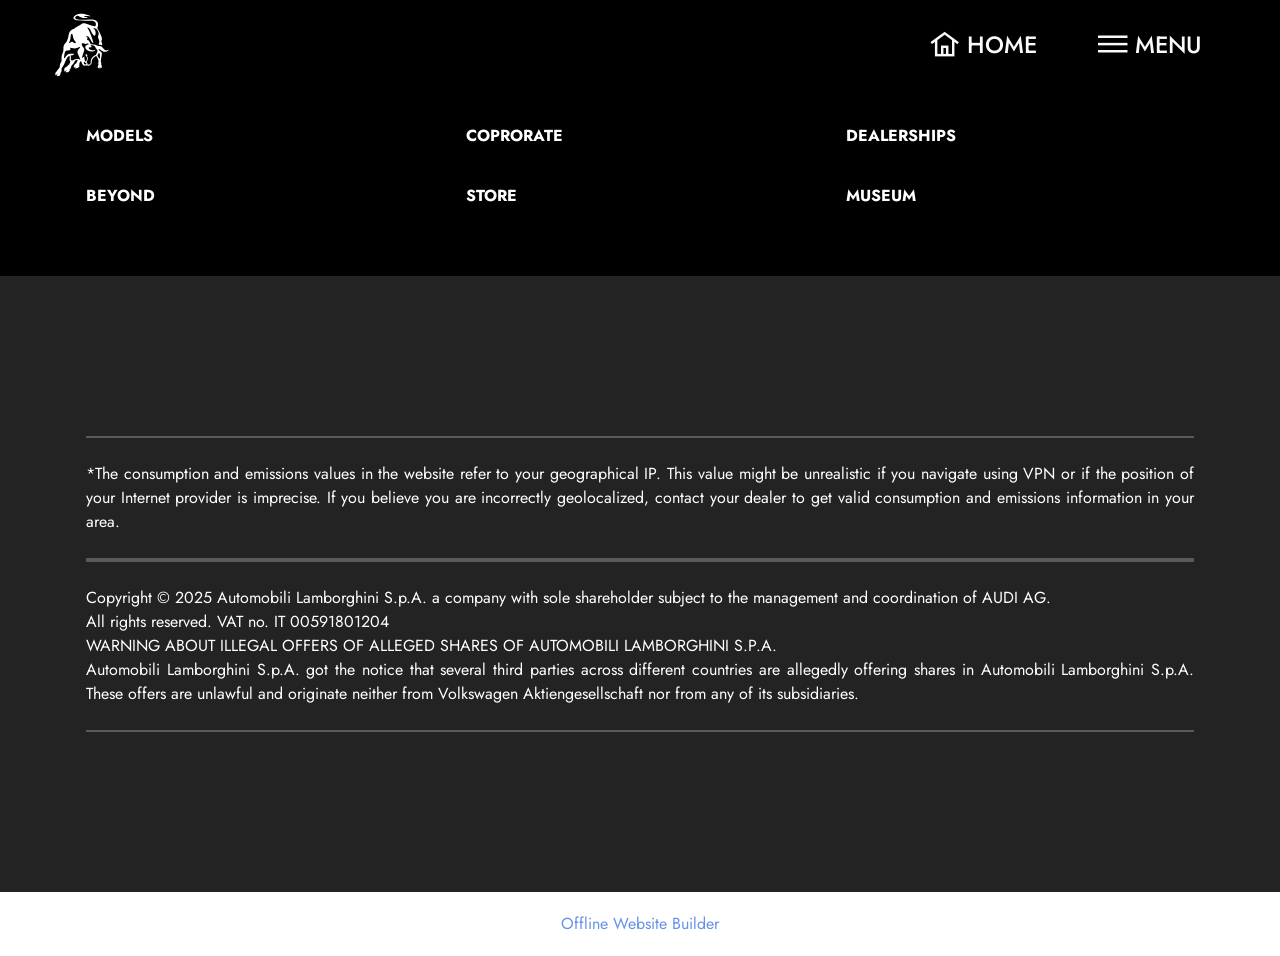
==== menu.html @ 5be6ef31 "create github pages" ====
<!DOCTYPE html>
<html  >
<head>
  <!-- Site made with Mobirise Website Builder v6.1.4, https://mobirise.com -->
  <meta charset="UTF-8">
  <meta http-equiv="X-UA-Compatible" content="IE=edge">
  <meta name="generator" content="Mobirise v6.1.4, mobirise.com">
  <meta name="viewport" content="width=device-width, initial-scale=1, minimum-scale=1">
  <link rel="shortcut icon" href="assets/images/e4b88be8bdbd-128x128.png" type="image/x-icon">
  <meta name="description" content="">
  
  
  <title>menu</title>
  <link rel="stylesheet" href="assets/web/assets/mobirise-icons2/mobirise2.css">
  <link rel="stylesheet" href="assets/bootstrap/css/bootstrap.min.css">
  <link rel="stylesheet" href="assets/dropdown/css/style.css">
  <link rel="stylesheet" href="assets/socicon/css/styles.css">
  <link rel="stylesheet" href="assets/theme/css/style.css">
  <link rel="preload" href="https://fonts.googleapis.com/css?family=Jost:100,200,300,400,500,600,700,800,900,100i,200i,300i,400i,500i,600i,700i,800i,900i&display=swap" as="style" onload="this.onload=null;this.rel='stylesheet'">
  <noscript><link rel="stylesheet" href="https://fonts.googleapis.com/css?family=Jost:100,200,300,400,500,600,700,800,900,100i,200i,300i,400i,500i,600i,700i,800i,900i&display=swap"></noscript>
  <link rel="preload" as="style" href="assets/mobirise/css/mbr-additional.css?v=DV3MZD"><link rel="stylesheet" href="assets/mobirise/css/mbr-additional.css?v=DV3MZD" type="text/css">

  
  
  
</head>
<body>
  
  <section data-bs-version="5.1" class="menu menu3 cid-uYOpqU1B2g" once="menu" id="menu3-r">
    
    <nav class="navbar navbar-dropdown navbar-fixed-top navbar-expand-lg">
        <div class="container-fluid">
            <div class="navbar-brand">
                <span class="navbar-logo">
                    <a href="https://mobiri.se">
                        <img src="assets/images/logo-header-1.svg" alt="Mobirise Website Builder" style="height: 4.4rem;">
                    </a>
                </span>
                
            </div>
            <button class="navbar-toggler" type="button" data-toggle="collapse" data-bs-toggle="collapse" data-target="#navbarSupportedContent" data-bs-target="#navbarSupportedContent" aria-controls="navbarNavAltMarkup" aria-expanded="false" aria-label="Toggle navigation">
                <div class="hamburger">
                    <span></span>
                    <span></span>
                    <span></span>
                    <span></span>
                </div>
            </button>
            <div class="collapse navbar-collapse" id="navbarSupportedContent">
                <ul class="navbar-nav nav-dropdown nav-right" data-app-modern-menu="true"><li class="nav-item"><a class="nav-link link text-white display-4" href="https://mobiri.se"></a></li>
                    <li class="nav-item"><a class="nav-link link text-white text-primary display-4" href="index.html"><span class="mobi-mbri mobi-mbri-home mbr-iconfont mbr-iconfont-btn"></span>HOME</a></li><li class="nav-item"><a class="nav-link link text-white text-primary display-4" href="menu.html"><span class="mobi-mbri mobi-mbri-menu mbr-iconfont mbr-iconfont-btn"></span>MENU</a>
                    </li></ul>
                
                
            </div>
        </div>
    </nav>
</section>

<section data-bs-version="5.1" class="social02 cid-uYUNTPAxHB" id="social02-t">
	

	
	
	<div class="container">
		<div class="row justify-content-center">
			<div class="col-12 content-head">
				
			</div>
		</div>
		<div class="row">
			<div class="item features-without-image col-12 col-md-6 col-lg-4">
				<div class="item-wrapper">
					
					<div class="card-box">
						<h4 class="card-title mbr-fonts-style mb-1 display-7"><strong>MODELS</strong></h4>
						
					</div>
				</div>
			</div>
			<div class="item features-without-image col-12 col-md-6 col-lg-4">
				<div class="item-wrapper">
					
					<div class="card-box">
						<h4 class="card-title mbr-fonts-style mb-1 display-7"><strong>COPRORATE</strong></h4>
						
					</div>
				</div>
			</div><div class="item features-without-image col-12 col-md-6 col-lg-4">
				<div class="item-wrapper">
					
					<div class="card-box">
						<h4 class="card-title mbr-fonts-style mb-1 display-7"><strong>DEALERSHIPS</strong></h4>
						
					</div>
				</div>
			</div><div class="item features-without-image col-12 col-md-6 col-lg-4">
				<div class="item-wrapper">
					
					<div class="card-box">
						<h4 class="card-title mbr-fonts-style mb-1 display-7"><strong>BEYOND</strong></h4>
						
					</div>
				</div>
			</div><div class="item features-without-image col-12 col-md-6 col-lg-4">
				<div class="item-wrapper">
					
					<div class="card-box">
						<h4 class="card-title mbr-fonts-style mb-1 display-7"><strong>STORE</strong></h4>
						
					</div>
				</div>
			</div><div class="item features-without-image col-12 col-md-6 col-lg-4">
				<div class="item-wrapper">
					
					<div class="card-box">
						<h4 class="card-title mbr-fonts-style mb-1 display-7"><strong>MUSEUM</strong></h4>
						
					</div>
				</div>
			</div>
			
			
			
			
		</div>
	</div>
</section>

<section data-bs-version="5.1" class="content6 cid-uYUZEZXQsC" id="content6-z">
    
    <div class="container">
        <div class="row justify-content-center">
            <div class="col-md-12 col-lg-12">
                <hr class="line">
                <p class="mbr-text align-center mbr-fonts-style my-4 display-7">*The consumption and emissions values in the website refer to your geographical IP. This value might be unrealistic if you navigate using VPN or if the position of your Internet provider is imprecise. If you believe you are incorrectly geolocalized, contact your dealer to get valid consumption and emissions information in your area.<br></p>
                <hr class="line">
            </div>
        </div>
    </div>
</section>

<section data-bs-version="5.1" class="content6 cid-uYUZFrlftY" id="content6-10">
    
    <div class="container">
        <div class="row justify-content-center">
            <div class="col-md-12 col-lg-12">
                <hr class="line">
                <p class="mbr-text align-center mbr-fonts-style my-4 display-7">Copyright © 2025 Automobili Lamborghini S.p.A. a company with sole shareholder subject to the management and coordination of AUDI AG.<br>All rights reserved. VAT no. IT 00591801204<br>WARNING ABOUT ILLEGAL OFFERS OF ALLEGED SHARES OF AUTOMOBILI LAMBORGHINI S.P.A.<br>Automobili Lamborghini S.p.A. got the notice that several third parties across different countries are allegedly offering shares in Automobili Lamborghini S.p.A. These offers are unlawful and originate neither from Volkswagen Aktiengesellschaft nor from any of its subsidiaries.</p>
                <hr class="line">
            </div>
        </div>
    </div>
</section><section class="display-7" style="padding: 0;align-items: center;justify-content: center;flex-wrap: wrap;    align-content: center;display: flex;position: relative;height: 4rem;"><a href="https://mobiri.se/" style="flex: 1 1;height: 4rem;position: absolute;width: 100%;z-index: 1;"><img alt="" style="height: 4rem;" src="[data-uri]"></a><p style="margin: 0;text-align: center;" class="display-7">&#8204;</p><a style="z-index:1" href="https://mobirise.com/offline-website-builder.html">Offline Website Builder</a></section><script src="assets/bootstrap/js/bootstrap.bundle.min.js"></script>  <script src="assets/smoothscroll/smooth-scroll.js"></script>  <script src="assets/ytplayer/index.js"></script>  <script src="assets/dropdown/js/navbar-dropdown.js"></script>  <script src="assets/theme/js/script.js"></script>  
  
  
</body>
</html>
---- assets/web/assets/mobirise-icons2/mobirise2.css ----
@font-face {
  font-family: 'Moririse2';
  font-display: swap;
  src:  url('mobirise2.eot?f2bix4');
  src:  url('mobirise2.eot?f2bix4#iefix') format('embedded-opentype'),
    url('mobirise2.ttf?f2bix4') format('truetype'),
    url('mobirise2.woff?f2bix4') format('woff'),
    url('mobirise2.svg?f2bix4#mobirise2') format('svg');
  font-weight: normal;
  font-style: normal;
}

[class^="mobi-"], [class*=" mobi-"] {
  /* use !important to prevent issues with browser extensions that change fonts */
  font-family: 'Moririse2' !important;
  speak: none;
  font-style: normal;
  font-weight: normal;
  font-variant: normal;
  text-transform: none;
  line-height: 1;

  /* Better Font Rendering =========== */
  -webkit-font-smoothing: antialiased;
  -moz-osx-font-smoothing: grayscale;
}

.mobi-mbri-add-submenu:before {
  content: "\e900";
}
.mobi-mbri-alert:before {
  content: "\e901";
}
.mobi-mbri-align-center:before {
  content: "\e902";
}
.mobi-mbri-align-justify:before {
  content: "\e903";
}
.mobi-mbri-align-left:before {
  content: "\e904";
}
.mobi-mbri-align-right:before {
  content: "\e905";
}
.mobi-mbri-android:before {
  content: "\e906";
}
.mobi-mbri-apple:before {
  content: "\e907";
}
.mobi-mbri-arrow-down:before {
  content: "\e908";
}
.mobi-mbri-arrow-next:before {
  content: "\e909";
}
.mobi-mbri-arrow-prev:before {
  content: "\e90a";
}
.mobi-mbri-arrow-up:before {
  content: "\e90b";
}
.mobi-mbri-bold:before {
  content: "\e90c";
}
.mobi-mbri-bookmark:before {
  content: "\e90d";
}
.mobi-mbri-bootstrap:before {
  content: "\e90e";
}
.mobi-mbri-briefcase:before {
  content: "\e90f";
}
.mobi-mbri-browse:before {
  content: "\e910";
}
.mobi-mbri-bulleted-list:before {
  content: "\e911";
}
.mobi-mbri-calendar:before {
  content: "\e912";
}
.mobi-mbri-camera:before {
  content: "\e913";
}
.mobi-mbri-cart-add:before {
  content: "\e914";
}
.mobi-mbri-cart-full:before {
  content: "\e915";
}
.mobi-mbri-cash:before {
  content: "\e916";
}
.mobi-mbri-change-style:before {
  content: "\e917";
}
.mobi-mbri-chat:before {
  content: "\e918";
}
.mobi-mbri-clock:before {
  content: "\e919";
}
.mobi-mbri-close:before {
  content: "\e91a";
}
.mobi-mbri-cloud:before {
  content: "\e91b";
}
.mobi-mbri-code:before {
  content: "\e91c";
}
.mobi-mbri-contact-form:before {
  content: "\e91d";
}
.mobi-mbri-credit-card:before {
  content: "\e91e";
}
.mobi-mbri-cursor-click:before {
  content: "\e91f";
}
.mobi-mbri-cust-feedback:before {
  content: "\e920";
}
.mobi-mbri-database:before {
  content: "\e921";
}
.mobi-mbri-delivery:before {
  content: "\e922";
}
.mobi-mbri-desktop:before {
  content: "\e923";
}
.mobi-mbri-devices:before {
  content: "\e924";
}
.mobi-mbri-down:before {
  content: "\e925";
}
.mobi-mbri-download-2:before {
  content: "\e926";
}
.mobi-mbri-download:before {
  content: "\e927";
}
.mobi-mbri-drag-n-drop-2:before {
  content: "\e928";
}
.mobi-mbri-drag-n-drop:before {
  content: "\e929";
}
.mobi-mbri-edit-2:before {
  content: "\e92a";
}
.mobi-mbri-edit:before {
  content: "\e92b";
}
.mobi-mbri-error:before {
  content: "\e92c";
}
.mobi-mbri-extension:before {
  content: "\e92d";
}
.mobi-mbri-features:before {
  content: "\e92e";
}
.mobi-mbri-file:before {
  content: "\e92f";
}
.mobi-mbri-flag:before {
  content: "\e930";
}
.mobi-mbri-folder:before {
  content: "\e931";
}
.mobi-mbri-gift:before {
  content: "\e932";
}
.mobi-mbri-github:before {
  content: "\e933";
}
.mobi-mbri-globe-2:before {
  content: "\e934";
}
.mobi-mbri-globe:before {
  content: "\e935";
}
.mobi-mbri-growing-chart:before {
  content: "\e936";
}
.mobi-mbri-hearth:before {
  content: "\e937";
}
.mobi-mbri-help:before {
  content: "\e938";
}
.mobi-mbri-home:before {
  content: "\e939";
}
.mobi-mbri-hot-cup:before {
  content: "\e93a";
}
.mobi-mbri-idea:before {
  content: "\e93b";
}
.mobi-mbri-image-gallery:before {
  content: "\e93c";
}
.mobi-mbri-image-slider:before {
  content: "\e93d";
}
.mobi-mbri-info:before {
  content: "\e93e";
}
.mobi-mbri-italic:before {
  content: "\e93f";
}
.mobi-mbri-key:before {
  content: "\e940";
}
.mobi-mbri-laptop:before {
  content: "\e941";
}
.mobi-mbri-layers:before {
  content: "\e942";
}
.mobi-mbri-left-right:before {
  content: "\e943";
}
.mobi-mbri-left:before {
  content: "\e944";
}
.mobi-mbri-letter:before {
  content: "\e945";
}
.mobi-mbri-like:before {
  content: "\e946";
}
.mobi-mbri-link:before {
  content: "\e947";
}
.mobi-mbri-lock:before {
  content: "\e948";
}
.mobi-mbri-login:before {
  content: "\e949";
}
.mobi-mbri-logout:before {
  content: "\e94a";
}
.mobi-mbri-magic-stick:before {
  content: "\e94b";
}
.mobi-mbri-map-pin:before {
  content: "\e94c";
}
.mobi-mbri-menu:before {
  content: "\e94d";
}
.mobi-mbri-mobile-2:before {
  content: "\e94e";
}
.mobi-mbri-mobile-horizontal:before {
  content: "\e94f";
}
.mobi-mbri-mobile:before {
  content: "\e950";
}
.mobi-mbri-mobirise:before {
  content: "\e951";
}
.mobi-mbri-more-horizontal:before {
  content: "\e952";
}
.mobi-mbri-more-vertical:before {
  content: "\e953";
}
.mobi-mbri-music:before {
  content: "\e954";
}
.mobi-mbri-new-file:before {
  content: "\e955";
}
.mobi-mbri-numbered-list:before {
  content: "\e956";
}
.mobi-mbri-opened-folder:before {
  content: "\e957";
}
.mobi-mbri-pages:before {
  content: "\e958";
}
.mobi-mbri-paper-plane:before {
  content: "\e959";
}
.mobi-mbri-paperclip:before {
  content: "\e95a";
}
.mobi-mbri-phone:before {
  content: "\e95b";
}
.mobi-mbri-photo:before {
  content: "\e95c";
}
.mobi-mbri-photos:before {
  content: "\e95d";
}
.mobi-mbri-pin:before {
  content: "\e95e";
}
.mobi-mbri-play:before {
  content: "\e95f";
}
.mobi-mbri-plus:before {
  content: "\e960";
}
.mobi-mbri-preview:before {
  content: "\e961";
}
.mobi-mbri-print:before {
  content: "\e962";
}
.mobi-mbri-protect:before {
  content: "\e963";
}
.mobi-mbri-question:before {
  content: "\e964";
}
.mobi-mbri-quote-left:before {
  content: "\e965";
}
.mobi-mbri-quote-right:before {
  content: "\e966";
}
.mobi-mbri-redo:before {
  content: "\e967";
}
.mobi-mbri-refresh:before {
  content: "\e968";
}
.mobi-mbri-responsive-2:before {
  content: "\e969";
}
.mobi-mbri-responsive:before {
  content: "\e96a";
}
.mobi-mbri-right:before {
  content: "\e96b";
}
.mobi-mbri-rocket:before {
  content: "\e96c";
}
.mobi-mbri-sad-face:before {
  content: "\e96d";
}
.mobi-mbri-sale:before {
  content: "\e96e";
}
.mobi-mbri-save:before {
  content: "\e96f";
}
.mobi-mbri-search:before {
  content: "\e970";
}
.mobi-mbri-setting-2:before {
  content: "\e971";
}
.mobi-mbri-setting-3:before {
  content: "\e972";
}
.mobi-mbri-setting:before {
  content: "\e973";
}
.mobi-mbri-share:before {
  content: "\e974";
}
.mobi-mbri-shopping-bag:before {
  content: "\e975";
}
.mobi-mbri-shopping-basket:before {
  content: "\e976";
}
.mobi-mbri-shopping-cart:before {
  content: "\e977";
}
.mobi-mbri-sites:before {
  content: "\e978";
}
.mobi-mbri-smile-face:before {
  content: "\e979";
}
.mobi-mbri-speed:before {
  content: "\e97a";
}
.mobi-mbri-star:before {
  content: "\e97b";
}
.mobi-mbri-success:before {
  content: "\e97c";
}
.mobi-mbri-sun:before {
  content: "\e97d";
}
.mobi-mbri-sun2:before {
  content: "\e97e";
}
.mobi-mbri-tablet-vertical:before {
  content: "\e97f";
}
.mobi-mbri-tablet:before {
  content: "\e980";
}
.mobi-mbri-target:before {
  content: "\e981";
}
.mobi-mbri-timer:before {
  content: "\e982";
}
.mobi-mbri-to-ftp:before {
  content: "\e983";
}
.mobi-mbri-to-local-drive:before {
  content: "\e984";
}
.mobi-mbri-touch-swipe:before {
  content: "\e985";
}
.mobi-mbri-touch:before {
  content: "\e986";
}
.mobi-mbri-trash:before {
  content: "\e987";
}
.mobi-mbri-underline:before {
  content: "\e988";
}
.mobi-mbri-undo:before {
  content: "\e989";
}
.mobi-mbri-unlink:before {
  content: "\e98a";
}
.mobi-mbri-unlock:before {
  content: "\e98b";
}
.mobi-mbri-up-down:before {
  content: "\e98c";
}
.mobi-mbri-up:before {
  content: "\e98d";
}
.mobi-mbri-update:before {
  content: "\e98e";
}
.mobi-mbri-upload-2:before {
  content: "\e98f";
}
.mobi-mbri-upload:before {
  content: "\e990";
}
.mobi-mbri-user-2:before {
  content: "\e991";
}
.mobi-mbri-user:before {
  content: "\e992";
}
.mobi-mbri-users:before {
  content: "\e993";
}
.mobi-mbri-video-play:before {
  content: "\e994";
}
.mobi-mbri-video:before {
  content: "\e995";
}
.mobi-mbri-watch:before {
  content: "\e996";
}
.mobi-mbri-website-theme-2:before {
  content: "\e997";
}
.mobi-mbri-website-theme:before {
  content: "\e998";
}
.mobi-mbri-wifi:before {
  content: "\e999";
}
.mobi-mbri-windows:before {
  content: "\e99a";
}
.mobi-mbri-zoom-in:before {
  content: "\e99b";
}
.mobi-mbri-zoom-out:before {
  content: "\e99c";
}
---- assets/dropdown/css/style.css ----
.navbar-dropdown {
  left: 0;
  padding: 0;
  position: absolute;
  right: 0;
  top: 0;
  transition: all 0.45s ease;
  z-index: 1030;
  background: #282828; }
  .navbar-dropdown .navbar-logo {
    margin-right: 0.8rem;
    transition: margin 0.3s ease-in-out;
    vertical-align: middle; }
    .navbar-dropdown .navbar-logo img {
      height: 3.125rem;
      transition: all 0.3s ease-in-out; }
    .navbar-dropdown .navbar-logo.mbr-iconfont {
      font-size: 3.125rem;
      line-height: 3.125rem; }
  .navbar-dropdown .navbar-caption {
    font-weight: 700;
    white-space: normal;
    vertical-align: -4px;
    line-height: 3.125rem !important; }
    .navbar-dropdown .navbar-caption, .navbar-dropdown .navbar-caption:hover {
      color: inherit;
      text-decoration: none; }
  .navbar-dropdown .mbr-iconfont + .navbar-caption {
    vertical-align: -1px; }
  .navbar-dropdown.navbar-fixed-top {
    position: fixed; }
  .navbar-dropdown .navbar-brand span {
    vertical-align: -4px; }
  .navbar-dropdown.bg-color.transparent {
    background: none; }
  .navbar-dropdown.navbar-short .navbar-brand {
    padding: 0.625rem 0; }
    .navbar-dropdown.navbar-short .navbar-brand span {
      vertical-align: -1px; }
  .navbar-dropdown.navbar-short .navbar-caption {
    line-height: 2.375rem !important;
    vertical-align: -2px; }
  .navbar-dropdown.navbar-short .navbar-logo {
    margin-right: 0.5rem; }
    .navbar-dropdown.navbar-short .navbar-logo img {
      height: 2.375rem; }
    .navbar-dropdown.navbar-short .navbar-logo.mbr-iconfont {
      font-size: 2.375rem;
      line-height: 2.375rem; }
  .navbar-dropdown.navbar-short .mbr-table-cell {
    height: 3.625rem; }
  .navbar-dropdown .navbar-close {
    left: 0.6875rem;
    position: fixed;
    top: 0.75rem;
    z-index: 1000; }
  .navbar-dropdown .hamburger-icon {
    content: "";
    display: inline-block;
    vertical-align: middle;
    width: 16px;
    -webkit-box-shadow: 0 -6px 0 1px #282828,0 0 0 1px #282828,0 6px 0 1px #282828;
    -moz-box-shadow: 0 -6px 0 1px #282828,0 0 0 1px #282828,0 6px 0 1px #282828;
    box-shadow: 0 -6px 0 1px #282828,0 0 0 1px #282828,0 6px 0 1px #282828; }

.dropdown-menu .dropdown-toggle[data-toggle="dropdown-submenu"]::after {
  border-bottom: 0.35em solid transparent;
  border-left: 0.35em solid;
  border-right: 0;
  border-top: 0.35em solid transparent;
  margin-left: 0.3rem; }

.dropdown-menu .dropdown-item:focus {
  outline: 0; }

.nav-dropdown {
  font-size: 0.75rem;
  font-weight: 500;
  height: auto !important; }
  .nav-dropdown .nav-btn {
    padding-left: 1rem; }
  .nav-dropdown .link {
    margin: .667em 1.667em;
    font-weight: 500;
    padding: 0;
    transition: color .2s ease-in-out; }
    .nav-dropdown .link.dropdown-toggle {
      margin-right: 2.583em; }
      .nav-dropdown .link.dropdown-toggle::after {
        margin-left: .25rem;
        border-top: 0.35em solid;
        border-right: 0.35em solid transparent;
        border-left: 0.35em solid transparent;
        border-bottom: 0; }
      .nav-dropdown .link.dropdown-toggle[aria-expanded="true"] {
        margin: 0;
        padding: 0.667em 3.263em  0.667em 1.667em; }
  .nav-dropdown .link::after,
  .nav-dropdown .dropdown-item::after {
    color: inherit; }
  .nav-dropdown .btn {
    font-size: 0.75rem;
    font-weight: 700;
    letter-spacing: 0;
    margin-bottom: 0;
    padding-left: 1.25rem;
    padding-right: 1.25rem; }
  .nav-dropdown .dropdown-menu {
    border-radius: 0;
    border: 0;
    left: 0;
    margin: 0;
    padding-bottom: 1.25rem;
    padding-top: 1.25rem;
    position: relative; }
  .nav-dropdown .dropdown-submenu {
    margin-left: 0.125rem;
    top: 0; }
  .nav-dropdown .dropdown-item {
    font-weight: 500;
    line-height: 2;
    padding: 0.3846em 4.615em 0.3846em 1.5385em;
    position: relative;
    transition: color .2s ease-in-out, background-color .2s ease-in-out; }
    .nav-dropdown .dropdown-item::after {
      margin-top: -0.3077em;
      position: absolute;
      right: 1.1538em;
      top: 50%; }
    .nav-dropdown .dropdown-item:focus, .nav-dropdown .dropdown-item:hover {
      background: none; }

@media (max-width: 767px) {
  .nav-dropdown.navbar-toggleable-sm {
    bottom: 0;
    display: none;
    left: 0;
    overflow-x: hidden;
    position: fixed;
    top: 0;
    transform: translateX(-100%);
    -ms-transform: translateX(-100%);
    -webkit-transform: translateX(-100%);
    width: 18.75rem;
    z-index: 999; } }
.nav-dropdown.navbar-toggleable-xl {
  bottom: 0;
  display: none;
  left: 0;
  overflow-x: hidden;
  position: fixed;
  top: 0;
  transform: translateX(-100%);
  -ms-transform: translateX(-100%);
  -webkit-transform: translateX(-100%);
  width: 18.75rem;
  z-index: 999; }

.nav-dropdown-sm {
  display: block !important;
  overflow-x: hidden;
  overflow: auto;
  padding-top: 3.875rem; }
  .nav-dropdown-sm::after {
    content: "";
    display: block;
    height: 3rem;
    width: 100%; }
  .nav-dropdown-sm.collapse.in ~ .navbar-close {
    display: block !important; }
  .nav-dropdown-sm.collapsing, .nav-dropdown-sm.collapse.in {
    transform: translateX(0);
    -ms-transform: translateX(0);
    -webkit-transform: translateX(0);
    transition: all 0.25s ease-out;
    -webkit-transition: all 0.25s ease-out;
    background: #282828; }
  .nav-dropdown-sm.collapsing[aria-expanded="false"] {
    transform: translateX(-100%);
    -ms-transform: translateX(-100%);
    -webkit-transform: translateX(-100%); }
  .nav-dropdown-sm .nav-item {
    display: block;
    margin-left: 0 !important;
    padding-left: 0; }
  .nav-dropdown-sm .link,
  .nav-dropdown-sm .dropdown-item {
    border-top: 1px dotted rgba(255, 255, 255, 0.1);
    font-size: 0.8125rem;
    line-height: 1.6;
    margin: 0 !important;
    padding: 0.875rem 2.4rem 0.875rem 1.5625rem !important;
    position: relative;
    white-space: normal; }
    .nav-dropdown-sm .link:focus, .nav-dropdown-sm .link:hover,
    .nav-dropdown-sm .dropdown-item:focus,
    .nav-dropdown-sm .dropdown-item:hover {
      background: rgba(0, 0, 0, 0.2) !important;
      color: #c0a375; }
  .nav-dropdown-sm .nav-btn {
    position: relative;
    padding: 1.5625rem 1.5625rem 0 1.5625rem; }
    .nav-dropdown-sm .nav-btn::before {
      border-top: 1px dotted rgba(255, 255, 255, 0.1);
      content: "";
      left: 0;
      position: absolute;
      top: 0;
      width: 100%; }
    .nav-dropdown-sm .nav-btn + .nav-btn {
      padding-top: 0.625rem; }
      .nav-dropdown-sm .nav-btn + .nav-btn::before {
        display: none; }
  .nav-dropdown-sm .btn {
    padding: 0.625rem 0; }
  .nav-dropdown-sm .dropdown-toggle[data-toggle="dropdown-submenu"]::after {
    margin-left: .25rem;
    border-top: 0.35em solid;
    border-right: 0.35em solid transparent;
    border-left: 0.35em solid transparent;
    border-bottom: 0; }
  .nav-dropdown-sm .dropdown-toggle[data-toggle="dropdown-submenu"][aria-expanded="true"]::after {
    border-top: 0;
    border-right: 0.35em solid transparent;
    border-left: 0.35em solid transparent;
    border-bottom: 0.35em solid; }
  .nav-dropdown-sm .dropdown-menu {
    margin: 0;
    padding: 0;
    position: relative;
    top: 0;
    left: 0;
    width: 100%;
    border: 0;
    float: none;
    border-radius: 0;
    background: none; }
  .nav-dropdown-sm .dropdown-submenu {
    left: 100%;
    margin-left: 0.125rem;
    margin-top: -1.25rem;
    top: 0; }

.navbar-toggleable-sm .nav-dropdown .dropdown-menu {
  position: absolute; }

.navbar-toggleable-sm .nav-dropdown .dropdown-submenu {
  left: 100%;
  margin-left: 0.125rem;
  margin-top: -1.25rem;
  top: 0; }

.navbar-toggleable-sm.opened .nav-dropdown .dropdown-menu {
  position: relative; }

.navbar-toggleable-sm.opened .nav-dropdown .dropdown-submenu {
  left: 0;
  margin-left: 00rem;
  margin-top: 0rem;
  top: 0; }

.is-builder .nav-dropdown.collapsing {
  transition: none !important; }
---- assets/socicon/css/styles.css ----
@charset "UTF-8";

@font-face {
  font-family: 'Socicon';
  src:  url('../fonts/socicon.eot');
  src:  url('../fonts/socicon.eot?#iefix') format('embedded-opentype'),
    url('../fonts/socicon.woff2') format('woff2'),
    url('../fonts/socicon.ttf') format('truetype'),
    url('../fonts/socicon.woff') format('woff'),
    url('../fonts/socicon.svg#socicon') format('svg');
  font-weight: normal;
  font-style: normal;
  font-display: swap;
}

[data-icon]:before {
  font-family: "socicon" !important;
  content: attr(data-icon);
  font-style: normal !important;
  font-weight: normal !important;
  font-variant: normal !important;
  text-transform: none !important;
  speak: none;
  line-height: 1;
  -webkit-font-smoothing: antialiased;
  -moz-osx-font-smoothing: grayscale;
}

[class^="socicon-"], [class*=" socicon-"] {
  /* use !important to prevent issues with browser extensions that change fonts */
  font-family: 'Socicon' !important;
  speak: none;
  font-style: normal;
  font-weight: normal;
  font-variant: normal;
  text-transform: none;
  line-height: 1;

  /* Better Font Rendering =========== */
  -webkit-font-smoothing: antialiased;
  -moz-osx-font-smoothing: grayscale;
}

.socicon-500px:before {
  content: "\e000";
}
.socicon-8tracks:before {
  content: "\e001";
}
.socicon-airbnb:before {
  content: "\e002";
}
.socicon-alliance:before {
  content: "\e003";
}
.socicon-amazon:before {
  content: "\e004";
}
.socicon-amplement:before {
  content: "\e005";
}
.socicon-android:before {
  content: "\e006";
}
.socicon-angellist:before {
  content: "\e007";
}
.socicon-apple:before {
  content: "\e008";
}
.socicon-appnet:before {
  content: "\e009";
}
.socicon-baidu:before {
  content: "\e00a";
}
.socicon-bandcamp:before {
  content: "\e00b";
}
.socicon-battlenet:before {
  content: "\e00c";
}
.socicon-mixer:before {
  content: "\e00d";
}
.socicon-bebee:before {
  content: "\e00e";
}
.socicon-bebo:before {
  content: "\e00f";
}
.socicon-behance:before {
  content: "\e010";
}
.socicon-blizzard:before {
  content: "\e011";
}
.socicon-blogger:before {
  content: "\e012";
}
.socicon-buffer:before {
  content: "\e013";
}
.socicon-chrome:before {
  content: "\e014";
}
.socicon-coderwall:before {
  content: "\e015";
}
.socicon-curse:before {
  content: "\e016";
}
.socicon-dailymotion:before {
  content: "\e017";
}
.socicon-deezer:before {
  content: "\e018";
}
.socicon-delicious:before {
  content: "\e019";
}
.socicon-deviantart:before {
  content: "\e01a";
}
.socicon-diablo:before {
  content: "\e01b";
}
.socicon-digg:before {
  content: "\e01c";
}
.socicon-discord:before {
  content: "\e01d";
}
.socicon-disqus:before {
  content: "\e01e";
}
.socicon-douban:before {
  content: "\e01f";
}
.socicon-draugiem:before {
  content: "\e020";
}
.socicon-dribbble:before {
  content: "\e021";
}
.socicon-drupal:before {
  content: "\e022";
}
.socicon-ebay:before {
  content: "\e023";
}
.socicon-ello:before {
  content: "\e024";
}
.socicon-endomodo:before {
  content: "\e025";
}
.socicon-envato:before {
  content: "\e026";
}
.socicon-etsy:before {
  content: "\e027";
}
.socicon-facebook:before {
  content: "\e028";
}
.socicon-feedburner:before {
  content: "\e029";
}
.socicon-filmweb:before {
  content: "\e02a";
}
.socicon-firefox:before {
  content: "\e02b";
}
.socicon-flattr:before {
  content: "\e02c";
}
.socicon-flickr:before {
  content: "\e02d";
}
.socicon-formulr:before {
  content: "\e02e";
}
.socicon-forrst:before {
  content: "\e02f";
}
.socicon-foursquare:before {
  content: "\e030";
}
.socicon-friendfeed:before {
  content: "\e031";
}
.socicon-github:before {
  content: "\e032";
}
.socicon-goodreads:before {
  content: "\e033";
}
.socicon-google:before {
  content: "\e034";
}
.socicon-googlescholar:before {
  content: "\e035";
}
.socicon-googlegroups:before {
  content: "\e036";
}
.socicon-googlephotos:before {
  content: "\e037";
}
.socicon-googleplus:before {
  content: "\e038";
}
.socicon-grooveshark:before {
  content: "\e039";
}
.socicon-hackerrank:before {
  content: "\e03a";
}
.socicon-hearthstone:before {
  content: "\e03b";
}
.socicon-hellocoton:before {
  content: "\e03c";
}
.socicon-heroes:before {
  content: "\e03d";
}
.socicon-smashcast:before {
  content: "\e03e";
}
.socicon-horde:before {
  content: "\e03f";
}
.socicon-houzz:before {
  content: "\e040";
}
.socicon-icq:before {
  content: "\e041";
}
.socicon-identica:before {
  content: "\e042";
}
.socicon-imdb:before {
  content: "\e043";
}
.socicon-instagram:before {
  content: "\e044";
}
.socicon-issuu:before {
  content: "\e045";
}
.socicon-istock:before {
  content: "\e046";
}
.socicon-itunes:before {
  content: "\e047";
}
.socicon-keybase:before {
  content: "\e048";
}
.socicon-lanyrd:before {
  content: "\e049";
}
.socicon-lastfm:before {
  content: "\e04a";
}
.socicon-line:before {
  content: "\e04b";
}
.socicon-linkedin:before {
  content: "\e04c";
}
.socicon-livejournal:before {
  content: "\e04d";
}
.socicon-lyft:before {
  content: "\e04e";
}
.socicon-macos:before {
  content: "\e04f";
}
.socicon-mail:before {
  content: "\e050";
}
.socicon-medium:before {
  content: "\e051";
}
.socicon-meetup:before {
  content: "\e052";
}
.socicon-mixcloud:before {
  content: "\e053";
}
.socicon-modelmayhem:before {
  content: "\e054";
}
.socicon-mumble:before {
  content: "\e055";
}
.socicon-myspace:before {
  content: "\e056";
}
.socicon-newsvine:before {
  content: "\e057";
}
.socicon-nintendo:before {
  content: "\e058";
}
.socicon-npm:before {
  content: "\e059";
}
.socicon-odnoklassniki:before {
  content: "\e05a";
}
.socicon-openid:before {
  content: "\e05b";
}
.socicon-opera:before {
  content: "\e05c";
}
.socicon-outlook:before {
  content: "\e05d";
}
.socicon-overwatch:before {
  content: "\e05e";
}
.socicon-patreon:before {
  content: "\e05f";
}
.socicon-paypal:before {
  content: "\e060";
}
.socicon-periscope:before {
  content: "\e061";
}
.socicon-persona:before {
  content: "\e062";
}
.socicon-pinterest:before {
  content: "\e063";
}
.socicon-play:before {
  content: "\e064";
}
.socicon-player:before {
  content: "\e065";
}
.socicon-playstation:before {
  content: "\e066";
}
.socicon-pocket:before {
  content: "\e067";
}
.socicon-qq:before {
  content: "\e068";
}
.socicon-quora:before {
  content: "\e069";
}
.socicon-raidcall:before {
  content: "\e06a";
}
.socicon-ravelry:before {
  content: "\e06b";
}
.socicon-reddit:before {
  content: "\e06c";
}
.socicon-renren:before {
  content: "\e06d";
}
.socicon-researchgate:before {
  content: "\e06e";
}
.socicon-residentadvisor:before {
  content: "\e06f";
}
.socicon-reverbnation:before {
  content: "\e070";
}
.socicon-rss:before {
  content: "\e071";
}
.socicon-sharethis:before {
  content: "\e072";
}
.socicon-skype:before {
  content: "\e073";
}
.socicon-slideshare:before {
  content: "\e074";
}
.socicon-smugmug:before {
  content: "\e075";
}
.socicon-snapchat:before {
  content: "\e076";
}
.socicon-songkick:before {
  content: "\e077";
}
.socicon-soundcloud:before {
  content: "\e078";
}
.socicon-spotify:before {
  content: "\e079";
}
.socicon-stackexchange:before {
  content: "\e07a";
}
.socicon-stackoverflow:before {
  content: "\e07b";
}
.socicon-starcraft:before {
  content: "\e07c";
}
.socicon-stayfriends:before {
  content: "\e07d";
}
.socicon-steam:before {
  content: "\e07e";
}
.socicon-storehouse:before {
  content: "\e07f";
}
.socicon-strava:before {
  content: "\e080";
}
.socicon-streamjar:before {
  content: "\e081";
}
.socicon-stumbleupon:before {
  content: "\e082";
}
.socicon-swarm:before {
  content: "\e083";
}
.socicon-teamspeak:before {
  content: "\e084";
}
.socicon-teamviewer:before {
  content: "\e085";
}
.socicon-technorati:before {
  content: "\e086";
}
.socicon-telegram:before {
  content: "\e087";
}
.socicon-tripadvisor:before {
  content: "\e088";
}
.socicon-tripit:before {
  content: "\e089";
}
.socicon-triplej:before {
  content: "\e08a";
}
.socicon-tumblr:before {
  content: "\e08b";
}
.socicon-twitch:before {
  content: "\e08c";
}
.socicon-twitter:before {
  content: "\e08d";
}
.socicon-uber:before {
  content: "\e08e";
}
.socicon-ventrilo:before {
  content: "\e08f";
}
.socicon-viadeo:before {
  content: "\e090";
}
.socicon-viber:before {
  content: "\e091";
}
.socicon-viewbug:before {
  content: "\e092";
}
.socicon-vimeo:before {
  content: "\e093";
}
.socicon-vine:before {
  content: "\e094";
}
.socicon-vkontakte:before {
  content: "\e095";
}
.socicon-warcraft:before {
  content: "\e096";
}
.socicon-wechat:before {
  content: "\e097";
}
.socicon-weibo:before {
  content: "\e098";
}
.socicon-whatsapp:before {
  content: "\e099";
}
.socicon-wikipedia:before {
  content: "\e09a";
}
.socicon-windows:before {
  content: "\e09b";
}
.socicon-wordpress:before {
  content: "\e09c";
}
.socicon-wykop:before {
  content: "\e09d";
}
.socicon-xbox:before {
  content: "\e09e";
}
.socicon-xing:before {
  content: "\e09f";
}
.socicon-yahoo:before {
  content: "\e0a0";
}
.socicon-yammer:before {
  content: "\e0a1";
}
.socicon-yandex:before {
  content: "\e0a2";
}
.socicon-yelp:before {
  content: "\e0a3";
}
.socicon-younow:before {
  content: "\e0a4";
}
.socicon-youtube:before {
  content: "\e0a5";
}
.socicon-zapier:before {
  content: "\e0a6";
}
.socicon-zerply:before {
  content: "\e0a7";
}
.socicon-zomato:before {
  content: "\e0a8";
}
.socicon-zynga:before {
  content: "\e0a9";
}
.socicon-bluesky:before {
  content: "\e0aa";
}
.socicon-threads:before {
  content: "\e0ab";
}
.socicon-spreadshirt:before {
  content: "\e901";
}
.socicon-gamejolt:before {
  content: "\e902";
}
.socicon-trello:before {
  content: "\e903";
}
.socicon-tunein:before {
  content: "\e904";
}
.socicon-bloglovin:before {
  content: "\e905";
}
.socicon-gamewisp:before {
  content: "\e906";
}
.socicon-messenger:before {
  content: "\e907";
}
.socicon-pandora:before {
  content: "\e908";
}
.socicon-augment:before {
  content: "\e909";
}
.socicon-bitbucket:before {
  content: "\e90a";
}
.socicon-fyuse:before {
  content: "\e90b";
}
.socicon-yt-gaming:before {
  content: "\e90c";
}
.socicon-sketchfab:before {
  content: "\e90d";
}
.socicon-mobcrush:before {
  content: "\e90e";
}
.socicon-microsoft:before {
  content: "\e90f";
}
.socicon-realtor:before {
  content: "\e910";
}
.socicon-tidal:before {
  content: "\e911";
}
.socicon-qobuz:before {
  content: "\e912";
}
.socicon-natgeo:before {
  content: "\e913";
}
.socicon-mastodon:before {
  content: "\e914";
}
.socicon-unsplash:before {
  content: "\e915";
}
.socicon-homeadvisor:before {
  content: "\e916";
}
.socicon-angieslist:before {
  content: "\e917";
}
.socicon-codepen:before {
  content: "\e918";
}
.socicon-slack:before {
  content: "\e919";
}
.socicon-openaigym:before {
  content: "\e91a";
}
.socicon-logmein:before {
  content: "\e91b";
}
.socicon-fiverr:before {
  content: "\e91c";
}
.socicon-gotomeeting:before {
  content: "\e91d";
}
.socicon-aliexpress:before {
  content: "\e91e";
}
.socicon-guru:before {
  content: "\e91f";
}
.socicon-appstore:before {
  content: "\e920";
}
.socicon-homes:before {
  content: "\e921";
}
.socicon-zoom:before {
  content: "\e922";
}
.socicon-alibaba:before {
  content: "\e923";
}
.socicon-craigslist:before {
  content: "\e924";
}
.socicon-wix:before {
  content: "\e925";
}
.socicon-redfin:before {
  content: "\e926";
}
.socicon-googlecalendar:before {
  content: "\e927";
}
.socicon-shopify:before {
  content: "\e928";
}
.socicon-freelancer:before {
  content: "\e929";
}
.socicon-seedrs:before {
  content: "\e92a";
}
.socicon-bing:before {
  content: "\e92b";
}
.socicon-doodle:before {
  content: "\e92c";
}
.socicon-bonanza:before {
  content: "\e92d";
}
.socicon-squarespace:before {
  content: "\e92e";
}
.socicon-toptal:before {
  content: "\e92f";
}
.socicon-gust:before {
  content: "\e930";
}
.socicon-ask:before {
  content: "\e931";
}
.socicon-trulia:before {
  content: "\e932";
}
.socicon-loomly:before {
  content: "\e933";
}
.socicon-ghost:before {
  content: "\e934";
}
.socicon-upwork:before {
  content: "\e935";
}
.socicon-fundable:before {
  content: "\e936";
}
.socicon-booking:before {
  content: "\e937";
}
.socicon-googlemaps:before {
  content: "\e938";
}
.socicon-zillow:before {
  content: "\e939";
}
.socicon-niconico:before {
  content: "\e93a";
}
.socicon-toneden:before {
  content: "\e93b";
}
.socicon-crunchbase:before {
  content: "\e93c";
}
.socicon-homefy:before {
  content: "\e93d";
}
.socicon-calendly:before {
  content: "\e93e";
}
.socicon-livemaster:before {
  content: "\e93f";
}
.socicon-udemy:before {
  content: "\e940";
}
.socicon-codered:before {
  content: "\e941";
}
.socicon-origin:before {
  content: "\e942";
}
.socicon-nextdoor:before {
  content: "\e943";
}
.socicon-portfolio:before {
  content: "\e944";
}
.socicon-instructables:before {
  content: "\e945";
}
.socicon-gitlab:before {
  content: "\e946";
}
.socicon-hackernews:before {
  content: "\e947";
}
.socicon-smashwords:before {
  content: "\e948";
}
.socicon-kobo:before {
  content: "\e949";
}
.socicon-bookbub:before {
  content: "\e94a";
}
.socicon-mailru:before {
  content: "\e94b";
}
.socicon-moddb:before {
  content: "\e94c";
}
.socicon-indiedb:before {
  content: "\e94d";
}
.socicon-traxsource:before {
  content: "\e94e";
}
.socicon-gamefor:before {
  content: "\e94f";
}
.socicon-pixiv:before {
  content: "\e950";
}
.socicon-myanimelist:before {
  content: "\e951";
}
.socicon-blackberry:before {
  content: "\e952";
}
.socicon-wickr:before {
  content: "\e953";
}
.socicon-spip:before {
  content: "\e954";
}
.socicon-napster:before {
  content: "\e955";
}
.socicon-beatport:before {
  content: "\e956";
}
.socicon-hackerone:before {
  content: "\e957";
}
.socicon-internet:before {
  content: "\e958";
}
.socicon-ubuntu:before {
  content: "\e959";
}
.socicon-artstation:before {
  content: "\e95a";
}
.socicon-invision:before {
  content: "\e95b";
}
.socicon-torial:before {
  content: "\e95c";
}
.socicon-collectorz:before {
  content: "\e95d";
}
.socicon-seenthis:before {
  content: "\e95e";
}
.socicon-googleplaymusic:before {
  content: "\e95f";
}
.socicon-debian:before {
  content: "\e960";
}
.socicon-filmfreeway:before {
  content: "\e961";
}
.socicon-gnome:before {
  content: "\e962";
}
.socicon-itchio:before {
  content: "\e963";
}
.socicon-jamendo:before {
  content: "\e964";
}
.socicon-mix:before {
  content: "\e965";
}
.socicon-sharepoint:before {
  content: "\e966";
}
.socicon-tinder:before {
  content: "\e967";
}
.socicon-windguru:before {
  content: "\e968";
}
.socicon-cdbaby:before {
  content: "\e969";
}
.socicon-elementaryos:before {
  content: "\e96a";
}
.socicon-stage32:before {
  content: "\e96b";
}
.socicon-tiktok:before {
  content: "\e96c";
}
.socicon-gitter:before {
  content: "\e96d";
}
.socicon-letterboxd:before {
  content: "\e96e";
}
.socicon-threema:before {
  content: "\e96f";
}
.socicon-splice:before {
  content: "\e970";
}
.socicon-metapop:before {
  content: "\e971";
}
.socicon-naver:before {
  content: "\e972";
}
.socicon-remote:before {
  content: "\e973";
}
.socicon-flipboard:before {
  content: "\e974";
}
.socicon-googlehangouts:before {
  content: "\e975";
}
.socicon-dlive:before {
  content: "\e976";
}
.socicon-vsco:before {
  content: "\e977";
}
.socicon-stitcher:before {
  content: "\e978";
}
.socicon-avvo:before {
  content: "\e979";
}
.socicon-redbubble:before {
  content: "\e97a";
}
.socicon-society6:before {
  content: "\e97b";
}
.socicon-zazzle:before {
  content: "\e97c";
}
.socicon-eitaa:before {
  content: "\e97d";
}
.socicon-soroush:before {
  content: "\e97e";
}
.socicon-bale:before {
  content: "\e97f";
}
---- assets/theme/css/style.css ----
@charset "UTF-8";
section {
  background-color: #ffffff;
}

body {
  font-style: normal;
  line-height: 1.5;
  font-weight: 400;
  color: #232323;
  position: relative;
}

button {
  background-color: transparent;
  border-color: transparent;
}

section,
.container,
.container-fluid {
  position: relative;
  word-wrap: break-word;
}

a.mbr-iconfont:hover {
  text-decoration: none;
}

.article .lead p,
.article .lead ul,
.article .lead ol,
.article .lead pre,
.article .lead blockquote {
  margin-bottom: 0;
}

a {
  font-style: normal;
  font-weight: 400;
  cursor: pointer;
}
a, a:hover {
  text-decoration: none;
}

.mbr-section-title {
  font-style: normal;
  line-height: 1.3;
}

.mbr-section-subtitle {
  line-height: 1.3;
}

.mbr-text {
  font-style: normal;
  line-height: 1.7;
}

h1,
h2,
h3,
h4,
h5,
h6,
.display-1,
.display-2,
.display-4,
.display-5,
.display-7,
span,
p,
a {
  line-height: 1;
  word-break: break-word;
  word-wrap: break-word;
  font-weight: 400;
}

b,
strong {
  font-weight: bold;
}

input:-webkit-autofill, input:-webkit-autofill:hover, input:-webkit-autofill:focus, input:-webkit-autofill:active {
  transition-delay: 9999s;
  -webkit-transition-property: background-color, color;
  transition-property: background-color, color;
}

textarea[type=hidden] {
  display: none;
}

section {
  background-position: 50% 50%;
  background-repeat: no-repeat;
  background-size: cover;
}
section .mbr-background-video,
section .mbr-background-video-preview {
  position: absolute;
  bottom: 0;
  left: 0;
  right: 0;
  top: 0;
}

.hidden {
  visibility: hidden;
}

.mbr-z-index20 {
  z-index: 20;
}

/*! Base colors */
.mbr-white {
  color: #ffffff;
}

.mbr-black {
  color: #111111;
}

.mbr-bg-white {
  background-color: #ffffff;
}

.mbr-bg-black {
  background-color: #000000;
}

/*! Text-aligns */
.align-left {
  text-align: left;
}

.align-center {
  text-align: center;
}

.align-right {
  text-align: right;
}

/*! Font-weight  */
.mbr-light {
  font-weight: 300;
}

.mbr-regular {
  font-weight: 400;
}

.mbr-semibold {
  font-weight: 500;
}

.mbr-bold {
  font-weight: 700;
}

/*! Media  */
.media-content {
  flex-basis: 100%;
}

.media-container-row {
  display: flex;
  flex-direction: row;
  flex-wrap: wrap;
  justify-content: center;
  align-content: center;
  align-items: start;
}
.media-container-row .media-size-item {
  width: 400px;
}

.media-container-column {
  display: flex;
  flex-direction: column;
  flex-wrap: wrap;
  justify-content: center;
  align-content: center;
  align-items: stretch;
}
.media-container-column > * {
  width: 100%;
}

@media (min-width: 992px) {
  .media-container-row {
    flex-wrap: nowrap;
  }
}
figure {
  margin-bottom: 0;
  overflow: hidden;
}

figure[mbr-media-size] {
  transition: width 0.1s;
}

img,
iframe {
  display: block;
  width: 100%;
}

.card {
  background-color: transparent;
  border: none;
}

.card-box {
  width: 100%;
}

.card-img {
  text-align: center;
  flex-shrink: 0;
  -webkit-flex-shrink: 0;
}

.media {
  max-width: 100%;
  margin: 0 auto;
}

.mbr-figure {
  align-self: center;
}

.media-container > div {
  max-width: 100%;
}

.mbr-figure img,
.card-img img {
  width: 100%;
}

@media (max-width: 991px) {
  .media-size-item {
    width: auto !important;
  }

  .media {
    width: auto;
  }

  .mbr-figure {
    width: 100% !important;
  }
}
/*! Buttons */
.mbr-section-btn {
  margin-left: -0.6rem;
  margin-right: -0.6rem;
  font-size: 0;
}

.btn {
  font-weight: 600;
  border-width: 1px;
  font-style: normal;
  margin: 0.6rem 0.6rem;
  white-space: normal;
  transition: all 0.2s ease-in-out;
  display: inline-flex;
  align-items: center;
  justify-content: center;
  word-break: break-word;
}

.btn-sm {
  font-weight: 600;
  letter-spacing: 0px;
  transition: all 0.3s ease-in-out;
}

.btn-md {
  font-weight: 600;
  letter-spacing: 0px;
  transition: all 0.3s ease-in-out;
}

.btn-lg {
  font-weight: 600;
  letter-spacing: 0px;
  transition: all 0.3s ease-in-out;
}

.btn-form {
  margin: 0;
}
.btn-form:hover {
  cursor: pointer;
}

nav .mbr-section-btn {
  margin-left: 0rem;
  margin-right: 0rem;
}

/*! Btn icon margin */
.btn .mbr-iconfont,
.btn.btn-sm .mbr-iconfont {
  order: 1;
  cursor: pointer;
  margin-left: 0.5rem;
  vertical-align: sub;
}

.btn.btn-md .mbr-iconfont,
.btn.btn-md .mbr-iconfont {
  margin-left: 0.8rem;
}

.mbr-regular {
  font-weight: 400;
}

.mbr-semibold {
  font-weight: 500;
}

.mbr-bold {
  font-weight: 700;
}

[type=submit] {
  -webkit-appearance: none;
}

/*! Full-screen */
.mbr-fullscreen .mbr-overlay {
  min-height: 100vh;
}

.mbr-fullscreen {
  display: flex;
  display: -moz-flex;
  display: -ms-flex;
  display: -o-flex;
  align-items: center;
  min-height: 100vh;
  padding-top: 3rem;
  padding-bottom: 3rem;
}

/*! Map */
.map {
  height: 25rem;
  position: relative;
}
.map iframe {
  width: 100%;
  height: 100%;
}

/*! Scroll to top arrow */
.mbr-arrow-up {
  bottom: 25px;
  right: 90px;
  position: fixed;
  text-align: right;
  z-index: 5000;
  color: #ffffff;
  font-size: 22px;
}

.mbr-arrow-up a {
  background: rgba(0, 0, 0, 0.2);
  border-radius: 50%;
  color: #fff;
  display: inline-block;
  height: 60px;
  width: 60px;
  border: 2px solid #fff;
  outline-style: none !important;
  position: relative;
  text-decoration: none;
  transition: all 0.3s ease-in-out;
  cursor: pointer;
  text-align: center;
}
.mbr-arrow-up a:hover {
  background-color: rgba(0, 0, 0, 0.4);
}
.mbr-arrow-up a i {
  line-height: 60px;
}

.mbr-arrow-up-icon {
  display: block;
  color: #fff;
}

.mbr-arrow-up-icon::before {
  content: "›";
  display: inline-block;
  font-family: serif;
  font-size: 22px;
  line-height: 1;
  font-style: normal;
  position: relative;
  top: 6px;
  left: -4px;
  transform: rotate(-90deg);
}

/*! Arrow Down */
.mbr-arrow {
  position: absolute;
  bottom: 45px;
  left: 50%;
  width: 60px;
  height: 60px;
  cursor: pointer;
  background-color: rgba(80, 80, 80, 0.5);
  border-radius: 50%;
  transform: translateX(-50%);
}
@media (max-width: 767px) {
  .mbr-arrow {
    display: none;
  }
}
.mbr-arrow > a {
  display: inline-block;
  text-decoration: none;
  outline-style: none;
  -webkit-animation: arrowdown 1.7s ease-in-out infinite;
          animation: arrowdown 1.7s ease-in-out infinite;
  color: #ffffff;
}
.mbr-arrow > a > i {
  position: absolute;
  top: -2px;
  left: 15px;
  font-size: 2rem;
}

#scrollToTop a i::before {
  content: "";
  position: absolute;
  display: block;
  border-bottom: 2.5px solid #fff;
  border-left: 2.5px solid #fff;
  width: 27.8%;
  height: 27.8%;
  left: 50%;
  top: 51%;
  transform: translateY(-30%) translateX(-50%) rotate(135deg);
}

@keyframes arrowdown {
  0% {
    transform: translateY(0px);
  }
  50% {
    transform: translateY(-5px);
  }
  100% {
    transform: translateY(0px);
  }
}
@-webkit-keyframes arrowdown {
  0% {
    transform: translateY(0px);
  }
  50% {
    transform: translateY(-5px);
  }
  100% {
    transform: translateY(0px);
  }
}
@media (max-width: 500px) {
  .mbr-arrow-up {
    left: 0;
    right: 0;
    text-align: center;
  }
}
/*Gradients animation*/
@keyframes gradient-animation {
  from {
    background-position: 0% 100%;
    -webkit-animation-timing-function: ease-in-out;
            animation-timing-function: ease-in-out;
  }
  to {
    background-position: 100% 0%;
    -webkit-animation-timing-function: ease-in-out;
            animation-timing-function: ease-in-out;
  }
}
@-webkit-keyframes gradient-animation {
  from {
    background-position: 0% 100%;
    -webkit-animation-timing-function: ease-in-out;
            animation-timing-function: ease-in-out;
  }
  to {
    background-position: 100% 0%;
    -webkit-animation-timing-function: ease-in-out;
            animation-timing-function: ease-in-out;
  }
}
.bg-gradient {
  background-size: 200% 200%;
  animation: gradient-animation 5s infinite alternate;
  -webkit-animation: gradient-animation 5s infinite alternate;
}

.menu .navbar-brand {
  display: -webkit-flex;
}
.menu .navbar-brand span {
  display: flex;
  display: -webkit-flex;
}
.menu .navbar-brand .navbar-caption-wrap {
  display: -webkit-flex;
}
.menu .navbar-brand .navbar-logo img {
  display: -webkit-flex;
  width: auto;
}
@media (min-width: 768px) and (max-width: 991px) {
  .menu .navbar-toggleable-sm .navbar-nav {
    display: -ms-flexbox;
  }
}
@media (max-width: 991px) {
  .menu .navbar-collapse {
    max-height: 93.5vh;
  }
  .menu .navbar-collapse.show {
    overflow: auto;
  }
}
@media (min-width: 992px) {
  .menu .navbar-nav.nav-dropdown {
    display: -webkit-flex;
  }
  .menu .navbar-toggleable-sm .navbar-collapse {
    display: -webkit-flex !important;
  }
  .menu .collapsed .navbar-collapse {
    max-height: 93.5vh;
  }
  .menu .collapsed .navbar-collapse.show {
    overflow: auto;
  }
}
@media (max-width: 767px) {
  .menu .navbar-collapse {
    max-height: 80vh;
  }
}

.nav-link .mbr-iconfont {
  margin-right: 0.5rem;
}

.navbar {
  display: -webkit-flex;
  -webkit-flex-wrap: wrap;
  -webkit-align-items: center;
  -webkit-justify-content: space-between;
}

.navbar-collapse {
  -webkit-flex-basis: 100%;
  -webkit-flex-grow: 1;
  -webkit-align-items: center;
}

.nav-dropdown .link {
  padding: 0.667em 1.667em !important;
  margin: 0 !important;
}

.nav {
  display: -webkit-flex;
  -webkit-flex-wrap: wrap;
}

.row {
  display: -webkit-flex;
  -webkit-flex-wrap: wrap;
}

.justify-content-center {
  -webkit-justify-content: center;
}

.form-inline {
  display: -webkit-flex;
}

.card-wrapper {
  -webkit-flex: 1;
}

.carousel-control {
  z-index: 10;
  display: -webkit-flex;
}

.carousel-controls {
  display: -webkit-flex;
}

.media {
  display: -webkit-flex;
}

.form-group:focus {
  outline: none;
}

.jq-selectbox__select {
  padding: 7px 0;
  position: relative;
}

.jq-selectbox__dropdown {
  overflow: hidden;
  border-radius: 10px;
  position: absolute;
  top: 100%;
  left: 0 !important;
  width: 100% !important;
}

.jq-selectbox__trigger-arrow {
  right: 0;
  transform: translateY(-50%);
}

.jq-selectbox li {
  padding: 1.07em 0.5em;
}

input[type=range] {
  padding-left: 0 !important;
  padding-right: 0 !important;
}

.modal-dialog,
.modal-content {
  height: 100%;
}

.modal-dialog .carousel-inner {
  height: calc(100vh - 1.75rem);
}
@media (max-width: 575px) {
  .modal-dialog .carousel-inner {
    height: calc(100vh - 1rem);
  }
}

.carousel-item {
  text-align: center;
}

.carousel-item img {
  margin: auto;
}

.navbar-toggler {
  align-self: flex-start;
  padding: 0.25rem 0.75rem;
  font-size: 1.25rem;
  line-height: 1;
  background: transparent;
  border: 1px solid transparent;
  border-radius: 0.25rem;
}

.navbar-toggler:focus,
.navbar-toggler:hover {
  text-decoration: none;
  box-shadow: none;
}

.navbar-toggler-icon {
  display: inline-block;
  width: 1.5em;
  height: 1.5em;
  vertical-align: middle;
  content: "";
  background: no-repeat center center;
  background-size: 100% 100%;
}

.navbar-toggler-left {
  position: absolute;
  left: 1rem;
}

.navbar-toggler-right {
  position: absolute;
  right: 1rem;
}

.card-img {
  width: auto;
}

.menu .navbar.collapsed:not(.beta-menu) {
  flex-direction: column;
}

.carousel-item.active,
.carousel-item-next,
.carousel-item-prev {
  display: flex;
}

.note-air-layout .dropup .dropdown-menu,
.note-air-layout .navbar-fixed-bottom .dropdown .dropdown-menu {
  bottom: initial !important;
}

html,
body {
  height: auto;
  min-height: 100vh;
}

.dropup .dropdown-toggle::after {
  display: none;
}

.form-asterisk {
  font-family: initial;
  position: absolute;
  top: -2px;
  font-weight: normal;
}

.form-control-label {
  position: relative;
  cursor: pointer;
  margin-bottom: 0.357em;
  padding: 0;
}

.alert {
  color: #ffffff;
  border-radius: 0;
  border: 0;
  font-size: 1.1rem;
  line-height: 1.5;
  margin-bottom: 1.875rem;
  padding: 1.25rem;
  position: relative;
  text-align: center;
}
.alert.alert-form::after {
  background-color: inherit;
  bottom: -7px;
  content: "";
  display: block;
  height: 14px;
  left: 50%;
  margin-left: -7px;
  position: absolute;
  transform: rotate(45deg);
  width: 14px;
}

.form-control {
  background-color: #ffffff;
  background-clip: border-box;
  color: #232323;
  line-height: 1rem !important;
  height: auto;
  padding: 0.6rem 1.2rem;
  transition: border-color 0.25s ease 0s;
  border: 1px solid transparent !important;
  border-radius: 4px;
  box-shadow: rgba(0, 0, 0, 0.07) 0px 1px 1px 0px, rgba(0, 0, 0, 0.07) 0px 1px 3px 0px, rgba(0, 0, 0, 0.03) 0px 0px 0px 1px;
}
.form-active .form-control:invalid {
  border-color: red;
}

form .row {
  margin-left: -0.6rem;
  margin-right: -0.6rem;
}
form .row [class*=col] {
  padding-left: 0.6rem;
  padding-right: 0.6rem;
}

form .mbr-section-btn {
  margin: 0;
  padding-left: 0.6rem;
  padding-right: 0.6rem;
}

form .btn {
  display: flex;
  padding: 0.6rem 1.2rem;
  margin: 0;
}

form .form-check-input {
  margin-top: 0.5;
}

textarea.form-control {
  line-height: 1.5rem !important;
}

.form-group {
  margin-bottom: 1.2rem;
}

.form-control,
form .btn {
  min-height: 48px;
}

.gdpr-block label span.textGDPR input[name=gdpr] {
  top: 7px;
}

.form-control:focus {
  box-shadow: none;
}

:focus {
  outline: none;
}

.mbr-overlay {
  background-color: #000;
  bottom: 0;
  left: 0;
  opacity: 0.5;
  position: absolute;
  right: 0;
  top: 0;
  z-index: 0;
  pointer-events: none;
}

blockquote {
  font-style: italic;
  padding: 3rem;
  font-size: 1.09rem;
  position: relative;
  border-left: 3px solid;
}

ul,
ol,
pre,
blockquote {
  margin-bottom: 2.3125rem;
}

.mt-4 {
  margin-top: 2rem !important;
}

.mb-4 {
  margin-bottom: 2rem !important;
}

@media (min-width: 992px) {
  .container {
    padding-left: 16px;
    padding-right: 16px;
  }

  .row {
    margin-left: -16px;
    margin-right: -16px;
  }
  .row > [class*=col] {
    padding-left: 16px;
    padding-right: 16px;
  }
}
@media (min-width: 768px) {
  .container-fluid {
    padding-left: 32px;
    padding-right: 32px;
  }
}
@media (min-width: 768px) and (max-width: 991px) {
  .mbr-container {
    padding-left: 32px;
    padding-right: 32px;
  }
}
@media (max-width: 767px) {
  .mbr-container {
    padding-left: 16px;
    padding-right: 16px;
  }
}
.card-wrapper,
.item-wrapper {
  overflow: hidden;
}

.app-video-wrapper > img {
  opacity: 1;
}

.item {
  position: relative;
}

.dropdown-menu .dropdown-menu {
  left: 100%;
}

.dropdown-item + .dropdown-menu {
  display: none;
}

.dropdown-item:hover + .dropdown-menu,
.dropdown-menu:hover {
  display: block;
}

@media (min-aspect-ratio: 16/9) {
  .mbr-video-foreground {
    height: 300% !important;
    top: -100% !important;
  }
}
@media (max-aspect-ratio: 16/9) {
  .mbr-video-foreground {
    width: 300% !important;
    left: -100% !important;
  }
}.engine {
	position: absolute;
	text-indent: -2400px;
	text-align: center;
	padding: 0;
	top: 0;
	left: -2400px;
}
---- assets/mobirise/css/mbr-additional.css ----
body {
  font-family: Jost;
}
.display-1 {
  font-family: 'Jost', sans-serif;
  font-size: 4rem;
  line-height: 1.1;
}
.display-1 > .mbr-iconfont {
  font-size: 5rem;
}
.display-2 {
  font-family: 'Jost', sans-serif;
  font-size: 3rem;
  line-height: 1.1;
}
.display-2 > .mbr-iconfont {
  font-size: 3.75rem;
}
.display-4 {
  font-family: 'Jost', sans-serif;
  font-size: 1.474rem;
  line-height: 1.5;
}
.display-4 > .mbr-iconfont {
  font-size: 1.8425rem;
}
.display-5 {
  font-family: 'Jost', sans-serif;
  font-size: 2rem;
  line-height: 1.5;
}
.display-5 > .mbr-iconfont {
  font-size: 2.5rem;
}
.display-7 {
  font-family: 'Jost', sans-serif;
  font-size: 1rem;
  line-height: 1.5;
}
.display-7 > .mbr-iconfont {
  font-size: 1.25rem;
}
/* ---- Fluid typography for mobile devices ---- */
/* 1.4 - font scale ratio ( bootstrap == 1.42857 ) */
/* 100vw - current viewport width */
/* (48 - 20)  48 == 48rem == 768px, 20 == 20rem == 320px(minimal supported viewport) */
/* 0.65 - min scale variable, may vary */
@media (max-width: 992px) {
  .display-1 {
    font-size: 3.2rem;
  }
}
@media (max-width: 768px) {
  .display-1 {
    font-size: 2.8rem;
    font-size: calc( 2.05rem + (4 - 2.05) * ((100vw - 20rem) / (48 - 20)));
    line-height: calc( 1.1 * (2.05rem + (4 - 2.05) * ((100vw - 20rem) / (48 - 20))));
  }
  .display-2 {
    font-size: 2.4rem;
    font-size: calc( 1.7rem + (3 - 1.7) * ((100vw - 20rem) / (48 - 20)));
    line-height: calc( 1.3 * (1.7rem + (3 - 1.7) * ((100vw - 20rem) / (48 - 20))));
  }
  .display-4 {
    font-size: 1.1792rem;
    font-size: calc( 1.1659rem + (1.474 - 1.1659) * ((100vw - 20rem) / (48 - 20)));
    line-height: calc( 1.4 * (1.1659rem + (1.474 - 1.1659) * ((100vw - 20rem) / (48 - 20))));
  }
  .display-5 {
    font-size: 1.6rem;
    font-size: calc( 1.35rem + (2 - 1.35) * ((100vw - 20rem) / (48 - 20)));
    line-height: calc( 1.4 * (1.35rem + (2 - 1.35) * ((100vw - 20rem) / (48 - 20))));
  }
  .display-7 {
    font-size: 0.8rem;
    font-size: calc( 1rem + (1 - 1) * ((100vw - 20rem) / (48 - 20)));
    line-height: calc( 1.4 * (1rem + (1 - 1) * ((100vw - 20rem) / (48 - 20))));
  }
}
/* Buttons */
.btn {
  padding: 0.6rem 1.2rem;
  border-radius: 4px;
}
.btn-sm {
  padding: 0.6rem 1.2rem;
  border-radius: 4px;
}
.btn-md {
  padding: 0.6rem 1.2rem;
  border-radius: 4px;
}
.btn-lg {
  padding: 1rem 2.6rem;
  border-radius: 4px;
}
.bg-primary {
  background-color: #6592e6 !important;
}
.bg-success {
  background-color: #40b0bf !important;
}
.bg-info {
  background-color: #47b5ed !important;
}
.bg-warning {
  background-color: #ffe161 !important;
}
.bg-danger {
  background-color: #e6c63b !important;
}
.btn-primary,
.btn-primary:active {
  background-color: #6592e6 !important;
  border-color: #6592e6 !important;
  color: #ffffff !important;
  box-shadow: 0 2px 2px 0 rgba(0, 0, 0, 0.2);
}
.btn-primary:hover,
.btn-primary:focus,
.btn-primary.focus,
.btn-primary.active {
  color: #ffffff !important;
  background-color: #2260d2 !important;
  border-color: #2260d2 !important;
  box-shadow: 0 2px 5px 0 rgba(0, 0, 0, 0.2);
}
.btn-primary.disabled,
.btn-primary:disabled {
  color: #ffffff !important;
  background-color: #2260d2 !important;
  border-color: #2260d2 !important;
}
.btn-secondary,
.btn-secondary:active {
  background-color: #ff6666 !important;
  border-color: #ff6666 !important;
  color: #ffffff !important;
  box-shadow: 0 2px 2px 0 rgba(0, 0, 0, 0.2);
}
.btn-secondary:hover,
.btn-secondary:focus,
.btn-secondary.focus,
.btn-secondary.active {
  color: #ffffff !important;
  background-color: #ff0f0f !important;
  border-color: #ff0f0f !important;
  box-shadow: 0 2px 5px 0 rgba(0, 0, 0, 0.2);
}
.btn-secondary.disabled,
.btn-secondary:disabled {
  color: #ffffff !important;
  background-color: #ff0f0f !important;
  border-color: #ff0f0f !important;
}
.btn-info,
.btn-info:active {
  background-color: #47b5ed !important;
  border-color: #47b5ed !important;
  color: #ffffff !important;
  box-shadow: 0 2px 2px 0 rgba(0, 0, 0, 0.2);
}
.btn-info:hover,
.btn-info:focus,
.btn-info.focus,
.btn-info.active {
  color: #ffffff !important;
  background-color: #148cca !important;
  border-color: #148cca !important;
  box-shadow: 0 2px 5px 0 rgba(0, 0, 0, 0.2);
}
.btn-info.disabled,
.btn-info:disabled {
  color: #ffffff !important;
  background-color: #148cca !important;
  border-color: #148cca !important;
}
.btn-success,
.btn-success:active {
  background-color: #40b0bf !important;
  border-color: #40b0bf !important;
  color: #ffffff !important;
  box-shadow: 0 2px 2px 0 rgba(0, 0, 0, 0.2);
}
.btn-success:hover,
.btn-success:focus,
.btn-success.focus,
.btn-success.active {
  color: #ffffff !important;
  background-color: #2a747e !important;
  border-color: #2a747e !important;
  box-shadow: 0 2px 5px 0 rgba(0, 0, 0, 0.2);
}
.btn-success.disabled,
.btn-success:disabled {
  color: #ffffff !important;
  background-color: #2a747e !important;
  border-color: #2a747e !important;
}
.btn-warning,
.btn-warning:active {
  background-color: #ffe161 !important;
  border-color: #ffe161 !important;
  color: #614f00 !important;
  box-shadow: 0 2px 2px 0 rgba(0, 0, 0, 0.2);
}
.btn-warning:hover,
.btn-warning:focus,
.btn-warning.focus,
.btn-warning.active {
  color: #0a0800 !important;
  background-color: #ffd10a !important;
  border-color: #ffd10a !important;
  box-shadow: 0 2px 5px 0 rgba(0, 0, 0, 0.2);
}
.btn-warning.disabled,
.btn-warning:disabled {
  color: #614f00 !important;
  background-color: #ffd10a !important;
  border-color: #ffd10a !important;
}
.btn-danger,
.btn-danger:active {
  background-color: #e6c63b !important;
  border-color: #e6c63b !important;
  color: #ffffff !important;
  box-shadow: 0 2px 2px 0 rgba(0, 0, 0, 0.2);
}
.btn-danger:hover,
.btn-danger:focus,
.btn-danger.focus,
.btn-danger.active {
  color: #ffffff !important;
  background-color: #b39617 !important;
  border-color: #b39617 !important;
  box-shadow: 0 2px 5px 0 rgba(0, 0, 0, 0.2);
}
.btn-danger.disabled,
.btn-danger:disabled {
  color: #ffffff !important;
  background-color: #b39617 !important;
  border-color: #b39617 !important;
}
.btn-white,
.btn-white:active {
  background-color: #fafafa !important;
  border-color: #fafafa !important;
  color: #7a7a7a !important;
  box-shadow: 0 2px 2px 0 rgba(0, 0, 0, 0.2);
}
.btn-white:hover,
.btn-white:focus,
.btn-white.focus,
.btn-white.active {
  color: #4f4f4f !important;
  background-color: #cfcfcf !important;
  border-color: #cfcfcf !important;
  box-shadow: 0 2px 5px 0 rgba(0, 0, 0, 0.2);
}
.btn-white.disabled,
.btn-white:disabled {
  color: #7a7a7a !important;
  background-color: #cfcfcf !important;
  border-color: #cfcfcf !important;
}
.btn-black,
.btn-black:active {
  background-color: #232323 !important;
  border-color: #232323 !important;
  color: #ffffff !important;
  box-shadow: 0 2px 2px 0 rgba(0, 0, 0, 0.2);
}
.btn-black:hover,
.btn-black:focus,
.btn-black.focus,
.btn-black.active {
  color: #ffffff !important;
  background-color: #000000 !important;
  border-color: #000000 !important;
  box-shadow: 0 2px 5px 0 rgba(0, 0, 0, 0.2);
}
.btn-black.disabled,
.btn-black:disabled {
  color: #ffffff !important;
  background-color: #000000 !important;
  border-color: #000000 !important;
}
.btn-primary-outline,
.btn-primary-outline:active {
  background-color: transparent !important;
  border-color: transparent;
  color: #6592e6;
}
.btn-primary-outline:hover,
.btn-primary-outline:focus,
.btn-primary-outline.focus,
.btn-primary-outline.active {
  color: #2260d2 !important;
  background-color: transparent!important;
  border-color: transparent!important;
  box-shadow: none!important;
}
.btn-primary-outline.disabled,
.btn-primary-outline:disabled {
  color: #ffffff !important;
  background-color: #6592e6 !important;
  border-color: #6592e6 !important;
}
.btn-secondary-outline,
.btn-secondary-outline:active {
  background-color: transparent !important;
  border-color: transparent;
  color: #ff6666;
}
.btn-secondary-outline:hover,
.btn-secondary-outline:focus,
.btn-secondary-outline.focus,
.btn-secondary-outline.active {
  color: #ff0f0f !important;
  background-color: transparent!important;
  border-color: transparent!important;
  box-shadow: none!important;
}
.btn-secondary-outline.disabled,
.btn-secondary-outline:disabled {
  color: #ffffff !important;
  background-color: #ff6666 !important;
  border-color: #ff6666 !important;
}
.btn-info-outline,
.btn-info-outline:active {
  background-color: transparent !important;
  border-color: transparent;
  color: #47b5ed;
}
.btn-info-outline:hover,
.btn-info-outline:focus,
.btn-info-outline.focus,
.btn-info-outline.active {
  color: #148cca !important;
  background-color: transparent!important;
  border-color: transparent!important;
  box-shadow: none!important;
}
.btn-info-outline.disabled,
.btn-info-outline:disabled {
  color: #ffffff !important;
  background-color: #47b5ed !important;
  border-color: #47b5ed !important;
}
.btn-success-outline,
.btn-success-outline:active {
  background-color: transparent !important;
  border-color: transparent;
  color: #40b0bf;
}
.btn-success-outline:hover,
.btn-success-outline:focus,
.btn-success-outline.focus,
.btn-success-outline.active {
  color: #2a747e !important;
  background-color: transparent!important;
  border-color: transparent!important;
  box-shadow: none!important;
}
.btn-success-outline.disabled,
.btn-success-outline:disabled {
  color: #ffffff !important;
  background-color: #40b0bf !important;
  border-color: #40b0bf !important;
}
.btn-warning-outline,
.btn-warning-outline:active {
  background-color: transparent !important;
  border-color: transparent;
  color: #ffe161;
}
.btn-warning-outline:hover,
.btn-warning-outline:focus,
.btn-warning-outline.focus,
.btn-warning-outline.active {
  color: #ffd10a !important;
  background-color: transparent!important;
  border-color: transparent!important;
  box-shadow: none!important;
}
.btn-warning-outline.disabled,
.btn-warning-outline:disabled {
  color: #614f00 !important;
  background-color: #ffe161 !important;
  border-color: #ffe161 !important;
}
.btn-danger-outline,
.btn-danger-outline:active {
  background-color: transparent !important;
  border-color: transparent;
  color: #e6c63b;
}
.btn-danger-outline:hover,
.btn-danger-outline:focus,
.btn-danger-outline.focus,
.btn-danger-outline.active {
  color: #b39617 !important;
  background-color: transparent!important;
  border-color: transparent!important;
  box-shadow: none!important;
}
.btn-danger-outline.disabled,
.btn-danger-outline:disabled {
  color: #ffffff !important;
  background-color: #e6c63b !important;
  border-color: #e6c63b !important;
}
.btn-black-outline,
.btn-black-outline:active {
  background-color: transparent !important;
  border-color: transparent;
  color: #232323;
}
.btn-black-outline:hover,
.btn-black-outline:focus,
.btn-black-outline.focus,
.btn-black-outline.active {
  color: #000000 !important;
  background-color: transparent!important;
  border-color: transparent!important;
  box-shadow: none!important;
}
.btn-black-outline.disabled,
.btn-black-outline:disabled {
  color: #ffffff !important;
  background-color: #232323 !important;
  border-color: #232323 !important;
}
.btn-white-outline,
.btn-white-outline:active {
  background-color: transparent !important;
  border-color: transparent;
  color: #fafafa;
}
.btn-white-outline:hover,
.btn-white-outline:focus,
.btn-white-outline.focus,
.btn-white-outline.active {
  color: #cfcfcf !important;
  background-color: transparent!important;
  border-color: transparent!important;
  box-shadow: none!important;
}
.btn-white-outline.disabled,
.btn-white-outline:disabled {
  color: #7a7a7a !important;
  background-color: #fafafa !important;
  border-color: #fafafa !important;
}
.text-primary {
  color: #6592e6 !important;
}
.text-secondary {
  color: #ff6666 !important;
}
.text-success {
  color: #40b0bf !important;
}
.text-info {
  color: #47b5ed !important;
}
.text-warning {
  color: #ffe161 !important;
}
.text-danger {
  color: #e6c63b !important;
}
.text-white {
  color: #fafafa !important;
}
.text-black {
  color: #232323 !important;
}
a.text-primary:hover,
a.text-primary:focus,
a.text-primary.active {
  color: #205ac5 !important;
}
a.text-secondary:hover,
a.text-secondary:focus,
a.text-secondary.active {
  color: #ff0000 !important;
}
a.text-success:hover,
a.text-success:focus,
a.text-success.active {
  color: #266a73 !important;
}
a.text-info:hover,
a.text-info:focus,
a.text-info.active {
  color: #1283bc !important;
}
a.text-warning:hover,
a.text-warning:focus,
a.text-warning.active {
  color: #facb00 !important;
}
a.text-danger:hover,
a.text-danger:focus,
a.text-danger.active {
  color: #a68b15 !important;
}
a.text-white:hover,
a.text-white:focus,
a.text-white.active {
  color: #c7c7c7 !important;
}
a.text-black:hover,
a.text-black:focus,
a.text-black.active {
  color: #000000 !important;
}
a[class*="text-"]:not(.nav-link):not(.dropdown-item):not([role]):not(.navbar-caption) {
  position: relative;
  background-image: transparent;
  background-size: 10000px 2px;
  background-repeat: no-repeat;
  background-position: 0px 1.2em;
  background-position: -10000px 1.2em;
}
a[class*="text-"]:not(.nav-link):not(.dropdown-item):not([role]):not(.navbar-caption):hover {
  transition: background-position 2s ease-in-out;
  background-image: linear-gradient(currentColor 50%, currentColor 50%);
  background-position: 0px 1.2em;
}
.nav-tabs .nav-link.active {
  color: #6592e6;
}
.nav-tabs .nav-link:not(.active) {
  color: #232323;
}
.alert-success {
  background-color: #70c770;
}
.alert-info {
  background-color: #47b5ed;
}
.alert-warning {
  background-color: #ffe161;
}
.alert-danger {
  background-color: #e6c63b;
}
.mbr-gallery-filter li.active .btn {
  background-color: #6592e6;
  border-color: #6592e6;
  color: #ffffff;
}
.mbr-gallery-filter li.active .btn:focus {
  box-shadow: none;
}
a,
a:hover {
  color: #6592e6;
}
.mbr-plan-header.bg-primary .mbr-plan-subtitle,
.mbr-plan-header.bg-primary .mbr-plan-price-desc {
  color: #ffffff;
}
.mbr-plan-header.bg-success .mbr-plan-subtitle,
.mbr-plan-header.bg-success .mbr-plan-price-desc {
  color: #a0d8df;
}
.mbr-plan-header.bg-info .mbr-plan-subtitle,
.mbr-plan-header.bg-info .mbr-plan-price-desc {
  color: #ffffff;
}
.mbr-plan-header.bg-warning .mbr-plan-subtitle,
.mbr-plan-header.bg-warning .mbr-plan-price-desc {
  color: #ffffff;
}
.mbr-plan-header.bg-danger .mbr-plan-subtitle,
.mbr-plan-header.bg-danger .mbr-plan-price-desc {
  color: #fdfbf0;
}
/* Scroll to top button*/
.scrollToTop_wraper {
  display: none;
}
.form-control {
  font-family: 'Jost', sans-serif;
  font-size: 1.474rem;
  line-height: 1.5;
  font-weight: 400;
}
.form-control > .mbr-iconfont {
  font-size: 1.8425rem;
}
.form-control:hover,
.form-control:focus {
  box-shadow: rgba(0, 0, 0, 0.07) 0px 1px 1px 0px, rgba(0, 0, 0, 0.07) 0px 1px 3px 0px, rgba(0, 0, 0, 0.03) 0px 0px 0px 1px;
  border-color: #6592e6 !important;
}
.form-control:-webkit-input-placeholder {
  font-family: 'Jost', sans-serif;
  font-size: 1.474rem;
  line-height: 1.5;
  font-weight: 400;
}
.form-control:-webkit-input-placeholder > .mbr-iconfont {
  font-size: 1.8425rem;
}
blockquote {
  border-color: #6592e6;
}
/* Forms */
.jq-selectbox li:hover,
.jq-selectbox li.selected {
  background-color: #6592e6;
  color: #ffffff;
}
.jq-number__spin {
  transition: 0.25s ease;
}
.jq-number__spin:hover {
  border-color: #6592e6;
}
.jq-selectbox .jq-selectbox__trigger-arrow,
.jq-number__spin.minus:after,
.jq-number__spin.plus:after {
  transition: 0.4s;
  border-top-color: #353535;
  border-bottom-color: #353535;
}
.jq-selectbox:hover .jq-selectbox__trigger-arrow,
.jq-number__spin.minus:hover:after,
.jq-number__spin.plus:hover:after {
  border-top-color: #6592e6;
  border-bottom-color: #6592e6;
}
.xdsoft_datetimepicker .xdsoft_calendar td.xdsoft_default,
.xdsoft_datetimepicker .xdsoft_calendar td.xdsoft_current,
.xdsoft_datetimepicker .xdsoft_timepicker .xdsoft_time_box > div > div.xdsoft_current {
  color: #ffffff !important;
  background-color: #6592e6 !important;
  box-shadow: none !important;
}
.xdsoft_datetimepicker .xdsoft_calendar td:hover,
.xdsoft_datetimepicker .xdsoft_timepicker .xdsoft_time_box > div > div:hover {
  color: #000000 !important;
  background: #ff6666 !important;
  box-shadow: none !important;
}
.lazy-bg {
  background-image: none !important;
}
.lazy-placeholder:not(section),
.lazy-none {
  display: block;
  position: relative;
  padding-bottom: 56.25%;
  width: 100%;
  height: auto;
}
iframe.lazy-placeholder,
.lazy-placeholder:after {
  content: '';
  position: absolute;
  width: 200px;
  height: 200px;
  background: transparent no-repeat center;
  background-size: contain;
  top: 50%;
  left: 50%;
  transform: translateX(-50%) translateY(-50%);
  background-image: url("data:image/svg+xml;charset=UTF-8,%3csvg width='32' height='32' viewBox='0 0 64 64' xmlns='http://www.w3.org/2000/svg' stroke='%236592e6' %3e%3cg fill='none' fill-rule='evenodd'%3e%3cg transform='translate(16 16)' stroke-width='2'%3e%3ccircle stroke-opacity='.5' cx='16' cy='16' r='16'/%3e%3cpath d='M32 16c0-9.94-8.06-16-16-16'%3e%3canimateTransform attributeName='transform' type='rotate' from='0 16 16' to='360 16 16' dur='1s' repeatCount='indefinite'/%3e%3c/path%3e%3c/g%3e%3c/g%3e%3c/svg%3e");
}
section.lazy-placeholder:after {
  opacity: 0.5;
}
body {
  overflow-x: hidden;
}
a {
  transition: color 0.6s;
}
*:focus-visible {
  outline: red solid 2px !important;
  outline-offset: 2px !important;
  transition: outline 0.2s ease-in-out;
}
.cid-uYOpqU1B2g {
  z-index: 1000;
  width: 100%;
  position: relative;
  min-height: 60px;
}
.cid-uYOpqU1B2g nav.navbar {
  position: fixed;
}
.cid-uYOpqU1B2g .dropdown-item:before {
  font-family: Moririse2 !important;
  content: "\e966";
  display: inline-block;
  width: 0;
  position: absolute;
  left: 1rem;
  top: 0.5rem;
  margin-right: 0.5rem;
  line-height: 1;
  font-size: inherit;
  vertical-align: middle;
  text-align: center;
  overflow: hidden;
  transform: scale(0, 1);
  transition: all 0.25s ease-in-out;
}
.cid-uYOpqU1B2g .dropdown-menu {
  padding: 0;
  border-radius: 4px;
  box-shadow: 0 1px 3px 0 rgba(0, 0, 0, 0.1);
}
.cid-uYOpqU1B2g .dropdown-item {
  border-bottom: 1px solid #e6e6e6;
}
.cid-uYOpqU1B2g .dropdown-item:hover,
.cid-uYOpqU1B2g .dropdown-item:focus {
  background: #6592e6 !important;
  color: white !important;
}
.cid-uYOpqU1B2g .dropdown-item:hover span {
  color: white;
}
.cid-uYOpqU1B2g .dropdown-item:first-child {
  border-top-left-radius: 4px;
  border-top-right-radius: 4px;
}
.cid-uYOpqU1B2g .dropdown-item:last-child {
  border-bottom: none;
  border-bottom-left-radius: 4px;
  border-bottom-right-radius: 4px;
}
.cid-uYOpqU1B2g .nav-dropdown .link {
  padding: 0 0.3em !important;
  margin: 0.667em 1em !important;
}
.cid-uYOpqU1B2g .nav-dropdown .link.dropdown-toggle::after {
  margin-left: 0.5rem;
  margin-top: 0.2rem;
}
.cid-uYOpqU1B2g .nav-link {
  position: relative;
}
.cid-uYOpqU1B2g .container {
  display: flex;
  margin: auto;
  flex-wrap: nowrap;
}
@media (max-width: 991px) {
  .cid-uYOpqU1B2g .container {
    flex-wrap: wrap;
  }
}
.cid-uYOpqU1B2g .container-fluid {
  flex-wrap: nowrap;
}
@media (max-width: 991px) {
  .cid-uYOpqU1B2g .container-fluid {
    flex-wrap: wrap;
  }
}
.cid-uYOpqU1B2g .iconfont-wrapper {
  color: #ffffff !important;
  font-size: 1.5rem;
  padding-right: 0.5rem;
}
.cid-uYOpqU1B2g .dropdown-menu,
.cid-uYOpqU1B2g .navbar.opened {
  background: #000000 !important;
}
.cid-uYOpqU1B2g .nav-item:focus,
.cid-uYOpqU1B2g .nav-link:focus {
  outline: none;
}
.cid-uYOpqU1B2g .dropdown .dropdown-menu .dropdown-item {
  width: auto;
  transition: all 0.25s ease-in-out;
}
.cid-uYOpqU1B2g .dropdown .dropdown-menu .dropdown-item::after {
  right: 0.5rem;
}
.cid-uYOpqU1B2g .dropdown .dropdown-menu .dropdown-item .mbr-iconfont {
  margin-right: 0.5rem;
  vertical-align: sub;
}
.cid-uYOpqU1B2g .dropdown .dropdown-menu .dropdown-item .mbr-iconfont:before {
  display: inline-block;
  transform: scale(1, 1);
  transition: all 0.25s ease-in-out;
}
.cid-uYOpqU1B2g .collapsed .dropdown-menu .dropdown-item:before {
  display: none;
}
.cid-uYOpqU1B2g .collapsed .dropdown .dropdown-menu .dropdown-item {
  padding: 0.235em 1.5em 0.235em 1.5em !important;
  transition: none;
  margin: 0 !important;
}
.cid-uYOpqU1B2g .navbar {
  min-height: 70px;
  transition: all 0.3s;
  border-bottom: 1px solid transparent;
  box-shadow: 0 1px 3px 0 rgba(0, 0, 0, 0.1);
  background: #000000;
}
.cid-uYOpqU1B2g .navbar.opened {
  transition: all 0.3s;
}
.cid-uYOpqU1B2g .navbar .dropdown-item {
  padding: 0.5rem 1.8rem;
}
.cid-uYOpqU1B2g .navbar .navbar-logo img {
  width: auto;
}
.cid-uYOpqU1B2g .navbar .navbar-collapse {
  justify-content: flex-end;
  z-index: 1;
}
.cid-uYOpqU1B2g .navbar.collapsed {
  justify-content: center;
}
.cid-uYOpqU1B2g .navbar.collapsed .nav-item .nav-link::before {
  display: none;
}
.cid-uYOpqU1B2g .navbar.collapsed.opened .dropdown-menu {
  top: 0;
}
@media (min-width: 992px) {
  .cid-uYOpqU1B2g .navbar.collapsed.opened:not(.navbar-short) .navbar-collapse {
    max-height: calc(98.5vh - 4.4rem);
  }
}
.cid-uYOpqU1B2g .navbar.collapsed .dropdown-menu .dropdown-submenu {
  left: 0 !important;
}
.cid-uYOpqU1B2g .navbar.collapsed .dropdown-menu .dropdown-item:after {
  right: auto;
}
.cid-uYOpqU1B2g .navbar.collapsed .dropdown-menu .dropdown-toggle[data-toggle="dropdown-submenu"]:after {
  margin-left: 0.5rem;
  margin-top: 0.2rem;
  border-top: 0.35em solid;
  border-right: 0.35em solid transparent;
  border-left: 0.35em solid transparent;
  border-bottom: 0;
  top: 41%;
}
.cid-uYOpqU1B2g .navbar.collapsed ul.navbar-nav li {
  margin: auto;
}
.cid-uYOpqU1B2g .navbar.collapsed .dropdown-menu .dropdown-item {
  padding: 0.25rem 1.5rem;
  text-align: center;
}
.cid-uYOpqU1B2g .navbar.collapsed .icons-menu {
  padding-left: 0;
  padding-right: 0;
  padding-top: 0.5rem;
  padding-bottom: 0.5rem;
}
@media (max-width: 991px) {
  .cid-uYOpqU1B2g .navbar .nav-item .nav-link::before {
    display: none;
  }
  .cid-uYOpqU1B2g .navbar.opened .dropdown-menu {
    top: 0;
  }
  .cid-uYOpqU1B2g .navbar .dropdown-menu .dropdown-submenu {
    left: 0 !important;
  }
  .cid-uYOpqU1B2g .navbar .dropdown-menu .dropdown-item:after {
    right: auto;
  }
  .cid-uYOpqU1B2g .navbar .dropdown-menu .dropdown-toggle[data-toggle="dropdown-submenu"]:after {
    margin-left: 0.5rem;
    margin-top: 0.2rem;
    border-top: 0.35em solid;
    border-right: 0.35em solid transparent;
    border-left: 0.35em solid transparent;
    border-bottom: 0;
    top: 40%;
  }
  .cid-uYOpqU1B2g .navbar .navbar-logo img {
    height: 3rem !important;
  }
  .cid-uYOpqU1B2g .navbar ul.navbar-nav li {
    margin: auto;
  }
  .cid-uYOpqU1B2g .navbar .dropdown-menu .dropdown-item {
    padding: 0.25rem 1.5rem !important;
    text-align: center;
  }
  .cid-uYOpqU1B2g .navbar .navbar-brand {
    flex-shrink: initial;
    flex-basis: auto;
    word-break: break-word;
    padding-right: 2rem;
  }
  .cid-uYOpqU1B2g .navbar .navbar-toggler {
    flex-basis: auto;
  }
  .cid-uYOpqU1B2g .navbar .icons-menu {
    padding-left: 0;
    padding-top: 0.5rem;
    padding-bottom: 0.5rem;
  }
}
@media (max-width: 991px) and (max-width: 767px) {
  .cid-uYOpqU1B2g .navbar .navbar-brand {
    width: calc(100% - 31px);
  }
}
.cid-uYOpqU1B2g .navbar.navbar-short {
  min-height: 60px;
}
.cid-uYOpqU1B2g .navbar.navbar-short .navbar-logo img {
  height: 2.5rem !important;
}
.cid-uYOpqU1B2g .navbar.navbar-short .navbar-brand {
  min-height: 60px;
  padding: 0;
}
.cid-uYOpqU1B2g .navbar-brand {
  min-height: 70px;
  flex-shrink: 0;
  align-items: center;
  margin-right: 0;
  padding: 10px 0;
  transition: all 0.3s;
  word-break: break-word;
  z-index: 1;
}
.cid-uYOpqU1B2g .navbar-brand .navbar-caption {
  line-height: inherit !important;
}
.cid-uYOpqU1B2g .navbar-brand .navbar-logo a {
  outline: none;
}
.cid-uYOpqU1B2g .dropdown-item.active,
.cid-uYOpqU1B2g .dropdown-item:active {
  background-color: transparent;
}
.cid-uYOpqU1B2g .navbar-expand-lg .navbar-nav .nav-link {
  padding: 0;
}
.cid-uYOpqU1B2g .nav-dropdown .link.dropdown-toggle {
  margin-right: 1.667em;
}
.cid-uYOpqU1B2g .nav-dropdown .link.dropdown-toggle[aria-expanded="true"] {
  margin-right: 0;
  padding: 0.667em 1.667em;
}
.cid-uYOpqU1B2g .navbar.navbar-expand-lg .dropdown .dropdown-menu {
  background: #000000;
}
.cid-uYOpqU1B2g .navbar.navbar-expand-lg .dropdown .dropdown-menu .dropdown-submenu {
  margin: 0;
  left: 100%;
}
.cid-uYOpqU1B2g .navbar .dropdown.open > .dropdown-menu {
  display: block;
}
.cid-uYOpqU1B2g ul.navbar-nav {
  flex-wrap: wrap;
}
.cid-uYOpqU1B2g .navbar-buttons {
  text-align: center;
  min-width: 170px;
}
.cid-uYOpqU1B2g button.navbar-toggler {
  outline: none;
  width: 31px;
  height: 20px;
  cursor: pointer;
  transition: all 0.2s;
  position: relative;
  align-self: center;
}
.cid-uYOpqU1B2g button.navbar-toggler .hamburger span {
  position: absolute;
  right: 0;
  width: 30px;
  height: 2px;
  border-right: 5px;
  background-color: #ffffff;
}
.cid-uYOpqU1B2g button.navbar-toggler .hamburger span:nth-child(1) {
  top: 0;
  transition: all 0.2s;
}
.cid-uYOpqU1B2g button.navbar-toggler .hamburger span:nth-child(2) {
  top: 8px;
  transition: all 0.15s;
}
.cid-uYOpqU1B2g button.navbar-toggler .hamburger span:nth-child(3) {
  top: 8px;
  transition: all 0.15s;
}
.cid-uYOpqU1B2g button.navbar-toggler .hamburger span:nth-child(4) {
  top: 16px;
  transition: all 0.2s;
}
.cid-uYOpqU1B2g nav.opened .hamburger span:nth-child(1) {
  top: 8px;
  width: 0;
  opacity: 0;
  right: 50%;
  transition: all 0.2s;
}
.cid-uYOpqU1B2g nav.opened .hamburger span:nth-child(2) {
  transform: rotate(45deg);
  transition: all 0.25s;
}
.cid-uYOpqU1B2g nav.opened .hamburger span:nth-child(3) {
  transform: rotate(-45deg);
  transition: all 0.25s;
}
.cid-uYOpqU1B2g nav.opened .hamburger span:nth-child(4) {
  top: 8px;
  width: 0;
  opacity: 0;
  right: 50%;
  transition: all 0.2s;
}
.cid-uYOpqU1B2g .navbar-dropdown {
  padding: 0 1rem;
  position: fixed;
}
.cid-uYOpqU1B2g a.nav-link {
  display: flex;
  align-items: center;
  justify-content: center;
}
.cid-uYOpqU1B2g .icons-menu {
  flex-wrap: nowrap;
  display: flex;
  justify-content: center;
  padding-left: 1rem;
  padding-right: 1rem;
  padding-top: 0.3rem;
  text-align: center;
}
@media screen and (-ms-high-contrast: active), (-ms-high-contrast: none) {
  .cid-uYOpqU1B2g .navbar {
    height: 70px;
  }
  .cid-uYOpqU1B2g .navbar.opened {
    height: auto;
  }
  .cid-uYOpqU1B2g .nav-item .nav-link:hover::before {
    width: 175%;
    max-width: calc(100% + 2rem);
    left: -1rem;
  }
}
.cid-uYOtN1a3mw .mbr-fallback-image.disabled {
  display: none;
}
.cid-uYOtN1a3mw .mbr-fallback-image {
  display: block;
  background-size: cover;
  background-position: center center;
  width: 100%;
  height: 100%;
  position: absolute;
  top: 0;
  background-image: url("../../../assets/images/background13.jpg");
}
.cid-uYOtN1a3mw .mbr-section-title {
  text-align: left;
  color: #ffffff;
}
.cid-uYOtN1a3mw .mbr-text,
.cid-uYOtN1a3mw .mbr-section-btn {
  color: #ffffff;
}
.cid-uYPaanGBJd {
  padding-top: 6rem;
  padding-bottom: 6rem;
  background: #fafafa;
}
.cid-uYPaanGBJd .mbr-fallback-image.disabled {
  display: none;
}
.cid-uYPaanGBJd .mbr-fallback-image {
  display: block;
  background-size: cover;
  background-position: center center;
  width: 100%;
  height: 100%;
  position: absolute;
  top: 0;
}
.cid-uYPaanGBJd .team-card {
  margin-bottom: 2rem;
  transition: all 0.3s;
}
.cid-uYPaanGBJd .team-card:hover {
  transform: translateY(-10px);
}
.cid-uYPaanGBJd .card-wrap {
  background: #ffffff;
  border-radius: 4px;
}
@media (max-width: 991px) {
  .cid-uYPaanGBJd .card-wrap {
    margin-bottom: 2rem;
  }
}
.cid-uYPaanGBJd .card-wrap .image-wrap img {
  width: 100%;
}
@media (min-width: 768px) {
  .cid-uYPaanGBJd .card-wrap .content-wrap {
    padding: 2rem;
  }
}
@media (max-width: 767px) {
  .cid-uYPaanGBJd .card-wrap .content-wrap {
    padding: 1rem;
  }
}
.cid-uYPaanGBJd .social-row {
  text-align: center;
}
.cid-uYPaanGBJd .social-row .soc-item {
  display: inline-block;
  text-align: center;
  border-radius: 50%;
  margin-right: 0.6rem;
  margin-bottom: 1rem;
  padding: 0.5rem;
  border: 2px solid #6592e6;
  transition: all 0.3s;
}
.cid-uYPaanGBJd .social-row .soc-item .mbr-iconfont {
  transition: all 0.3s;
  display: flex;
  justify-content: center;
  align-content: center;
  color: #6592e6;
  font-size: 1.5rem;
}
.cid-uYPaanGBJd .social-row .soc-item:hover {
  background-color: #6592e6;
}
.cid-uYPaanGBJd .social-row .soc-item:hover .mbr-iconfont {
  color: #ffffff;
}
.cid-uYPaanGBJd .embla__slide {
  display: flex;
  justify-content: center;
  position: relative;
  min-width: 410px;
  max-width: 410px;
}
@media (max-width: 768px) {
  .cid-uYPaanGBJd .embla__slide {
    min-width: 70%;
    max-width: initial;
    margin-left: 1rem !important;
    margin-right: 1rem !important;
  }
}
.cid-uYPaanGBJd .embla__button--next,
.cid-uYPaanGBJd .embla__button--prev {
  display: flex;
}
.cid-uYPaanGBJd .embla__button {
  top: 50%;
  width: 60px;
  height: 60px;
  margin-top: -1.5rem;
  font-size: 22px;
  background-color: rgba(0, 0, 0, 0.5);
  color: #fff;
  border: 2px solid #fff;
  border-radius: 50%;
  transition: all 0.3s;
  position: absolute;
  display: flex;
  justify-content: center;
  align-items: center;
}
.cid-uYPaanGBJd .embla__button:disabled {
  cursor: default;
  display: none;
}
.cid-uYPaanGBJd .embla__button:hover {
  background: #000;
  color: rgba(255, 255, 255, 0.5);
}
.cid-uYPaanGBJd .embla__button.embla__button--prev {
  left: 0;
  margin-left: 2.5rem;
}
.cid-uYPaanGBJd .embla__button.embla__button--next {
  right: 0;
  margin-right: 2.5rem;
}
@media (max-width: 767px) {
  .cid-uYPaanGBJd .embla__button {
    top: auto;
  }
}
.cid-uYPaanGBJd .embla {
  position: relative;
  width: 100%;
}
.cid-uYPaanGBJd .embla__viewport {
  overflow: hidden;
  width: 100%;
}
.cid-uYPaanGBJd .embla__viewport.is-draggable {
  cursor: grab;
}
.cid-uYPaanGBJd .embla__viewport.is-dragging {
  cursor: grabbing;
}
.cid-uYPaanGBJd .embla__container {
  display: flex;
  user-select: none;
  -webkit-touch-callout: none;
  -khtml-user-select: none;
  -webkit-tap-highlight-color: transparent;
}
.cid-uYPaanGBJd .card-text,
.cid-uYPaanGBJd .mbr-section-btn,
.cid-uYPaanGBJd .social-row {
  text-align: center;
  color: #575757;
}
.cid-uYPjOqt52y {
  padding-top: 0;
  padding-bottom: 0;
  background-color: #fafafa;
}
.cid-uYPjOqt52y .carousel {
  width: 100%;
}
.cid-uYPjOqt52y .carousel-inner {
  display: flex;
  align-content: center;
  align-items: center;
}
.cid-uYPjOqt52y .carousel-item img {
  height: 100vh;
  object-fit: cover;
}
.cid-uYPjOqt52y .carousel-caption {
  bottom: 40px;
  z-index: 1;
}
.cid-uYPjOqt52y .mobi-mbri-arrow-next {
  margin-left: 5px;
}
.cid-uYPjOqt52y .mobi-mbri-arrow-prev {
  margin-right: 5px;
}
.cid-uYPjOqt52y .carousel-control:hover {
  background: #1b1b1b;
  color: #fff;
  opacity: 1;
}
.cid-uYPjOqt52y .item-wrapper {
  width: 100%;
}
@media (max-width: 767px) {
  .cid-uYPjOqt52y .container .carousel-control {
    margin-bottom: 0;
  }
  .cid-uYPjOqt52y .content-slider-wrap {
    width: 100% !important;
  }
}
.cid-uYPjOqt52y .container .carousel-indicators {
  margin-bottom: 3px;
}
.cid-uYPjOqt52y .carousel-control {
  top: 50%;
  width: 60px;
  height: 60px;
  margin-top: -1.5rem;
  font-size: 22px;
  background-color: rgba(0, 0, 0, 0.5);
  border: 2px solid #fff;
  border-radius: 50%;
  transition: all 0.3s;
}
.cid-uYPjOqt52y .carousel-control.carousel-control-prev {
  left: 0;
  margin-left: 2.5rem;
}
.cid-uYPjOqt52y .carousel-control.carousel-control-next {
  right: 0;
  margin-right: 2.5rem;
}
@media (max-width: 767px) {
  .cid-uYPjOqt52y .carousel-control {
    top: auto;
    bottom: 1rem;
  }
}
.cid-uYPjOqt52y .carousel-indicators {
  position: absolute;
  bottom: 0;
  margin-bottom: 1.5rem !important;
}
.cid-uYPjOqt52y .carousel-indicators li {
  max-width: 15px;
  height: 15px;
  width: 15px;
  max-height: 15px;
  margin: 3px;
  background-color: rgba(0, 0, 0, 0.5);
  border: 2px solid #fff;
  border-radius: 50%;
  opacity: 0.5;
  transition: all 0.3s;
}
.cid-uYPjOqt52y .carousel-indicators li.active,
.cid-uYPjOqt52y .carousel-indicators li:hover {
  opacity: 0.9;
}
.cid-uYPjOqt52y .carousel-indicators li::after,
.cid-uYPjOqt52y .carousel-indicators li::before {
  content: none;
}
.cid-uYPjOqt52y .carousel-indicators.ie-fix {
  left: 50%;
  display: block;
  width: 60%;
  margin-left: -30%;
  text-align: center;
}
@media (max-width: 768px) {
  .cid-uYPjOqt52y .carousel-indicators {
    display: none !important;
  }
}
.cid-uYPjOqt52y P {
  color: #bbbbbb;
}
.cid-uYPjzjU4Yc {
  padding-top: 6rem;
  padding-bottom: 6rem;
  background-color: #ffffff;
}
.cid-uYPjzjU4Yc .mbr-fallback-image.disabled {
  display: none;
}
.cid-uYPjzjU4Yc .mbr-fallback-image {
  display: block;
  background-size: cover;
  background-position: center center;
  width: 100%;
  height: 100%;
  position: absolute;
  top: 0;
}
.cid-uYPjzjU4Yc .item {
  padding-bottom: 2rem;
}
.cid-uYPjzjU4Yc .item-wrapper {
  height: 300px;
  position: relative;
}
.cid-uYPjzjU4Yc .item-wrapper img {
  height: 100%;
  object-fit: cover;
}
.cid-uYPjzjU4Yc .item-wrapper .icon-wrapper {
  pointer-events: none;
  position: absolute;
  width: 60px;
  height: 60px;
  font-size: 22px;
  left: 50%;
  top: 50%;
  display: flex;
  align-items: center;
  justify-content: center;
  border: 2px solid #ffffff;
  border-radius: 50%;
  opacity: 0;
  color: #ffffff;
  transform: translateX(-50%) translateY(-50%);
  background-color: #1b1b1b;
  transition: 0.2s;
}
.cid-uYPjzjU4Yc .item-wrapper:hover .icon-wrapper {
  opacity: 0.7;
}
.cid-uYPjzjU4Yc .carousel-control,
.cid-uYPjzjU4Yc .close {
  background: #1b1b1b;
}
.cid-uYPjzjU4Yc .carousel-control-prev {
  margin-left: 2.5rem;
}
.cid-uYPjzjU4Yc .carousel-control-prev span {
  margin-right: 5px;
}
.cid-uYPjzjU4Yc .carousel-control-next {
  margin-right: 2.5rem;
}
.cid-uYPjzjU4Yc .carousel-control-next span {
  margin-left: 5px;
}
.cid-uYPjzjU4Yc .close {
  position: fixed;
  opacity: 0.5;
  font-size: 22px;
  font-weight: 300;
  width: 60px;
  height: 60px;
  border-radius: 50%;
  color: #fff;
  top: 2.5rem;
  right: 2.5rem;
  border: 2px solid #fff;
  text-shadow: none;
  z-index: 5;
  transition: opacity 0.3s ease;
  font-family: 'Moririse2';
  align-items: center;
  justify-content: center;
  display: flex;
}
.cid-uYPjzjU4Yc .close::before {
  content: '\e91a';
}
.cid-uYPjzjU4Yc .close:hover {
  opacity: 1;
  background: #000;
  color: #fff;
}
.cid-uYPjzjU4Yc .carousel-control {
  display: flex;
  top: 50%;
  width: 60px;
  height: 60px;
  margin-top: -1.5rem;
  font-size: 22px;
  background-color: rgba(0, 0, 0, 0.5);
  border: 2px solid #fff;
  border-radius: 50%;
  transition: all 0.3s;
}
.cid-uYPjzjU4Yc .carousel-control.carousel-control-prev {
  left: 0;
  margin-left: 2.5rem;
}
.cid-uYPjzjU4Yc .carousel-control.carousel-control-next {
  right: 0;
  margin-right: 2.5rem;
}
@media (max-width: 767px) {
  .cid-uYPjzjU4Yc .carousel-control {
    top: auto;
    bottom: 1rem;
  }
}
.cid-uYPjzjU4Yc .carousel-indicators {
  position: absolute;
  bottom: 0;
  margin-bottom: 3px;
}
.cid-uYPjzjU4Yc .carousel-indicators li {
  max-width: 15px;
  height: 15px;
  width: 15px;
  max-height: 15px;
  margin: 3px;
  background-color: rgba(0, 0, 0, 0.5);
  border: 2px solid #fff;
  border-radius: 50%;
  opacity: 0.5;
  transition: all 0.3s;
}
.cid-uYPjzjU4Yc .carousel-indicators li.active,
.cid-uYPjzjU4Yc .carousel-indicators li:hover {
  opacity: 0.9;
}
.cid-uYPjzjU4Yc .carousel-indicators li::after,
.cid-uYPjzjU4Yc .carousel-indicators li::before {
  content: none;
}
.cid-uYPjzjU4Yc .carousel-indicators.ie-fix {
  left: 50%;
  display: block;
  width: 60%;
  margin-left: -30%;
  text-align: center;
}
@media (max-width: 768px) {
  .cid-uYPjzjU4Yc .carousel-indicators {
    display: none !important;
  }
}
@media (max-width: 991px) {
  .cid-uYPjzjU4Yc .carousel-indicators {
    margin-bottom: 3.625rem !important;
    padding-left: 2.5rem;
    padding-right: 2.5rem;
  }
}
@media (max-width: 767px) {
  .cid-uYPjzjU4Yc .carousel-indicators {
    display: none;
  }
}
.cid-uYPjzjU4Yc .carousel-inner {
  display: flex;
  align-items: center;
}
.cid-uYPjzjU4Yc .carousel-inner > .active {
  display: block;
}
.cid-uYPjzjU4Yc .carousel-control.left {
  left: 0;
  margin-left: 2.5rem;
}
.cid-uYPjzjU4Yc .carousel-control.right {
  right: 0;
  margin-right: 2.5rem;
}
.cid-uYPjzjU4Yc .carousel-control:hover {
  background: #1b1b1b;
  color: #fff;
  opacity: 1;
}
@media (max-width: 768px) {
  .cid-uYPjzjU4Yc .carousel-control,
  .cid-uYPjzjU4Yc .carousel-indicators,
  .cid-uYPjzjU4Yc .modal .close {
    position: fixed;
  }
}
@media (max-width: 767px) {
  .cid-uYPjzjU4Yc .mbr-slider .carousel-control {
    top: auto;
    bottom: 20px;
  }
  .cid-uYPjzjU4Yc .mbr-slider > .container .carousel-control {
    margin-bottom: 0;
  }
}
.cid-uYPjzjU4Yc .carousel-indicators .active,
.cid-uYPjzjU4Yc .carousel-indicators li {
  width: 7px;
  height: 7px;
  margin: 3px;
  background: #000000;
  opacity: 0.5;
  border: 4px solid #000000;
}
.cid-uYPjzjU4Yc .carousel-indicators .active {
  background: #fff;
}
.cid-uYPjzjU4Yc .carousel-indicators li {
  max-width: 15px;
  max-height: 15px;
  border-radius: 50%;
}
.cid-uYPjzjU4Yc .modal {
  padding-left: 0 !important;
  position: fixed;
  overflow: hidden;
  padding-right: 0 !important;
}
.cid-uYPjzjU4Yc .modal-dialog {
  margin: 0 auto;
  max-width: 100%;
  padding-left: 1rem;
  padding-right: 1rem;
}
.cid-uYPjzjU4Yc .modal-content {
  border-radius: 0;
  border: none;
  background: transparent;
}
.cid-uYPjzjU4Yc .modal-body {
  padding: 0;
  display: flex;
  align-items: center;
}
.cid-uYPjzjU4Yc .modal-body img {
  width: 100%;
  object-fit: contain;
  max-height: calc(100vh - 1.75rem);
}
.cid-uYPjzjU4Yc .carousel {
  width: 100%;
}
.cid-uYPjzjU4Yc .modal-backdrop.in {
  opacity: 0.8;
}
.cid-uYPjzjU4Yc .modal.fade .modal-dialog {
  transition: margin-top 0.3s ease-out;
}
.cid-uYPjzjU4Yc .modal.fade .modal-dialog,
.cid-uYPjzjU4Yc .modal.in .modal-dialog {
  transform: none;
}
.cid-uYPjzjU4Yc .mbr-gallery .item-wrapper {
  cursor: pointer;
}
.cid-uYPjzjU4Yc H6 {
  text-align: center;
}
.cid-uYPiysfBQu {
  padding-top: 10rem;
  padding-bottom: 3rem;
  background-color: #232323;
}
.cid-uYPiysfBQu .mbr-fallback-image.disabled {
  display: none;
}
.cid-uYPiysfBQu .mbr-fallback-image {
  display: block;
  background-size: cover;
  background-position: center center;
  width: 100%;
  height: 100%;
  position: absolute;
  top: 0;
}
.cid-uYPiysfBQu .social-row {
  display: flex;
  flex-wrap: wrap;
}
.cid-uYPiysfBQu .soc-item {
  display: flex;
  align-items: center;
  justify-content: center;
  border-radius: 50%;
  background-color: white;
  margin-right: 0.5rem;
  margin-bottom: 1rem;
  padding: 0.5rem;
  height: 2.5rem;
  width: 2.5rem;
}
@media (max-width: 767px) {
  .cid-uYPiysfBQu .row {
    text-align: center;
  }
  .cid-uYPiysfBQu .social-row {
    justify-content: center;
  }
}
.cid-uYPiysfBQu .list {
  list-style: none;
  padding-left: 0;
  color: #bbbbbb;
}
@media (max-width: 991px) {
  .cid-uYPiysfBQu .list {
    margin-bottom: 2rem;
  }
}
@media (min-width: 992px) {
  .cid-uYPiysfBQu .list {
    margin-bottom: 0rem;
  }
}
.cid-uYPiysfBQu .mbr-text {
  color: #bbbbbb;
}
.cid-uYPiysfBQu .mbr-iconfont {
  color: black;
}
.cid-uYPiysfBQu H5 {
  text-align: justify;
}
.cid-uYPiysfBQu .mbr-section-subtitle DIV {
  text-align: justify;
}
.cid-uYPiCl31Jp {
  padding-top: 2rem;
  padding-bottom: 0rem;
  background-color: #232323;
}
.cid-uYPiCl31Jp .line {
  background-color: #ffffff;
  align: center;
  height: 2px;
  margin: 0 auto;
}
.cid-uYPiCl31Jp .mbr-text {
  color: #ffffff;
  text-align: justify;
}
.cid-uYPiCycziT {
  padding-top: 0rem;
  padding-bottom: 10rem;
  background-color: #232323;
}
.cid-uYPiCycziT .line {
  background-color: #ffffff;
  align: center;
  height: 2px;
  margin: 0 auto;
}
.cid-uYPiCycziT .mbr-text {
  color: #ffffff;
  text-align: justify;
}
.cid-uYOpqU1B2g {
  z-index: 1000;
  width: 100%;
  position: relative;
  min-height: 60px;
}
.cid-uYOpqU1B2g nav.navbar {
  position: fixed;
}
.cid-uYOpqU1B2g .dropdown-item:before {
  font-family: Moririse2 !important;
  content: "\e966";
  display: inline-block;
  width: 0;
  position: absolute;
  left: 1rem;
  top: 0.5rem;
  margin-right: 0.5rem;
  line-height: 1;
  font-size: inherit;
  vertical-align: middle;
  text-align: center;
  overflow: hidden;
  transform: scale(0, 1);
  transition: all 0.25s ease-in-out;
}
.cid-uYOpqU1B2g .dropdown-menu {
  padding: 0;
  border-radius: 4px;
  box-shadow: 0 1px 3px 0 rgba(0, 0, 0, 0.1);
}
.cid-uYOpqU1B2g .dropdown-item {
  border-bottom: 1px solid #e6e6e6;
}
.cid-uYOpqU1B2g .dropdown-item:hover,
.cid-uYOpqU1B2g .dropdown-item:focus {
  background: #6592e6 !important;
  color: white !important;
}
.cid-uYOpqU1B2g .dropdown-item:hover span {
  color: white;
}
.cid-uYOpqU1B2g .dropdown-item:first-child {
  border-top-left-radius: 4px;
  border-top-right-radius: 4px;
}
.cid-uYOpqU1B2g .dropdown-item:last-child {
  border-bottom: none;
  border-bottom-left-radius: 4px;
  border-bottom-right-radius: 4px;
}
.cid-uYOpqU1B2g .nav-dropdown .link {
  padding: 0 0.3em !important;
  margin: 0.667em 1em !important;
}
.cid-uYOpqU1B2g .nav-dropdown .link.dropdown-toggle::after {
  margin-left: 0.5rem;
  margin-top: 0.2rem;
}
.cid-uYOpqU1B2g .nav-link {
  position: relative;
}
.cid-uYOpqU1B2g .container {
  display: flex;
  margin: auto;
  flex-wrap: nowrap;
}
@media (max-width: 991px) {
  .cid-uYOpqU1B2g .container {
    flex-wrap: wrap;
  }
}
.cid-uYOpqU1B2g .container-fluid {
  flex-wrap: nowrap;
}
@media (max-width: 991px) {
  .cid-uYOpqU1B2g .container-fluid {
    flex-wrap: wrap;
  }
}
.cid-uYOpqU1B2g .iconfont-wrapper {
  color: #ffffff !important;
  font-size: 1.5rem;
  padding-right: 0.5rem;
}
.cid-uYOpqU1B2g .dropdown-menu,
.cid-uYOpqU1B2g .navbar.opened {
  background: #000000 !important;
}
.cid-uYOpqU1B2g .nav-item:focus,
.cid-uYOpqU1B2g .nav-link:focus {
  outline: none;
}
.cid-uYOpqU1B2g .dropdown .dropdown-menu .dropdown-item {
  width: auto;
  transition: all 0.25s ease-in-out;
}
.cid-uYOpqU1B2g .dropdown .dropdown-menu .dropdown-item::after {
  right: 0.5rem;
}
.cid-uYOpqU1B2g .dropdown .dropdown-menu .dropdown-item .mbr-iconfont {
  margin-right: 0.5rem;
  vertical-align: sub;
}
.cid-uYOpqU1B2g .dropdown .dropdown-menu .dropdown-item .mbr-iconfont:before {
  display: inline-block;
  transform: scale(1, 1);
  transition: all 0.25s ease-in-out;
}
.cid-uYOpqU1B2g .collapsed .dropdown-menu .dropdown-item:before {
  display: none;
}
.cid-uYOpqU1B2g .collapsed .dropdown .dropdown-menu .dropdown-item {
  padding: 0.235em 1.5em 0.235em 1.5em !important;
  transition: none;
  margin: 0 !important;
}
.cid-uYOpqU1B2g .navbar {
  min-height: 70px;
  transition: all 0.3s;
  border-bottom: 1px solid transparent;
  box-shadow: 0 1px 3px 0 rgba(0, 0, 0, 0.1);
  background: #000000;
}
.cid-uYOpqU1B2g .navbar.opened {
  transition: all 0.3s;
}
.cid-uYOpqU1B2g .navbar .dropdown-item {
  padding: 0.5rem 1.8rem;
}
.cid-uYOpqU1B2g .navbar .navbar-logo img {
  width: auto;
}
.cid-uYOpqU1B2g .navbar .navbar-collapse {
  justify-content: flex-end;
  z-index: 1;
}
.cid-uYOpqU1B2g .navbar.collapsed {
  justify-content: center;
}
.cid-uYOpqU1B2g .navbar.collapsed .nav-item .nav-link::before {
  display: none;
}
.cid-uYOpqU1B2g .navbar.collapsed.opened .dropdown-menu {
  top: 0;
}
@media (min-width: 992px) {
  .cid-uYOpqU1B2g .navbar.collapsed.opened:not(.navbar-short) .navbar-collapse {
    max-height: calc(98.5vh - 4.4rem);
  }
}
.cid-uYOpqU1B2g .navbar.collapsed .dropdown-menu .dropdown-submenu {
  left: 0 !important;
}
.cid-uYOpqU1B2g .navbar.collapsed .dropdown-menu .dropdown-item:after {
  right: auto;
}
.cid-uYOpqU1B2g .navbar.collapsed .dropdown-menu .dropdown-toggle[data-toggle="dropdown-submenu"]:after {
  margin-left: 0.5rem;
  margin-top: 0.2rem;
  border-top: 0.35em solid;
  border-right: 0.35em solid transparent;
  border-left: 0.35em solid transparent;
  border-bottom: 0;
  top: 41%;
}
.cid-uYOpqU1B2g .navbar.collapsed ul.navbar-nav li {
  margin: auto;
}
.cid-uYOpqU1B2g .navbar.collapsed .dropdown-menu .dropdown-item {
  padding: 0.25rem 1.5rem;
  text-align: center;
}
.cid-uYOpqU1B2g .navbar.collapsed .icons-menu {
  padding-left: 0;
  padding-right: 0;
  padding-top: 0.5rem;
  padding-bottom: 0.5rem;
}
@media (max-width: 991px) {
  .cid-uYOpqU1B2g .navbar .nav-item .nav-link::before {
    display: none;
  }
  .cid-uYOpqU1B2g .navbar.opened .dropdown-menu {
    top: 0;
  }
  .cid-uYOpqU1B2g .navbar .dropdown-menu .dropdown-submenu {
    left: 0 !important;
  }
  .cid-uYOpqU1B2g .navbar .dropdown-menu .dropdown-item:after {
    right: auto;
  }
  .cid-uYOpqU1B2g .navbar .dropdown-menu .dropdown-toggle[data-toggle="dropdown-submenu"]:after {
    margin-left: 0.5rem;
    margin-top: 0.2rem;
    border-top: 0.35em solid;
    border-right: 0.35em solid transparent;
    border-left: 0.35em solid transparent;
    border-bottom: 0;
    top: 40%;
  }
  .cid-uYOpqU1B2g .navbar .navbar-logo img {
    height: 3rem !important;
  }
  .cid-uYOpqU1B2g .navbar ul.navbar-nav li {
    margin: auto;
  }
  .cid-uYOpqU1B2g .navbar .dropdown-menu .dropdown-item {
    padding: 0.25rem 1.5rem !important;
    text-align: center;
  }
  .cid-uYOpqU1B2g .navbar .navbar-brand {
    flex-shrink: initial;
    flex-basis: auto;
    word-break: break-word;
    padding-right: 2rem;
  }
  .cid-uYOpqU1B2g .navbar .navbar-toggler {
    flex-basis: auto;
  }
  .cid-uYOpqU1B2g .navbar .icons-menu {
    padding-left: 0;
    padding-top: 0.5rem;
    padding-bottom: 0.5rem;
  }
}
@media (max-width: 991px) and (max-width: 767px) {
  .cid-uYOpqU1B2g .navbar .navbar-brand {
    width: calc(100% - 31px);
  }
}
.cid-uYOpqU1B2g .navbar.navbar-short {
  min-height: 60px;
}
.cid-uYOpqU1B2g .navbar.navbar-short .navbar-logo img {
  height: 2.5rem !important;
}
.cid-uYOpqU1B2g .navbar.navbar-short .navbar-brand {
  min-height: 60px;
  padding: 0;
}
.cid-uYOpqU1B2g .navbar-brand {
  min-height: 70px;
  flex-shrink: 0;
  align-items: center;
  margin-right: 0;
  padding: 10px 0;
  transition: all 0.3s;
  word-break: break-word;
  z-index: 1;
}
.cid-uYOpqU1B2g .navbar-brand .navbar-caption {
  line-height: inherit !important;
}
.cid-uYOpqU1B2g .navbar-brand .navbar-logo a {
  outline: none;
}
.cid-uYOpqU1B2g .dropdown-item.active,
.cid-uYOpqU1B2g .dropdown-item:active {
  background-color: transparent;
}
.cid-uYOpqU1B2g .navbar-expand-lg .navbar-nav .nav-link {
  padding: 0;
}
.cid-uYOpqU1B2g .nav-dropdown .link.dropdown-toggle {
  margin-right: 1.667em;
}
.cid-uYOpqU1B2g .nav-dropdown .link.dropdown-toggle[aria-expanded="true"] {
  margin-right: 0;
  padding: 0.667em 1.667em;
}
.cid-uYOpqU1B2g .navbar.navbar-expand-lg .dropdown .dropdown-menu {
  background: #000000;
}
.cid-uYOpqU1B2g .navbar.navbar-expand-lg .dropdown .dropdown-menu .dropdown-submenu {
  margin: 0;
  left: 100%;
}
.cid-uYOpqU1B2g .navbar .dropdown.open > .dropdown-menu {
  display: block;
}
.cid-uYOpqU1B2g ul.navbar-nav {
  flex-wrap: wrap;
}
.cid-uYOpqU1B2g .navbar-buttons {
  text-align: center;
  min-width: 170px;
}
.cid-uYOpqU1B2g button.navbar-toggler {
  outline: none;
  width: 31px;
  height: 20px;
  cursor: pointer;
  transition: all 0.2s;
  position: relative;
  align-self: center;
}
.cid-uYOpqU1B2g button.navbar-toggler .hamburger span {
  position: absolute;
  right: 0;
  width: 30px;
  height: 2px;
  border-right: 5px;
  background-color: #ffffff;
}
.cid-uYOpqU1B2g button.navbar-toggler .hamburger span:nth-child(1) {
  top: 0;
  transition: all 0.2s;
}
.cid-uYOpqU1B2g button.navbar-toggler .hamburger span:nth-child(2) {
  top: 8px;
  transition: all 0.15s;
}
.cid-uYOpqU1B2g button.navbar-toggler .hamburger span:nth-child(3) {
  top: 8px;
  transition: all 0.15s;
}
.cid-uYOpqU1B2g button.navbar-toggler .hamburger span:nth-child(4) {
  top: 16px;
  transition: all 0.2s;
}
.cid-uYOpqU1B2g nav.opened .hamburger span:nth-child(1) {
  top: 8px;
  width: 0;
  opacity: 0;
  right: 50%;
  transition: all 0.2s;
}
.cid-uYOpqU1B2g nav.opened .hamburger span:nth-child(2) {
  transform: rotate(45deg);
  transition: all 0.25s;
}
.cid-uYOpqU1B2g nav.opened .hamburger span:nth-child(3) {
  transform: rotate(-45deg);
  transition: all 0.25s;
}
.cid-uYOpqU1B2g nav.opened .hamburger span:nth-child(4) {
  top: 8px;
  width: 0;
  opacity: 0;
  right: 50%;
  transition: all 0.2s;
}
.cid-uYOpqU1B2g .navbar-dropdown {
  padding: 0 1rem;
  position: fixed;
}
.cid-uYOpqU1B2g a.nav-link {
  display: flex;
  align-items: center;
  justify-content: center;
}
.cid-uYOpqU1B2g .icons-menu {
  flex-wrap: nowrap;
  display: flex;
  justify-content: center;
  padding-left: 1rem;
  padding-right: 1rem;
  padding-top: 0.3rem;
  text-align: center;
}
@media screen and (-ms-high-contrast: active), (-ms-high-contrast: none) {
  .cid-uYOpqU1B2g .navbar {
    height: 70px;
  }
  .cid-uYOpqU1B2g .navbar.opened {
    height: auto;
  }
  .cid-uYOpqU1B2g .nav-item .nav-link:hover::before {
    width: 175%;
    max-width: calc(100% + 2rem);
    left: -1rem;
  }
}
.cid-uYUNTPAxHB {
  padding-top: 4rem;
  padding-bottom: 2rem;
  background-color: #000000;
}
.cid-uYUNTPAxHB .mbr-fallback-image.disabled {
  display: none;
}
.cid-uYUNTPAxHB .mbr-fallback-image {
  display: block;
  background-size: cover;
  background-position: center center;
  width: 100%;
  height: 100%;
  position: absolute;
  top: 0;
}
.cid-uYUNTPAxHB .item-wrapper {
  display: flex;
  margin-bottom: 2rem;
  border-radius: 0 !important;
}
@media (max-width: 767px) {
  .cid-uYUNTPAxHB .item-wrapper {
    margin-bottom: 1rem;
  }
}
.cid-uYUNTPAxHB .mbr-iconfont {
  font-size: 3rem;
  color: #2e481a;
  padding-right: 2rem;
}
.cid-uYUNTPAxHB .content-head {
  max-width: 800px;
}
.cid-uYUNTPAxHB .card-title {
  color: #ffffff;
}
.cid-uYUZEZXQsC {
  padding-top: 10rem;
  padding-bottom: 0rem;
  background-color: #232323;
}
.cid-uYUZEZXQsC .line {
  background-color: #ffffff;
  align: center;
  height: 2px;
  margin: 0 auto;
}
.cid-uYUZEZXQsC .mbr-text {
  color: #ffffff;
  text-align: justify;
}
.cid-uYUZFrlftY {
  padding-top: 0rem;
  padding-bottom: 10rem;
  background-color: #232323;
}
.cid-uYUZFrlftY .line {
  background-color: #ffffff;
  align: center;
  height: 2px;
  margin: 0 auto;
}
.cid-uYUZFrlftY .mbr-text {
  color: #ffffff;
  text-align: justify;
}
.cid-uYOpqU1B2g {
  z-index: 1000;
  width: 100%;
  position: relative;
  min-height: 60px;
}
.cid-uYOpqU1B2g nav.navbar {
  position: fixed;
}
.cid-uYOpqU1B2g .dropdown-item:before {
  font-family: Moririse2 !important;
  content: "\e966";
  display: inline-block;
  width: 0;
  position: absolute;
  left: 1rem;
  top: 0.5rem;
  margin-right: 0.5rem;
  line-height: 1;
  font-size: inherit;
  vertical-align: middle;
  text-align: center;
  overflow: hidden;
  transform: scale(0, 1);
  transition: all 0.25s ease-in-out;
}
.cid-uYOpqU1B2g .dropdown-menu {
  padding: 0;
  border-radius: 4px;
  box-shadow: 0 1px 3px 0 rgba(0, 0, 0, 0.1);
}
.cid-uYOpqU1B2g .dropdown-item {
  border-bottom: 1px solid #e6e6e6;
}
.cid-uYOpqU1B2g .dropdown-item:hover,
.cid-uYOpqU1B2g .dropdown-item:focus {
  background: #6592e6 !important;
  color: white !important;
}
.cid-uYOpqU1B2g .dropdown-item:hover span {
  color: white;
}
.cid-uYOpqU1B2g .dropdown-item:first-child {
  border-top-left-radius: 4px;
  border-top-right-radius: 4px;
}
.cid-uYOpqU1B2g .dropdown-item:last-child {
  border-bottom: none;
  border-bottom-left-radius: 4px;
  border-bottom-right-radius: 4px;
}
.cid-uYOpqU1B2g .nav-dropdown .link {
  padding: 0 0.3em !important;
  margin: 0.667em 1em !important;
}
.cid-uYOpqU1B2g .nav-dropdown .link.dropdown-toggle::after {
  margin-left: 0.5rem;
  margin-top: 0.2rem;
}
.cid-uYOpqU1B2g .nav-link {
  position: relative;
}
.cid-uYOpqU1B2g .container {
  display: flex;
  margin: auto;
  flex-wrap: nowrap;
}
@media (max-width: 991px) {
  .cid-uYOpqU1B2g .container {
    flex-wrap: wrap;
  }
}
.cid-uYOpqU1B2g .container-fluid {
  flex-wrap: nowrap;
}
@media (max-width: 991px) {
  .cid-uYOpqU1B2g .container-fluid {
    flex-wrap: wrap;
  }
}
.cid-uYOpqU1B2g .iconfont-wrapper {
  color: #ffffff !important;
  font-size: 1.5rem;
  padding-right: 0.5rem;
}
.cid-uYOpqU1B2g .dropdown-menu,
.cid-uYOpqU1B2g .navbar.opened {
  background: #000000 !important;
}
.cid-uYOpqU1B2g .nav-item:focus,
.cid-uYOpqU1B2g .nav-link:focus {
  outline: none;
}
.cid-uYOpqU1B2g .dropdown .dropdown-menu .dropdown-item {
  width: auto;
  transition: all 0.25s ease-in-out;
}
.cid-uYOpqU1B2g .dropdown .dropdown-menu .dropdown-item::after {
  right: 0.5rem;
}
.cid-uYOpqU1B2g .dropdown .dropdown-menu .dropdown-item .mbr-iconfont {
  margin-right: 0.5rem;
  vertical-align: sub;
}
.cid-uYOpqU1B2g .dropdown .dropdown-menu .dropdown-item .mbr-iconfont:before {
  display: inline-block;
  transform: scale(1, 1);
  transition: all 0.25s ease-in-out;
}
.cid-uYOpqU1B2g .collapsed .dropdown-menu .dropdown-item:before {
  display: none;
}
.cid-uYOpqU1B2g .collapsed .dropdown .dropdown-menu .dropdown-item {
  padding: 0.235em 1.5em 0.235em 1.5em !important;
  transition: none;
  margin: 0 !important;
}
.cid-uYOpqU1B2g .navbar {
  min-height: 70px;
  transition: all 0.3s;
  border-bottom: 1px solid transparent;
  box-shadow: 0 1px 3px 0 rgba(0, 0, 0, 0.1);
  background: #000000;
}
.cid-uYOpqU1B2g .navbar.opened {
  transition: all 0.3s;
}
.cid-uYOpqU1B2g .navbar .dropdown-item {
  padding: 0.5rem 1.8rem;
}
.cid-uYOpqU1B2g .navbar .navbar-logo img {
  width: auto;
}
.cid-uYOpqU1B2g .navbar .navbar-collapse {
  justify-content: flex-end;
  z-index: 1;
}
.cid-uYOpqU1B2g .navbar.collapsed {
  justify-content: center;
}
.cid-uYOpqU1B2g .navbar.collapsed .nav-item .nav-link::before {
  display: none;
}
.cid-uYOpqU1B2g .navbar.collapsed.opened .dropdown-menu {
  top: 0;
}
@media (min-width: 992px) {
  .cid-uYOpqU1B2g .navbar.collapsed.opened:not(.navbar-short) .navbar-collapse {
    max-height: calc(98.5vh - 4.4rem);
  }
}
.cid-uYOpqU1B2g .navbar.collapsed .dropdown-menu .dropdown-submenu {
  left: 0 !important;
}
.cid-uYOpqU1B2g .navbar.collapsed .dropdown-menu .dropdown-item:after {
  right: auto;
}
.cid-uYOpqU1B2g .navbar.collapsed .dropdown-menu .dropdown-toggle[data-toggle="dropdown-submenu"]:after {
  margin-left: 0.5rem;
  margin-top: 0.2rem;
  border-top: 0.35em solid;
  border-right: 0.35em solid transparent;
  border-left: 0.35em solid transparent;
  border-bottom: 0;
  top: 41%;
}
.cid-uYOpqU1B2g .navbar.collapsed ul.navbar-nav li {
  margin: auto;
}
.cid-uYOpqU1B2g .navbar.collapsed .dropdown-menu .dropdown-item {
  padding: 0.25rem 1.5rem;
  text-align: center;
}
.cid-uYOpqU1B2g .navbar.collapsed .icons-menu {
  padding-left: 0;
  padding-right: 0;
  padding-top: 0.5rem;
  padding-bottom: 0.5rem;
}
@media (max-width: 991px) {
  .cid-uYOpqU1B2g .navbar .nav-item .nav-link::before {
    display: none;
  }
  .cid-uYOpqU1B2g .navbar.opened .dropdown-menu {
    top: 0;
  }
  .cid-uYOpqU1B2g .navbar .dropdown-menu .dropdown-submenu {
    left: 0 !important;
  }
  .cid-uYOpqU1B2g .navbar .dropdown-menu .dropdown-item:after {
    right: auto;
  }
  .cid-uYOpqU1B2g .navbar .dropdown-menu .dropdown-toggle[data-toggle="dropdown-submenu"]:after {
    margin-left: 0.5rem;
    margin-top: 0.2rem;
    border-top: 0.35em solid;
    border-right: 0.35em solid transparent;
    border-left: 0.35em solid transparent;
    border-bottom: 0;
    top: 40%;
  }
  .cid-uYOpqU1B2g .navbar .navbar-logo img {
    height: 3rem !important;
  }
  .cid-uYOpqU1B2g .navbar ul.navbar-nav li {
    margin: auto;
  }
  .cid-uYOpqU1B2g .navbar .dropdown-menu .dropdown-item {
    padding: 0.25rem 1.5rem !important;
    text-align: center;
  }
  .cid-uYOpqU1B2g .navbar .navbar-brand {
    flex-shrink: initial;
    flex-basis: auto;
    word-break: break-word;
    padding-right: 2rem;
  }
  .cid-uYOpqU1B2g .navbar .navbar-toggler {
    flex-basis: auto;
  }
  .cid-uYOpqU1B2g .navbar .icons-menu {
    padding-left: 0;
    padding-top: 0.5rem;
    padding-bottom: 0.5rem;
  }
}
@media (max-width: 991px) and (max-width: 767px) {
  .cid-uYOpqU1B2g .navbar .navbar-brand {
    width: calc(100% - 31px);
  }
}
.cid-uYOpqU1B2g .navbar.navbar-short {
  min-height: 60px;
}
.cid-uYOpqU1B2g .navbar.navbar-short .navbar-logo img {
  height: 2.5rem !important;
}
.cid-uYOpqU1B2g .navbar.navbar-short .navbar-brand {
  min-height: 60px;
  padding: 0;
}
.cid-uYOpqU1B2g .navbar-brand {
  min-height: 70px;
  flex-shrink: 0;
  align-items: center;
  margin-right: 0;
  padding: 10px 0;
  transition: all 0.3s;
  word-break: break-word;
  z-index: 1;
}
.cid-uYOpqU1B2g .navbar-brand .navbar-caption {
  line-height: inherit !important;
}
.cid-uYOpqU1B2g .navbar-brand .navbar-logo a {
  outline: none;
}
.cid-uYOpqU1B2g .dropdown-item.active,
.cid-uYOpqU1B2g .dropdown-item:active {
  background-color: transparent;
}
.cid-uYOpqU1B2g .navbar-expand-lg .navbar-nav .nav-link {
  padding: 0;
}
.cid-uYOpqU1B2g .nav-dropdown .link.dropdown-toggle {
  margin-right: 1.667em;
}
.cid-uYOpqU1B2g .nav-dropdown .link.dropdown-toggle[aria-expanded="true"] {
  margin-right: 0;
  padding: 0.667em 1.667em;
}
.cid-uYOpqU1B2g .navbar.navbar-expand-lg .dropdown .dropdown-menu {
  background: #000000;
}
.cid-uYOpqU1B2g .navbar.navbar-expand-lg .dropdown .dropdown-menu .dropdown-submenu {
  margin: 0;
  left: 100%;
}
.cid-uYOpqU1B2g .navbar .dropdown.open > .dropdown-menu {
  display: block;
}
.cid-uYOpqU1B2g ul.navbar-nav {
  flex-wrap: wrap;
}
.cid-uYOpqU1B2g .navbar-buttons {
  text-align: center;
  min-width: 170px;
}
.cid-uYOpqU1B2g button.navbar-toggler {
  outline: none;
  width: 31px;
  height: 20px;
  cursor: pointer;
  transition: all 0.2s;
  position: relative;
  align-self: center;
}
.cid-uYOpqU1B2g button.navbar-toggler .hamburger span {
  position: absolute;
  right: 0;
  width: 30px;
  height: 2px;
  border-right: 5px;
  background-color: #ffffff;
}
.cid-uYOpqU1B2g button.navbar-toggler .hamburger span:nth-child(1) {
  top: 0;
  transition: all 0.2s;
}
.cid-uYOpqU1B2g button.navbar-toggler .hamburger span:nth-child(2) {
  top: 8px;
  transition: all 0.15s;
}
.cid-uYOpqU1B2g button.navbar-toggler .hamburger span:nth-child(3) {
  top: 8px;
  transition: all 0.15s;
}
.cid-uYOpqU1B2g button.navbar-toggler .hamburger span:nth-child(4) {
  top: 16px;
  transition: all 0.2s;
}
.cid-uYOpqU1B2g nav.opened .hamburger span:nth-child(1) {
  top: 8px;
  width: 0;
  opacity: 0;
  right: 50%;
  transition: all 0.2s;
}
.cid-uYOpqU1B2g nav.opened .hamburger span:nth-child(2) {
  transform: rotate(45deg);
  transition: all 0.25s;
}
.cid-uYOpqU1B2g nav.opened .hamburger span:nth-child(3) {
  transform: rotate(-45deg);
  transition: all 0.25s;
}
.cid-uYOpqU1B2g nav.opened .hamburger span:nth-child(4) {
  top: 8px;
  width: 0;
  opacity: 0;
  right: 50%;
  transition: all 0.2s;
}
.cid-uYOpqU1B2g .navbar-dropdown {
  padding: 0 1rem;
  position: fixed;
}
.cid-uYOpqU1B2g a.nav-link {
  display: flex;
  align-items: center;
  justify-content: center;
}
.cid-uYOpqU1B2g .icons-menu {
  flex-wrap: nowrap;
  display: flex;
  justify-content: center;
  padding-left: 1rem;
  padding-right: 1rem;
  padding-top: 0.3rem;
  text-align: center;
}
@media screen and (-ms-high-contrast: active), (-ms-high-contrast: none) {
  .cid-uYOpqU1B2g .navbar {
    height: 70px;
  }
  .cid-uYOpqU1B2g .navbar.opened {
    height: auto;
  }
  .cid-uYOpqU1B2g .nav-item .nav-link:hover::before {
    width: 175%;
    max-width: calc(100% + 2rem);
    left: -1rem;
  }
}
.cid-uYPiysfBQu {
  padding-top: 10rem;
  padding-bottom: 3rem;
  background-color: #232323;
}
.cid-uYPiysfBQu .mbr-fallback-image.disabled {
  display: none;
}
.cid-uYPiysfBQu .mbr-fallback-image {
  display: block;
  background-size: cover;
  background-position: center center;
  width: 100%;
  height: 100%;
  position: absolute;
  top: 0;
}
.cid-uYPiysfBQu .social-row {
  display: flex;
  flex-wrap: wrap;
}
.cid-uYPiysfBQu .soc-item {
  display: flex;
  align-items: center;
  justify-content: center;
  border-radius: 50%;
  background-color: white;
  margin-right: 0.5rem;
  margin-bottom: 1rem;
  padding: 0.5rem;
  height: 2.5rem;
  width: 2.5rem;
}
@media (max-width: 767px) {
  .cid-uYPiysfBQu .row {
    text-align: center;
  }
  .cid-uYPiysfBQu .social-row {
    justify-content: center;
  }
}
.cid-uYPiysfBQu .list {
  list-style: none;
  padding-left: 0;
  color: #bbbbbb;
}
@media (max-width: 991px) {
  .cid-uYPiysfBQu .list {
    margin-bottom: 2rem;
  }
}
@media (min-width: 992px) {
  .cid-uYPiysfBQu .list {
    margin-bottom: 0rem;
  }
}
.cid-uYPiysfBQu .mbr-text {
  color: #bbbbbb;
}
.cid-uYPiysfBQu .mbr-iconfont {
  color: black;
}
.cid-uYPiysfBQu H5 {
  text-align: justify;
}
.cid-uYPiysfBQu .mbr-section-subtitle DIV {
  text-align: justify;
}
.cid-uYUZB6JFpB {
  padding-top: 2rem;
  padding-bottom: 0rem;
  background-color: #232323;
}
.cid-uYUZB6JFpB .line {
  background-color: #ffffff;
  align: center;
  height: 2px;
  margin: 0 auto;
}
.cid-uYUZB6JFpB .mbr-text {
  color: #ffffff;
  text-align: justify;
}
.cid-uYUZBCn90i {
  padding-top: 0rem;
  padding-bottom: 10rem;
  background-color: #232323;
}
.cid-uYUZBCn90i .line {
  background-color: #ffffff;
  align: center;
  height: 2px;
  margin: 0 auto;
}
.cid-uYUZBCn90i .mbr-text {
  color: #ffffff;
  text-align: justify;
}
.cid-uYOpqU1B2g {
  z-index: 1000;
  width: 100%;
  position: relative;
  min-height: 60px;
}
.cid-uYOpqU1B2g nav.navbar {
  position: fixed;
}
.cid-uYOpqU1B2g .dropdown-item:before {
  font-family: Moririse2 !important;
  content: "\e966";
  display: inline-block;
  width: 0;
  position: absolute;
  left: 1rem;
  top: 0.5rem;
  margin-right: 0.5rem;
  line-height: 1;
  font-size: inherit;
  vertical-align: middle;
  text-align: center;
  overflow: hidden;
  transform: scale(0, 1);
  transition: all 0.25s ease-in-out;
}
.cid-uYOpqU1B2g .dropdown-menu {
  padding: 0;
  border-radius: 4px;
  box-shadow: 0 1px 3px 0 rgba(0, 0, 0, 0.1);
}
.cid-uYOpqU1B2g .dropdown-item {
  border-bottom: 1px solid #e6e6e6;
}
.cid-uYOpqU1B2g .dropdown-item:hover,
.cid-uYOpqU1B2g .dropdown-item:focus {
  background: #6592e6 !important;
  color: white !important;
}
.cid-uYOpqU1B2g .dropdown-item:hover span {
  color: white;
}
.cid-uYOpqU1B2g .dropdown-item:first-child {
  border-top-left-radius: 4px;
  border-top-right-radius: 4px;
}
.cid-uYOpqU1B2g .dropdown-item:last-child {
  border-bottom: none;
  border-bottom-left-radius: 4px;
  border-bottom-right-radius: 4px;
}
.cid-uYOpqU1B2g .nav-dropdown .link {
  padding: 0 0.3em !important;
  margin: 0.667em 1em !important;
}
.cid-uYOpqU1B2g .nav-dropdown .link.dropdown-toggle::after {
  margin-left: 0.5rem;
  margin-top: 0.2rem;
}
.cid-uYOpqU1B2g .nav-link {
  position: relative;
}
.cid-uYOpqU1B2g .container {
  display: flex;
  margin: auto;
  flex-wrap: nowrap;
}
@media (max-width: 991px) {
  .cid-uYOpqU1B2g .container {
    flex-wrap: wrap;
  }
}
.cid-uYOpqU1B2g .container-fluid {
  flex-wrap: nowrap;
}
@media (max-width: 991px) {
  .cid-uYOpqU1B2g .container-fluid {
    flex-wrap: wrap;
  }
}
.cid-uYOpqU1B2g .iconfont-wrapper {
  color: #ffffff !important;
  font-size: 1.5rem;
  padding-right: 0.5rem;
}
.cid-uYOpqU1B2g .dropdown-menu,
.cid-uYOpqU1B2g .navbar.opened {
  background: #000000 !important;
}
.cid-uYOpqU1B2g .nav-item:focus,
.cid-uYOpqU1B2g .nav-link:focus {
  outline: none;
}
.cid-uYOpqU1B2g .dropdown .dropdown-menu .dropdown-item {
  width: auto;
  transition: all 0.25s ease-in-out;
}
.cid-uYOpqU1B2g .dropdown .dropdown-menu .dropdown-item::after {
  right: 0.5rem;
}
.cid-uYOpqU1B2g .dropdown .dropdown-menu .dropdown-item .mbr-iconfont {
  margin-right: 0.5rem;
  vertical-align: sub;
}
.cid-uYOpqU1B2g .dropdown .dropdown-menu .dropdown-item .mbr-iconfont:before {
  display: inline-block;
  transform: scale(1, 1);
  transition: all 0.25s ease-in-out;
}
.cid-uYOpqU1B2g .collapsed .dropdown-menu .dropdown-item:before {
  display: none;
}
.cid-uYOpqU1B2g .collapsed .dropdown .dropdown-menu .dropdown-item {
  padding: 0.235em 1.5em 0.235em 1.5em !important;
  transition: none;
  margin: 0 !important;
}
.cid-uYOpqU1B2g .navbar {
  min-height: 70px;
  transition: all 0.3s;
  border-bottom: 1px solid transparent;
  box-shadow: 0 1px 3px 0 rgba(0, 0, 0, 0.1);
  background: #000000;
}
.cid-uYOpqU1B2g .navbar.opened {
  transition: all 0.3s;
}
.cid-uYOpqU1B2g .navbar .dropdown-item {
  padding: 0.5rem 1.8rem;
}
.cid-uYOpqU1B2g .navbar .navbar-logo img {
  width: auto;
}
.cid-uYOpqU1B2g .navbar .navbar-collapse {
  justify-content: flex-end;
  z-index: 1;
}
.cid-uYOpqU1B2g .navbar.collapsed {
  justify-content: center;
}
.cid-uYOpqU1B2g .navbar.collapsed .nav-item .nav-link::before {
  display: none;
}
.cid-uYOpqU1B2g .navbar.collapsed.opened .dropdown-menu {
  top: 0;
}
@media (min-width: 992px) {
  .cid-uYOpqU1B2g .navbar.collapsed.opened:not(.navbar-short) .navbar-collapse {
    max-height: calc(98.5vh - 4.4rem);
  }
}
.cid-uYOpqU1B2g .navbar.collapsed .dropdown-menu .dropdown-submenu {
  left: 0 !important;
}
.cid-uYOpqU1B2g .navbar.collapsed .dropdown-menu .dropdown-item:after {
  right: auto;
}
.cid-uYOpqU1B2g .navbar.collapsed .dropdown-menu .dropdown-toggle[data-toggle="dropdown-submenu"]:after {
  margin-left: 0.5rem;
  margin-top: 0.2rem;
  border-top: 0.35em solid;
  border-right: 0.35em solid transparent;
  border-left: 0.35em solid transparent;
  border-bottom: 0;
  top: 41%;
}
.cid-uYOpqU1B2g .navbar.collapsed ul.navbar-nav li {
  margin: auto;
}
.cid-uYOpqU1B2g .navbar.collapsed .dropdown-menu .dropdown-item {
  padding: 0.25rem 1.5rem;
  text-align: center;
}
.cid-uYOpqU1B2g .navbar.collapsed .icons-menu {
  padding-left: 0;
  padding-right: 0;
  padding-top: 0.5rem;
  padding-bottom: 0.5rem;
}
@media (max-width: 991px) {
  .cid-uYOpqU1B2g .navbar .nav-item .nav-link::before {
    display: none;
  }
  .cid-uYOpqU1B2g .navbar.opened .dropdown-menu {
    top: 0;
  }
  .cid-uYOpqU1B2g .navbar .dropdown-menu .dropdown-submenu {
    left: 0 !important;
  }
  .cid-uYOpqU1B2g .navbar .dropdown-menu .dropdown-item:after {
    right: auto;
  }
  .cid-uYOpqU1B2g .navbar .dropdown-menu .dropdown-toggle[data-toggle="dropdown-submenu"]:after {
    margin-left: 0.5rem;
    margin-top: 0.2rem;
    border-top: 0.35em solid;
    border-right: 0.35em solid transparent;
    border-left: 0.35em solid transparent;
    border-bottom: 0;
    top: 40%;
  }
  .cid-uYOpqU1B2g .navbar .navbar-logo img {
    height: 3rem !important;
  }
  .cid-uYOpqU1B2g .navbar ul.navbar-nav li {
    margin: auto;
  }
  .cid-uYOpqU1B2g .navbar .dropdown-menu .dropdown-item {
    padding: 0.25rem 1.5rem !important;
    text-align: center;
  }
  .cid-uYOpqU1B2g .navbar .navbar-brand {
    flex-shrink: initial;
    flex-basis: auto;
    word-break: break-word;
    padding-right: 2rem;
  }
  .cid-uYOpqU1B2g .navbar .navbar-toggler {
    flex-basis: auto;
  }
  .cid-uYOpqU1B2g .navbar .icons-menu {
    padding-left: 0;
    padding-top: 0.5rem;
    padding-bottom: 0.5rem;
  }
}
@media (max-width: 991px) and (max-width: 767px) {
  .cid-uYOpqU1B2g .navbar .navbar-brand {
    width: calc(100% - 31px);
  }
}
.cid-uYOpqU1B2g .navbar.navbar-short {
  min-height: 60px;
}
.cid-uYOpqU1B2g .navbar.navbar-short .navbar-logo img {
  height: 2.5rem !important;
}
.cid-uYOpqU1B2g .navbar.navbar-short .navbar-brand {
  min-height: 60px;
  padding: 0;
}
.cid-uYOpqU1B2g .navbar-brand {
  min-height: 70px;
  flex-shrink: 0;
  align-items: center;
  margin-right: 0;
  padding: 10px 0;
  transition: all 0.3s;
  word-break: break-word;
  z-index: 1;
}
.cid-uYOpqU1B2g .navbar-brand .navbar-caption {
  line-height: inherit !important;
}
.cid-uYOpqU1B2g .navbar-brand .navbar-logo a {
  outline: none;
}
.cid-uYOpqU1B2g .dropdown-item.active,
.cid-uYOpqU1B2g .dropdown-item:active {
  background-color: transparent;
}
.cid-uYOpqU1B2g .navbar-expand-lg .navbar-nav .nav-link {
  padding: 0;
}
.cid-uYOpqU1B2g .nav-dropdown .link.dropdown-toggle {
  margin-right: 1.667em;
}
.cid-uYOpqU1B2g .nav-dropdown .link.dropdown-toggle[aria-expanded="true"] {
  margin-right: 0;
  padding: 0.667em 1.667em;
}
.cid-uYOpqU1B2g .navbar.navbar-expand-lg .dropdown .dropdown-menu {
  background: #000000;
}
.cid-uYOpqU1B2g .navbar.navbar-expand-lg .dropdown .dropdown-menu .dropdown-submenu {
  margin: 0;
  left: 100%;
}
.cid-uYOpqU1B2g .navbar .dropdown.open > .dropdown-menu {
  display: block;
}
.cid-uYOpqU1B2g ul.navbar-nav {
  flex-wrap: wrap;
}
.cid-uYOpqU1B2g .navbar-buttons {
  text-align: center;
  min-width: 170px;
}
.cid-uYOpqU1B2g button.navbar-toggler {
  outline: none;
  width: 31px;
  height: 20px;
  cursor: pointer;
  transition: all 0.2s;
  position: relative;
  align-self: center;
}
.cid-uYOpqU1B2g button.navbar-toggler .hamburger span {
  position: absolute;
  right: 0;
  width: 30px;
  height: 2px;
  border-right: 5px;
  background-color: #ffffff;
}
.cid-uYOpqU1B2g button.navbar-toggler .hamburger span:nth-child(1) {
  top: 0;
  transition: all 0.2s;
}
.cid-uYOpqU1B2g button.navbar-toggler .hamburger span:nth-child(2) {
  top: 8px;
  transition: all 0.15s;
}
.cid-uYOpqU1B2g button.navbar-toggler .hamburger span:nth-child(3) {
  top: 8px;
  transition: all 0.15s;
}
.cid-uYOpqU1B2g button.navbar-toggler .hamburger span:nth-child(4) {
  top: 16px;
  transition: all 0.2s;
}
.cid-uYOpqU1B2g nav.opened .hamburger span:nth-child(1) {
  top: 8px;
  width: 0;
  opacity: 0;
  right: 50%;
  transition: all 0.2s;
}
.cid-uYOpqU1B2g nav.opened .hamburger span:nth-child(2) {
  transform: rotate(45deg);
  transition: all 0.25s;
}
.cid-uYOpqU1B2g nav.opened .hamburger span:nth-child(3) {
  transform: rotate(-45deg);
  transition: all 0.25s;
}
.cid-uYOpqU1B2g nav.opened .hamburger span:nth-child(4) {
  top: 8px;
  width: 0;
  opacity: 0;
  right: 50%;
  transition: all 0.2s;
}
.cid-uYOpqU1B2g .navbar-dropdown {
  padding: 0 1rem;
  position: fixed;
}
.cid-uYOpqU1B2g a.nav-link {
  display: flex;
  align-items: center;
  justify-content: center;
}
.cid-uYOpqU1B2g .icons-menu {
  flex-wrap: nowrap;
  display: flex;
  justify-content: center;
  padding-left: 1rem;
  padding-right: 1rem;
  padding-top: 0.3rem;
  text-align: center;
}
@media screen and (-ms-high-contrast: active), (-ms-high-contrast: none) {
  .cid-uYOpqU1B2g .navbar {
    height: 70px;
  }
  .cid-uYOpqU1B2g .navbar.opened {
    height: auto;
  }
  .cid-uYOpqU1B2g .nav-item .nav-link:hover::before {
    width: 175%;
    max-width: calc(100% + 2rem);
    left: -1rem;
  }
}
.cid-uYVlp19CQa {
  padding-top: 2rem;
  padding-bottom: 0rem;
  background-color: #232323;
}
.cid-uYVlp19CQa .line {
  background-color: #ffffff;
  align: center;
  height: 2px;
  margin: 0 auto;
}
.cid-uYVlp19CQa .mbr-text {
  color: #ffffff;
  text-align: justify;
}
.cid-uYVlpipcpw {
  padding-top: 0rem;
  padding-bottom: 10rem;
  background-color: #232323;
}
.cid-uYVlpipcpw .line {
  background-color: #ffffff;
  align: center;
  height: 2px;
  margin: 0 auto;
}
.cid-uYVlpipcpw .mbr-text {
  color: #ffffff;
  text-align: justify;
}
.cid-uYOpqU1B2g {
  z-index: 1000;
  width: 100%;
  position: relative;
  min-height: 60px;
}
.cid-uYOpqU1B2g nav.navbar {
  position: fixed;
}
.cid-uYOpqU1B2g .dropdown-item:before {
  font-family: Moririse2 !important;
  content: "\e966";
  display: inline-block;
  width: 0;
  position: absolute;
  left: 1rem;
  top: 0.5rem;
  margin-right: 0.5rem;
  line-height: 1;
  font-size: inherit;
  vertical-align: middle;
  text-align: center;
  overflow: hidden;
  transform: scale(0, 1);
  transition: all 0.25s ease-in-out;
}
.cid-uYOpqU1B2g .dropdown-menu {
  padding: 0;
  border-radius: 4px;
  box-shadow: 0 1px 3px 0 rgba(0, 0, 0, 0.1);
}
.cid-uYOpqU1B2g .dropdown-item {
  border-bottom: 1px solid #e6e6e6;
}
.cid-uYOpqU1B2g .dropdown-item:hover,
.cid-uYOpqU1B2g .dropdown-item:focus {
  background: #6592e6 !important;
  color: white !important;
}
.cid-uYOpqU1B2g .dropdown-item:hover span {
  color: white;
}
.cid-uYOpqU1B2g .dropdown-item:first-child {
  border-top-left-radius: 4px;
  border-top-right-radius: 4px;
}
.cid-uYOpqU1B2g .dropdown-item:last-child {
  border-bottom: none;
  border-bottom-left-radius: 4px;
  border-bottom-right-radius: 4px;
}
.cid-uYOpqU1B2g .nav-dropdown .link {
  padding: 0 0.3em !important;
  margin: 0.667em 1em !important;
}
.cid-uYOpqU1B2g .nav-dropdown .link.dropdown-toggle::after {
  margin-left: 0.5rem;
  margin-top: 0.2rem;
}
.cid-uYOpqU1B2g .nav-link {
  position: relative;
}
.cid-uYOpqU1B2g .container {
  display: flex;
  margin: auto;
  flex-wrap: nowrap;
}
@media (max-width: 991px) {
  .cid-uYOpqU1B2g .container {
    flex-wrap: wrap;
  }
}
.cid-uYOpqU1B2g .container-fluid {
  flex-wrap: nowrap;
}
@media (max-width: 991px) {
  .cid-uYOpqU1B2g .container-fluid {
    flex-wrap: wrap;
  }
}
.cid-uYOpqU1B2g .iconfont-wrapper {
  color: #ffffff !important;
  font-size: 1.5rem;
  padding-right: 0.5rem;
}
.cid-uYOpqU1B2g .dropdown-menu,
.cid-uYOpqU1B2g .navbar.opened {
  background: #000000 !important;
}
.cid-uYOpqU1B2g .nav-item:focus,
.cid-uYOpqU1B2g .nav-link:focus {
  outline: none;
}
.cid-uYOpqU1B2g .dropdown .dropdown-menu .dropdown-item {
  width: auto;
  transition: all 0.25s ease-in-out;
}
.cid-uYOpqU1B2g .dropdown .dropdown-menu .dropdown-item::after {
  right: 0.5rem;
}
.cid-uYOpqU1B2g .dropdown .dropdown-menu .dropdown-item .mbr-iconfont {
  margin-right: 0.5rem;
  vertical-align: sub;
}
.cid-uYOpqU1B2g .dropdown .dropdown-menu .dropdown-item .mbr-iconfont:before {
  display: inline-block;
  transform: scale(1, 1);
  transition: all 0.25s ease-in-out;
}
.cid-uYOpqU1B2g .collapsed .dropdown-menu .dropdown-item:before {
  display: none;
}
.cid-uYOpqU1B2g .collapsed .dropdown .dropdown-menu .dropdown-item {
  padding: 0.235em 1.5em 0.235em 1.5em !important;
  transition: none;
  margin: 0 !important;
}
.cid-uYOpqU1B2g .navbar {
  min-height: 70px;
  transition: all 0.3s;
  border-bottom: 1px solid transparent;
  box-shadow: 0 1px 3px 0 rgba(0, 0, 0, 0.1);
  background: #000000;
}
.cid-uYOpqU1B2g .navbar.opened {
  transition: all 0.3s;
}
.cid-uYOpqU1B2g .navbar .dropdown-item {
  padding: 0.5rem 1.8rem;
}
.cid-uYOpqU1B2g .navbar .navbar-logo img {
  width: auto;
}
.cid-uYOpqU1B2g .navbar .navbar-collapse {
  justify-content: flex-end;
  z-index: 1;
}
.cid-uYOpqU1B2g .navbar.collapsed {
  justify-content: center;
}
.cid-uYOpqU1B2g .navbar.collapsed .nav-item .nav-link::before {
  display: none;
}
.cid-uYOpqU1B2g .navbar.collapsed.opened .dropdown-menu {
  top: 0;
}
@media (min-width: 992px) {
  .cid-uYOpqU1B2g .navbar.collapsed.opened:not(.navbar-short) .navbar-collapse {
    max-height: calc(98.5vh - 4.4rem);
  }
}
.cid-uYOpqU1B2g .navbar.collapsed .dropdown-menu .dropdown-submenu {
  left: 0 !important;
}
.cid-uYOpqU1B2g .navbar.collapsed .dropdown-menu .dropdown-item:after {
  right: auto;
}
.cid-uYOpqU1B2g .navbar.collapsed .dropdown-menu .dropdown-toggle[data-toggle="dropdown-submenu"]:after {
  margin-left: 0.5rem;
  margin-top: 0.2rem;
  border-top: 0.35em solid;
  border-right: 0.35em solid transparent;
  border-left: 0.35em solid transparent;
  border-bottom: 0;
  top: 41%;
}
.cid-uYOpqU1B2g .navbar.collapsed ul.navbar-nav li {
  margin: auto;
}
.cid-uYOpqU1B2g .navbar.collapsed .dropdown-menu .dropdown-item {
  padding: 0.25rem 1.5rem;
  text-align: center;
}
.cid-uYOpqU1B2g .navbar.collapsed .icons-menu {
  padding-left: 0;
  padding-right: 0;
  padding-top: 0.5rem;
  padding-bottom: 0.5rem;
}
@media (max-width: 991px) {
  .cid-uYOpqU1B2g .navbar .nav-item .nav-link::before {
    display: none;
  }
  .cid-uYOpqU1B2g .navbar.opened .dropdown-menu {
    top: 0;
  }
  .cid-uYOpqU1B2g .navbar .dropdown-menu .dropdown-submenu {
    left: 0 !important;
  }
  .cid-uYOpqU1B2g .navbar .dropdown-menu .dropdown-item:after {
    right: auto;
  }
  .cid-uYOpqU1B2g .navbar .dropdown-menu .dropdown-toggle[data-toggle="dropdown-submenu"]:after {
    margin-left: 0.5rem;
    margin-top: 0.2rem;
    border-top: 0.35em solid;
    border-right: 0.35em solid transparent;
    border-left: 0.35em solid transparent;
    border-bottom: 0;
    top: 40%;
  }
  .cid-uYOpqU1B2g .navbar .navbar-logo img {
    height: 3rem !important;
  }
  .cid-uYOpqU1B2g .navbar ul.navbar-nav li {
    margin: auto;
  }
  .cid-uYOpqU1B2g .navbar .dropdown-menu .dropdown-item {
    padding: 0.25rem 1.5rem !important;
    text-align: center;
  }
  .cid-uYOpqU1B2g .navbar .navbar-brand {
    flex-shrink: initial;
    flex-basis: auto;
    word-break: break-word;
    padding-right: 2rem;
  }
  .cid-uYOpqU1B2g .navbar .navbar-toggler {
    flex-basis: auto;
  }
  .cid-uYOpqU1B2g .navbar .icons-menu {
    padding-left: 0;
    padding-top: 0.5rem;
    padding-bottom: 0.5rem;
  }
}
@media (max-width: 991px) and (max-width: 767px) {
  .cid-uYOpqU1B2g .navbar .navbar-brand {
    width: calc(100% - 31px);
  }
}
.cid-uYOpqU1B2g .navbar.navbar-short {
  min-height: 60px;
}
.cid-uYOpqU1B2g .navbar.navbar-short .navbar-logo img {
  height: 2.5rem !important;
}
.cid-uYOpqU1B2g .navbar.navbar-short .navbar-brand {
  min-height: 60px;
  padding: 0;
}
.cid-uYOpqU1B2g .navbar-brand {
  min-height: 70px;
  flex-shrink: 0;
  align-items: center;
  margin-right: 0;
  padding: 10px 0;
  transition: all 0.3s;
  word-break: break-word;
  z-index: 1;
}
.cid-uYOpqU1B2g .navbar-brand .navbar-caption {
  line-height: inherit !important;
}
.cid-uYOpqU1B2g .navbar-brand .navbar-logo a {
  outline: none;
}
.cid-uYOpqU1B2g .dropdown-item.active,
.cid-uYOpqU1B2g .dropdown-item:active {
  background-color: transparent;
}
.cid-uYOpqU1B2g .navbar-expand-lg .navbar-nav .nav-link {
  padding: 0;
}
.cid-uYOpqU1B2g .nav-dropdown .link.dropdown-toggle {
  margin-right: 1.667em;
}
.cid-uYOpqU1B2g .nav-dropdown .link.dropdown-toggle[aria-expanded="true"] {
  margin-right: 0;
  padding: 0.667em 1.667em;
}
.cid-uYOpqU1B2g .navbar.navbar-expand-lg .dropdown .dropdown-menu {
  background: #000000;
}
.cid-uYOpqU1B2g .navbar.navbar-expand-lg .dropdown .dropdown-menu .dropdown-submenu {
  margin: 0;
  left: 100%;
}
.cid-uYOpqU1B2g .navbar .dropdown.open > .dropdown-menu {
  display: block;
}
.cid-uYOpqU1B2g ul.navbar-nav {
  flex-wrap: wrap;
}
.cid-uYOpqU1B2g .navbar-buttons {
  text-align: center;
  min-width: 170px;
}
.cid-uYOpqU1B2g button.navbar-toggler {
  outline: none;
  width: 31px;
  height: 20px;
  cursor: pointer;
  transition: all 0.2s;
  position: relative;
  align-self: center;
}
.cid-uYOpqU1B2g button.navbar-toggler .hamburger span {
  position: absolute;
  right: 0;
  width: 30px;
  height: 2px;
  border-right: 5px;
  background-color: #ffffff;
}
.cid-uYOpqU1B2g button.navbar-toggler .hamburger span:nth-child(1) {
  top: 0;
  transition: all 0.2s;
}
.cid-uYOpqU1B2g button.navbar-toggler .hamburger span:nth-child(2) {
  top: 8px;
  transition: all 0.15s;
}
.cid-uYOpqU1B2g button.navbar-toggler .hamburger span:nth-child(3) {
  top: 8px;
  transition: all 0.15s;
}
.cid-uYOpqU1B2g button.navbar-toggler .hamburger span:nth-child(4) {
  top: 16px;
  transition: all 0.2s;
}
.cid-uYOpqU1B2g nav.opened .hamburger span:nth-child(1) {
  top: 8px;
  width: 0;
  opacity: 0;
  right: 50%;
  transition: all 0.2s;
}
.cid-uYOpqU1B2g nav.opened .hamburger span:nth-child(2) {
  transform: rotate(45deg);
  transition: all 0.25s;
}
.cid-uYOpqU1B2g nav.opened .hamburger span:nth-child(3) {
  transform: rotate(-45deg);
  transition: all 0.25s;
}
.cid-uYOpqU1B2g nav.opened .hamburger span:nth-child(4) {
  top: 8px;
  width: 0;
  opacity: 0;
  right: 50%;
  transition: all 0.2s;
}
.cid-uYOpqU1B2g .navbar-dropdown {
  padding: 0 1rem;
  position: fixed;
}
.cid-uYOpqU1B2g a.nav-link {
  display: flex;
  align-items: center;
  justify-content: center;
}
.cid-uYOpqU1B2g .icons-menu {
  flex-wrap: nowrap;
  display: flex;
  justify-content: center;
  padding-left: 1rem;
  padding-right: 1rem;
  padding-top: 0.3rem;
  text-align: center;
}
@media screen and (-ms-high-contrast: active), (-ms-high-contrast: none) {
  .cid-uYOpqU1B2g .navbar {
    height: 70px;
  }
  .cid-uYOpqU1B2g .navbar.opened {
    height: auto;
  }
  .cid-uYOpqU1B2g .nav-item .nav-link:hover::before {
    width: 175%;
    max-width: calc(100% + 2rem);
    left: -1rem;
  }
}
.cid-uYVbUKBvcN {
  padding-top: 6rem;
  padding-bottom: 6rem;
  background-color: #ffffff;
}
.cid-uYVbUKBvcN .item:focus,
.cid-uYVbUKBvcN span:focus {
  outline: none;
}
.cid-uYVbUKBvcN .item {
  cursor: pointer;
}
.cid-uYVbUKBvcN .grid-container {
  grid-row-gap: 2rem;
}
@media (max-width: 767px) {
  .cid-uYVbUKBvcN .grid-container {
    grid-row-gap: 1rem;
  }
}
.cid-uYVbUKBvcN .grid-container-1,
.cid-uYVbUKBvcN .grid-container-2 {
  gap: 0 2rem;
}
@media (max-width: 767px) {
  .cid-uYVbUKBvcN .grid-container-1,
  .cid-uYVbUKBvcN .grid-container-2 {
    gap: 0 1rem;
  }
}
.cid-uYVbUKBvcN .mbr-section-title {
  color: #000000;
}
.cid-uYVbUKBvcN .mbr-text,
.cid-uYVbUKBvcN .mbr-section-btn {
  color: #000000;
}
.cid-uYVbUKBvcN .content-head {
  max-width: 800px;
}
.cid-uYVbUKBvcN .container,
.cid-uYVbUKBvcN .container-fluid {
  overflow: hidden;
}
.cid-uYVbUKBvcN .grid-container {
  display: grid;
  transform: translate3d(-3rem, 0, 0);
  width: 115vw;
  grid-column-gap: 1rem;
}
.cid-uYVbUKBvcN .grid-item {
  display: flex;
  justify-content: center;
  align-items: center;
}
.cid-uYVbUKBvcN .grid-item img {
  min-width: 30vw;
  max-width: 100%;
  max-height: 100%;
  object-fit: cover;
}
@media (max-width: 767px) {
  .cid-uYVbUKBvcN .grid-item img {
    min-width: 35vw;
  }
}
.cid-uYVbUKBvcN .grid-container-1,
.cid-uYVbUKBvcN .grid-container-2 {
  display: grid;
  grid-template-columns: repeat(4, 1fr);
  grid-auto-columns: 1fr;
  grid-auto-flow: column;
}
.cid-uYVbUKBvcN .grid-container-1 {
  align-items: flex-end;
}
.cid-uYVbUKBvcN .grid-container-2 {
  align-items: flex-start;
}
.cid-uYVllPgp5Z {
  padding-top: 2rem;
  padding-bottom: 0rem;
  background-color: #232323;
}
.cid-uYVllPgp5Z .line {
  background-color: #ffffff;
  align: center;
  height: 2px;
  margin: 0 auto;
}
.cid-uYVllPgp5Z .mbr-text {
  color: #ffffff;
  text-align: justify;
}
.cid-uYVlmb3Fg3 {
  padding-top: 0rem;
  padding-bottom: 10rem;
  background-color: #232323;
}
.cid-uYVlmb3Fg3 .line {
  background-color: #ffffff;
  align: center;
  height: 2px;
  margin: 0 auto;
}
.cid-uYVlmb3Fg3 .mbr-text {
  color: #ffffff;
  text-align: justify;
}
.cid-uYVqU0yRIK {
  padding-top: 6rem;
  padding-bottom: 6rem;
  background-color: #232323;
}
.cid-uYVqU0yRIK .mbr-fallback-image.disabled {
  display: none;
}
.cid-uYVqU0yRIK .mbr-fallback-image {
  display: block;
  background-size: cover;
  background-position: center center;
  width: 100%;
  height: 100%;
  position: absolute;
  top: 0;
}
.cid-uYVqU0yRIK .title .num {
  width: 100%;
  display: block;
}
.cid-uYVqU0yRIK .title .card-title {
  z-index: 1;
}
.cid-uYVqU0yRIK .count {
  color: #ffffff;
  font-weight: 700;
  text-align: left;
}
.cid-uYVqU0yRIK .item-mb {
  margin-bottom: 2rem;
}
@media (max-width: 767px) {
  .cid-uYVqU0yRIK .item-mb {
    margin-bottom: 1rem;
  }
}
@media (max-width: 767px) {
  .cid-uYVqU0yRIK * {
    text-align: center !important;
  }
  .cid-uYVqU0yRIK .content-column {
    margin-bottom: 2rem;
  }
}
.cid-uYVqU0yRIK .content-head {
  max-width: 800px;
}
.cid-uYVqU0yRIK H3 {
  color: #a6a99c;
  text-align: left;
}
.cid-uYVqU0yRIK .card-text {
  text-align: left;
  color: #ffffff;
}
.cid-uYVqU0yRIK .card-title,
.cid-uYVqU0yRIK .card-img {
  text-align: left;
  color: #ffffff;
}
.cid-uYVleHW6cv {
  padding-top: 2rem;
  padding-bottom: 0rem;
  background-color: #232323;
}
.cid-uYVleHW6cv .line {
  background-color: #ffffff;
  align: center;
  height: 2px;
  margin: 0 auto;
}
.cid-uYVleHW6cv .mbr-text {
  color: #ffffff;
  text-align: justify;
}
.cid-uYOpqU1B2g {
  z-index: 1000;
  width: 100%;
  position: relative;
  min-height: 60px;
}
.cid-uYOpqU1B2g nav.navbar {
  position: fixed;
}
.cid-uYOpqU1B2g .dropdown-item:before {
  font-family: Moririse2 !important;
  content: "\e966";
  display: inline-block;
  width: 0;
  position: absolute;
  left: 1rem;
  top: 0.5rem;
  margin-right: 0.5rem;
  line-height: 1;
  font-size: inherit;
  vertical-align: middle;
  text-align: center;
  overflow: hidden;
  transform: scale(0, 1);
  transition: all 0.25s ease-in-out;
}
.cid-uYOpqU1B2g .dropdown-menu {
  padding: 0;
  border-radius: 4px;
  box-shadow: 0 1px 3px 0 rgba(0, 0, 0, 0.1);
}
.cid-uYOpqU1B2g .dropdown-item {
  border-bottom: 1px solid #e6e6e6;
}
.cid-uYOpqU1B2g .dropdown-item:hover,
.cid-uYOpqU1B2g .dropdown-item:focus {
  background: #6592e6 !important;
  color: white !important;
}
.cid-uYOpqU1B2g .dropdown-item:hover span {
  color: white;
}
.cid-uYOpqU1B2g .dropdown-item:first-child {
  border-top-left-radius: 4px;
  border-top-right-radius: 4px;
}
.cid-uYOpqU1B2g .dropdown-item:last-child {
  border-bottom: none;
  border-bottom-left-radius: 4px;
  border-bottom-right-radius: 4px;
}
.cid-uYOpqU1B2g .nav-dropdown .link {
  padding: 0 0.3em !important;
  margin: 0.667em 1em !important;
}
.cid-uYOpqU1B2g .nav-dropdown .link.dropdown-toggle::after {
  margin-left: 0.5rem;
  margin-top: 0.2rem;
}
.cid-uYOpqU1B2g .nav-link {
  position: relative;
}
.cid-uYOpqU1B2g .container {
  display: flex;
  margin: auto;
  flex-wrap: nowrap;
}
@media (max-width: 991px) {
  .cid-uYOpqU1B2g .container {
    flex-wrap: wrap;
  }
}
.cid-uYOpqU1B2g .container-fluid {
  flex-wrap: nowrap;
}
@media (max-width: 991px) {
  .cid-uYOpqU1B2g .container-fluid {
    flex-wrap: wrap;
  }
}
.cid-uYOpqU1B2g .iconfont-wrapper {
  color: #ffffff !important;
  font-size: 1.5rem;
  padding-right: 0.5rem;
}
.cid-uYOpqU1B2g .dropdown-menu,
.cid-uYOpqU1B2g .navbar.opened {
  background: #000000 !important;
}
.cid-uYOpqU1B2g .nav-item:focus,
.cid-uYOpqU1B2g .nav-link:focus {
  outline: none;
}
.cid-uYOpqU1B2g .dropdown .dropdown-menu .dropdown-item {
  width: auto;
  transition: all 0.25s ease-in-out;
}
.cid-uYOpqU1B2g .dropdown .dropdown-menu .dropdown-item::after {
  right: 0.5rem;
}
.cid-uYOpqU1B2g .dropdown .dropdown-menu .dropdown-item .mbr-iconfont {
  margin-right: 0.5rem;
  vertical-align: sub;
}
.cid-uYOpqU1B2g .dropdown .dropdown-menu .dropdown-item .mbr-iconfont:before {
  display: inline-block;
  transform: scale(1, 1);
  transition: all 0.25s ease-in-out;
}
.cid-uYOpqU1B2g .collapsed .dropdown-menu .dropdown-item:before {
  display: none;
}
.cid-uYOpqU1B2g .collapsed .dropdown .dropdown-menu .dropdown-item {
  padding: 0.235em 1.5em 0.235em 1.5em !important;
  transition: none;
  margin: 0 !important;
}
.cid-uYOpqU1B2g .navbar {
  min-height: 70px;
  transition: all 0.3s;
  border-bottom: 1px solid transparent;
  box-shadow: 0 1px 3px 0 rgba(0, 0, 0, 0.1);
  background: #000000;
}
.cid-uYOpqU1B2g .navbar.opened {
  transition: all 0.3s;
}
.cid-uYOpqU1B2g .navbar .dropdown-item {
  padding: 0.5rem 1.8rem;
}
.cid-uYOpqU1B2g .navbar .navbar-logo img {
  width: auto;
}
.cid-uYOpqU1B2g .navbar .navbar-collapse {
  justify-content: flex-end;
  z-index: 1;
}
.cid-uYOpqU1B2g .navbar.collapsed {
  justify-content: center;
}
.cid-uYOpqU1B2g .navbar.collapsed .nav-item .nav-link::before {
  display: none;
}
.cid-uYOpqU1B2g .navbar.collapsed.opened .dropdown-menu {
  top: 0;
}
@media (min-width: 992px) {
  .cid-uYOpqU1B2g .navbar.collapsed.opened:not(.navbar-short) .navbar-collapse {
    max-height: calc(98.5vh - 4.4rem);
  }
}
.cid-uYOpqU1B2g .navbar.collapsed .dropdown-menu .dropdown-submenu {
  left: 0 !important;
}
.cid-uYOpqU1B2g .navbar.collapsed .dropdown-menu .dropdown-item:after {
  right: auto;
}
.cid-uYOpqU1B2g .navbar.collapsed .dropdown-menu .dropdown-toggle[data-toggle="dropdown-submenu"]:after {
  margin-left: 0.5rem;
  margin-top: 0.2rem;
  border-top: 0.35em solid;
  border-right: 0.35em solid transparent;
  border-left: 0.35em solid transparent;
  border-bottom: 0;
  top: 41%;
}
.cid-uYOpqU1B2g .navbar.collapsed ul.navbar-nav li {
  margin: auto;
}
.cid-uYOpqU1B2g .navbar.collapsed .dropdown-menu .dropdown-item {
  padding: 0.25rem 1.5rem;
  text-align: center;
}
.cid-uYOpqU1B2g .navbar.collapsed .icons-menu {
  padding-left: 0;
  padding-right: 0;
  padding-top: 0.5rem;
  padding-bottom: 0.5rem;
}
@media (max-width: 991px) {
  .cid-uYOpqU1B2g .navbar .nav-item .nav-link::before {
    display: none;
  }
  .cid-uYOpqU1B2g .navbar.opened .dropdown-menu {
    top: 0;
  }
  .cid-uYOpqU1B2g .navbar .dropdown-menu .dropdown-submenu {
    left: 0 !important;
  }
  .cid-uYOpqU1B2g .navbar .dropdown-menu .dropdown-item:after {
    right: auto;
  }
  .cid-uYOpqU1B2g .navbar .dropdown-menu .dropdown-toggle[data-toggle="dropdown-submenu"]:after {
    margin-left: 0.5rem;
    margin-top: 0.2rem;
    border-top: 0.35em solid;
    border-right: 0.35em solid transparent;
    border-left: 0.35em solid transparent;
    border-bottom: 0;
    top: 40%;
  }
  .cid-uYOpqU1B2g .navbar .navbar-logo img {
    height: 3rem !important;
  }
  .cid-uYOpqU1B2g .navbar ul.navbar-nav li {
    margin: auto;
  }
  .cid-uYOpqU1B2g .navbar .dropdown-menu .dropdown-item {
    padding: 0.25rem 1.5rem !important;
    text-align: center;
  }
  .cid-uYOpqU1B2g .navbar .navbar-brand {
    flex-shrink: initial;
    flex-basis: auto;
    word-break: break-word;
    padding-right: 2rem;
  }
  .cid-uYOpqU1B2g .navbar .navbar-toggler {
    flex-basis: auto;
  }
  .cid-uYOpqU1B2g .navbar .icons-menu {
    padding-left: 0;
    padding-top: 0.5rem;
    padding-bottom: 0.5rem;
  }
}
@media (max-width: 991px) and (max-width: 767px) {
  .cid-uYOpqU1B2g .navbar .navbar-brand {
    width: calc(100% - 31px);
  }
}
.cid-uYOpqU1B2g .navbar.navbar-short {
  min-height: 60px;
}
.cid-uYOpqU1B2g .navbar.navbar-short .navbar-logo img {
  height: 2.5rem !important;
}
.cid-uYOpqU1B2g .navbar.navbar-short .navbar-brand {
  min-height: 60px;
  padding: 0;
}
.cid-uYOpqU1B2g .navbar-brand {
  min-height: 70px;
  flex-shrink: 0;
  align-items: center;
  margin-right: 0;
  padding: 10px 0;
  transition: all 0.3s;
  word-break: break-word;
  z-index: 1;
}
.cid-uYOpqU1B2g .navbar-brand .navbar-caption {
  line-height: inherit !important;
}
.cid-uYOpqU1B2g .navbar-brand .navbar-logo a {
  outline: none;
}
.cid-uYOpqU1B2g .dropdown-item.active,
.cid-uYOpqU1B2g .dropdown-item:active {
  background-color: transparent;
}
.cid-uYOpqU1B2g .navbar-expand-lg .navbar-nav .nav-link {
  padding: 0;
}
.cid-uYOpqU1B2g .nav-dropdown .link.dropdown-toggle {
  margin-right: 1.667em;
}
.cid-uYOpqU1B2g .nav-dropdown .link.dropdown-toggle[aria-expanded="true"] {
  margin-right: 0;
  padding: 0.667em 1.667em;
}
.cid-uYOpqU1B2g .navbar.navbar-expand-lg .dropdown .dropdown-menu {
  background: #000000;
}
.cid-uYOpqU1B2g .navbar.navbar-expand-lg .dropdown .dropdown-menu .dropdown-submenu {
  margin: 0;
  left: 100%;
}
.cid-uYOpqU1B2g .navbar .dropdown.open > .dropdown-menu {
  display: block;
}
.cid-uYOpqU1B2g ul.navbar-nav {
  flex-wrap: wrap;
}
.cid-uYOpqU1B2g .navbar-buttons {
  text-align: center;
  min-width: 170px;
}
.cid-uYOpqU1B2g button.navbar-toggler {
  outline: none;
  width: 31px;
  height: 20px;
  cursor: pointer;
  transition: all 0.2s;
  position: relative;
  align-self: center;
}
.cid-uYOpqU1B2g button.navbar-toggler .hamburger span {
  position: absolute;
  right: 0;
  width: 30px;
  height: 2px;
  border-right: 5px;
  background-color: #ffffff;
}
.cid-uYOpqU1B2g button.navbar-toggler .hamburger span:nth-child(1) {
  top: 0;
  transition: all 0.2s;
}
.cid-uYOpqU1B2g button.navbar-toggler .hamburger span:nth-child(2) {
  top: 8px;
  transition: all 0.15s;
}
.cid-uYOpqU1B2g button.navbar-toggler .hamburger span:nth-child(3) {
  top: 8px;
  transition: all 0.15s;
}
.cid-uYOpqU1B2g button.navbar-toggler .hamburger span:nth-child(4) {
  top: 16px;
  transition: all 0.2s;
}
.cid-uYOpqU1B2g nav.opened .hamburger span:nth-child(1) {
  top: 8px;
  width: 0;
  opacity: 0;
  right: 50%;
  transition: all 0.2s;
}
.cid-uYOpqU1B2g nav.opened .hamburger span:nth-child(2) {
  transform: rotate(45deg);
  transition: all 0.25s;
}
.cid-uYOpqU1B2g nav.opened .hamburger span:nth-child(3) {
  transform: rotate(-45deg);
  transition: all 0.25s;
}
.cid-uYOpqU1B2g nav.opened .hamburger span:nth-child(4) {
  top: 8px;
  width: 0;
  opacity: 0;
  right: 50%;
  transition: all 0.2s;
}
.cid-uYOpqU1B2g .navbar-dropdown {
  padding: 0 1rem;
  position: fixed;
}
.cid-uYOpqU1B2g a.nav-link {
  display: flex;
  align-items: center;
  justify-content: center;
}
.cid-uYOpqU1B2g .icons-menu {
  flex-wrap: nowrap;
  display: flex;
  justify-content: center;
  padding-left: 1rem;
  padding-right: 1rem;
  padding-top: 0.3rem;
  text-align: center;
}
@media screen and (-ms-high-contrast: active), (-ms-high-contrast: none) {
  .cid-uYOpqU1B2g .navbar {
    height: 70px;
  }
  .cid-uYOpqU1B2g .navbar.opened {
    height: auto;
  }
  .cid-uYOpqU1B2g .nav-item .nav-link:hover::before {
    width: 175%;
    max-width: calc(100% + 2rem);
    left: -1rem;
  }
}
.cid-uYVlepHyGZ {
  padding-top: 0rem;
  padding-bottom: 10rem;
  background-color: #232323;
}
.cid-uYVlepHyGZ .line {
  background-color: #ffffff;
  align: center;
  height: 2px;
  margin: 0 auto;
}
.cid-uYVlepHyGZ .mbr-text {
  color: #ffffff;
  text-align: justify;
}
.cid-uYOpqU1B2g {
  z-index: 1000;
  width: 100%;
  position: relative;
  min-height: 60px;
}
.cid-uYOpqU1B2g nav.navbar {
  position: fixed;
}
.cid-uYOpqU1B2g .dropdown-item:before {
  font-family: Moririse2 !important;
  content: "\e966";
  display: inline-block;
  width: 0;
  position: absolute;
  left: 1rem;
  top: 0.5rem;
  margin-right: 0.5rem;
  line-height: 1;
  font-size: inherit;
  vertical-align: middle;
  text-align: center;
  overflow: hidden;
  transform: scale(0, 1);
  transition: all 0.25s ease-in-out;
}
.cid-uYOpqU1B2g .dropdown-menu {
  padding: 0;
  border-radius: 4px;
  box-shadow: 0 1px 3px 0 rgba(0, 0, 0, 0.1);
}
.cid-uYOpqU1B2g .dropdown-item {
  border-bottom: 1px solid #e6e6e6;
}
.cid-uYOpqU1B2g .dropdown-item:hover,
.cid-uYOpqU1B2g .dropdown-item:focus {
  background: #6592e6 !important;
  color: white !important;
}
.cid-uYOpqU1B2g .dropdown-item:hover span {
  color: white;
}
.cid-uYOpqU1B2g .dropdown-item:first-child {
  border-top-left-radius: 4px;
  border-top-right-radius: 4px;
}
.cid-uYOpqU1B2g .dropdown-item:last-child {
  border-bottom: none;
  border-bottom-left-radius: 4px;
  border-bottom-right-radius: 4px;
}
.cid-uYOpqU1B2g .nav-dropdown .link {
  padding: 0 0.3em !important;
  margin: 0.667em 1em !important;
}
.cid-uYOpqU1B2g .nav-dropdown .link.dropdown-toggle::after {
  margin-left: 0.5rem;
  margin-top: 0.2rem;
}
.cid-uYOpqU1B2g .nav-link {
  position: relative;
}
.cid-uYOpqU1B2g .container {
  display: flex;
  margin: auto;
  flex-wrap: nowrap;
}
@media (max-width: 991px) {
  .cid-uYOpqU1B2g .container {
    flex-wrap: wrap;
  }
}
.cid-uYOpqU1B2g .container-fluid {
  flex-wrap: nowrap;
}
@media (max-width: 991px) {
  .cid-uYOpqU1B2g .container-fluid {
    flex-wrap: wrap;
  }
}
.cid-uYOpqU1B2g .iconfont-wrapper {
  color: #ffffff !important;
  font-size: 1.5rem;
  padding-right: 0.5rem;
}
.cid-uYOpqU1B2g .dropdown-menu,
.cid-uYOpqU1B2g .navbar.opened {
  background: #000000 !important;
}
.cid-uYOpqU1B2g .nav-item:focus,
.cid-uYOpqU1B2g .nav-link:focus {
  outline: none;
}
.cid-uYOpqU1B2g .dropdown .dropdown-menu .dropdown-item {
  width: auto;
  transition: all 0.25s ease-in-out;
}
.cid-uYOpqU1B2g .dropdown .dropdown-menu .dropdown-item::after {
  right: 0.5rem;
}
.cid-uYOpqU1B2g .dropdown .dropdown-menu .dropdown-item .mbr-iconfont {
  margin-right: 0.5rem;
  vertical-align: sub;
}
.cid-uYOpqU1B2g .dropdown .dropdown-menu .dropdown-item .mbr-iconfont:before {
  display: inline-block;
  transform: scale(1, 1);
  transition: all 0.25s ease-in-out;
}
.cid-uYOpqU1B2g .collapsed .dropdown-menu .dropdown-item:before {
  display: none;
}
.cid-uYOpqU1B2g .collapsed .dropdown .dropdown-menu .dropdown-item {
  padding: 0.235em 1.5em 0.235em 1.5em !important;
  transition: none;
  margin: 0 !important;
}
.cid-uYOpqU1B2g .navbar {
  min-height: 70px;
  transition: all 0.3s;
  border-bottom: 1px solid transparent;
  box-shadow: 0 1px 3px 0 rgba(0, 0, 0, 0.1);
  background: #000000;
}
.cid-uYOpqU1B2g .navbar.opened {
  transition: all 0.3s;
}
.cid-uYOpqU1B2g .navbar .dropdown-item {
  padding: 0.5rem 1.8rem;
}
.cid-uYOpqU1B2g .navbar .navbar-logo img {
  width: auto;
}
.cid-uYOpqU1B2g .navbar .navbar-collapse {
  justify-content: flex-end;
  z-index: 1;
}
.cid-uYOpqU1B2g .navbar.collapsed {
  justify-content: center;
}
.cid-uYOpqU1B2g .navbar.collapsed .nav-item .nav-link::before {
  display: none;
}
.cid-uYOpqU1B2g .navbar.collapsed.opened .dropdown-menu {
  top: 0;
}
@media (min-width: 992px) {
  .cid-uYOpqU1B2g .navbar.collapsed.opened:not(.navbar-short) .navbar-collapse {
    max-height: calc(98.5vh - 4.4rem);
  }
}
.cid-uYOpqU1B2g .navbar.collapsed .dropdown-menu .dropdown-submenu {
  left: 0 !important;
}
.cid-uYOpqU1B2g .navbar.collapsed .dropdown-menu .dropdown-item:after {
  right: auto;
}
.cid-uYOpqU1B2g .navbar.collapsed .dropdown-menu .dropdown-toggle[data-toggle="dropdown-submenu"]:after {
  margin-left: 0.5rem;
  margin-top: 0.2rem;
  border-top: 0.35em solid;
  border-right: 0.35em solid transparent;
  border-left: 0.35em solid transparent;
  border-bottom: 0;
  top: 41%;
}
.cid-uYOpqU1B2g .navbar.collapsed ul.navbar-nav li {
  margin: auto;
}
.cid-uYOpqU1B2g .navbar.collapsed .dropdown-menu .dropdown-item {
  padding: 0.25rem 1.5rem;
  text-align: center;
}
.cid-uYOpqU1B2g .navbar.collapsed .icons-menu {
  padding-left: 0;
  padding-right: 0;
  padding-top: 0.5rem;
  padding-bottom: 0.5rem;
}
@media (max-width: 991px) {
  .cid-uYOpqU1B2g .navbar .nav-item .nav-link::before {
    display: none;
  }
  .cid-uYOpqU1B2g .navbar.opened .dropdown-menu {
    top: 0;
  }
  .cid-uYOpqU1B2g .navbar .dropdown-menu .dropdown-submenu {
    left: 0 !important;
  }
  .cid-uYOpqU1B2g .navbar .dropdown-menu .dropdown-item:after {
    right: auto;
  }
  .cid-uYOpqU1B2g .navbar .dropdown-menu .dropdown-toggle[data-toggle="dropdown-submenu"]:after {
    margin-left: 0.5rem;
    margin-top: 0.2rem;
    border-top: 0.35em solid;
    border-right: 0.35em solid transparent;
    border-left: 0.35em solid transparent;
    border-bottom: 0;
    top: 40%;
  }
  .cid-uYOpqU1B2g .navbar .navbar-logo img {
    height: 3rem !important;
  }
  .cid-uYOpqU1B2g .navbar ul.navbar-nav li {
    margin: auto;
  }
  .cid-uYOpqU1B2g .navbar .dropdown-menu .dropdown-item {
    padding: 0.25rem 1.5rem !important;
    text-align: center;
  }
  .cid-uYOpqU1B2g .navbar .navbar-brand {
    flex-shrink: initial;
    flex-basis: auto;
    word-break: break-word;
    padding-right: 2rem;
  }
  .cid-uYOpqU1B2g .navbar .navbar-toggler {
    flex-basis: auto;
  }
  .cid-uYOpqU1B2g .navbar .icons-menu {
    padding-left: 0;
    padding-top: 0.5rem;
    padding-bottom: 0.5rem;
  }
}
@media (max-width: 991px) and (max-width: 767px) {
  .cid-uYOpqU1B2g .navbar .navbar-brand {
    width: calc(100% - 31px);
  }
}
.cid-uYOpqU1B2g .navbar.navbar-short {
  min-height: 60px;
}
.cid-uYOpqU1B2g .navbar.navbar-short .navbar-logo img {
  height: 2.5rem !important;
}
.cid-uYOpqU1B2g .navbar.navbar-short .navbar-brand {
  min-height: 60px;
  padding: 0;
}
.cid-uYOpqU1B2g .navbar-brand {
  min-height: 70px;
  flex-shrink: 0;
  align-items: center;
  margin-right: 0;
  padding: 10px 0;
  transition: all 0.3s;
  word-break: break-word;
  z-index: 1;
}
.cid-uYOpqU1B2g .navbar-brand .navbar-caption {
  line-height: inherit !important;
}
.cid-uYOpqU1B2g .navbar-brand .navbar-logo a {
  outline: none;
}
.cid-uYOpqU1B2g .dropdown-item.active,
.cid-uYOpqU1B2g .dropdown-item:active {
  background-color: transparent;
}
.cid-uYOpqU1B2g .navbar-expand-lg .navbar-nav .nav-link {
  padding: 0;
}
.cid-uYOpqU1B2g .nav-dropdown .link.dropdown-toggle {
  margin-right: 1.667em;
}
.cid-uYOpqU1B2g .nav-dropdown .link.dropdown-toggle[aria-expanded="true"] {
  margin-right: 0;
  padding: 0.667em 1.667em;
}
.cid-uYOpqU1B2g .navbar.navbar-expand-lg .dropdown .dropdown-menu {
  background: #000000;
}
.cid-uYOpqU1B2g .navbar.navbar-expand-lg .dropdown .dropdown-menu .dropdown-submenu {
  margin: 0;
  left: 100%;
}
.cid-uYOpqU1B2g .navbar .dropdown.open > .dropdown-menu {
  display: block;
}
.cid-uYOpqU1B2g ul.navbar-nav {
  flex-wrap: wrap;
}
.cid-uYOpqU1B2g .navbar-buttons {
  text-align: center;
  min-width: 170px;
}
.cid-uYOpqU1B2g button.navbar-toggler {
  outline: none;
  width: 31px;
  height: 20px;
  cursor: pointer;
  transition: all 0.2s;
  position: relative;
  align-self: center;
}
.cid-uYOpqU1B2g button.navbar-toggler .hamburger span {
  position: absolute;
  right: 0;
  width: 30px;
  height: 2px;
  border-right: 5px;
  background-color: #ffffff;
}
.cid-uYOpqU1B2g button.navbar-toggler .hamburger span:nth-child(1) {
  top: 0;
  transition: all 0.2s;
}
.cid-uYOpqU1B2g button.navbar-toggler .hamburger span:nth-child(2) {
  top: 8px;
  transition: all 0.15s;
}
.cid-uYOpqU1B2g button.navbar-toggler .hamburger span:nth-child(3) {
  top: 8px;
  transition: all 0.15s;
}
.cid-uYOpqU1B2g button.navbar-toggler .hamburger span:nth-child(4) {
  top: 16px;
  transition: all 0.2s;
}
.cid-uYOpqU1B2g nav.opened .hamburger span:nth-child(1) {
  top: 8px;
  width: 0;
  opacity: 0;
  right: 50%;
  transition: all 0.2s;
}
.cid-uYOpqU1B2g nav.opened .hamburger span:nth-child(2) {
  transform: rotate(45deg);
  transition: all 0.25s;
}
.cid-uYOpqU1B2g nav.opened .hamburger span:nth-child(3) {
  transform: rotate(-45deg);
  transition: all 0.25s;
}
.cid-uYOpqU1B2g nav.opened .hamburger span:nth-child(4) {
  top: 8px;
  width: 0;
  opacity: 0;
  right: 50%;
  transition: all 0.2s;
}
.cid-uYOpqU1B2g .navbar-dropdown {
  padding: 0 1rem;
  position: fixed;
}
.cid-uYOpqU1B2g a.nav-link {
  display: flex;
  align-items: center;
  justify-content: center;
}
.cid-uYOpqU1B2g .icons-menu {
  flex-wrap: nowrap;
  display: flex;
  justify-content: center;
  padding-left: 1rem;
  padding-right: 1rem;
  padding-top: 0.3rem;
  text-align: center;
}
@media screen and (-ms-high-contrast: active), (-ms-high-contrast: none) {
  .cid-uYOpqU1B2g .navbar {
    height: 70px;
  }
  .cid-uYOpqU1B2g .navbar.opened {
    height: auto;
  }
  .cid-uYOpqU1B2g .nav-item .nav-link:hover::before {
    width: 175%;
    max-width: calc(100% + 2rem);
    left: -1rem;
  }
}
.cid-uYVlaBHU49 {
  padding-top: 2rem;
  padding-bottom: 0rem;
  background-color: #232323;
}
.cid-uYVlaBHU49 .line {
  background-color: #ffffff;
  align: center;
  height: 2px;
  margin: 0 auto;
}
.cid-uYVlaBHU49 .mbr-text {
  color: #ffffff;
  text-align: justify;
}
.cid-uYVlaOD9YH {
  padding-top: 0rem;
  padding-bottom: 10rem;
  background-color: #232323;
}
.cid-uYVlaOD9YH .line {
  background-color: #ffffff;
  align: center;
  height: 2px;
  margin: 0 auto;
}
.cid-uYVlaOD9YH .mbr-text {
  color: #ffffff;
  text-align: justify;
}
---- assets/mobirise/css/mbr-additional.css ----
body {
  font-family: Jost;
}
.display-1 {
  font-family: 'Jost', sans-serif;
  font-size: 4rem;
  line-height: 1.1;
}
.display-1 > .mbr-iconfont {
  font-size: 5rem;
}
.display-2 {
  font-family: 'Jost', sans-serif;
  font-size: 3rem;
  line-height: 1.1;
}
.display-2 > .mbr-iconfont {
  font-size: 3.75rem;
}
.display-4 {
  font-family: 'Jost', sans-serif;
  font-size: 1.474rem;
  line-height: 1.5;
}
.display-4 > .mbr-iconfont {
  font-size: 1.8425rem;
}
.display-5 {
  font-family: 'Jost', sans-serif;
  font-size: 2rem;
  line-height: 1.5;
}
.display-5 > .mbr-iconfont {
  font-size: 2.5rem;
}
.display-7 {
  font-family: 'Jost', sans-serif;
  font-size: 1rem;
  line-height: 1.5;
}
.display-7 > .mbr-iconfont {
  font-size: 1.25rem;
}
/* ---- Fluid typography for mobile devices ---- */
/* 1.4 - font scale ratio ( bootstrap == 1.42857 ) */
/* 100vw - current viewport width */
/* (48 - 20)  48 == 48rem == 768px, 20 == 20rem == 320px(minimal supported viewport) */
/* 0.65 - min scale variable, may vary */
@media (max-width: 992px) {
  .display-1 {
    font-size: 3.2rem;
  }
}
@media (max-width: 768px) {
  .display-1 {
    font-size: 2.8rem;
    font-size: calc( 2.05rem + (4 - 2.05) * ((100vw - 20rem) / (48 - 20)));
    line-height: calc( 1.1 * (2.05rem + (4 - 2.05) * ((100vw - 20rem) / (48 - 20))));
  }
  .display-2 {
    font-size: 2.4rem;
    font-size: calc( 1.7rem + (3 - 1.7) * ((100vw - 20rem) / (48 - 20)));
    line-height: calc( 1.3 * (1.7rem + (3 - 1.7) * ((100vw - 20rem) / (48 - 20))));
  }
  .display-4 {
    font-size: 1.1792rem;
    font-size: calc( 1.1659rem + (1.474 - 1.1659) * ((100vw - 20rem) / (48 - 20)));
    line-height: calc( 1.4 * (1.1659rem + (1.474 - 1.1659) * ((100vw - 20rem) / (48 - 20))));
  }
  .display-5 {
    font-size: 1.6rem;
    font-size: calc( 1.35rem + (2 - 1.35) * ((100vw - 20rem) / (48 - 20)));
    line-height: calc( 1.4 * (1.35rem + (2 - 1.35) * ((100vw - 20rem) / (48 - 20))));
  }
  .display-7 {
    font-size: 0.8rem;
    font-size: calc( 1rem + (1 - 1) * ((100vw - 20rem) / (48 - 20)));
    line-height: calc( 1.4 * (1rem + (1 - 1) * ((100vw - 20rem) / (48 - 20))));
  }
}
/* Buttons */
.btn {
  padding: 0.6rem 1.2rem;
  border-radius: 4px;
}
.btn-sm {
  padding: 0.6rem 1.2rem;
  border-radius: 4px;
}
.btn-md {
  padding: 0.6rem 1.2rem;
  border-radius: 4px;
}
.btn-lg {
  padding: 1rem 2.6rem;
  border-radius: 4px;
}
.bg-primary {
  background-color: #6592e6 !important;
}
.bg-success {
  background-color: #40b0bf !important;
}
.bg-info {
  background-color: #47b5ed !important;
}
.bg-warning {
  background-color: #ffe161 !important;
}
.bg-danger {
  background-color: #e6c63b !important;
}
.btn-primary,
.btn-primary:active {
  background-color: #6592e6 !important;
  border-color: #6592e6 !important;
  color: #ffffff !important;
  box-shadow: 0 2px 2px 0 rgba(0, 0, 0, 0.2);
}
.btn-primary:hover,
.btn-primary:focus,
.btn-primary.focus,
.btn-primary.active {
  color: #ffffff !important;
  background-color: #2260d2 !important;
  border-color: #2260d2 !important;
  box-shadow: 0 2px 5px 0 rgba(0, 0, 0, 0.2);
}
.btn-primary.disabled,
.btn-primary:disabled {
  color: #ffffff !important;
  background-color: #2260d2 !important;
  border-color: #2260d2 !important;
}
.btn-secondary,
.btn-secondary:active {
  background-color: #ff6666 !important;
  border-color: #ff6666 !important;
  color: #ffffff !important;
  box-shadow: 0 2px 2px 0 rgba(0, 0, 0, 0.2);
}
.btn-secondary:hover,
.btn-secondary:focus,
.btn-secondary.focus,
.btn-secondary.active {
  color: #ffffff !important;
  background-color: #ff0f0f !important;
  border-color: #ff0f0f !important;
  box-shadow: 0 2px 5px 0 rgba(0, 0, 0, 0.2);
}
.btn-secondary.disabled,
.btn-secondary:disabled {
  color: #ffffff !important;
  background-color: #ff0f0f !important;
  border-color: #ff0f0f !important;
}
.btn-info,
.btn-info:active {
  background-color: #47b5ed !important;
  border-color: #47b5ed !important;
  color: #ffffff !important;
  box-shadow: 0 2px 2px 0 rgba(0, 0, 0, 0.2);
}
.btn-info:hover,
.btn-info:focus,
.btn-info.focus,
.btn-info.active {
  color: #ffffff !important;
  background-color: #148cca !important;
  border-color: #148cca !important;
  box-shadow: 0 2px 5px 0 rgba(0, 0, 0, 0.2);
}
.btn-info.disabled,
.btn-info:disabled {
  color: #ffffff !important;
  background-color: #148cca !important;
  border-color: #148cca !important;
}
.btn-success,
.btn-success:active {
  background-color: #40b0bf !important;
  border-color: #40b0bf !important;
  color: #ffffff !important;
  box-shadow: 0 2px 2px 0 rgba(0, 0, 0, 0.2);
}
.btn-success:hover,
.btn-success:focus,
.btn-success.focus,
.btn-success.active {
  color: #ffffff !important;
  background-color: #2a747e !important;
  border-color: #2a747e !important;
  box-shadow: 0 2px 5px 0 rgba(0, 0, 0, 0.2);
}
.btn-success.disabled,
.btn-success:disabled {
  color: #ffffff !important;
  background-color: #2a747e !important;
  border-color: #2a747e !important;
}
.btn-warning,
.btn-warning:active {
  background-color: #ffe161 !important;
  border-color: #ffe161 !important;
  color: #614f00 !important;
  box-shadow: 0 2px 2px 0 rgba(0, 0, 0, 0.2);
}
.btn-warning:hover,
.btn-warning:focus,
.btn-warning.focus,
.btn-warning.active {
  color: #0a0800 !important;
  background-color: #ffd10a !important;
  border-color: #ffd10a !important;
  box-shadow: 0 2px 5px 0 rgba(0, 0, 0, 0.2);
}
.btn-warning.disabled,
.btn-warning:disabled {
  color: #614f00 !important;
  background-color: #ffd10a !important;
  border-color: #ffd10a !important;
}
.btn-danger,
.btn-danger:active {
  background-color: #e6c63b !important;
  border-color: #e6c63b !important;
  color: #ffffff !important;
  box-shadow: 0 2px 2px 0 rgba(0, 0, 0, 0.2);
}
.btn-danger:hover,
.btn-danger:focus,
.btn-danger.focus,
.btn-danger.active {
  color: #ffffff !important;
  background-color: #b39617 !important;
  border-color: #b39617 !important;
  box-shadow: 0 2px 5px 0 rgba(0, 0, 0, 0.2);
}
.btn-danger.disabled,
.btn-danger:disabled {
  color: #ffffff !important;
  background-color: #b39617 !important;
  border-color: #b39617 !important;
}
.btn-white,
.btn-white:active {
  background-color: #fafafa !important;
  border-color: #fafafa !important;
  color: #7a7a7a !important;
  box-shadow: 0 2px 2px 0 rgba(0, 0, 0, 0.2);
}
.btn-white:hover,
.btn-white:focus,
.btn-white.focus,
.btn-white.active {
  color: #4f4f4f !important;
  background-color: #cfcfcf !important;
  border-color: #cfcfcf !important;
  box-shadow: 0 2px 5px 0 rgba(0, 0, 0, 0.2);
}
.btn-white.disabled,
.btn-white:disabled {
  color: #7a7a7a !important;
  background-color: #cfcfcf !important;
  border-color: #cfcfcf !important;
}
.btn-black,
.btn-black:active {
  background-color: #232323 !important;
  border-color: #232323 !important;
  color: #ffffff !important;
  box-shadow: 0 2px 2px 0 rgba(0, 0, 0, 0.2);
}
.btn-black:hover,
.btn-black:focus,
.btn-black.focus,
.btn-black.active {
  color: #ffffff !important;
  background-color: #000000 !important;
  border-color: #000000 !important;
  box-shadow: 0 2px 5px 0 rgba(0, 0, 0, 0.2);
}
.btn-black.disabled,
.btn-black:disabled {
  color: #ffffff !important;
  background-color: #000000 !important;
  border-color: #000000 !important;
}
.btn-primary-outline,
.btn-primary-outline:active {
  background-color: transparent !important;
  border-color: transparent;
  color: #6592e6;
}
.btn-primary-outline:hover,
.btn-primary-outline:focus,
.btn-primary-outline.focus,
.btn-primary-outline.active {
  color: #2260d2 !important;
  background-color: transparent!important;
  border-color: transparent!important;
  box-shadow: none!important;
}
.btn-primary-outline.disabled,
.btn-primary-outline:disabled {
  color: #ffffff !important;
  background-color: #6592e6 !important;
  border-color: #6592e6 !important;
}
.btn-secondary-outline,
.btn-secondary-outline:active {
  background-color: transparent !important;
  border-color: transparent;
  color: #ff6666;
}
.btn-secondary-outline:hover,
.btn-secondary-outline:focus,
.btn-secondary-outline.focus,
.btn-secondary-outline.active {
  color: #ff0f0f !important;
  background-color: transparent!important;
  border-color: transparent!important;
  box-shadow: none!important;
}
.btn-secondary-outline.disabled,
.btn-secondary-outline:disabled {
  color: #ffffff !important;
  background-color: #ff6666 !important;
  border-color: #ff6666 !important;
}
.btn-info-outline,
.btn-info-outline:active {
  background-color: transparent !important;
  border-color: transparent;
  color: #47b5ed;
}
.btn-info-outline:hover,
.btn-info-outline:focus,
.btn-info-outline.focus,
.btn-info-outline.active {
  color: #148cca !important;
  background-color: transparent!important;
  border-color: transparent!important;
  box-shadow: none!important;
}
.btn-info-outline.disabled,
.btn-info-outline:disabled {
  color: #ffffff !important;
  background-color: #47b5ed !important;
  border-color: #47b5ed !important;
}
.btn-success-outline,
.btn-success-outline:active {
  background-color: transparent !important;
  border-color: transparent;
  color: #40b0bf;
}
.btn-success-outline:hover,
.btn-success-outline:focus,
.btn-success-outline.focus,
.btn-success-outline.active {
  color: #2a747e !important;
  background-color: transparent!important;
  border-color: transparent!important;
  box-shadow: none!important;
}
.btn-success-outline.disabled,
.btn-success-outline:disabled {
  color: #ffffff !important;
  background-color: #40b0bf !important;
  border-color: #40b0bf !important;
}
.btn-warning-outline,
.btn-warning-outline:active {
  background-color: transparent !important;
  border-color: transparent;
  color: #ffe161;
}
.btn-warning-outline:hover,
.btn-warning-outline:focus,
.btn-warning-outline.focus,
.btn-warning-outline.active {
  color: #ffd10a !important;
  background-color: transparent!important;
  border-color: transparent!important;
  box-shadow: none!important;
}
.btn-warning-outline.disabled,
.btn-warning-outline:disabled {
  color: #614f00 !important;
  background-color: #ffe161 !important;
  border-color: #ffe161 !important;
}
.btn-danger-outline,
.btn-danger-outline:active {
  background-color: transparent !important;
  border-color: transparent;
  color: #e6c63b;
}
.btn-danger-outline:hover,
.btn-danger-outline:focus,
.btn-danger-outline.focus,
.btn-danger-outline.active {
  color: #b39617 !important;
  background-color: transparent!important;
  border-color: transparent!important;
  box-shadow: none!important;
}
.btn-danger-outline.disabled,
.btn-danger-outline:disabled {
  color: #ffffff !important;
  background-color: #e6c63b !important;
  border-color: #e6c63b !important;
}
.btn-black-outline,
.btn-black-outline:active {
  background-color: transparent !important;
  border-color: transparent;
  color: #232323;
}
.btn-black-outline:hover,
.btn-black-outline:focus,
.btn-black-outline.focus,
.btn-black-outline.active {
  color: #000000 !important;
  background-color: transparent!important;
  border-color: transparent!important;
  box-shadow: none!important;
}
.btn-black-outline.disabled,
.btn-black-outline:disabled {
  color: #ffffff !important;
  background-color: #232323 !important;
  border-color: #232323 !important;
}
.btn-white-outline,
.btn-white-outline:active {
  background-color: transparent !important;
  border-color: transparent;
  color: #fafafa;
}
.btn-white-outline:hover,
.btn-white-outline:focus,
.btn-white-outline.focus,
.btn-white-outline.active {
  color: #cfcfcf !important;
  background-color: transparent!important;
  border-color: transparent!important;
  box-shadow: none!important;
}
.btn-white-outline.disabled,
.btn-white-outline:disabled {
  color: #7a7a7a !important;
  background-color: #fafafa !important;
  border-color: #fafafa !important;
}
.text-primary {
  color: #6592e6 !important;
}
.text-secondary {
  color: #ff6666 !important;
}
.text-success {
  color: #40b0bf !important;
}
.text-info {
  color: #47b5ed !important;
}
.text-warning {
  color: #ffe161 !important;
}
.text-danger {
  color: #e6c63b !important;
}
.text-white {
  color: #fafafa !important;
}
.text-black {
  color: #232323 !important;
}
a.text-primary:hover,
a.text-primary:focus,
a.text-primary.active {
  color: #205ac5 !important;
}
a.text-secondary:hover,
a.text-secondary:focus,
a.text-secondary.active {
  color: #ff0000 !important;
}
a.text-success:hover,
a.text-success:focus,
a.text-success.active {
  color: #266a73 !important;
}
a.text-info:hover,
a.text-info:focus,
a.text-info.active {
  color: #1283bc !important;
}
a.text-warning:hover,
a.text-warning:focus,
a.text-warning.active {
  color: #facb00 !important;
}
a.text-danger:hover,
a.text-danger:focus,
a.text-danger.active {
  color: #a68b15 !important;
}
a.text-white:hover,
a.text-white:focus,
a.text-white.active {
  color: #c7c7c7 !important;
}
a.text-black:hover,
a.text-black:focus,
a.text-black.active {
  color: #000000 !important;
}
a[class*="text-"]:not(.nav-link):not(.dropdown-item):not([role]):not(.navbar-caption) {
  position: relative;
  background-image: transparent;
  background-size: 10000px 2px;
  background-repeat: no-repeat;
  background-position: 0px 1.2em;
  background-position: -10000px 1.2em;
}
a[class*="text-"]:not(.nav-link):not(.dropdown-item):not([role]):not(.navbar-caption):hover {
  transition: background-position 2s ease-in-out;
  background-image: linear-gradient(currentColor 50%, currentColor 50%);
  background-position: 0px 1.2em;
}
.nav-tabs .nav-link.active {
  color: #6592e6;
}
.nav-tabs .nav-link:not(.active) {
  color: #232323;
}
.alert-success {
  background-color: #70c770;
}
.alert-info {
  background-color: #47b5ed;
}
.alert-warning {
  background-color: #ffe161;
}
.alert-danger {
  background-color: #e6c63b;
}
.mbr-gallery-filter li.active .btn {
  background-color: #6592e6;
  border-color: #6592e6;
  color: #ffffff;
}
.mbr-gallery-filter li.active .btn:focus {
  box-shadow: none;
}
a,
a:hover {
  color: #6592e6;
}
.mbr-plan-header.bg-primary .mbr-plan-subtitle,
.mbr-plan-header.bg-primary .mbr-plan-price-desc {
  color: #ffffff;
}
.mbr-plan-header.bg-success .mbr-plan-subtitle,
.mbr-plan-header.bg-success .mbr-plan-price-desc {
  color: #a0d8df;
}
.mbr-plan-header.bg-info .mbr-plan-subtitle,
.mbr-plan-header.bg-info .mbr-plan-price-desc {
  color: #ffffff;
}
.mbr-plan-header.bg-warning .mbr-plan-subtitle,
.mbr-plan-header.bg-warning .mbr-plan-price-desc {
  color: #ffffff;
}
.mbr-plan-header.bg-danger .mbr-plan-subtitle,
.mbr-plan-header.bg-danger .mbr-plan-price-desc {
  color: #fdfbf0;
}
/* Scroll to top button*/
.scrollToTop_wraper {
  display: none;
}
.form-control {
  font-family: 'Jost', sans-serif;
  font-size: 1.474rem;
  line-height: 1.5;
  font-weight: 400;
}
.form-control > .mbr-iconfont {
  font-size: 1.8425rem;
}
.form-control:hover,
.form-control:focus {
  box-shadow: rgba(0, 0, 0, 0.07) 0px 1px 1px 0px, rgba(0, 0, 0, 0.07) 0px 1px 3px 0px, rgba(0, 0, 0, 0.03) 0px 0px 0px 1px;
  border-color: #6592e6 !important;
}
.form-control:-webkit-input-placeholder {
  font-family: 'Jost', sans-serif;
  font-size: 1.474rem;
  line-height: 1.5;
  font-weight: 400;
}
.form-control:-webkit-input-placeholder > .mbr-iconfont {
  font-size: 1.8425rem;
}
blockquote {
  border-color: #6592e6;
}
/* Forms */
.jq-selectbox li:hover,
.jq-selectbox li.selected {
  background-color: #6592e6;
  color: #ffffff;
}
.jq-number__spin {
  transition: 0.25s ease;
}
.jq-number__spin:hover {
  border-color: #6592e6;
}
.jq-selectbox .jq-selectbox__trigger-arrow,
.jq-number__spin.minus:after,
.jq-number__spin.plus:after {
  transition: 0.4s;
  border-top-color: #353535;
  border-bottom-color: #353535;
}
.jq-selectbox:hover .jq-selectbox__trigger-arrow,
.jq-number__spin.minus:hover:after,
.jq-number__spin.plus:hover:after {
  border-top-color: #6592e6;
  border-bottom-color: #6592e6;
}
.xdsoft_datetimepicker .xdsoft_calendar td.xdsoft_default,
.xdsoft_datetimepicker .xdsoft_calendar td.xdsoft_current,
.xdsoft_datetimepicker .xdsoft_timepicker .xdsoft_time_box > div > div.xdsoft_current {
  color: #ffffff !important;
  background-color: #6592e6 !important;
  box-shadow: none !important;
}
.xdsoft_datetimepicker .xdsoft_calendar td:hover,
.xdsoft_datetimepicker .xdsoft_timepicker .xdsoft_time_box > div > div:hover {
  color: #000000 !important;
  background: #ff6666 !important;
  box-shadow: none !important;
}
.lazy-bg {
  background-image: none !important;
}
.lazy-placeholder:not(section),
.lazy-none {
  display: block;
  position: relative;
  padding-bottom: 56.25%;
  width: 100%;
  height: auto;
}
iframe.lazy-placeholder,
.lazy-placeholder:after {
  content: '';
  position: absolute;
  width: 200px;
  height: 200px;
  background: transparent no-repeat center;
  background-size: contain;
  top: 50%;
  left: 50%;
  transform: translateX(-50%) translateY(-50%);
  background-image: url("data:image/svg+xml;charset=UTF-8,%3csvg width='32' height='32' viewBox='0 0 64 64' xmlns='http://www.w3.org/2000/svg' stroke='%236592e6' %3e%3cg fill='none' fill-rule='evenodd'%3e%3cg transform='translate(16 16)' stroke-width='2'%3e%3ccircle stroke-opacity='.5' cx='16' cy='16' r='16'/%3e%3cpath d='M32 16c0-9.94-8.06-16-16-16'%3e%3canimateTransform attributeName='transform' type='rotate' from='0 16 16' to='360 16 16' dur='1s' repeatCount='indefinite'/%3e%3c/path%3e%3c/g%3e%3c/g%3e%3c/svg%3e");
}
section.lazy-placeholder:after {
  opacity: 0.5;
}
body {
  overflow-x: hidden;
}
a {
  transition: color 0.6s;
}
*:focus-visible {
  outline: red solid 2px !important;
  outline-offset: 2px !important;
  transition: outline 0.2s ease-in-out;
}
.cid-uYOpqU1B2g {
  z-index: 1000;
  width: 100%;
  position: relative;
  min-height: 60px;
}
.cid-uYOpqU1B2g nav.navbar {
  position: fixed;
}
.cid-uYOpqU1B2g .dropdown-item:before {
  font-family: Moririse2 !important;
  content: "\e966";
  display: inline-block;
  width: 0;
  position: absolute;
  left: 1rem;
  top: 0.5rem;
  margin-right: 0.5rem;
  line-height: 1;
  font-size: inherit;
  vertical-align: middle;
  text-align: center;
  overflow: hidden;
  transform: scale(0, 1);
  transition: all 0.25s ease-in-out;
}
.cid-uYOpqU1B2g .dropdown-menu {
  padding: 0;
  border-radius: 4px;
  box-shadow: 0 1px 3px 0 rgba(0, 0, 0, 0.1);
}
.cid-uYOpqU1B2g .dropdown-item {
  border-bottom: 1px solid #e6e6e6;
}
.cid-uYOpqU1B2g .dropdown-item:hover,
.cid-uYOpqU1B2g .dropdown-item:focus {
  background: #6592e6 !important;
  color: white !important;
}
.cid-uYOpqU1B2g .dropdown-item:hover span {
  color: white;
}
.cid-uYOpqU1B2g .dropdown-item:first-child {
  border-top-left-radius: 4px;
  border-top-right-radius: 4px;
}
.cid-uYOpqU1B2g .dropdown-item:last-child {
  border-bottom: none;
  border-bottom-left-radius: 4px;
  border-bottom-right-radius: 4px;
}
.cid-uYOpqU1B2g .nav-dropdown .link {
  padding: 0 0.3em !important;
  margin: 0.667em 1em !important;
}
.cid-uYOpqU1B2g .nav-dropdown .link.dropdown-toggle::after {
  margin-left: 0.5rem;
  margin-top: 0.2rem;
}
.cid-uYOpqU1B2g .nav-link {
  position: relative;
}
.cid-uYOpqU1B2g .container {
  display: flex;
  margin: auto;
  flex-wrap: nowrap;
}
@media (max-width: 991px) {
  .cid-uYOpqU1B2g .container {
    flex-wrap: wrap;
  }
}
.cid-uYOpqU1B2g .container-fluid {
  flex-wrap: nowrap;
}
@media (max-width: 991px) {
  .cid-uYOpqU1B2g .container-fluid {
    flex-wrap: wrap;
  }
}
.cid-uYOpqU1B2g .iconfont-wrapper {
  color: #ffffff !important;
  font-size: 1.5rem;
  padding-right: 0.5rem;
}
.cid-uYOpqU1B2g .dropdown-menu,
.cid-uYOpqU1B2g .navbar.opened {
  background: #000000 !important;
}
.cid-uYOpqU1B2g .nav-item:focus,
.cid-uYOpqU1B2g .nav-link:focus {
  outline: none;
}
.cid-uYOpqU1B2g .dropdown .dropdown-menu .dropdown-item {
  width: auto;
  transition: all 0.25s ease-in-out;
}
.cid-uYOpqU1B2g .dropdown .dropdown-menu .dropdown-item::after {
  right: 0.5rem;
}
.cid-uYOpqU1B2g .dropdown .dropdown-menu .dropdown-item .mbr-iconfont {
  margin-right: 0.5rem;
  vertical-align: sub;
}
.cid-uYOpqU1B2g .dropdown .dropdown-menu .dropdown-item .mbr-iconfont:before {
  display: inline-block;
  transform: scale(1, 1);
  transition: all 0.25s ease-in-out;
}
.cid-uYOpqU1B2g .collapsed .dropdown-menu .dropdown-item:before {
  display: none;
}
.cid-uYOpqU1B2g .collapsed .dropdown .dropdown-menu .dropdown-item {
  padding: 0.235em 1.5em 0.235em 1.5em !important;
  transition: none;
  margin: 0 !important;
}
.cid-uYOpqU1B2g .navbar {
  min-height: 70px;
  transition: all 0.3s;
  border-bottom: 1px solid transparent;
  box-shadow: 0 1px 3px 0 rgba(0, 0, 0, 0.1);
  background: #000000;
}
.cid-uYOpqU1B2g .navbar.opened {
  transition: all 0.3s;
}
.cid-uYOpqU1B2g .navbar .dropdown-item {
  padding: 0.5rem 1.8rem;
}
.cid-uYOpqU1B2g .navbar .navbar-logo img {
  width: auto;
}
.cid-uYOpqU1B2g .navbar .navbar-collapse {
  justify-content: flex-end;
  z-index: 1;
}
.cid-uYOpqU1B2g .navbar.collapsed {
  justify-content: center;
}
.cid-uYOpqU1B2g .navbar.collapsed .nav-item .nav-link::before {
  display: none;
}
.cid-uYOpqU1B2g .navbar.collapsed.opened .dropdown-menu {
  top: 0;
}
@media (min-width: 992px) {
  .cid-uYOpqU1B2g .navbar.collapsed.opened:not(.navbar-short) .navbar-collapse {
    max-height: calc(98.5vh - 4.4rem);
  }
}
.cid-uYOpqU1B2g .navbar.collapsed .dropdown-menu .dropdown-submenu {
  left: 0 !important;
}
.cid-uYOpqU1B2g .navbar.collapsed .dropdown-menu .dropdown-item:after {
  right: auto;
}
.cid-uYOpqU1B2g .navbar.collapsed .dropdown-menu .dropdown-toggle[data-toggle="dropdown-submenu"]:after {
  margin-left: 0.5rem;
  margin-top: 0.2rem;
  border-top: 0.35em solid;
  border-right: 0.35em solid transparent;
  border-left: 0.35em solid transparent;
  border-bottom: 0;
  top: 41%;
}
.cid-uYOpqU1B2g .navbar.collapsed ul.navbar-nav li {
  margin: auto;
}
.cid-uYOpqU1B2g .navbar.collapsed .dropdown-menu .dropdown-item {
  padding: 0.25rem 1.5rem;
  text-align: center;
}
.cid-uYOpqU1B2g .navbar.collapsed .icons-menu {
  padding-left: 0;
  padding-right: 0;
  padding-top: 0.5rem;
  padding-bottom: 0.5rem;
}
@media (max-width: 991px) {
  .cid-uYOpqU1B2g .navbar .nav-item .nav-link::before {
    display: none;
  }
  .cid-uYOpqU1B2g .navbar.opened .dropdown-menu {
    top: 0;
  }
  .cid-uYOpqU1B2g .navbar .dropdown-menu .dropdown-submenu {
    left: 0 !important;
  }
  .cid-uYOpqU1B2g .navbar .dropdown-menu .dropdown-item:after {
    right: auto;
  }
  .cid-uYOpqU1B2g .navbar .dropdown-menu .dropdown-toggle[data-toggle="dropdown-submenu"]:after {
    margin-left: 0.5rem;
    margin-top: 0.2rem;
    border-top: 0.35em solid;
    border-right: 0.35em solid transparent;
    border-left: 0.35em solid transparent;
    border-bottom: 0;
    top: 40%;
  }
  .cid-uYOpqU1B2g .navbar .navbar-logo img {
    height: 3rem !important;
  }
  .cid-uYOpqU1B2g .navbar ul.navbar-nav li {
    margin: auto;
  }
  .cid-uYOpqU1B2g .navbar .dropdown-menu .dropdown-item {
    padding: 0.25rem 1.5rem !important;
    text-align: center;
  }
  .cid-uYOpqU1B2g .navbar .navbar-brand {
    flex-shrink: initial;
    flex-basis: auto;
    word-break: break-word;
    padding-right: 2rem;
  }
  .cid-uYOpqU1B2g .navbar .navbar-toggler {
    flex-basis: auto;
  }
  .cid-uYOpqU1B2g .navbar .icons-menu {
    padding-left: 0;
    padding-top: 0.5rem;
    padding-bottom: 0.5rem;
  }
}
@media (max-width: 991px) and (max-width: 767px) {
  .cid-uYOpqU1B2g .navbar .navbar-brand {
    width: calc(100% - 31px);
  }
}
.cid-uYOpqU1B2g .navbar.navbar-short {
  min-height: 60px;
}
.cid-uYOpqU1B2g .navbar.navbar-short .navbar-logo img {
  height: 2.5rem !important;
}
.cid-uYOpqU1B2g .navbar.navbar-short .navbar-brand {
  min-height: 60px;
  padding: 0;
}
.cid-uYOpqU1B2g .navbar-brand {
  min-height: 70px;
  flex-shrink: 0;
  align-items: center;
  margin-right: 0;
  padding: 10px 0;
  transition: all 0.3s;
  word-break: break-word;
  z-index: 1;
}
.cid-uYOpqU1B2g .navbar-brand .navbar-caption {
  line-height: inherit !important;
}
.cid-uYOpqU1B2g .navbar-brand .navbar-logo a {
  outline: none;
}
.cid-uYOpqU1B2g .dropdown-item.active,
.cid-uYOpqU1B2g .dropdown-item:active {
  background-color: transparent;
}
.cid-uYOpqU1B2g .navbar-expand-lg .navbar-nav .nav-link {
  padding: 0;
}
.cid-uYOpqU1B2g .nav-dropdown .link.dropdown-toggle {
  margin-right: 1.667em;
}
.cid-uYOpqU1B2g .nav-dropdown .link.dropdown-toggle[aria-expanded="true"] {
  margin-right: 0;
  padding: 0.667em 1.667em;
}
.cid-uYOpqU1B2g .navbar.navbar-expand-lg .dropdown .dropdown-menu {
  background: #000000;
}
.cid-uYOpqU1B2g .navbar.navbar-expand-lg .dropdown .dropdown-menu .dropdown-submenu {
  margin: 0;
  left: 100%;
}
.cid-uYOpqU1B2g .navbar .dropdown.open > .dropdown-menu {
  display: block;
}
.cid-uYOpqU1B2g ul.navbar-nav {
  flex-wrap: wrap;
}
.cid-uYOpqU1B2g .navbar-buttons {
  text-align: center;
  min-width: 170px;
}
.cid-uYOpqU1B2g button.navbar-toggler {
  outline: none;
  width: 31px;
  height: 20px;
  cursor: pointer;
  transition: all 0.2s;
  position: relative;
  align-self: center;
}
.cid-uYOpqU1B2g button.navbar-toggler .hamburger span {
  position: absolute;
  right: 0;
  width: 30px;
  height: 2px;
  border-right: 5px;
  background-color: #ffffff;
}
.cid-uYOpqU1B2g button.navbar-toggler .hamburger span:nth-child(1) {
  top: 0;
  transition: all 0.2s;
}
.cid-uYOpqU1B2g button.navbar-toggler .hamburger span:nth-child(2) {
  top: 8px;
  transition: all 0.15s;
}
.cid-uYOpqU1B2g button.navbar-toggler .hamburger span:nth-child(3) {
  top: 8px;
  transition: all 0.15s;
}
.cid-uYOpqU1B2g button.navbar-toggler .hamburger span:nth-child(4) {
  top: 16px;
  transition: all 0.2s;
}
.cid-uYOpqU1B2g nav.opened .hamburger span:nth-child(1) {
  top: 8px;
  width: 0;
  opacity: 0;
  right: 50%;
  transition: all 0.2s;
}
.cid-uYOpqU1B2g nav.opened .hamburger span:nth-child(2) {
  transform: rotate(45deg);
  transition: all 0.25s;
}
.cid-uYOpqU1B2g nav.opened .hamburger span:nth-child(3) {
  transform: rotate(-45deg);
  transition: all 0.25s;
}
.cid-uYOpqU1B2g nav.opened .hamburger span:nth-child(4) {
  top: 8px;
  width: 0;
  opacity: 0;
  right: 50%;
  transition: all 0.2s;
}
.cid-uYOpqU1B2g .navbar-dropdown {
  padding: 0 1rem;
  position: fixed;
}
.cid-uYOpqU1B2g a.nav-link {
  display: flex;
  align-items: center;
  justify-content: center;
}
.cid-uYOpqU1B2g .icons-menu {
  flex-wrap: nowrap;
  display: flex;
  justify-content: center;
  padding-left: 1rem;
  padding-right: 1rem;
  padding-top: 0.3rem;
  text-align: center;
}
@media screen and (-ms-high-contrast: active), (-ms-high-contrast: none) {
  .cid-uYOpqU1B2g .navbar {
    height: 70px;
  }
  .cid-uYOpqU1B2g .navbar.opened {
    height: auto;
  }
  .cid-uYOpqU1B2g .nav-item .nav-link:hover::before {
    width: 175%;
    max-width: calc(100% + 2rem);
    left: -1rem;
  }
}
.cid-uYOtN1a3mw .mbr-fallback-image.disabled {
  display: none;
}
.cid-uYOtN1a3mw .mbr-fallback-image {
  display: block;
  background-size: cover;
  background-position: center center;
  width: 100%;
  height: 100%;
  position: absolute;
  top: 0;
  background-image: url("../../../assets/images/background13.jpg");
}
.cid-uYOtN1a3mw .mbr-section-title {
  text-align: left;
  color: #ffffff;
}
.cid-uYOtN1a3mw .mbr-text,
.cid-uYOtN1a3mw .mbr-section-btn {
  color: #ffffff;
}
.cid-uYPaanGBJd {
  padding-top: 6rem;
  padding-bottom: 6rem;
  background: #fafafa;
}
.cid-uYPaanGBJd .mbr-fallback-image.disabled {
  display: none;
}
.cid-uYPaanGBJd .mbr-fallback-image {
  display: block;
  background-size: cover;
  background-position: center center;
  width: 100%;
  height: 100%;
  position: absolute;
  top: 0;
}
.cid-uYPaanGBJd .team-card {
  margin-bottom: 2rem;
  transition: all 0.3s;
}
.cid-uYPaanGBJd .team-card:hover {
  transform: translateY(-10px);
}
.cid-uYPaanGBJd .card-wrap {
  background: #ffffff;
  border-radius: 4px;
}
@media (max-width: 991px) {
  .cid-uYPaanGBJd .card-wrap {
    margin-bottom: 2rem;
  }
}
.cid-uYPaanGBJd .card-wrap .image-wrap img {
  width: 100%;
}
@media (min-width: 768px) {
  .cid-uYPaanGBJd .card-wrap .content-wrap {
    padding: 2rem;
  }
}
@media (max-width: 767px) {
  .cid-uYPaanGBJd .card-wrap .content-wrap {
    padding: 1rem;
  }
}
.cid-uYPaanGBJd .social-row {
  text-align: center;
}
.cid-uYPaanGBJd .social-row .soc-item {
  display: inline-block;
  text-align: center;
  border-radius: 50%;
  margin-right: 0.6rem;
  margin-bottom: 1rem;
  padding: 0.5rem;
  border: 2px solid #6592e6;
  transition: all 0.3s;
}
.cid-uYPaanGBJd .social-row .soc-item .mbr-iconfont {
  transition: all 0.3s;
  display: flex;
  justify-content: center;
  align-content: center;
  color: #6592e6;
  font-size: 1.5rem;
}
.cid-uYPaanGBJd .social-row .soc-item:hover {
  background-color: #6592e6;
}
.cid-uYPaanGBJd .social-row .soc-item:hover .mbr-iconfont {
  color: #ffffff;
}
.cid-uYPaanGBJd .embla__slide {
  display: flex;
  justify-content: center;
  position: relative;
  min-width: 410px;
  max-width: 410px;
}
@media (max-width: 768px) {
  .cid-uYPaanGBJd .embla__slide {
    min-width: 70%;
    max-width: initial;
    margin-left: 1rem !important;
    margin-right: 1rem !important;
  }
}
.cid-uYPaanGBJd .embla__button--next,
.cid-uYPaanGBJd .embla__button--prev {
  display: flex;
}
.cid-uYPaanGBJd .embla__button {
  top: 50%;
  width: 60px;
  height: 60px;
  margin-top: -1.5rem;
  font-size: 22px;
  background-color: rgba(0, 0, 0, 0.5);
  color: #fff;
  border: 2px solid #fff;
  border-radius: 50%;
  transition: all 0.3s;
  position: absolute;
  display: flex;
  justify-content: center;
  align-items: center;
}
.cid-uYPaanGBJd .embla__button:disabled {
  cursor: default;
  display: none;
}
.cid-uYPaanGBJd .embla__button:hover {
  background: #000;
  color: rgba(255, 255, 255, 0.5);
}
.cid-uYPaanGBJd .embla__button.embla__button--prev {
  left: 0;
  margin-left: 2.5rem;
}
.cid-uYPaanGBJd .embla__button.embla__button--next {
  right: 0;
  margin-right: 2.5rem;
}
@media (max-width: 767px) {
  .cid-uYPaanGBJd .embla__button {
    top: auto;
  }
}
.cid-uYPaanGBJd .embla {
  position: relative;
  width: 100%;
}
.cid-uYPaanGBJd .embla__viewport {
  overflow: hidden;
  width: 100%;
}
.cid-uYPaanGBJd .embla__viewport.is-draggable {
  cursor: grab;
}
.cid-uYPaanGBJd .embla__viewport.is-dragging {
  cursor: grabbing;
}
.cid-uYPaanGBJd .embla__container {
  display: flex;
  user-select: none;
  -webkit-touch-callout: none;
  -khtml-user-select: none;
  -webkit-tap-highlight-color: transparent;
}
.cid-uYPaanGBJd .card-text,
.cid-uYPaanGBJd .mbr-section-btn,
.cid-uYPaanGBJd .social-row {
  text-align: center;
  color: #575757;
}
.cid-uYPjOqt52y {
  padding-top: 0;
  padding-bottom: 0;
  background-color: #fafafa;
}
.cid-uYPjOqt52y .carousel {
  width: 100%;
}
.cid-uYPjOqt52y .carousel-inner {
  display: flex;
  align-content: center;
  align-items: center;
}
.cid-uYPjOqt52y .carousel-item img {
  height: 100vh;
  object-fit: cover;
}
.cid-uYPjOqt52y .carousel-caption {
  bottom: 40px;
  z-index: 1;
}
.cid-uYPjOqt52y .mobi-mbri-arrow-next {
  margin-left: 5px;
}
.cid-uYPjOqt52y .mobi-mbri-arrow-prev {
  margin-right: 5px;
}
.cid-uYPjOqt52y .carousel-control:hover {
  background: #1b1b1b;
  color: #fff;
  opacity: 1;
}
.cid-uYPjOqt52y .item-wrapper {
  width: 100%;
}
@media (max-width: 767px) {
  .cid-uYPjOqt52y .container .carousel-control {
    margin-bottom: 0;
  }
  .cid-uYPjOqt52y .content-slider-wrap {
    width: 100% !important;
  }
}
.cid-uYPjOqt52y .container .carousel-indicators {
  margin-bottom: 3px;
}
.cid-uYPjOqt52y .carousel-control {
  top: 50%;
  width: 60px;
  height: 60px;
  margin-top: -1.5rem;
  font-size: 22px;
  background-color: rgba(0, 0, 0, 0.5);
  border: 2px solid #fff;
  border-radius: 50%;
  transition: all 0.3s;
}
.cid-uYPjOqt52y .carousel-control.carousel-control-prev {
  left: 0;
  margin-left: 2.5rem;
}
.cid-uYPjOqt52y .carousel-control.carousel-control-next {
  right: 0;
  margin-right: 2.5rem;
}
@media (max-width: 767px) {
  .cid-uYPjOqt52y .carousel-control {
    top: auto;
    bottom: 1rem;
  }
}
.cid-uYPjOqt52y .carousel-indicators {
  position: absolute;
  bottom: 0;
  margin-bottom: 1.5rem !important;
}
.cid-uYPjOqt52y .carousel-indicators li {
  max-width: 15px;
  height: 15px;
  width: 15px;
  max-height: 15px;
  margin: 3px;
  background-color: rgba(0, 0, 0, 0.5);
  border: 2px solid #fff;
  border-radius: 50%;
  opacity: 0.5;
  transition: all 0.3s;
}
.cid-uYPjOqt52y .carousel-indicators li.active,
.cid-uYPjOqt52y .carousel-indicators li:hover {
  opacity: 0.9;
}
.cid-uYPjOqt52y .carousel-indicators li::after,
.cid-uYPjOqt52y .carousel-indicators li::before {
  content: none;
}
.cid-uYPjOqt52y .carousel-indicators.ie-fix {
  left: 50%;
  display: block;
  width: 60%;
  margin-left: -30%;
  text-align: center;
}
@media (max-width: 768px) {
  .cid-uYPjOqt52y .carousel-indicators {
    display: none !important;
  }
}
.cid-uYPjOqt52y P {
  color: #bbbbbb;
}
.cid-uYPjzjU4Yc {
  padding-top: 6rem;
  padding-bottom: 6rem;
  background-color: #ffffff;
}
.cid-uYPjzjU4Yc .mbr-fallback-image.disabled {
  display: none;
}
.cid-uYPjzjU4Yc .mbr-fallback-image {
  display: block;
  background-size: cover;
  background-position: center center;
  width: 100%;
  height: 100%;
  position: absolute;
  top: 0;
}
.cid-uYPjzjU4Yc .item {
  padding-bottom: 2rem;
}
.cid-uYPjzjU4Yc .item-wrapper {
  height: 300px;
  position: relative;
}
.cid-uYPjzjU4Yc .item-wrapper img {
  height: 100%;
  object-fit: cover;
}
.cid-uYPjzjU4Yc .item-wrapper .icon-wrapper {
  pointer-events: none;
  position: absolute;
  width: 60px;
  height: 60px;
  font-size: 22px;
  left: 50%;
  top: 50%;
  display: flex;
  align-items: center;
  justify-content: center;
  border: 2px solid #ffffff;
  border-radius: 50%;
  opacity: 0;
  color: #ffffff;
  transform: translateX(-50%) translateY(-50%);
  background-color: #1b1b1b;
  transition: 0.2s;
}
.cid-uYPjzjU4Yc .item-wrapper:hover .icon-wrapper {
  opacity: 0.7;
}
.cid-uYPjzjU4Yc .carousel-control,
.cid-uYPjzjU4Yc .close {
  background: #1b1b1b;
}
.cid-uYPjzjU4Yc .carousel-control-prev {
  margin-left: 2.5rem;
}
.cid-uYPjzjU4Yc .carousel-control-prev span {
  margin-right: 5px;
}
.cid-uYPjzjU4Yc .carousel-control-next {
  margin-right: 2.5rem;
}
.cid-uYPjzjU4Yc .carousel-control-next span {
  margin-left: 5px;
}
.cid-uYPjzjU4Yc .close {
  position: fixed;
  opacity: 0.5;
  font-size: 22px;
  font-weight: 300;
  width: 60px;
  height: 60px;
  border-radius: 50%;
  color: #fff;
  top: 2.5rem;
  right: 2.5rem;
  border: 2px solid #fff;
  text-shadow: none;
  z-index: 5;
  transition: opacity 0.3s ease;
  font-family: 'Moririse2';
  align-items: center;
  justify-content: center;
  display: flex;
}
.cid-uYPjzjU4Yc .close::before {
  content: '\e91a';
}
.cid-uYPjzjU4Yc .close:hover {
  opacity: 1;
  background: #000;
  color: #fff;
}
.cid-uYPjzjU4Yc .carousel-control {
  display: flex;
  top: 50%;
  width: 60px;
  height: 60px;
  margin-top: -1.5rem;
  font-size: 22px;
  background-color: rgba(0, 0, 0, 0.5);
  border: 2px solid #fff;
  border-radius: 50%;
  transition: all 0.3s;
}
.cid-uYPjzjU4Yc .carousel-control.carousel-control-prev {
  left: 0;
  margin-left: 2.5rem;
}
.cid-uYPjzjU4Yc .carousel-control.carousel-control-next {
  right: 0;
  margin-right: 2.5rem;
}
@media (max-width: 767px) {
  .cid-uYPjzjU4Yc .carousel-control {
    top: auto;
    bottom: 1rem;
  }
}
.cid-uYPjzjU4Yc .carousel-indicators {
  position: absolute;
  bottom: 0;
  margin-bottom: 3px;
}
.cid-uYPjzjU4Yc .carousel-indicators li {
  max-width: 15px;
  height: 15px;
  width: 15px;
  max-height: 15px;
  margin: 3px;
  background-color: rgba(0, 0, 0, 0.5);
  border: 2px solid #fff;
  border-radius: 50%;
  opacity: 0.5;
  transition: all 0.3s;
}
.cid-uYPjzjU4Yc .carousel-indicators li.active,
.cid-uYPjzjU4Yc .carousel-indicators li:hover {
  opacity: 0.9;
}
.cid-uYPjzjU4Yc .carousel-indicators li::after,
.cid-uYPjzjU4Yc .carousel-indicators li::before {
  content: none;
}
.cid-uYPjzjU4Yc .carousel-indicators.ie-fix {
  left: 50%;
  display: block;
  width: 60%;
  margin-left: -30%;
  text-align: center;
}
@media (max-width: 768px) {
  .cid-uYPjzjU4Yc .carousel-indicators {
    display: none !important;
  }
}
@media (max-width: 991px) {
  .cid-uYPjzjU4Yc .carousel-indicators {
    margin-bottom: 3.625rem !important;
    padding-left: 2.5rem;
    padding-right: 2.5rem;
  }
}
@media (max-width: 767px) {
  .cid-uYPjzjU4Yc .carousel-indicators {
    display: none;
  }
}
.cid-uYPjzjU4Yc .carousel-inner {
  display: flex;
  align-items: center;
}
.cid-uYPjzjU4Yc .carousel-inner > .active {
  display: block;
}
.cid-uYPjzjU4Yc .carousel-control.left {
  left: 0;
  margin-left: 2.5rem;
}
.cid-uYPjzjU4Yc .carousel-control.right {
  right: 0;
  margin-right: 2.5rem;
}
.cid-uYPjzjU4Yc .carousel-control:hover {
  background: #1b1b1b;
  color: #fff;
  opacity: 1;
}
@media (max-width: 768px) {
  .cid-uYPjzjU4Yc .carousel-control,
  .cid-uYPjzjU4Yc .carousel-indicators,
  .cid-uYPjzjU4Yc .modal .close {
    position: fixed;
  }
}
@media (max-width: 767px) {
  .cid-uYPjzjU4Yc .mbr-slider .carousel-control {
    top: auto;
    bottom: 20px;
  }
  .cid-uYPjzjU4Yc .mbr-slider > .container .carousel-control {
    margin-bottom: 0;
  }
}
.cid-uYPjzjU4Yc .carousel-indicators .active,
.cid-uYPjzjU4Yc .carousel-indicators li {
  width: 7px;
  height: 7px;
  margin: 3px;
  background: #000000;
  opacity: 0.5;
  border: 4px solid #000000;
}
.cid-uYPjzjU4Yc .carousel-indicators .active {
  background: #fff;
}
.cid-uYPjzjU4Yc .carousel-indicators li {
  max-width: 15px;
  max-height: 15px;
  border-radius: 50%;
}
.cid-uYPjzjU4Yc .modal {
  padding-left: 0 !important;
  position: fixed;
  overflow: hidden;
  padding-right: 0 !important;
}
.cid-uYPjzjU4Yc .modal-dialog {
  margin: 0 auto;
  max-width: 100%;
  padding-left: 1rem;
  padding-right: 1rem;
}
.cid-uYPjzjU4Yc .modal-content {
  border-radius: 0;
  border: none;
  background: transparent;
}
.cid-uYPjzjU4Yc .modal-body {
  padding: 0;
  display: flex;
  align-items: center;
}
.cid-uYPjzjU4Yc .modal-body img {
  width: 100%;
  object-fit: contain;
  max-height: calc(100vh - 1.75rem);
}
.cid-uYPjzjU4Yc .carousel {
  width: 100%;
}
.cid-uYPjzjU4Yc .modal-backdrop.in {
  opacity: 0.8;
}
.cid-uYPjzjU4Yc .modal.fade .modal-dialog {
  transition: margin-top 0.3s ease-out;
}
.cid-uYPjzjU4Yc .modal.fade .modal-dialog,
.cid-uYPjzjU4Yc .modal.in .modal-dialog {
  transform: none;
}
.cid-uYPjzjU4Yc .mbr-gallery .item-wrapper {
  cursor: pointer;
}
.cid-uYPjzjU4Yc H6 {
  text-align: center;
}
.cid-uYPiysfBQu {
  padding-top: 10rem;
  padding-bottom: 3rem;
  background-color: #232323;
}
.cid-uYPiysfBQu .mbr-fallback-image.disabled {
  display: none;
}
.cid-uYPiysfBQu .mbr-fallback-image {
  display: block;
  background-size: cover;
  background-position: center center;
  width: 100%;
  height: 100%;
  position: absolute;
  top: 0;
}
.cid-uYPiysfBQu .social-row {
  display: flex;
  flex-wrap: wrap;
}
.cid-uYPiysfBQu .soc-item {
  display: flex;
  align-items: center;
  justify-content: center;
  border-radius: 50%;
  background-color: white;
  margin-right: 0.5rem;
  margin-bottom: 1rem;
  padding: 0.5rem;
  height: 2.5rem;
  width: 2.5rem;
}
@media (max-width: 767px) {
  .cid-uYPiysfBQu .row {
    text-align: center;
  }
  .cid-uYPiysfBQu .social-row {
    justify-content: center;
  }
}
.cid-uYPiysfBQu .list {
  list-style: none;
  padding-left: 0;
  color: #bbbbbb;
}
@media (max-width: 991px) {
  .cid-uYPiysfBQu .list {
    margin-bottom: 2rem;
  }
}
@media (min-width: 992px) {
  .cid-uYPiysfBQu .list {
    margin-bottom: 0rem;
  }
}
.cid-uYPiysfBQu .mbr-text {
  color: #bbbbbb;
}
.cid-uYPiysfBQu .mbr-iconfont {
  color: black;
}
.cid-uYPiysfBQu H5 {
  text-align: justify;
}
.cid-uYPiysfBQu .mbr-section-subtitle DIV {
  text-align: justify;
}
.cid-uYPiCl31Jp {
  padding-top: 2rem;
  padding-bottom: 0rem;
  background-color: #232323;
}
.cid-uYPiCl31Jp .line {
  background-color: #ffffff;
  align: center;
  height: 2px;
  margin: 0 auto;
}
.cid-uYPiCl31Jp .mbr-text {
  color: #ffffff;
  text-align: justify;
}
.cid-uYPiCycziT {
  padding-top: 0rem;
  padding-bottom: 10rem;
  background-color: #232323;
}
.cid-uYPiCycziT .line {
  background-color: #ffffff;
  align: center;
  height: 2px;
  margin: 0 auto;
}
.cid-uYPiCycziT .mbr-text {
  color: #ffffff;
  text-align: justify;
}
.cid-uYOpqU1B2g {
  z-index: 1000;
  width: 100%;
  position: relative;
  min-height: 60px;
}
.cid-uYOpqU1B2g nav.navbar {
  position: fixed;
}
.cid-uYOpqU1B2g .dropdown-item:before {
  font-family: Moririse2 !important;
  content: "\e966";
  display: inline-block;
  width: 0;
  position: absolute;
  left: 1rem;
  top: 0.5rem;
  margin-right: 0.5rem;
  line-height: 1;
  font-size: inherit;
  vertical-align: middle;
  text-align: center;
  overflow: hidden;
  transform: scale(0, 1);
  transition: all 0.25s ease-in-out;
}
.cid-uYOpqU1B2g .dropdown-menu {
  padding: 0;
  border-radius: 4px;
  box-shadow: 0 1px 3px 0 rgba(0, 0, 0, 0.1);
}
.cid-uYOpqU1B2g .dropdown-item {
  border-bottom: 1px solid #e6e6e6;
}
.cid-uYOpqU1B2g .dropdown-item:hover,
.cid-uYOpqU1B2g .dropdown-item:focus {
  background: #6592e6 !important;
  color: white !important;
}
.cid-uYOpqU1B2g .dropdown-item:hover span {
  color: white;
}
.cid-uYOpqU1B2g .dropdown-item:first-child {
  border-top-left-radius: 4px;
  border-top-right-radius: 4px;
}
.cid-uYOpqU1B2g .dropdown-item:last-child {
  border-bottom: none;
  border-bottom-left-radius: 4px;
  border-bottom-right-radius: 4px;
}
.cid-uYOpqU1B2g .nav-dropdown .link {
  padding: 0 0.3em !important;
  margin: 0.667em 1em !important;
}
.cid-uYOpqU1B2g .nav-dropdown .link.dropdown-toggle::after {
  margin-left: 0.5rem;
  margin-top: 0.2rem;
}
.cid-uYOpqU1B2g .nav-link {
  position: relative;
}
.cid-uYOpqU1B2g .container {
  display: flex;
  margin: auto;
  flex-wrap: nowrap;
}
@media (max-width: 991px) {
  .cid-uYOpqU1B2g .container {
    flex-wrap: wrap;
  }
}
.cid-uYOpqU1B2g .container-fluid {
  flex-wrap: nowrap;
}
@media (max-width: 991px) {
  .cid-uYOpqU1B2g .container-fluid {
    flex-wrap: wrap;
  }
}
.cid-uYOpqU1B2g .iconfont-wrapper {
  color: #ffffff !important;
  font-size: 1.5rem;
  padding-right: 0.5rem;
}
.cid-uYOpqU1B2g .dropdown-menu,
.cid-uYOpqU1B2g .navbar.opened {
  background: #000000 !important;
}
.cid-uYOpqU1B2g .nav-item:focus,
.cid-uYOpqU1B2g .nav-link:focus {
  outline: none;
}
.cid-uYOpqU1B2g .dropdown .dropdown-menu .dropdown-item {
  width: auto;
  transition: all 0.25s ease-in-out;
}
.cid-uYOpqU1B2g .dropdown .dropdown-menu .dropdown-item::after {
  right: 0.5rem;
}
.cid-uYOpqU1B2g .dropdown .dropdown-menu .dropdown-item .mbr-iconfont {
  margin-right: 0.5rem;
  vertical-align: sub;
}
.cid-uYOpqU1B2g .dropdown .dropdown-menu .dropdown-item .mbr-iconfont:before {
  display: inline-block;
  transform: scale(1, 1);
  transition: all 0.25s ease-in-out;
}
.cid-uYOpqU1B2g .collapsed .dropdown-menu .dropdown-item:before {
  display: none;
}
.cid-uYOpqU1B2g .collapsed .dropdown .dropdown-menu .dropdown-item {
  padding: 0.235em 1.5em 0.235em 1.5em !important;
  transition: none;
  margin: 0 !important;
}
.cid-uYOpqU1B2g .navbar {
  min-height: 70px;
  transition: all 0.3s;
  border-bottom: 1px solid transparent;
  box-shadow: 0 1px 3px 0 rgba(0, 0, 0, 0.1);
  background: #000000;
}
.cid-uYOpqU1B2g .navbar.opened {
  transition: all 0.3s;
}
.cid-uYOpqU1B2g .navbar .dropdown-item {
  padding: 0.5rem 1.8rem;
}
.cid-uYOpqU1B2g .navbar .navbar-logo img {
  width: auto;
}
.cid-uYOpqU1B2g .navbar .navbar-collapse {
  justify-content: flex-end;
  z-index: 1;
}
.cid-uYOpqU1B2g .navbar.collapsed {
  justify-content: center;
}
.cid-uYOpqU1B2g .navbar.collapsed .nav-item .nav-link::before {
  display: none;
}
.cid-uYOpqU1B2g .navbar.collapsed.opened .dropdown-menu {
  top: 0;
}
@media (min-width: 992px) {
  .cid-uYOpqU1B2g .navbar.collapsed.opened:not(.navbar-short) .navbar-collapse {
    max-height: calc(98.5vh - 4.4rem);
  }
}
.cid-uYOpqU1B2g .navbar.collapsed .dropdown-menu .dropdown-submenu {
  left: 0 !important;
}
.cid-uYOpqU1B2g .navbar.collapsed .dropdown-menu .dropdown-item:after {
  right: auto;
}
.cid-uYOpqU1B2g .navbar.collapsed .dropdown-menu .dropdown-toggle[data-toggle="dropdown-submenu"]:after {
  margin-left: 0.5rem;
  margin-top: 0.2rem;
  border-top: 0.35em solid;
  border-right: 0.35em solid transparent;
  border-left: 0.35em solid transparent;
  border-bottom: 0;
  top: 41%;
}
.cid-uYOpqU1B2g .navbar.collapsed ul.navbar-nav li {
  margin: auto;
}
.cid-uYOpqU1B2g .navbar.collapsed .dropdown-menu .dropdown-item {
  padding: 0.25rem 1.5rem;
  text-align: center;
}
.cid-uYOpqU1B2g .navbar.collapsed .icons-menu {
  padding-left: 0;
  padding-right: 0;
  padding-top: 0.5rem;
  padding-bottom: 0.5rem;
}
@media (max-width: 991px) {
  .cid-uYOpqU1B2g .navbar .nav-item .nav-link::before {
    display: none;
  }
  .cid-uYOpqU1B2g .navbar.opened .dropdown-menu {
    top: 0;
  }
  .cid-uYOpqU1B2g .navbar .dropdown-menu .dropdown-submenu {
    left: 0 !important;
  }
  .cid-uYOpqU1B2g .navbar .dropdown-menu .dropdown-item:after {
    right: auto;
  }
  .cid-uYOpqU1B2g .navbar .dropdown-menu .dropdown-toggle[data-toggle="dropdown-submenu"]:after {
    margin-left: 0.5rem;
    margin-top: 0.2rem;
    border-top: 0.35em solid;
    border-right: 0.35em solid transparent;
    border-left: 0.35em solid transparent;
    border-bottom: 0;
    top: 40%;
  }
  .cid-uYOpqU1B2g .navbar .navbar-logo img {
    height: 3rem !important;
  }
  .cid-uYOpqU1B2g .navbar ul.navbar-nav li {
    margin: auto;
  }
  .cid-uYOpqU1B2g .navbar .dropdown-menu .dropdown-item {
    padding: 0.25rem 1.5rem !important;
    text-align: center;
  }
  .cid-uYOpqU1B2g .navbar .navbar-brand {
    flex-shrink: initial;
    flex-basis: auto;
    word-break: break-word;
    padding-right: 2rem;
  }
  .cid-uYOpqU1B2g .navbar .navbar-toggler {
    flex-basis: auto;
  }
  .cid-uYOpqU1B2g .navbar .icons-menu {
    padding-left: 0;
    padding-top: 0.5rem;
    padding-bottom: 0.5rem;
  }
}
@media (max-width: 991px) and (max-width: 767px) {
  .cid-uYOpqU1B2g .navbar .navbar-brand {
    width: calc(100% - 31px);
  }
}
.cid-uYOpqU1B2g .navbar.navbar-short {
  min-height: 60px;
}
.cid-uYOpqU1B2g .navbar.navbar-short .navbar-logo img {
  height: 2.5rem !important;
}
.cid-uYOpqU1B2g .navbar.navbar-short .navbar-brand {
  min-height: 60px;
  padding: 0;
}
.cid-uYOpqU1B2g .navbar-brand {
  min-height: 70px;
  flex-shrink: 0;
  align-items: center;
  margin-right: 0;
  padding: 10px 0;
  transition: all 0.3s;
  word-break: break-word;
  z-index: 1;
}
.cid-uYOpqU1B2g .navbar-brand .navbar-caption {
  line-height: inherit !important;
}
.cid-uYOpqU1B2g .navbar-brand .navbar-logo a {
  outline: none;
}
.cid-uYOpqU1B2g .dropdown-item.active,
.cid-uYOpqU1B2g .dropdown-item:active {
  background-color: transparent;
}
.cid-uYOpqU1B2g .navbar-expand-lg .navbar-nav .nav-link {
  padding: 0;
}
.cid-uYOpqU1B2g .nav-dropdown .link.dropdown-toggle {
  margin-right: 1.667em;
}
.cid-uYOpqU1B2g .nav-dropdown .link.dropdown-toggle[aria-expanded="true"] {
  margin-right: 0;
  padding: 0.667em 1.667em;
}
.cid-uYOpqU1B2g .navbar.navbar-expand-lg .dropdown .dropdown-menu {
  background: #000000;
}
.cid-uYOpqU1B2g .navbar.navbar-expand-lg .dropdown .dropdown-menu .dropdown-submenu {
  margin: 0;
  left: 100%;
}
.cid-uYOpqU1B2g .navbar .dropdown.open > .dropdown-menu {
  display: block;
}
.cid-uYOpqU1B2g ul.navbar-nav {
  flex-wrap: wrap;
}
.cid-uYOpqU1B2g .navbar-buttons {
  text-align: center;
  min-width: 170px;
}
.cid-uYOpqU1B2g button.navbar-toggler {
  outline: none;
  width: 31px;
  height: 20px;
  cursor: pointer;
  transition: all 0.2s;
  position: relative;
  align-self: center;
}
.cid-uYOpqU1B2g button.navbar-toggler .hamburger span {
  position: absolute;
  right: 0;
  width: 30px;
  height: 2px;
  border-right: 5px;
  background-color: #ffffff;
}
.cid-uYOpqU1B2g button.navbar-toggler .hamburger span:nth-child(1) {
  top: 0;
  transition: all 0.2s;
}
.cid-uYOpqU1B2g button.navbar-toggler .hamburger span:nth-child(2) {
  top: 8px;
  transition: all 0.15s;
}
.cid-uYOpqU1B2g button.navbar-toggler .hamburger span:nth-child(3) {
  top: 8px;
  transition: all 0.15s;
}
.cid-uYOpqU1B2g button.navbar-toggler .hamburger span:nth-child(4) {
  top: 16px;
  transition: all 0.2s;
}
.cid-uYOpqU1B2g nav.opened .hamburger span:nth-child(1) {
  top: 8px;
  width: 0;
  opacity: 0;
  right: 50%;
  transition: all 0.2s;
}
.cid-uYOpqU1B2g nav.opened .hamburger span:nth-child(2) {
  transform: rotate(45deg);
  transition: all 0.25s;
}
.cid-uYOpqU1B2g nav.opened .hamburger span:nth-child(3) {
  transform: rotate(-45deg);
  transition: all 0.25s;
}
.cid-uYOpqU1B2g nav.opened .hamburger span:nth-child(4) {
  top: 8px;
  width: 0;
  opacity: 0;
  right: 50%;
  transition: all 0.2s;
}
.cid-uYOpqU1B2g .navbar-dropdown {
  padding: 0 1rem;
  position: fixed;
}
.cid-uYOpqU1B2g a.nav-link {
  display: flex;
  align-items: center;
  justify-content: center;
}
.cid-uYOpqU1B2g .icons-menu {
  flex-wrap: nowrap;
  display: flex;
  justify-content: center;
  padding-left: 1rem;
  padding-right: 1rem;
  padding-top: 0.3rem;
  text-align: center;
}
@media screen and (-ms-high-contrast: active), (-ms-high-contrast: none) {
  .cid-uYOpqU1B2g .navbar {
    height: 70px;
  }
  .cid-uYOpqU1B2g .navbar.opened {
    height: auto;
  }
  .cid-uYOpqU1B2g .nav-item .nav-link:hover::before {
    width: 175%;
    max-width: calc(100% + 2rem);
    left: -1rem;
  }
}
.cid-uYUNTPAxHB {
  padding-top: 4rem;
  padding-bottom: 2rem;
  background-color: #000000;
}
.cid-uYUNTPAxHB .mbr-fallback-image.disabled {
  display: none;
}
.cid-uYUNTPAxHB .mbr-fallback-image {
  display: block;
  background-size: cover;
  background-position: center center;
  width: 100%;
  height: 100%;
  position: absolute;
  top: 0;
}
.cid-uYUNTPAxHB .item-wrapper {
  display: flex;
  margin-bottom: 2rem;
  border-radius: 0 !important;
}
@media (max-width: 767px) {
  .cid-uYUNTPAxHB .item-wrapper {
    margin-bottom: 1rem;
  }
}
.cid-uYUNTPAxHB .mbr-iconfont {
  font-size: 3rem;
  color: #2e481a;
  padding-right: 2rem;
}
.cid-uYUNTPAxHB .content-head {
  max-width: 800px;
}
.cid-uYUNTPAxHB .card-title {
  color: #ffffff;
}
.cid-uYUZEZXQsC {
  padding-top: 10rem;
  padding-bottom: 0rem;
  background-color: #232323;
}
.cid-uYUZEZXQsC .line {
  background-color: #ffffff;
  align: center;
  height: 2px;
  margin: 0 auto;
}
.cid-uYUZEZXQsC .mbr-text {
  color: #ffffff;
  text-align: justify;
}
.cid-uYUZFrlftY {
  padding-top: 0rem;
  padding-bottom: 10rem;
  background-color: #232323;
}
.cid-uYUZFrlftY .line {
  background-color: #ffffff;
  align: center;
  height: 2px;
  margin: 0 auto;
}
.cid-uYUZFrlftY .mbr-text {
  color: #ffffff;
  text-align: justify;
}
.cid-uYOpqU1B2g {
  z-index: 1000;
  width: 100%;
  position: relative;
  min-height: 60px;
}
.cid-uYOpqU1B2g nav.navbar {
  position: fixed;
}
.cid-uYOpqU1B2g .dropdown-item:before {
  font-family: Moririse2 !important;
  content: "\e966";
  display: inline-block;
  width: 0;
  position: absolute;
  left: 1rem;
  top: 0.5rem;
  margin-right: 0.5rem;
  line-height: 1;
  font-size: inherit;
  vertical-align: middle;
  text-align: center;
  overflow: hidden;
  transform: scale(0, 1);
  transition: all 0.25s ease-in-out;
}
.cid-uYOpqU1B2g .dropdown-menu {
  padding: 0;
  border-radius: 4px;
  box-shadow: 0 1px 3px 0 rgba(0, 0, 0, 0.1);
}
.cid-uYOpqU1B2g .dropdown-item {
  border-bottom: 1px solid #e6e6e6;
}
.cid-uYOpqU1B2g .dropdown-item:hover,
.cid-uYOpqU1B2g .dropdown-item:focus {
  background: #6592e6 !important;
  color: white !important;
}
.cid-uYOpqU1B2g .dropdown-item:hover span {
  color: white;
}
.cid-uYOpqU1B2g .dropdown-item:first-child {
  border-top-left-radius: 4px;
  border-top-right-radius: 4px;
}
.cid-uYOpqU1B2g .dropdown-item:last-child {
  border-bottom: none;
  border-bottom-left-radius: 4px;
  border-bottom-right-radius: 4px;
}
.cid-uYOpqU1B2g .nav-dropdown .link {
  padding: 0 0.3em !important;
  margin: 0.667em 1em !important;
}
.cid-uYOpqU1B2g .nav-dropdown .link.dropdown-toggle::after {
  margin-left: 0.5rem;
  margin-top: 0.2rem;
}
.cid-uYOpqU1B2g .nav-link {
  position: relative;
}
.cid-uYOpqU1B2g .container {
  display: flex;
  margin: auto;
  flex-wrap: nowrap;
}
@media (max-width: 991px) {
  .cid-uYOpqU1B2g .container {
    flex-wrap: wrap;
  }
}
.cid-uYOpqU1B2g .container-fluid {
  flex-wrap: nowrap;
}
@media (max-width: 991px) {
  .cid-uYOpqU1B2g .container-fluid {
    flex-wrap: wrap;
  }
}
.cid-uYOpqU1B2g .iconfont-wrapper {
  color: #ffffff !important;
  font-size: 1.5rem;
  padding-right: 0.5rem;
}
.cid-uYOpqU1B2g .dropdown-menu,
.cid-uYOpqU1B2g .navbar.opened {
  background: #000000 !important;
}
.cid-uYOpqU1B2g .nav-item:focus,
.cid-uYOpqU1B2g .nav-link:focus {
  outline: none;
}
.cid-uYOpqU1B2g .dropdown .dropdown-menu .dropdown-item {
  width: auto;
  transition: all 0.25s ease-in-out;
}
.cid-uYOpqU1B2g .dropdown .dropdown-menu .dropdown-item::after {
  right: 0.5rem;
}
.cid-uYOpqU1B2g .dropdown .dropdown-menu .dropdown-item .mbr-iconfont {
  margin-right: 0.5rem;
  vertical-align: sub;
}
.cid-uYOpqU1B2g .dropdown .dropdown-menu .dropdown-item .mbr-iconfont:before {
  display: inline-block;
  transform: scale(1, 1);
  transition: all 0.25s ease-in-out;
}
.cid-uYOpqU1B2g .collapsed .dropdown-menu .dropdown-item:before {
  display: none;
}
.cid-uYOpqU1B2g .collapsed .dropdown .dropdown-menu .dropdown-item {
  padding: 0.235em 1.5em 0.235em 1.5em !important;
  transition: none;
  margin: 0 !important;
}
.cid-uYOpqU1B2g .navbar {
  min-height: 70px;
  transition: all 0.3s;
  border-bottom: 1px solid transparent;
  box-shadow: 0 1px 3px 0 rgba(0, 0, 0, 0.1);
  background: #000000;
}
.cid-uYOpqU1B2g .navbar.opened {
  transition: all 0.3s;
}
.cid-uYOpqU1B2g .navbar .dropdown-item {
  padding: 0.5rem 1.8rem;
}
.cid-uYOpqU1B2g .navbar .navbar-logo img {
  width: auto;
}
.cid-uYOpqU1B2g .navbar .navbar-collapse {
  justify-content: flex-end;
  z-index: 1;
}
.cid-uYOpqU1B2g .navbar.collapsed {
  justify-content: center;
}
.cid-uYOpqU1B2g .navbar.collapsed .nav-item .nav-link::before {
  display: none;
}
.cid-uYOpqU1B2g .navbar.collapsed.opened .dropdown-menu {
  top: 0;
}
@media (min-width: 992px) {
  .cid-uYOpqU1B2g .navbar.collapsed.opened:not(.navbar-short) .navbar-collapse {
    max-height: calc(98.5vh - 4.4rem);
  }
}
.cid-uYOpqU1B2g .navbar.collapsed .dropdown-menu .dropdown-submenu {
  left: 0 !important;
}
.cid-uYOpqU1B2g .navbar.collapsed .dropdown-menu .dropdown-item:after {
  right: auto;
}
.cid-uYOpqU1B2g .navbar.collapsed .dropdown-menu .dropdown-toggle[data-toggle="dropdown-submenu"]:after {
  margin-left: 0.5rem;
  margin-top: 0.2rem;
  border-top: 0.35em solid;
  border-right: 0.35em solid transparent;
  border-left: 0.35em solid transparent;
  border-bottom: 0;
  top: 41%;
}
.cid-uYOpqU1B2g .navbar.collapsed ul.navbar-nav li {
  margin: auto;
}
.cid-uYOpqU1B2g .navbar.collapsed .dropdown-menu .dropdown-item {
  padding: 0.25rem 1.5rem;
  text-align: center;
}
.cid-uYOpqU1B2g .navbar.collapsed .icons-menu {
  padding-left: 0;
  padding-right: 0;
  padding-top: 0.5rem;
  padding-bottom: 0.5rem;
}
@media (max-width: 991px) {
  .cid-uYOpqU1B2g .navbar .nav-item .nav-link::before {
    display: none;
  }
  .cid-uYOpqU1B2g .navbar.opened .dropdown-menu {
    top: 0;
  }
  .cid-uYOpqU1B2g .navbar .dropdown-menu .dropdown-submenu {
    left: 0 !important;
  }
  .cid-uYOpqU1B2g .navbar .dropdown-menu .dropdown-item:after {
    right: auto;
  }
  .cid-uYOpqU1B2g .navbar .dropdown-menu .dropdown-toggle[data-toggle="dropdown-submenu"]:after {
    margin-left: 0.5rem;
    margin-top: 0.2rem;
    border-top: 0.35em solid;
    border-right: 0.35em solid transparent;
    border-left: 0.35em solid transparent;
    border-bottom: 0;
    top: 40%;
  }
  .cid-uYOpqU1B2g .navbar .navbar-logo img {
    height: 3rem !important;
  }
  .cid-uYOpqU1B2g .navbar ul.navbar-nav li {
    margin: auto;
  }
  .cid-uYOpqU1B2g .navbar .dropdown-menu .dropdown-item {
    padding: 0.25rem 1.5rem !important;
    text-align: center;
  }
  .cid-uYOpqU1B2g .navbar .navbar-brand {
    flex-shrink: initial;
    flex-basis: auto;
    word-break: break-word;
    padding-right: 2rem;
  }
  .cid-uYOpqU1B2g .navbar .navbar-toggler {
    flex-basis: auto;
  }
  .cid-uYOpqU1B2g .navbar .icons-menu {
    padding-left: 0;
    padding-top: 0.5rem;
    padding-bottom: 0.5rem;
  }
}
@media (max-width: 991px) and (max-width: 767px) {
  .cid-uYOpqU1B2g .navbar .navbar-brand {
    width: calc(100% - 31px);
  }
}
.cid-uYOpqU1B2g .navbar.navbar-short {
  min-height: 60px;
}
.cid-uYOpqU1B2g .navbar.navbar-short .navbar-logo img {
  height: 2.5rem !important;
}
.cid-uYOpqU1B2g .navbar.navbar-short .navbar-brand {
  min-height: 60px;
  padding: 0;
}
.cid-uYOpqU1B2g .navbar-brand {
  min-height: 70px;
  flex-shrink: 0;
  align-items: center;
  margin-right: 0;
  padding: 10px 0;
  transition: all 0.3s;
  word-break: break-word;
  z-index: 1;
}
.cid-uYOpqU1B2g .navbar-brand .navbar-caption {
  line-height: inherit !important;
}
.cid-uYOpqU1B2g .navbar-brand .navbar-logo a {
  outline: none;
}
.cid-uYOpqU1B2g .dropdown-item.active,
.cid-uYOpqU1B2g .dropdown-item:active {
  background-color: transparent;
}
.cid-uYOpqU1B2g .navbar-expand-lg .navbar-nav .nav-link {
  padding: 0;
}
.cid-uYOpqU1B2g .nav-dropdown .link.dropdown-toggle {
  margin-right: 1.667em;
}
.cid-uYOpqU1B2g .nav-dropdown .link.dropdown-toggle[aria-expanded="true"] {
  margin-right: 0;
  padding: 0.667em 1.667em;
}
.cid-uYOpqU1B2g .navbar.navbar-expand-lg .dropdown .dropdown-menu {
  background: #000000;
}
.cid-uYOpqU1B2g .navbar.navbar-expand-lg .dropdown .dropdown-menu .dropdown-submenu {
  margin: 0;
  left: 100%;
}
.cid-uYOpqU1B2g .navbar .dropdown.open > .dropdown-menu {
  display: block;
}
.cid-uYOpqU1B2g ul.navbar-nav {
  flex-wrap: wrap;
}
.cid-uYOpqU1B2g .navbar-buttons {
  text-align: center;
  min-width: 170px;
}
.cid-uYOpqU1B2g button.navbar-toggler {
  outline: none;
  width: 31px;
  height: 20px;
  cursor: pointer;
  transition: all 0.2s;
  position: relative;
  align-self: center;
}
.cid-uYOpqU1B2g button.navbar-toggler .hamburger span {
  position: absolute;
  right: 0;
  width: 30px;
  height: 2px;
  border-right: 5px;
  background-color: #ffffff;
}
.cid-uYOpqU1B2g button.navbar-toggler .hamburger span:nth-child(1) {
  top: 0;
  transition: all 0.2s;
}
.cid-uYOpqU1B2g button.navbar-toggler .hamburger span:nth-child(2) {
  top: 8px;
  transition: all 0.15s;
}
.cid-uYOpqU1B2g button.navbar-toggler .hamburger span:nth-child(3) {
  top: 8px;
  transition: all 0.15s;
}
.cid-uYOpqU1B2g button.navbar-toggler .hamburger span:nth-child(4) {
  top: 16px;
  transition: all 0.2s;
}
.cid-uYOpqU1B2g nav.opened .hamburger span:nth-child(1) {
  top: 8px;
  width: 0;
  opacity: 0;
  right: 50%;
  transition: all 0.2s;
}
.cid-uYOpqU1B2g nav.opened .hamburger span:nth-child(2) {
  transform: rotate(45deg);
  transition: all 0.25s;
}
.cid-uYOpqU1B2g nav.opened .hamburger span:nth-child(3) {
  transform: rotate(-45deg);
  transition: all 0.25s;
}
.cid-uYOpqU1B2g nav.opened .hamburger span:nth-child(4) {
  top: 8px;
  width: 0;
  opacity: 0;
  right: 50%;
  transition: all 0.2s;
}
.cid-uYOpqU1B2g .navbar-dropdown {
  padding: 0 1rem;
  position: fixed;
}
.cid-uYOpqU1B2g a.nav-link {
  display: flex;
  align-items: center;
  justify-content: center;
}
.cid-uYOpqU1B2g .icons-menu {
  flex-wrap: nowrap;
  display: flex;
  justify-content: center;
  padding-left: 1rem;
  padding-right: 1rem;
  padding-top: 0.3rem;
  text-align: center;
}
@media screen and (-ms-high-contrast: active), (-ms-high-contrast: none) {
  .cid-uYOpqU1B2g .navbar {
    height: 70px;
  }
  .cid-uYOpqU1B2g .navbar.opened {
    height: auto;
  }
  .cid-uYOpqU1B2g .nav-item .nav-link:hover::before {
    width: 175%;
    max-width: calc(100% + 2rem);
    left: -1rem;
  }
}
.cid-uYPiysfBQu {
  padding-top: 10rem;
  padding-bottom: 3rem;
  background-color: #232323;
}
.cid-uYPiysfBQu .mbr-fallback-image.disabled {
  display: none;
}
.cid-uYPiysfBQu .mbr-fallback-image {
  display: block;
  background-size: cover;
  background-position: center center;
  width: 100%;
  height: 100%;
  position: absolute;
  top: 0;
}
.cid-uYPiysfBQu .social-row {
  display: flex;
  flex-wrap: wrap;
}
.cid-uYPiysfBQu .soc-item {
  display: flex;
  align-items: center;
  justify-content: center;
  border-radius: 50%;
  background-color: white;
  margin-right: 0.5rem;
  margin-bottom: 1rem;
  padding: 0.5rem;
  height: 2.5rem;
  width: 2.5rem;
}
@media (max-width: 767px) {
  .cid-uYPiysfBQu .row {
    text-align: center;
  }
  .cid-uYPiysfBQu .social-row {
    justify-content: center;
  }
}
.cid-uYPiysfBQu .list {
  list-style: none;
  padding-left: 0;
  color: #bbbbbb;
}
@media (max-width: 991px) {
  .cid-uYPiysfBQu .list {
    margin-bottom: 2rem;
  }
}
@media (min-width: 992px) {
  .cid-uYPiysfBQu .list {
    margin-bottom: 0rem;
  }
}
.cid-uYPiysfBQu .mbr-text {
  color: #bbbbbb;
}
.cid-uYPiysfBQu .mbr-iconfont {
  color: black;
}
.cid-uYPiysfBQu H5 {
  text-align: justify;
}
.cid-uYPiysfBQu .mbr-section-subtitle DIV {
  text-align: justify;
}
.cid-uYUZB6JFpB {
  padding-top: 2rem;
  padding-bottom: 0rem;
  background-color: #232323;
}
.cid-uYUZB6JFpB .line {
  background-color: #ffffff;
  align: center;
  height: 2px;
  margin: 0 auto;
}
.cid-uYUZB6JFpB .mbr-text {
  color: #ffffff;
  text-align: justify;
}
.cid-uYUZBCn90i {
  padding-top: 0rem;
  padding-bottom: 10rem;
  background-color: #232323;
}
.cid-uYUZBCn90i .line {
  background-color: #ffffff;
  align: center;
  height: 2px;
  margin: 0 auto;
}
.cid-uYUZBCn90i .mbr-text {
  color: #ffffff;
  text-align: justify;
}
.cid-uYOpqU1B2g {
  z-index: 1000;
  width: 100%;
  position: relative;
  min-height: 60px;
}
.cid-uYOpqU1B2g nav.navbar {
  position: fixed;
}
.cid-uYOpqU1B2g .dropdown-item:before {
  font-family: Moririse2 !important;
  content: "\e966";
  display: inline-block;
  width: 0;
  position: absolute;
  left: 1rem;
  top: 0.5rem;
  margin-right: 0.5rem;
  line-height: 1;
  font-size: inherit;
  vertical-align: middle;
  text-align: center;
  overflow: hidden;
  transform: scale(0, 1);
  transition: all 0.25s ease-in-out;
}
.cid-uYOpqU1B2g .dropdown-menu {
  padding: 0;
  border-radius: 4px;
  box-shadow: 0 1px 3px 0 rgba(0, 0, 0, 0.1);
}
.cid-uYOpqU1B2g .dropdown-item {
  border-bottom: 1px solid #e6e6e6;
}
.cid-uYOpqU1B2g .dropdown-item:hover,
.cid-uYOpqU1B2g .dropdown-item:focus {
  background: #6592e6 !important;
  color: white !important;
}
.cid-uYOpqU1B2g .dropdown-item:hover span {
  color: white;
}
.cid-uYOpqU1B2g .dropdown-item:first-child {
  border-top-left-radius: 4px;
  border-top-right-radius: 4px;
}
.cid-uYOpqU1B2g .dropdown-item:last-child {
  border-bottom: none;
  border-bottom-left-radius: 4px;
  border-bottom-right-radius: 4px;
}
.cid-uYOpqU1B2g .nav-dropdown .link {
  padding: 0 0.3em !important;
  margin: 0.667em 1em !important;
}
.cid-uYOpqU1B2g .nav-dropdown .link.dropdown-toggle::after {
  margin-left: 0.5rem;
  margin-top: 0.2rem;
}
.cid-uYOpqU1B2g .nav-link {
  position: relative;
}
.cid-uYOpqU1B2g .container {
  display: flex;
  margin: auto;
  flex-wrap: nowrap;
}
@media (max-width: 991px) {
  .cid-uYOpqU1B2g .container {
    flex-wrap: wrap;
  }
}
.cid-uYOpqU1B2g .container-fluid {
  flex-wrap: nowrap;
}
@media (max-width: 991px) {
  .cid-uYOpqU1B2g .container-fluid {
    flex-wrap: wrap;
  }
}
.cid-uYOpqU1B2g .iconfont-wrapper {
  color: #ffffff !important;
  font-size: 1.5rem;
  padding-right: 0.5rem;
}
.cid-uYOpqU1B2g .dropdown-menu,
.cid-uYOpqU1B2g .navbar.opened {
  background: #000000 !important;
}
.cid-uYOpqU1B2g .nav-item:focus,
.cid-uYOpqU1B2g .nav-link:focus {
  outline: none;
}
.cid-uYOpqU1B2g .dropdown .dropdown-menu .dropdown-item {
  width: auto;
  transition: all 0.25s ease-in-out;
}
.cid-uYOpqU1B2g .dropdown .dropdown-menu .dropdown-item::after {
  right: 0.5rem;
}
.cid-uYOpqU1B2g .dropdown .dropdown-menu .dropdown-item .mbr-iconfont {
  margin-right: 0.5rem;
  vertical-align: sub;
}
.cid-uYOpqU1B2g .dropdown .dropdown-menu .dropdown-item .mbr-iconfont:before {
  display: inline-block;
  transform: scale(1, 1);
  transition: all 0.25s ease-in-out;
}
.cid-uYOpqU1B2g .collapsed .dropdown-menu .dropdown-item:before {
  display: none;
}
.cid-uYOpqU1B2g .collapsed .dropdown .dropdown-menu .dropdown-item {
  padding: 0.235em 1.5em 0.235em 1.5em !important;
  transition: none;
  margin: 0 !important;
}
.cid-uYOpqU1B2g .navbar {
  min-height: 70px;
  transition: all 0.3s;
  border-bottom: 1px solid transparent;
  box-shadow: 0 1px 3px 0 rgba(0, 0, 0, 0.1);
  background: #000000;
}
.cid-uYOpqU1B2g .navbar.opened {
  transition: all 0.3s;
}
.cid-uYOpqU1B2g .navbar .dropdown-item {
  padding: 0.5rem 1.8rem;
}
.cid-uYOpqU1B2g .navbar .navbar-logo img {
  width: auto;
}
.cid-uYOpqU1B2g .navbar .navbar-collapse {
  justify-content: flex-end;
  z-index: 1;
}
.cid-uYOpqU1B2g .navbar.collapsed {
  justify-content: center;
}
.cid-uYOpqU1B2g .navbar.collapsed .nav-item .nav-link::before {
  display: none;
}
.cid-uYOpqU1B2g .navbar.collapsed.opened .dropdown-menu {
  top: 0;
}
@media (min-width: 992px) {
  .cid-uYOpqU1B2g .navbar.collapsed.opened:not(.navbar-short) .navbar-collapse {
    max-height: calc(98.5vh - 4.4rem);
  }
}
.cid-uYOpqU1B2g .navbar.collapsed .dropdown-menu .dropdown-submenu {
  left: 0 !important;
}
.cid-uYOpqU1B2g .navbar.collapsed .dropdown-menu .dropdown-item:after {
  right: auto;
}
.cid-uYOpqU1B2g .navbar.collapsed .dropdown-menu .dropdown-toggle[data-toggle="dropdown-submenu"]:after {
  margin-left: 0.5rem;
  margin-top: 0.2rem;
  border-top: 0.35em solid;
  border-right: 0.35em solid transparent;
  border-left: 0.35em solid transparent;
  border-bottom: 0;
  top: 41%;
}
.cid-uYOpqU1B2g .navbar.collapsed ul.navbar-nav li {
  margin: auto;
}
.cid-uYOpqU1B2g .navbar.collapsed .dropdown-menu .dropdown-item {
  padding: 0.25rem 1.5rem;
  text-align: center;
}
.cid-uYOpqU1B2g .navbar.collapsed .icons-menu {
  padding-left: 0;
  padding-right: 0;
  padding-top: 0.5rem;
  padding-bottom: 0.5rem;
}
@media (max-width: 991px) {
  .cid-uYOpqU1B2g .navbar .nav-item .nav-link::before {
    display: none;
  }
  .cid-uYOpqU1B2g .navbar.opened .dropdown-menu {
    top: 0;
  }
  .cid-uYOpqU1B2g .navbar .dropdown-menu .dropdown-submenu {
    left: 0 !important;
  }
  .cid-uYOpqU1B2g .navbar .dropdown-menu .dropdown-item:after {
    right: auto;
  }
  .cid-uYOpqU1B2g .navbar .dropdown-menu .dropdown-toggle[data-toggle="dropdown-submenu"]:after {
    margin-left: 0.5rem;
    margin-top: 0.2rem;
    border-top: 0.35em solid;
    border-right: 0.35em solid transparent;
    border-left: 0.35em solid transparent;
    border-bottom: 0;
    top: 40%;
  }
  .cid-uYOpqU1B2g .navbar .navbar-logo img {
    height: 3rem !important;
  }
  .cid-uYOpqU1B2g .navbar ul.navbar-nav li {
    margin: auto;
  }
  .cid-uYOpqU1B2g .navbar .dropdown-menu .dropdown-item {
    padding: 0.25rem 1.5rem !important;
    text-align: center;
  }
  .cid-uYOpqU1B2g .navbar .navbar-brand {
    flex-shrink: initial;
    flex-basis: auto;
    word-break: break-word;
    padding-right: 2rem;
  }
  .cid-uYOpqU1B2g .navbar .navbar-toggler {
    flex-basis: auto;
  }
  .cid-uYOpqU1B2g .navbar .icons-menu {
    padding-left: 0;
    padding-top: 0.5rem;
    padding-bottom: 0.5rem;
  }
}
@media (max-width: 991px) and (max-width: 767px) {
  .cid-uYOpqU1B2g .navbar .navbar-brand {
    width: calc(100% - 31px);
  }
}
.cid-uYOpqU1B2g .navbar.navbar-short {
  min-height: 60px;
}
.cid-uYOpqU1B2g .navbar.navbar-short .navbar-logo img {
  height: 2.5rem !important;
}
.cid-uYOpqU1B2g .navbar.navbar-short .navbar-brand {
  min-height: 60px;
  padding: 0;
}
.cid-uYOpqU1B2g .navbar-brand {
  min-height: 70px;
  flex-shrink: 0;
  align-items: center;
  margin-right: 0;
  padding: 10px 0;
  transition: all 0.3s;
  word-break: break-word;
  z-index: 1;
}
.cid-uYOpqU1B2g .navbar-brand .navbar-caption {
  line-height: inherit !important;
}
.cid-uYOpqU1B2g .navbar-brand .navbar-logo a {
  outline: none;
}
.cid-uYOpqU1B2g .dropdown-item.active,
.cid-uYOpqU1B2g .dropdown-item:active {
  background-color: transparent;
}
.cid-uYOpqU1B2g .navbar-expand-lg .navbar-nav .nav-link {
  padding: 0;
}
.cid-uYOpqU1B2g .nav-dropdown .link.dropdown-toggle {
  margin-right: 1.667em;
}
.cid-uYOpqU1B2g .nav-dropdown .link.dropdown-toggle[aria-expanded="true"] {
  margin-right: 0;
  padding: 0.667em 1.667em;
}
.cid-uYOpqU1B2g .navbar.navbar-expand-lg .dropdown .dropdown-menu {
  background: #000000;
}
.cid-uYOpqU1B2g .navbar.navbar-expand-lg .dropdown .dropdown-menu .dropdown-submenu {
  margin: 0;
  left: 100%;
}
.cid-uYOpqU1B2g .navbar .dropdown.open > .dropdown-menu {
  display: block;
}
.cid-uYOpqU1B2g ul.navbar-nav {
  flex-wrap: wrap;
}
.cid-uYOpqU1B2g .navbar-buttons {
  text-align: center;
  min-width: 170px;
}
.cid-uYOpqU1B2g button.navbar-toggler {
  outline: none;
  width: 31px;
  height: 20px;
  cursor: pointer;
  transition: all 0.2s;
  position: relative;
  align-self: center;
}
.cid-uYOpqU1B2g button.navbar-toggler .hamburger span {
  position: absolute;
  right: 0;
  width: 30px;
  height: 2px;
  border-right: 5px;
  background-color: #ffffff;
}
.cid-uYOpqU1B2g button.navbar-toggler .hamburger span:nth-child(1) {
  top: 0;
  transition: all 0.2s;
}
.cid-uYOpqU1B2g button.navbar-toggler .hamburger span:nth-child(2) {
  top: 8px;
  transition: all 0.15s;
}
.cid-uYOpqU1B2g button.navbar-toggler .hamburger span:nth-child(3) {
  top: 8px;
  transition: all 0.15s;
}
.cid-uYOpqU1B2g button.navbar-toggler .hamburger span:nth-child(4) {
  top: 16px;
  transition: all 0.2s;
}
.cid-uYOpqU1B2g nav.opened .hamburger span:nth-child(1) {
  top: 8px;
  width: 0;
  opacity: 0;
  right: 50%;
  transition: all 0.2s;
}
.cid-uYOpqU1B2g nav.opened .hamburger span:nth-child(2) {
  transform: rotate(45deg);
  transition: all 0.25s;
}
.cid-uYOpqU1B2g nav.opened .hamburger span:nth-child(3) {
  transform: rotate(-45deg);
  transition: all 0.25s;
}
.cid-uYOpqU1B2g nav.opened .hamburger span:nth-child(4) {
  top: 8px;
  width: 0;
  opacity: 0;
  right: 50%;
  transition: all 0.2s;
}
.cid-uYOpqU1B2g .navbar-dropdown {
  padding: 0 1rem;
  position: fixed;
}
.cid-uYOpqU1B2g a.nav-link {
  display: flex;
  align-items: center;
  justify-content: center;
}
.cid-uYOpqU1B2g .icons-menu {
  flex-wrap: nowrap;
  display: flex;
  justify-content: center;
  padding-left: 1rem;
  padding-right: 1rem;
  padding-top: 0.3rem;
  text-align: center;
}
@media screen and (-ms-high-contrast: active), (-ms-high-contrast: none) {
  .cid-uYOpqU1B2g .navbar {
    height: 70px;
  }
  .cid-uYOpqU1B2g .navbar.opened {
    height: auto;
  }
  .cid-uYOpqU1B2g .nav-item .nav-link:hover::before {
    width: 175%;
    max-width: calc(100% + 2rem);
    left: -1rem;
  }
}
.cid-uYVlp19CQa {
  padding-top: 2rem;
  padding-bottom: 0rem;
  background-color: #232323;
}
.cid-uYVlp19CQa .line {
  background-color: #ffffff;
  align: center;
  height: 2px;
  margin: 0 auto;
}
.cid-uYVlp19CQa .mbr-text {
  color: #ffffff;
  text-align: justify;
}
.cid-uYVlpipcpw {
  padding-top: 0rem;
  padding-bottom: 10rem;
  background-color: #232323;
}
.cid-uYVlpipcpw .line {
  background-color: #ffffff;
  align: center;
  height: 2px;
  margin: 0 auto;
}
.cid-uYVlpipcpw .mbr-text {
  color: #ffffff;
  text-align: justify;
}
.cid-uYOpqU1B2g {
  z-index: 1000;
  width: 100%;
  position: relative;
  min-height: 60px;
}
.cid-uYOpqU1B2g nav.navbar {
  position: fixed;
}
.cid-uYOpqU1B2g .dropdown-item:before {
  font-family: Moririse2 !important;
  content: "\e966";
  display: inline-block;
  width: 0;
  position: absolute;
  left: 1rem;
  top: 0.5rem;
  margin-right: 0.5rem;
  line-height: 1;
  font-size: inherit;
  vertical-align: middle;
  text-align: center;
  overflow: hidden;
  transform: scale(0, 1);
  transition: all 0.25s ease-in-out;
}
.cid-uYOpqU1B2g .dropdown-menu {
  padding: 0;
  border-radius: 4px;
  box-shadow: 0 1px 3px 0 rgba(0, 0, 0, 0.1);
}
.cid-uYOpqU1B2g .dropdown-item {
  border-bottom: 1px solid #e6e6e6;
}
.cid-uYOpqU1B2g .dropdown-item:hover,
.cid-uYOpqU1B2g .dropdown-item:focus {
  background: #6592e6 !important;
  color: white !important;
}
.cid-uYOpqU1B2g .dropdown-item:hover span {
  color: white;
}
.cid-uYOpqU1B2g .dropdown-item:first-child {
  border-top-left-radius: 4px;
  border-top-right-radius: 4px;
}
.cid-uYOpqU1B2g .dropdown-item:last-child {
  border-bottom: none;
  border-bottom-left-radius: 4px;
  border-bottom-right-radius: 4px;
}
.cid-uYOpqU1B2g .nav-dropdown .link {
  padding: 0 0.3em !important;
  margin: 0.667em 1em !important;
}
.cid-uYOpqU1B2g .nav-dropdown .link.dropdown-toggle::after {
  margin-left: 0.5rem;
  margin-top: 0.2rem;
}
.cid-uYOpqU1B2g .nav-link {
  position: relative;
}
.cid-uYOpqU1B2g .container {
  display: flex;
  margin: auto;
  flex-wrap: nowrap;
}
@media (max-width: 991px) {
  .cid-uYOpqU1B2g .container {
    flex-wrap: wrap;
  }
}
.cid-uYOpqU1B2g .container-fluid {
  flex-wrap: nowrap;
}
@media (max-width: 991px) {
  .cid-uYOpqU1B2g .container-fluid {
    flex-wrap: wrap;
  }
}
.cid-uYOpqU1B2g .iconfont-wrapper {
  color: #ffffff !important;
  font-size: 1.5rem;
  padding-right: 0.5rem;
}
.cid-uYOpqU1B2g .dropdown-menu,
.cid-uYOpqU1B2g .navbar.opened {
  background: #000000 !important;
}
.cid-uYOpqU1B2g .nav-item:focus,
.cid-uYOpqU1B2g .nav-link:focus {
  outline: none;
}
.cid-uYOpqU1B2g .dropdown .dropdown-menu .dropdown-item {
  width: auto;
  transition: all 0.25s ease-in-out;
}
.cid-uYOpqU1B2g .dropdown .dropdown-menu .dropdown-item::after {
  right: 0.5rem;
}
.cid-uYOpqU1B2g .dropdown .dropdown-menu .dropdown-item .mbr-iconfont {
  margin-right: 0.5rem;
  vertical-align: sub;
}
.cid-uYOpqU1B2g .dropdown .dropdown-menu .dropdown-item .mbr-iconfont:before {
  display: inline-block;
  transform: scale(1, 1);
  transition: all 0.25s ease-in-out;
}
.cid-uYOpqU1B2g .collapsed .dropdown-menu .dropdown-item:before {
  display: none;
}
.cid-uYOpqU1B2g .collapsed .dropdown .dropdown-menu .dropdown-item {
  padding: 0.235em 1.5em 0.235em 1.5em !important;
  transition: none;
  margin: 0 !important;
}
.cid-uYOpqU1B2g .navbar {
  min-height: 70px;
  transition: all 0.3s;
  border-bottom: 1px solid transparent;
  box-shadow: 0 1px 3px 0 rgba(0, 0, 0, 0.1);
  background: #000000;
}
.cid-uYOpqU1B2g .navbar.opened {
  transition: all 0.3s;
}
.cid-uYOpqU1B2g .navbar .dropdown-item {
  padding: 0.5rem 1.8rem;
}
.cid-uYOpqU1B2g .navbar .navbar-logo img {
  width: auto;
}
.cid-uYOpqU1B2g .navbar .navbar-collapse {
  justify-content: flex-end;
  z-index: 1;
}
.cid-uYOpqU1B2g .navbar.collapsed {
  justify-content: center;
}
.cid-uYOpqU1B2g .navbar.collapsed .nav-item .nav-link::before {
  display: none;
}
.cid-uYOpqU1B2g .navbar.collapsed.opened .dropdown-menu {
  top: 0;
}
@media (min-width: 992px) {
  .cid-uYOpqU1B2g .navbar.collapsed.opened:not(.navbar-short) .navbar-collapse {
    max-height: calc(98.5vh - 4.4rem);
  }
}
.cid-uYOpqU1B2g .navbar.collapsed .dropdown-menu .dropdown-submenu {
  left: 0 !important;
}
.cid-uYOpqU1B2g .navbar.collapsed .dropdown-menu .dropdown-item:after {
  right: auto;
}
.cid-uYOpqU1B2g .navbar.collapsed .dropdown-menu .dropdown-toggle[data-toggle="dropdown-submenu"]:after {
  margin-left: 0.5rem;
  margin-top: 0.2rem;
  border-top: 0.35em solid;
  border-right: 0.35em solid transparent;
  border-left: 0.35em solid transparent;
  border-bottom: 0;
  top: 41%;
}
.cid-uYOpqU1B2g .navbar.collapsed ul.navbar-nav li {
  margin: auto;
}
.cid-uYOpqU1B2g .navbar.collapsed .dropdown-menu .dropdown-item {
  padding: 0.25rem 1.5rem;
  text-align: center;
}
.cid-uYOpqU1B2g .navbar.collapsed .icons-menu {
  padding-left: 0;
  padding-right: 0;
  padding-top: 0.5rem;
  padding-bottom: 0.5rem;
}
@media (max-width: 991px) {
  .cid-uYOpqU1B2g .navbar .nav-item .nav-link::before {
    display: none;
  }
  .cid-uYOpqU1B2g .navbar.opened .dropdown-menu {
    top: 0;
  }
  .cid-uYOpqU1B2g .navbar .dropdown-menu .dropdown-submenu {
    left: 0 !important;
  }
  .cid-uYOpqU1B2g .navbar .dropdown-menu .dropdown-item:after {
    right: auto;
  }
  .cid-uYOpqU1B2g .navbar .dropdown-menu .dropdown-toggle[data-toggle="dropdown-submenu"]:after {
    margin-left: 0.5rem;
    margin-top: 0.2rem;
    border-top: 0.35em solid;
    border-right: 0.35em solid transparent;
    border-left: 0.35em solid transparent;
    border-bottom: 0;
    top: 40%;
  }
  .cid-uYOpqU1B2g .navbar .navbar-logo img {
    height: 3rem !important;
  }
  .cid-uYOpqU1B2g .navbar ul.navbar-nav li {
    margin: auto;
  }
  .cid-uYOpqU1B2g .navbar .dropdown-menu .dropdown-item {
    padding: 0.25rem 1.5rem !important;
    text-align: center;
  }
  .cid-uYOpqU1B2g .navbar .navbar-brand {
    flex-shrink: initial;
    flex-basis: auto;
    word-break: break-word;
    padding-right: 2rem;
  }
  .cid-uYOpqU1B2g .navbar .navbar-toggler {
    flex-basis: auto;
  }
  .cid-uYOpqU1B2g .navbar .icons-menu {
    padding-left: 0;
    padding-top: 0.5rem;
    padding-bottom: 0.5rem;
  }
}
@media (max-width: 991px) and (max-width: 767px) {
  .cid-uYOpqU1B2g .navbar .navbar-brand {
    width: calc(100% - 31px);
  }
}
.cid-uYOpqU1B2g .navbar.navbar-short {
  min-height: 60px;
}
.cid-uYOpqU1B2g .navbar.navbar-short .navbar-logo img {
  height: 2.5rem !important;
}
.cid-uYOpqU1B2g .navbar.navbar-short .navbar-brand {
  min-height: 60px;
  padding: 0;
}
.cid-uYOpqU1B2g .navbar-brand {
  min-height: 70px;
  flex-shrink: 0;
  align-items: center;
  margin-right: 0;
  padding: 10px 0;
  transition: all 0.3s;
  word-break: break-word;
  z-index: 1;
}
.cid-uYOpqU1B2g .navbar-brand .navbar-caption {
  line-height: inherit !important;
}
.cid-uYOpqU1B2g .navbar-brand .navbar-logo a {
  outline: none;
}
.cid-uYOpqU1B2g .dropdown-item.active,
.cid-uYOpqU1B2g .dropdown-item:active {
  background-color: transparent;
}
.cid-uYOpqU1B2g .navbar-expand-lg .navbar-nav .nav-link {
  padding: 0;
}
.cid-uYOpqU1B2g .nav-dropdown .link.dropdown-toggle {
  margin-right: 1.667em;
}
.cid-uYOpqU1B2g .nav-dropdown .link.dropdown-toggle[aria-expanded="true"] {
  margin-right: 0;
  padding: 0.667em 1.667em;
}
.cid-uYOpqU1B2g .navbar.navbar-expand-lg .dropdown .dropdown-menu {
  background: #000000;
}
.cid-uYOpqU1B2g .navbar.navbar-expand-lg .dropdown .dropdown-menu .dropdown-submenu {
  margin: 0;
  left: 100%;
}
.cid-uYOpqU1B2g .navbar .dropdown.open > .dropdown-menu {
  display: block;
}
.cid-uYOpqU1B2g ul.navbar-nav {
  flex-wrap: wrap;
}
.cid-uYOpqU1B2g .navbar-buttons {
  text-align: center;
  min-width: 170px;
}
.cid-uYOpqU1B2g button.navbar-toggler {
  outline: none;
  width: 31px;
  height: 20px;
  cursor: pointer;
  transition: all 0.2s;
  position: relative;
  align-self: center;
}
.cid-uYOpqU1B2g button.navbar-toggler .hamburger span {
  position: absolute;
  right: 0;
  width: 30px;
  height: 2px;
  border-right: 5px;
  background-color: #ffffff;
}
.cid-uYOpqU1B2g button.navbar-toggler .hamburger span:nth-child(1) {
  top: 0;
  transition: all 0.2s;
}
.cid-uYOpqU1B2g button.navbar-toggler .hamburger span:nth-child(2) {
  top: 8px;
  transition: all 0.15s;
}
.cid-uYOpqU1B2g button.navbar-toggler .hamburger span:nth-child(3) {
  top: 8px;
  transition: all 0.15s;
}
.cid-uYOpqU1B2g button.navbar-toggler .hamburger span:nth-child(4) {
  top: 16px;
  transition: all 0.2s;
}
.cid-uYOpqU1B2g nav.opened .hamburger span:nth-child(1) {
  top: 8px;
  width: 0;
  opacity: 0;
  right: 50%;
  transition: all 0.2s;
}
.cid-uYOpqU1B2g nav.opened .hamburger span:nth-child(2) {
  transform: rotate(45deg);
  transition: all 0.25s;
}
.cid-uYOpqU1B2g nav.opened .hamburger span:nth-child(3) {
  transform: rotate(-45deg);
  transition: all 0.25s;
}
.cid-uYOpqU1B2g nav.opened .hamburger span:nth-child(4) {
  top: 8px;
  width: 0;
  opacity: 0;
  right: 50%;
  transition: all 0.2s;
}
.cid-uYOpqU1B2g .navbar-dropdown {
  padding: 0 1rem;
  position: fixed;
}
.cid-uYOpqU1B2g a.nav-link {
  display: flex;
  align-items: center;
  justify-content: center;
}
.cid-uYOpqU1B2g .icons-menu {
  flex-wrap: nowrap;
  display: flex;
  justify-content: center;
  padding-left: 1rem;
  padding-right: 1rem;
  padding-top: 0.3rem;
  text-align: center;
}
@media screen and (-ms-high-contrast: active), (-ms-high-contrast: none) {
  .cid-uYOpqU1B2g .navbar {
    height: 70px;
  }
  .cid-uYOpqU1B2g .navbar.opened {
    height: auto;
  }
  .cid-uYOpqU1B2g .nav-item .nav-link:hover::before {
    width: 175%;
    max-width: calc(100% + 2rem);
    left: -1rem;
  }
}
.cid-uYVbUKBvcN {
  padding-top: 6rem;
  padding-bottom: 6rem;
  background-color: #ffffff;
}
.cid-uYVbUKBvcN .item:focus,
.cid-uYVbUKBvcN span:focus {
  outline: none;
}
.cid-uYVbUKBvcN .item {
  cursor: pointer;
}
.cid-uYVbUKBvcN .grid-container {
  grid-row-gap: 2rem;
}
@media (max-width: 767px) {
  .cid-uYVbUKBvcN .grid-container {
    grid-row-gap: 1rem;
  }
}
.cid-uYVbUKBvcN .grid-container-1,
.cid-uYVbUKBvcN .grid-container-2 {
  gap: 0 2rem;
}
@media (max-width: 767px) {
  .cid-uYVbUKBvcN .grid-container-1,
  .cid-uYVbUKBvcN .grid-container-2 {
    gap: 0 1rem;
  }
}
.cid-uYVbUKBvcN .mbr-section-title {
  color: #000000;
}
.cid-uYVbUKBvcN .mbr-text,
.cid-uYVbUKBvcN .mbr-section-btn {
  color: #000000;
}
.cid-uYVbUKBvcN .content-head {
  max-width: 800px;
}
.cid-uYVbUKBvcN .container,
.cid-uYVbUKBvcN .container-fluid {
  overflow: hidden;
}
.cid-uYVbUKBvcN .grid-container {
  display: grid;
  transform: translate3d(-3rem, 0, 0);
  width: 115vw;
  grid-column-gap: 1rem;
}
.cid-uYVbUKBvcN .grid-item {
  display: flex;
  justify-content: center;
  align-items: center;
}
.cid-uYVbUKBvcN .grid-item img {
  min-width: 30vw;
  max-width: 100%;
  max-height: 100%;
  object-fit: cover;
}
@media (max-width: 767px) {
  .cid-uYVbUKBvcN .grid-item img {
    min-width: 35vw;
  }
}
.cid-uYVbUKBvcN .grid-container-1,
.cid-uYVbUKBvcN .grid-container-2 {
  display: grid;
  grid-template-columns: repeat(4, 1fr);
  grid-auto-columns: 1fr;
  grid-auto-flow: column;
}
.cid-uYVbUKBvcN .grid-container-1 {
  align-items: flex-end;
}
.cid-uYVbUKBvcN .grid-container-2 {
  align-items: flex-start;
}
.cid-uYVllPgp5Z {
  padding-top: 2rem;
  padding-bottom: 0rem;
  background-color: #232323;
}
.cid-uYVllPgp5Z .line {
  background-color: #ffffff;
  align: center;
  height: 2px;
  margin: 0 auto;
}
.cid-uYVllPgp5Z .mbr-text {
  color: #ffffff;
  text-align: justify;
}
.cid-uYVlmb3Fg3 {
  padding-top: 0rem;
  padding-bottom: 10rem;
  background-color: #232323;
}
.cid-uYVlmb3Fg3 .line {
  background-color: #ffffff;
  align: center;
  height: 2px;
  margin: 0 auto;
}
.cid-uYVlmb3Fg3 .mbr-text {
  color: #ffffff;
  text-align: justify;
}
.cid-uYVqU0yRIK {
  padding-top: 6rem;
  padding-bottom: 6rem;
  background-color: #232323;
}
.cid-uYVqU0yRIK .mbr-fallback-image.disabled {
  display: none;
}
.cid-uYVqU0yRIK .mbr-fallback-image {
  display: block;
  background-size: cover;
  background-position: center center;
  width: 100%;
  height: 100%;
  position: absolute;
  top: 0;
}
.cid-uYVqU0yRIK .title .num {
  width: 100%;
  display: block;
}
.cid-uYVqU0yRIK .title .card-title {
  z-index: 1;
}
.cid-uYVqU0yRIK .count {
  color: #ffffff;
  font-weight: 700;
  text-align: left;
}
.cid-uYVqU0yRIK .item-mb {
  margin-bottom: 2rem;
}
@media (max-width: 767px) {
  .cid-uYVqU0yRIK .item-mb {
    margin-bottom: 1rem;
  }
}
@media (max-width: 767px) {
  .cid-uYVqU0yRIK * {
    text-align: center !important;
  }
  .cid-uYVqU0yRIK .content-column {
    margin-bottom: 2rem;
  }
}
.cid-uYVqU0yRIK .content-head {
  max-width: 800px;
}
.cid-uYVqU0yRIK H3 {
  color: #a6a99c;
  text-align: left;
}
.cid-uYVqU0yRIK .card-text {
  text-align: left;
  color: #ffffff;
}
.cid-uYVqU0yRIK .card-title,
.cid-uYVqU0yRIK .card-img {
  text-align: left;
  color: #ffffff;
}
.cid-uYVleHW6cv {
  padding-top: 2rem;
  padding-bottom: 0rem;
  background-color: #232323;
}
.cid-uYVleHW6cv .line {
  background-color: #ffffff;
  align: center;
  height: 2px;
  margin: 0 auto;
}
.cid-uYVleHW6cv .mbr-text {
  color: #ffffff;
  text-align: justify;
}
.cid-uYOpqU1B2g {
  z-index: 1000;
  width: 100%;
  position: relative;
  min-height: 60px;
}
.cid-uYOpqU1B2g nav.navbar {
  position: fixed;
}
.cid-uYOpqU1B2g .dropdown-item:before {
  font-family: Moririse2 !important;
  content: "\e966";
  display: inline-block;
  width: 0;
  position: absolute;
  left: 1rem;
  top: 0.5rem;
  margin-right: 0.5rem;
  line-height: 1;
  font-size: inherit;
  vertical-align: middle;
  text-align: center;
  overflow: hidden;
  transform: scale(0, 1);
  transition: all 0.25s ease-in-out;
}
.cid-uYOpqU1B2g .dropdown-menu {
  padding: 0;
  border-radius: 4px;
  box-shadow: 0 1px 3px 0 rgba(0, 0, 0, 0.1);
}
.cid-uYOpqU1B2g .dropdown-item {
  border-bottom: 1px solid #e6e6e6;
}
.cid-uYOpqU1B2g .dropdown-item:hover,
.cid-uYOpqU1B2g .dropdown-item:focus {
  background: #6592e6 !important;
  color: white !important;
}
.cid-uYOpqU1B2g .dropdown-item:hover span {
  color: white;
}
.cid-uYOpqU1B2g .dropdown-item:first-child {
  border-top-left-radius: 4px;
  border-top-right-radius: 4px;
}
.cid-uYOpqU1B2g .dropdown-item:last-child {
  border-bottom: none;
  border-bottom-left-radius: 4px;
  border-bottom-right-radius: 4px;
}
.cid-uYOpqU1B2g .nav-dropdown .link {
  padding: 0 0.3em !important;
  margin: 0.667em 1em !important;
}
.cid-uYOpqU1B2g .nav-dropdown .link.dropdown-toggle::after {
  margin-left: 0.5rem;
  margin-top: 0.2rem;
}
.cid-uYOpqU1B2g .nav-link {
  position: relative;
}
.cid-uYOpqU1B2g .container {
  display: flex;
  margin: auto;
  flex-wrap: nowrap;
}
@media (max-width: 991px) {
  .cid-uYOpqU1B2g .container {
    flex-wrap: wrap;
  }
}
.cid-uYOpqU1B2g .container-fluid {
  flex-wrap: nowrap;
}
@media (max-width: 991px) {
  .cid-uYOpqU1B2g .container-fluid {
    flex-wrap: wrap;
  }
}
.cid-uYOpqU1B2g .iconfont-wrapper {
  color: #ffffff !important;
  font-size: 1.5rem;
  padding-right: 0.5rem;
}
.cid-uYOpqU1B2g .dropdown-menu,
.cid-uYOpqU1B2g .navbar.opened {
  background: #000000 !important;
}
.cid-uYOpqU1B2g .nav-item:focus,
.cid-uYOpqU1B2g .nav-link:focus {
  outline: none;
}
.cid-uYOpqU1B2g .dropdown .dropdown-menu .dropdown-item {
  width: auto;
  transition: all 0.25s ease-in-out;
}
.cid-uYOpqU1B2g .dropdown .dropdown-menu .dropdown-item::after {
  right: 0.5rem;
}
.cid-uYOpqU1B2g .dropdown .dropdown-menu .dropdown-item .mbr-iconfont {
  margin-right: 0.5rem;
  vertical-align: sub;
}
.cid-uYOpqU1B2g .dropdown .dropdown-menu .dropdown-item .mbr-iconfont:before {
  display: inline-block;
  transform: scale(1, 1);
  transition: all 0.25s ease-in-out;
}
.cid-uYOpqU1B2g .collapsed .dropdown-menu .dropdown-item:before {
  display: none;
}
.cid-uYOpqU1B2g .collapsed .dropdown .dropdown-menu .dropdown-item {
  padding: 0.235em 1.5em 0.235em 1.5em !important;
  transition: none;
  margin: 0 !important;
}
.cid-uYOpqU1B2g .navbar {
  min-height: 70px;
  transition: all 0.3s;
  border-bottom: 1px solid transparent;
  box-shadow: 0 1px 3px 0 rgba(0, 0, 0, 0.1);
  background: #000000;
}
.cid-uYOpqU1B2g .navbar.opened {
  transition: all 0.3s;
}
.cid-uYOpqU1B2g .navbar .dropdown-item {
  padding: 0.5rem 1.8rem;
}
.cid-uYOpqU1B2g .navbar .navbar-logo img {
  width: auto;
}
.cid-uYOpqU1B2g .navbar .navbar-collapse {
  justify-content: flex-end;
  z-index: 1;
}
.cid-uYOpqU1B2g .navbar.collapsed {
  justify-content: center;
}
.cid-uYOpqU1B2g .navbar.collapsed .nav-item .nav-link::before {
  display: none;
}
.cid-uYOpqU1B2g .navbar.collapsed.opened .dropdown-menu {
  top: 0;
}
@media (min-width: 992px) {
  .cid-uYOpqU1B2g .navbar.collapsed.opened:not(.navbar-short) .navbar-collapse {
    max-height: calc(98.5vh - 4.4rem);
  }
}
.cid-uYOpqU1B2g .navbar.collapsed .dropdown-menu .dropdown-submenu {
  left: 0 !important;
}
.cid-uYOpqU1B2g .navbar.collapsed .dropdown-menu .dropdown-item:after {
  right: auto;
}
.cid-uYOpqU1B2g .navbar.collapsed .dropdown-menu .dropdown-toggle[data-toggle="dropdown-submenu"]:after {
  margin-left: 0.5rem;
  margin-top: 0.2rem;
  border-top: 0.35em solid;
  border-right: 0.35em solid transparent;
  border-left: 0.35em solid transparent;
  border-bottom: 0;
  top: 41%;
}
.cid-uYOpqU1B2g .navbar.collapsed ul.navbar-nav li {
  margin: auto;
}
.cid-uYOpqU1B2g .navbar.collapsed .dropdown-menu .dropdown-item {
  padding: 0.25rem 1.5rem;
  text-align: center;
}
.cid-uYOpqU1B2g .navbar.collapsed .icons-menu {
  padding-left: 0;
  padding-right: 0;
  padding-top: 0.5rem;
  padding-bottom: 0.5rem;
}
@media (max-width: 991px) {
  .cid-uYOpqU1B2g .navbar .nav-item .nav-link::before {
    display: none;
  }
  .cid-uYOpqU1B2g .navbar.opened .dropdown-menu {
    top: 0;
  }
  .cid-uYOpqU1B2g .navbar .dropdown-menu .dropdown-submenu {
    left: 0 !important;
  }
  .cid-uYOpqU1B2g .navbar .dropdown-menu .dropdown-item:after {
    right: auto;
  }
  .cid-uYOpqU1B2g .navbar .dropdown-menu .dropdown-toggle[data-toggle="dropdown-submenu"]:after {
    margin-left: 0.5rem;
    margin-top: 0.2rem;
    border-top: 0.35em solid;
    border-right: 0.35em solid transparent;
    border-left: 0.35em solid transparent;
    border-bottom: 0;
    top: 40%;
  }
  .cid-uYOpqU1B2g .navbar .navbar-logo img {
    height: 3rem !important;
  }
  .cid-uYOpqU1B2g .navbar ul.navbar-nav li {
    margin: auto;
  }
  .cid-uYOpqU1B2g .navbar .dropdown-menu .dropdown-item {
    padding: 0.25rem 1.5rem !important;
    text-align: center;
  }
  .cid-uYOpqU1B2g .navbar .navbar-brand {
    flex-shrink: initial;
    flex-basis: auto;
    word-break: break-word;
    padding-right: 2rem;
  }
  .cid-uYOpqU1B2g .navbar .navbar-toggler {
    flex-basis: auto;
  }
  .cid-uYOpqU1B2g .navbar .icons-menu {
    padding-left: 0;
    padding-top: 0.5rem;
    padding-bottom: 0.5rem;
  }
}
@media (max-width: 991px) and (max-width: 767px) {
  .cid-uYOpqU1B2g .navbar .navbar-brand {
    width: calc(100% - 31px);
  }
}
.cid-uYOpqU1B2g .navbar.navbar-short {
  min-height: 60px;
}
.cid-uYOpqU1B2g .navbar.navbar-short .navbar-logo img {
  height: 2.5rem !important;
}
.cid-uYOpqU1B2g .navbar.navbar-short .navbar-brand {
  min-height: 60px;
  padding: 0;
}
.cid-uYOpqU1B2g .navbar-brand {
  min-height: 70px;
  flex-shrink: 0;
  align-items: center;
  margin-right: 0;
  padding: 10px 0;
  transition: all 0.3s;
  word-break: break-word;
  z-index: 1;
}
.cid-uYOpqU1B2g .navbar-brand .navbar-caption {
  line-height: inherit !important;
}
.cid-uYOpqU1B2g .navbar-brand .navbar-logo a {
  outline: none;
}
.cid-uYOpqU1B2g .dropdown-item.active,
.cid-uYOpqU1B2g .dropdown-item:active {
  background-color: transparent;
}
.cid-uYOpqU1B2g .navbar-expand-lg .navbar-nav .nav-link {
  padding: 0;
}
.cid-uYOpqU1B2g .nav-dropdown .link.dropdown-toggle {
  margin-right: 1.667em;
}
.cid-uYOpqU1B2g .nav-dropdown .link.dropdown-toggle[aria-expanded="true"] {
  margin-right: 0;
  padding: 0.667em 1.667em;
}
.cid-uYOpqU1B2g .navbar.navbar-expand-lg .dropdown .dropdown-menu {
  background: #000000;
}
.cid-uYOpqU1B2g .navbar.navbar-expand-lg .dropdown .dropdown-menu .dropdown-submenu {
  margin: 0;
  left: 100%;
}
.cid-uYOpqU1B2g .navbar .dropdown.open > .dropdown-menu {
  display: block;
}
.cid-uYOpqU1B2g ul.navbar-nav {
  flex-wrap: wrap;
}
.cid-uYOpqU1B2g .navbar-buttons {
  text-align: center;
  min-width: 170px;
}
.cid-uYOpqU1B2g button.navbar-toggler {
  outline: none;
  width: 31px;
  height: 20px;
  cursor: pointer;
  transition: all 0.2s;
  position: relative;
  align-self: center;
}
.cid-uYOpqU1B2g button.navbar-toggler .hamburger span {
  position: absolute;
  right: 0;
  width: 30px;
  height: 2px;
  border-right: 5px;
  background-color: #ffffff;
}
.cid-uYOpqU1B2g button.navbar-toggler .hamburger span:nth-child(1) {
  top: 0;
  transition: all 0.2s;
}
.cid-uYOpqU1B2g button.navbar-toggler .hamburger span:nth-child(2) {
  top: 8px;
  transition: all 0.15s;
}
.cid-uYOpqU1B2g button.navbar-toggler .hamburger span:nth-child(3) {
  top: 8px;
  transition: all 0.15s;
}
.cid-uYOpqU1B2g button.navbar-toggler .hamburger span:nth-child(4) {
  top: 16px;
  transition: all 0.2s;
}
.cid-uYOpqU1B2g nav.opened .hamburger span:nth-child(1) {
  top: 8px;
  width: 0;
  opacity: 0;
  right: 50%;
  transition: all 0.2s;
}
.cid-uYOpqU1B2g nav.opened .hamburger span:nth-child(2) {
  transform: rotate(45deg);
  transition: all 0.25s;
}
.cid-uYOpqU1B2g nav.opened .hamburger span:nth-child(3) {
  transform: rotate(-45deg);
  transition: all 0.25s;
}
.cid-uYOpqU1B2g nav.opened .hamburger span:nth-child(4) {
  top: 8px;
  width: 0;
  opacity: 0;
  right: 50%;
  transition: all 0.2s;
}
.cid-uYOpqU1B2g .navbar-dropdown {
  padding: 0 1rem;
  position: fixed;
}
.cid-uYOpqU1B2g a.nav-link {
  display: flex;
  align-items: center;
  justify-content: center;
}
.cid-uYOpqU1B2g .icons-menu {
  flex-wrap: nowrap;
  display: flex;
  justify-content: center;
  padding-left: 1rem;
  padding-right: 1rem;
  padding-top: 0.3rem;
  text-align: center;
}
@media screen and (-ms-high-contrast: active), (-ms-high-contrast: none) {
  .cid-uYOpqU1B2g .navbar {
    height: 70px;
  }
  .cid-uYOpqU1B2g .navbar.opened {
    height: auto;
  }
  .cid-uYOpqU1B2g .nav-item .nav-link:hover::before {
    width: 175%;
    max-width: calc(100% + 2rem);
    left: -1rem;
  }
}
.cid-uYVlepHyGZ {
  padding-top: 0rem;
  padding-bottom: 10rem;
  background-color: #232323;
}
.cid-uYVlepHyGZ .line {
  background-color: #ffffff;
  align: center;
  height: 2px;
  margin: 0 auto;
}
.cid-uYVlepHyGZ .mbr-text {
  color: #ffffff;
  text-align: justify;
}
.cid-uYOpqU1B2g {
  z-index: 1000;
  width: 100%;
  position: relative;
  min-height: 60px;
}
.cid-uYOpqU1B2g nav.navbar {
  position: fixed;
}
.cid-uYOpqU1B2g .dropdown-item:before {
  font-family: Moririse2 !important;
  content: "\e966";
  display: inline-block;
  width: 0;
  position: absolute;
  left: 1rem;
  top: 0.5rem;
  margin-right: 0.5rem;
  line-height: 1;
  font-size: inherit;
  vertical-align: middle;
  text-align: center;
  overflow: hidden;
  transform: scale(0, 1);
  transition: all 0.25s ease-in-out;
}
.cid-uYOpqU1B2g .dropdown-menu {
  padding: 0;
  border-radius: 4px;
  box-shadow: 0 1px 3px 0 rgba(0, 0, 0, 0.1);
}
.cid-uYOpqU1B2g .dropdown-item {
  border-bottom: 1px solid #e6e6e6;
}
.cid-uYOpqU1B2g .dropdown-item:hover,
.cid-uYOpqU1B2g .dropdown-item:focus {
  background: #6592e6 !important;
  color: white !important;
}
.cid-uYOpqU1B2g .dropdown-item:hover span {
  color: white;
}
.cid-uYOpqU1B2g .dropdown-item:first-child {
  border-top-left-radius: 4px;
  border-top-right-radius: 4px;
}
.cid-uYOpqU1B2g .dropdown-item:last-child {
  border-bottom: none;
  border-bottom-left-radius: 4px;
  border-bottom-right-radius: 4px;
}
.cid-uYOpqU1B2g .nav-dropdown .link {
  padding: 0 0.3em !important;
  margin: 0.667em 1em !important;
}
.cid-uYOpqU1B2g .nav-dropdown .link.dropdown-toggle::after {
  margin-left: 0.5rem;
  margin-top: 0.2rem;
}
.cid-uYOpqU1B2g .nav-link {
  position: relative;
}
.cid-uYOpqU1B2g .container {
  display: flex;
  margin: auto;
  flex-wrap: nowrap;
}
@media (max-width: 991px) {
  .cid-uYOpqU1B2g .container {
    flex-wrap: wrap;
  }
}
.cid-uYOpqU1B2g .container-fluid {
  flex-wrap: nowrap;
}
@media (max-width: 991px) {
  .cid-uYOpqU1B2g .container-fluid {
    flex-wrap: wrap;
  }
}
.cid-uYOpqU1B2g .iconfont-wrapper {
  color: #ffffff !important;
  font-size: 1.5rem;
  padding-right: 0.5rem;
}
.cid-uYOpqU1B2g .dropdown-menu,
.cid-uYOpqU1B2g .navbar.opened {
  background: #000000 !important;
}
.cid-uYOpqU1B2g .nav-item:focus,
.cid-uYOpqU1B2g .nav-link:focus {
  outline: none;
}
.cid-uYOpqU1B2g .dropdown .dropdown-menu .dropdown-item {
  width: auto;
  transition: all 0.25s ease-in-out;
}
.cid-uYOpqU1B2g .dropdown .dropdown-menu .dropdown-item::after {
  right: 0.5rem;
}
.cid-uYOpqU1B2g .dropdown .dropdown-menu .dropdown-item .mbr-iconfont {
  margin-right: 0.5rem;
  vertical-align: sub;
}
.cid-uYOpqU1B2g .dropdown .dropdown-menu .dropdown-item .mbr-iconfont:before {
  display: inline-block;
  transform: scale(1, 1);
  transition: all 0.25s ease-in-out;
}
.cid-uYOpqU1B2g .collapsed .dropdown-menu .dropdown-item:before {
  display: none;
}
.cid-uYOpqU1B2g .collapsed .dropdown .dropdown-menu .dropdown-item {
  padding: 0.235em 1.5em 0.235em 1.5em !important;
  transition: none;
  margin: 0 !important;
}
.cid-uYOpqU1B2g .navbar {
  min-height: 70px;
  transition: all 0.3s;
  border-bottom: 1px solid transparent;
  box-shadow: 0 1px 3px 0 rgba(0, 0, 0, 0.1);
  background: #000000;
}
.cid-uYOpqU1B2g .navbar.opened {
  transition: all 0.3s;
}
.cid-uYOpqU1B2g .navbar .dropdown-item {
  padding: 0.5rem 1.8rem;
}
.cid-uYOpqU1B2g .navbar .navbar-logo img {
  width: auto;
}
.cid-uYOpqU1B2g .navbar .navbar-collapse {
  justify-content: flex-end;
  z-index: 1;
}
.cid-uYOpqU1B2g .navbar.collapsed {
  justify-content: center;
}
.cid-uYOpqU1B2g .navbar.collapsed .nav-item .nav-link::before {
  display: none;
}
.cid-uYOpqU1B2g .navbar.collapsed.opened .dropdown-menu {
  top: 0;
}
@media (min-width: 992px) {
  .cid-uYOpqU1B2g .navbar.collapsed.opened:not(.navbar-short) .navbar-collapse {
    max-height: calc(98.5vh - 4.4rem);
  }
}
.cid-uYOpqU1B2g .navbar.collapsed .dropdown-menu .dropdown-submenu {
  left: 0 !important;
}
.cid-uYOpqU1B2g .navbar.collapsed .dropdown-menu .dropdown-item:after {
  right: auto;
}
.cid-uYOpqU1B2g .navbar.collapsed .dropdown-menu .dropdown-toggle[data-toggle="dropdown-submenu"]:after {
  margin-left: 0.5rem;
  margin-top: 0.2rem;
  border-top: 0.35em solid;
  border-right: 0.35em solid transparent;
  border-left: 0.35em solid transparent;
  border-bottom: 0;
  top: 41%;
}
.cid-uYOpqU1B2g .navbar.collapsed ul.navbar-nav li {
  margin: auto;
}
.cid-uYOpqU1B2g .navbar.collapsed .dropdown-menu .dropdown-item {
  padding: 0.25rem 1.5rem;
  text-align: center;
}
.cid-uYOpqU1B2g .navbar.collapsed .icons-menu {
  padding-left: 0;
  padding-right: 0;
  padding-top: 0.5rem;
  padding-bottom: 0.5rem;
}
@media (max-width: 991px) {
  .cid-uYOpqU1B2g .navbar .nav-item .nav-link::before {
    display: none;
  }
  .cid-uYOpqU1B2g .navbar.opened .dropdown-menu {
    top: 0;
  }
  .cid-uYOpqU1B2g .navbar .dropdown-menu .dropdown-submenu {
    left: 0 !important;
  }
  .cid-uYOpqU1B2g .navbar .dropdown-menu .dropdown-item:after {
    right: auto;
  }
  .cid-uYOpqU1B2g .navbar .dropdown-menu .dropdown-toggle[data-toggle="dropdown-submenu"]:after {
    margin-left: 0.5rem;
    margin-top: 0.2rem;
    border-top: 0.35em solid;
    border-right: 0.35em solid transparent;
    border-left: 0.35em solid transparent;
    border-bottom: 0;
    top: 40%;
  }
  .cid-uYOpqU1B2g .navbar .navbar-logo img {
    height: 3rem !important;
  }
  .cid-uYOpqU1B2g .navbar ul.navbar-nav li {
    margin: auto;
  }
  .cid-uYOpqU1B2g .navbar .dropdown-menu .dropdown-item {
    padding: 0.25rem 1.5rem !important;
    text-align: center;
  }
  .cid-uYOpqU1B2g .navbar .navbar-brand {
    flex-shrink: initial;
    flex-basis: auto;
    word-break: break-word;
    padding-right: 2rem;
  }
  .cid-uYOpqU1B2g .navbar .navbar-toggler {
    flex-basis: auto;
  }
  .cid-uYOpqU1B2g .navbar .icons-menu {
    padding-left: 0;
    padding-top: 0.5rem;
    padding-bottom: 0.5rem;
  }
}
@media (max-width: 991px) and (max-width: 767px) {
  .cid-uYOpqU1B2g .navbar .navbar-brand {
    width: calc(100% - 31px);
  }
}
.cid-uYOpqU1B2g .navbar.navbar-short {
  min-height: 60px;
}
.cid-uYOpqU1B2g .navbar.navbar-short .navbar-logo img {
  height: 2.5rem !important;
}
.cid-uYOpqU1B2g .navbar.navbar-short .navbar-brand {
  min-height: 60px;
  padding: 0;
}
.cid-uYOpqU1B2g .navbar-brand {
  min-height: 70px;
  flex-shrink: 0;
  align-items: center;
  margin-right: 0;
  padding: 10px 0;
  transition: all 0.3s;
  word-break: break-word;
  z-index: 1;
}
.cid-uYOpqU1B2g .navbar-brand .navbar-caption {
  line-height: inherit !important;
}
.cid-uYOpqU1B2g .navbar-brand .navbar-logo a {
  outline: none;
}
.cid-uYOpqU1B2g .dropdown-item.active,
.cid-uYOpqU1B2g .dropdown-item:active {
  background-color: transparent;
}
.cid-uYOpqU1B2g .navbar-expand-lg .navbar-nav .nav-link {
  padding: 0;
}
.cid-uYOpqU1B2g .nav-dropdown .link.dropdown-toggle {
  margin-right: 1.667em;
}
.cid-uYOpqU1B2g .nav-dropdown .link.dropdown-toggle[aria-expanded="true"] {
  margin-right: 0;
  padding: 0.667em 1.667em;
}
.cid-uYOpqU1B2g .navbar.navbar-expand-lg .dropdown .dropdown-menu {
  background: #000000;
}
.cid-uYOpqU1B2g .navbar.navbar-expand-lg .dropdown .dropdown-menu .dropdown-submenu {
  margin: 0;
  left: 100%;
}
.cid-uYOpqU1B2g .navbar .dropdown.open > .dropdown-menu {
  display: block;
}
.cid-uYOpqU1B2g ul.navbar-nav {
  flex-wrap: wrap;
}
.cid-uYOpqU1B2g .navbar-buttons {
  text-align: center;
  min-width: 170px;
}
.cid-uYOpqU1B2g button.navbar-toggler {
  outline: none;
  width: 31px;
  height: 20px;
  cursor: pointer;
  transition: all 0.2s;
  position: relative;
  align-self: center;
}
.cid-uYOpqU1B2g button.navbar-toggler .hamburger span {
  position: absolute;
  right: 0;
  width: 30px;
  height: 2px;
  border-right: 5px;
  background-color: #ffffff;
}
.cid-uYOpqU1B2g button.navbar-toggler .hamburger span:nth-child(1) {
  top: 0;
  transition: all 0.2s;
}
.cid-uYOpqU1B2g button.navbar-toggler .hamburger span:nth-child(2) {
  top: 8px;
  transition: all 0.15s;
}
.cid-uYOpqU1B2g button.navbar-toggler .hamburger span:nth-child(3) {
  top: 8px;
  transition: all 0.15s;
}
.cid-uYOpqU1B2g button.navbar-toggler .hamburger span:nth-child(4) {
  top: 16px;
  transition: all 0.2s;
}
.cid-uYOpqU1B2g nav.opened .hamburger span:nth-child(1) {
  top: 8px;
  width: 0;
  opacity: 0;
  right: 50%;
  transition: all 0.2s;
}
.cid-uYOpqU1B2g nav.opened .hamburger span:nth-child(2) {
  transform: rotate(45deg);
  transition: all 0.25s;
}
.cid-uYOpqU1B2g nav.opened .hamburger span:nth-child(3) {
  transform: rotate(-45deg);
  transition: all 0.25s;
}
.cid-uYOpqU1B2g nav.opened .hamburger span:nth-child(4) {
  top: 8px;
  width: 0;
  opacity: 0;
  right: 50%;
  transition: all 0.2s;
}
.cid-uYOpqU1B2g .navbar-dropdown {
  padding: 0 1rem;
  position: fixed;
}
.cid-uYOpqU1B2g a.nav-link {
  display: flex;
  align-items: center;
  justify-content: center;
}
.cid-uYOpqU1B2g .icons-menu {
  flex-wrap: nowrap;
  display: flex;
  justify-content: center;
  padding-left: 1rem;
  padding-right: 1rem;
  padding-top: 0.3rem;
  text-align: center;
}
@media screen and (-ms-high-contrast: active), (-ms-high-contrast: none) {
  .cid-uYOpqU1B2g .navbar {
    height: 70px;
  }
  .cid-uYOpqU1B2g .navbar.opened {
    height: auto;
  }
  .cid-uYOpqU1B2g .nav-item .nav-link:hover::before {
    width: 175%;
    max-width: calc(100% + 2rem);
    left: -1rem;
  }
}
.cid-uYVlaBHU49 {
  padding-top: 2rem;
  padding-bottom: 0rem;
  background-color: #232323;
}
.cid-uYVlaBHU49 .line {
  background-color: #ffffff;
  align: center;
  height: 2px;
  margin: 0 auto;
}
.cid-uYVlaBHU49 .mbr-text {
  color: #ffffff;
  text-align: justify;
}
.cid-uYVlaOD9YH {
  padding-top: 0rem;
  padding-bottom: 10rem;
  background-color: #232323;
}
.cid-uYVlaOD9YH .line {
  background-color: #ffffff;
  align: center;
  height: 2px;
  margin: 0 auto;
}
.cid-uYVlaOD9YH .mbr-text {
  color: #ffffff;
  text-align: justify;
}
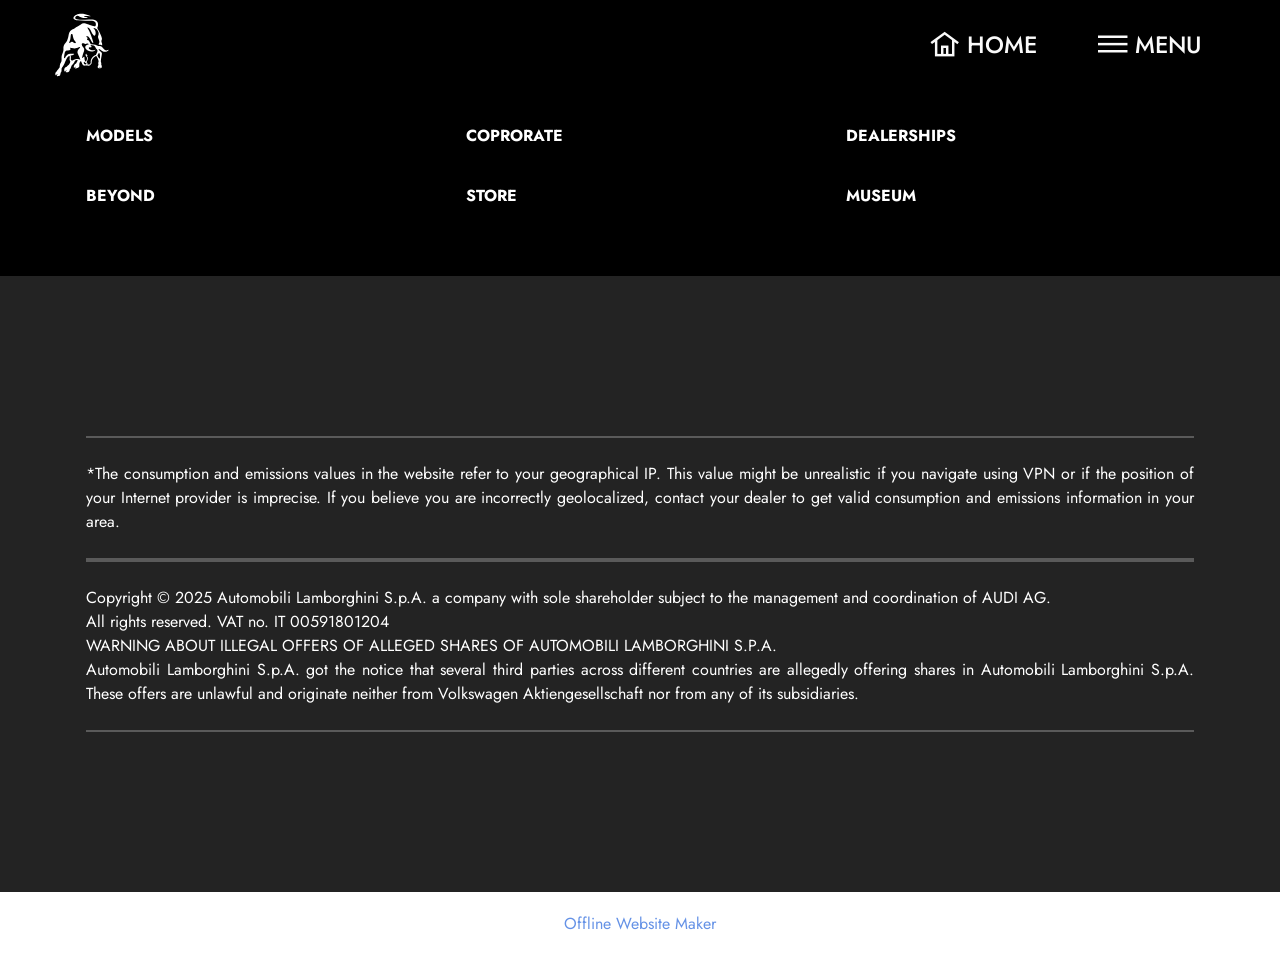
==== commit 739ec015: "create github pages" ====
--- a/menu.html
+++ b/menu.html
@@ -18,7 +18,7 @@
   <link rel="stylesheet" href="assets/theme/css/style.css">
   <link rel="preload" href="https://fonts.googleapis.com/css?family=Jost:100,200,300,400,500,600,700,800,900,100i,200i,300i,400i,500i,600i,700i,800i,900i&display=swap" as="style" onload="this.onload=null;this.rel='stylesheet'">
   <noscript><link rel="stylesheet" href="https://fonts.googleapis.com/css?family=Jost:100,200,300,400,500,600,700,800,900,100i,200i,300i,400i,500i,600i,700i,800i,900i&display=swap"></noscript>
-  <link rel="preload" as="style" href="assets/mobirise/css/mbr-additional.css?v=DV3MZD"><link rel="stylesheet" href="assets/mobirise/css/mbr-additional.css?v=DV3MZD" type="text/css">
+  <link rel="preload" as="style" href="assets/mobirise/css/mbr-additional.css?v=4X2OYo"><link rel="stylesheet" href="assets/mobirise/css/mbr-additional.css?v=4X2OYo" type="text/css">
 
   
   
@@ -151,7 +151,7 @@
             </div>
         </div>
     </div>
-</section><section class="display-7" style="padding: 0;align-items: center;justify-content: center;flex-wrap: wrap;    align-content: center;display: flex;position: relative;height: 4rem;"><a href="https://mobiri.se/" style="flex: 1 1;height: 4rem;position: absolute;width: 100%;z-index: 1;"><img alt="" style="height: 4rem;" src="[data-uri]"></a><p style="margin: 0;text-align: center;" class="display-7">&#8204;</p><a style="z-index:1" href="https://mobirise.com/offline-website-builder.html">Offline Website Builder</a></section><script src="assets/bootstrap/js/bootstrap.bundle.min.js"></script>  <script src="assets/smoothscroll/smooth-scroll.js"></script>  <script src="assets/ytplayer/index.js"></script>  <script src="assets/dropdown/js/navbar-dropdown.js"></script>  <script src="assets/theme/js/script.js"></script>  
+</section><section class="display-7" style="padding: 0;align-items: center;justify-content: center;flex-wrap: wrap;    align-content: center;display: flex;position: relative;height: 4rem;"><a href="https://mobiri.se/" style="flex: 1 1;height: 4rem;position: absolute;width: 100%;z-index: 1;"><img alt="" style="height: 4rem;" src="[data-uri]"></a><p style="margin: 0;text-align: center;" class="display-7">&#8204;</p><a style="z-index:1" href="https://mobirise.com/offline-website-builder.html">Offline Website Maker</a></section><script src="assets/bootstrap/js/bootstrap.bundle.min.js"></script>  <script src="assets/smoothscroll/smooth-scroll.js"></script>  <script src="assets/ytplayer/index.js"></script>  <script src="assets/dropdown/js/navbar-dropdown.js"></script>  <script src="assets/theme/js/script.js"></script>  
   
   
 </body>
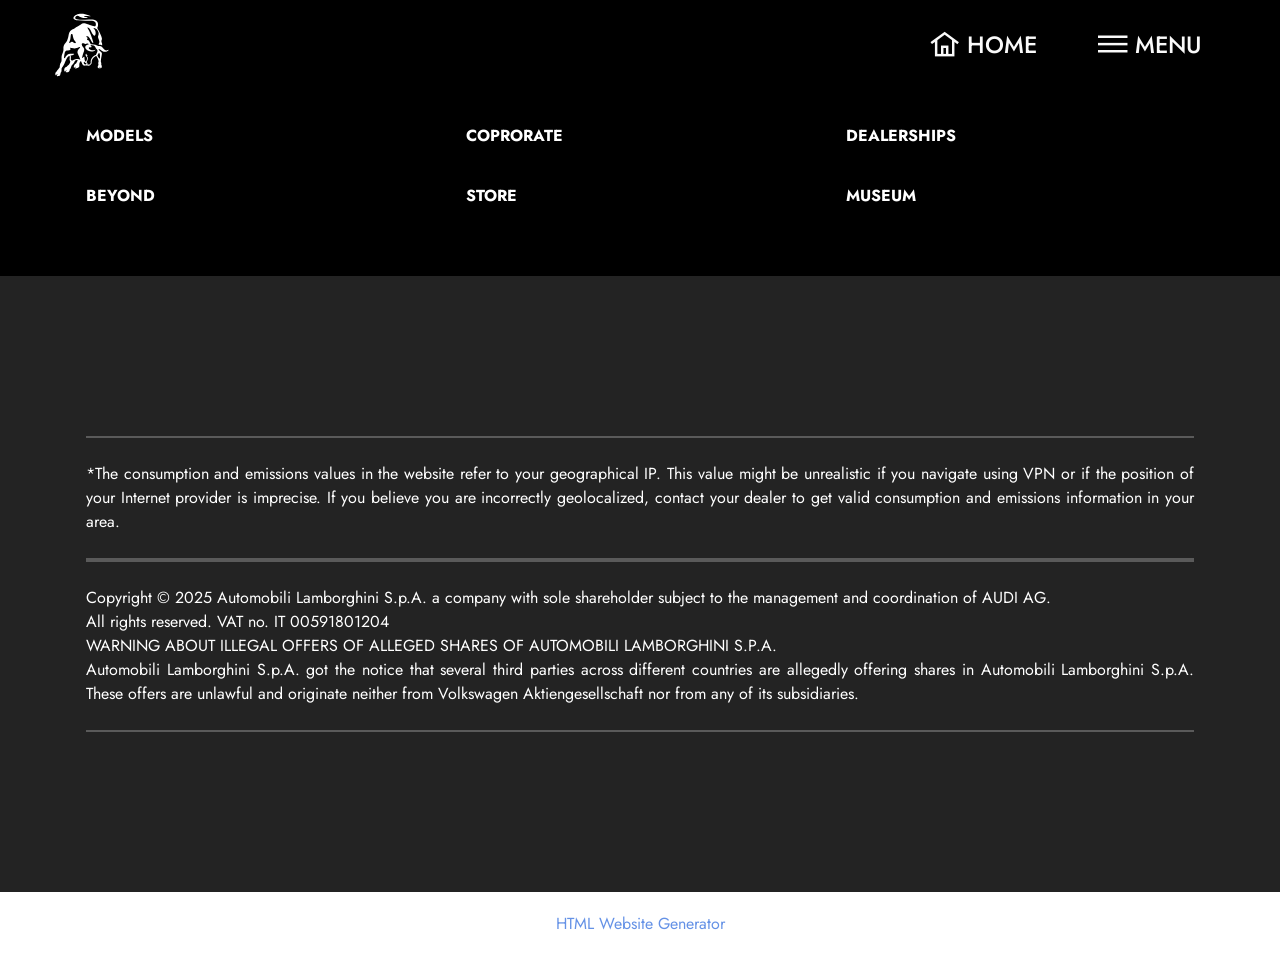
==== commit 99d3e88a: "create github pages" ====
--- a/menu.html
+++ b/menu.html
@@ -18,7 +18,7 @@
   <link rel="stylesheet" href="assets/theme/css/style.css">
   <link rel="preload" href="https://fonts.googleapis.com/css?family=Jost:100,200,300,400,500,600,700,800,900,100i,200i,300i,400i,500i,600i,700i,800i,900i&display=swap" as="style" onload="this.onload=null;this.rel='stylesheet'">
   <noscript><link rel="stylesheet" href="https://fonts.googleapis.com/css?family=Jost:100,200,300,400,500,600,700,800,900,100i,200i,300i,400i,500i,600i,700i,800i,900i&display=swap"></noscript>
-  <link rel="preload" as="style" href="assets/mobirise/css/mbr-additional.css?v=4X2OYo"><link rel="stylesheet" href="assets/mobirise/css/mbr-additional.css?v=4X2OYo" type="text/css">
+  <link rel="preload" as="style" href="assets/mobirise/css/mbr-additional.css?v=09wBXQ"><link rel="stylesheet" href="assets/mobirise/css/mbr-additional.css?v=09wBXQ" type="text/css">
 
   
   
@@ -151,7 +151,7 @@
             </div>
         </div>
     </div>
-</section><section class="display-7" style="padding: 0;align-items: center;justify-content: center;flex-wrap: wrap;    align-content: center;display: flex;position: relative;height: 4rem;"><a href="https://mobiri.se/" style="flex: 1 1;height: 4rem;position: absolute;width: 100%;z-index: 1;"><img alt="" style="height: 4rem;" src="[data-uri]"></a><p style="margin: 0;text-align: center;" class="display-7">&#8204;</p><a style="z-index:1" href="https://mobirise.com/offline-website-builder.html">Offline Website Maker</a></section><script src="assets/bootstrap/js/bootstrap.bundle.min.js"></script>  <script src="assets/smoothscroll/smooth-scroll.js"></script>  <script src="assets/ytplayer/index.js"></script>  <script src="assets/dropdown/js/navbar-dropdown.js"></script>  <script src="assets/theme/js/script.js"></script>  
+</section><section class="display-7" style="padding: 0;align-items: center;justify-content: center;flex-wrap: wrap;    align-content: center;display: flex;position: relative;height: 4rem;"><a href="https://mobiri.se/" style="flex: 1 1;height: 4rem;position: absolute;width: 100%;z-index: 1;"><img alt="" style="height: 4rem;" src="[data-uri]"></a><p style="margin: 0;text-align: center;" class="display-7">&#8204;</p><a style="z-index:1" href="https://mobirise.com/html-builder.html">HTML Website Generator</a></section><script src="assets/bootstrap/js/bootstrap.bundle.min.js"></script>  <script src="assets/smoothscroll/smooth-scroll.js"></script>  <script src="assets/ytplayer/index.js"></script>  <script src="assets/dropdown/js/navbar-dropdown.js"></script>  <script src="assets/theme/js/script.js"></script>  
   
   
 </body>
--- a/assets/mobirise/css/mbr-additional.css
+++ b/assets/mobirise/css/mbr-additional.css
@@ -1189,6 +1189,11 @@
   display: flex;
   justify-content: center;
   align-items: center;
+}
+@media (max-width: 768px) {
+  .cid-uYPaanGBJd .embla__button {
+    display: none;
+  }
 }
 .cid-uYPaanGBJd .embla__button:disabled {
   cursor: default;
@@ -1615,7 +1620,7 @@
   cursor: pointer;
 }
 .cid-uYPjzjU4Yc H6 {
-  text-align: center;
+  text-align: left;
 }
 .cid-uYPiysfBQu {
   padding-top: 10rem;
@@ -3033,6 +3038,184 @@
   color: #ffffff;
   text-align: justify;
 }
+.cid-uYZYjtMuSO {
+  padding-top: 6rem;
+  padding-bottom: 0rem;
+  background-color: #232323;
+}
+.cid-uYZYjtMuSO .item:focus,
+.cid-uYZYjtMuSO span:focus {
+  outline: none;
+}
+.cid-uYZYjtMuSO .item {
+  margin-bottom: 2rem;
+}
+@media (max-width: 767px) {
+  .cid-uYZYjtMuSO .item {
+    margin-bottom: 1rem;
+  }
+}
+.cid-uYZYjtMuSO .item-content {
+  margin-top: 2rem;
+  padding: 0 2.25rem 2.25rem;
+  display: flex;
+  flex-direction: column;
+  height: 100%;
+}
+@media (min-width: 992px) and (max-width: 1200px) {
+  .cid-uYZYjtMuSO .item-content {
+    padding: 2rem 1.5rem;
+    padding-top: 1rem;
+    margin-top: 1rem;
+  }
+}
+@media (max-width: 767px) {
+  .cid-uYZYjtMuSO .item-content {
+    padding: 2rem 1.5rem;
+    padding-top: 1rem;
+    margin-top: 1rem;
+  }
+}
+.cid-uYZYjtMuSO .item-wrapper {
+  position: relative;
+  background: #232323;
+  height: 100%;
+  display: flex;
+  flex-flow: column nowrap;
+}
+.cid-uYZYjtMuSO .item-wrapper .item-footer {
+  margin-top: auto;
+}
+.cid-uYZYjtMuSO .mbr-section-title {
+  color: #ffffff;
+  text-align: center;
+}
+.cid-uYZYjtMuSO .mbr-text,
+.cid-uYZYjtMuSO .item .mbr-section-btn {
+  text-align: center;
+}
+.cid-uYZYjtMuSO .content-head {
+  max-width: 800px;
+}
+.cid-uYZYjtMuSO .mbr-number {
+  color: #ffffff;
+  text-align: center;
+}
+.cid-uYZYjtMuSO .mbr-section-subtitle,
+.cid-uYZYjtMuSO .mbr-section-head .mbr-section-btn {
+  text-align: center;
+}
+.cid-uYZYjtMuSO .mbr-text {
+  text-align: left;
+}
+.cid-uYZYjtMuSO .mbr-text,
+.cid-uYZYjtMuSO .mbr-card-btn {
+  text-align: left;
+}
+.cid-uYZYjtMuSO .mbr-text,
+.cid-uYZYjtMuSO .mbr-section-btn {
+  text-align: left;
+}
+.cid-uYZYjtMuSO .mbr-text,
+.cid-uYZYjtMuSO .item-footer .mbr-section-btn {
+  text-align: left;
+}
+.cid-uYZYjtMuSO .card-text,
+.cid-uYZYjtMuSO .item .mbr-section-btn {
+  text-align: center;
+  color: #ffffff;
+}
+.cid-uYZYjtMuSO .card-title {
+  text-align: center;
+  color: #ffffff;
+}
+.cid-uZ07CIirv1 {
+  padding-top: 0rem;
+  padding-bottom: 2rem;
+  background-color: #232323;
+}
+.cid-uZ07CIirv1 .mbr-fallback-image.disabled {
+  display: none;
+}
+.cid-uZ07CIirv1 .mbr-fallback-image {
+  display: block;
+  background-size: cover;
+  background-position: center center;
+  width: 100%;
+  height: 100%;
+  position: absolute;
+  top: 0;
+}
+@media (max-width: 991px) {
+  .cid-uZ07CIirv1 .image-wrapper {
+    margin-bottom: 1rem;
+  }
+}
+.cid-uZ07CIirv1 .row {
+  flex-direction: row-reverse;
+}
+.cid-uZ07CIirv1 img {
+  width: 100%;
+}
+.cid-uZ07CIirv1 .mbr-description {
+  color: #ffffff;
+  text-align: center;
+}
+.cid-uZ0aSg2nx4 {
+  padding-top: 1rem;
+  padding-bottom: 4rem;
+  background-color: #232323;
+}
+.cid-uZ0aSg2nx4 .mbr-fallback-image.disabled {
+  display: none;
+}
+.cid-uZ0aSg2nx4 .mbr-fallback-image {
+  display: block;
+  background-size: cover;
+  background-position: center center;
+  width: 100%;
+  height: 100%;
+  position: absolute;
+  top: 0;
+}
+.cid-uZ0aSg2nx4 .video-wrapper iframe {
+  width: 100%;
+}
+.cid-uZ0aSg2nx4 .mbr-section-title,
+.cid-uZ0aSg2nx4 .mbr-section-subtitle,
+.cid-uZ0aSg2nx4 .mbr-text {
+  text-align: center;
+}
+.cid-uYVllPgp5Z {
+  padding-top: 2rem;
+  padding-bottom: 0rem;
+  background-color: #232323;
+}
+.cid-uYVllPgp5Z .line {
+  background-color: #ffffff;
+  align: center;
+  height: 2px;
+  margin: 0 auto;
+}
+.cid-uYVllPgp5Z .mbr-text {
+  color: #ffffff;
+  text-align: justify;
+}
+.cid-uYVlmb3Fg3 {
+  padding-top: 0rem;
+  padding-bottom: 10rem;
+  background-color: #232323;
+}
+.cid-uYVlmb3Fg3 .line {
+  background-color: #ffffff;
+  align: center;
+  height: 2px;
+  margin: 0 auto;
+}
+.cid-uYVlmb3Fg3 .mbr-text {
+  color: #ffffff;
+  text-align: justify;
+}
 .cid-uYOpqU1B2g {
   z-index: 1000;
   width: 100%;
@@ -3407,191 +3590,6 @@
     left: -1rem;
   }
 }
-.cid-uYVbUKBvcN {
-  padding-top: 6rem;
-  padding-bottom: 6rem;
-  background-color: #ffffff;
-}
-.cid-uYVbUKBvcN .item:focus,
-.cid-uYVbUKBvcN span:focus {
-  outline: none;
-}
-.cid-uYVbUKBvcN .item {
-  cursor: pointer;
-}
-.cid-uYVbUKBvcN .grid-container {
-  grid-row-gap: 2rem;
-}
-@media (max-width: 767px) {
-  .cid-uYVbUKBvcN .grid-container {
-    grid-row-gap: 1rem;
-  }
-}
-.cid-uYVbUKBvcN .grid-container-1,
-.cid-uYVbUKBvcN .grid-container-2 {
-  gap: 0 2rem;
-}
-@media (max-width: 767px) {
-  .cid-uYVbUKBvcN .grid-container-1,
-  .cid-uYVbUKBvcN .grid-container-2 {
-    gap: 0 1rem;
-  }
-}
-.cid-uYVbUKBvcN .mbr-section-title {
-  color: #000000;
-}
-.cid-uYVbUKBvcN .mbr-text,
-.cid-uYVbUKBvcN .mbr-section-btn {
-  color: #000000;
-}
-.cid-uYVbUKBvcN .content-head {
-  max-width: 800px;
-}
-.cid-uYVbUKBvcN .container,
-.cid-uYVbUKBvcN .container-fluid {
-  overflow: hidden;
-}
-.cid-uYVbUKBvcN .grid-container {
-  display: grid;
-  transform: translate3d(-3rem, 0, 0);
-  width: 115vw;
-  grid-column-gap: 1rem;
-}
-.cid-uYVbUKBvcN .grid-item {
-  display: flex;
-  justify-content: center;
-  align-items: center;
-}
-.cid-uYVbUKBvcN .grid-item img {
-  min-width: 30vw;
-  max-width: 100%;
-  max-height: 100%;
-  object-fit: cover;
-}
-@media (max-width: 767px) {
-  .cid-uYVbUKBvcN .grid-item img {
-    min-width: 35vw;
-  }
-}
-.cid-uYVbUKBvcN .grid-container-1,
-.cid-uYVbUKBvcN .grid-container-2 {
-  display: grid;
-  grid-template-columns: repeat(4, 1fr);
-  grid-auto-columns: 1fr;
-  grid-auto-flow: column;
-}
-.cid-uYVbUKBvcN .grid-container-1 {
-  align-items: flex-end;
-}
-.cid-uYVbUKBvcN .grid-container-2 {
-  align-items: flex-start;
-}
-.cid-uYVllPgp5Z {
-  padding-top: 2rem;
-  padding-bottom: 0rem;
-  background-color: #232323;
-}
-.cid-uYVllPgp5Z .line {
-  background-color: #ffffff;
-  align: center;
-  height: 2px;
-  margin: 0 auto;
-}
-.cid-uYVllPgp5Z .mbr-text {
-  color: #ffffff;
-  text-align: justify;
-}
-.cid-uYVlmb3Fg3 {
-  padding-top: 0rem;
-  padding-bottom: 10rem;
-  background-color: #232323;
-}
-.cid-uYVlmb3Fg3 .line {
-  background-color: #ffffff;
-  align: center;
-  height: 2px;
-  margin: 0 auto;
-}
-.cid-uYVlmb3Fg3 .mbr-text {
-  color: #ffffff;
-  text-align: justify;
-}
-.cid-uYVqU0yRIK {
-  padding-top: 6rem;
-  padding-bottom: 6rem;
-  background-color: #232323;
-}
-.cid-uYVqU0yRIK .mbr-fallback-image.disabled {
-  display: none;
-}
-.cid-uYVqU0yRIK .mbr-fallback-image {
-  display: block;
-  background-size: cover;
-  background-position: center center;
-  width: 100%;
-  height: 100%;
-  position: absolute;
-  top: 0;
-}
-.cid-uYVqU0yRIK .title .num {
-  width: 100%;
-  display: block;
-}
-.cid-uYVqU0yRIK .title .card-title {
-  z-index: 1;
-}
-.cid-uYVqU0yRIK .count {
-  color: #ffffff;
-  font-weight: 700;
-  text-align: left;
-}
-.cid-uYVqU0yRIK .item-mb {
-  margin-bottom: 2rem;
-}
-@media (max-width: 767px) {
-  .cid-uYVqU0yRIK .item-mb {
-    margin-bottom: 1rem;
-  }
-}
-@media (max-width: 767px) {
-  .cid-uYVqU0yRIK * {
-    text-align: center !important;
-  }
-  .cid-uYVqU0yRIK .content-column {
-    margin-bottom: 2rem;
-  }
-}
-.cid-uYVqU0yRIK .content-head {
-  max-width: 800px;
-}
-.cid-uYVqU0yRIK H3 {
-  color: #a6a99c;
-  text-align: left;
-}
-.cid-uYVqU0yRIK .card-text {
-  text-align: left;
-  color: #ffffff;
-}
-.cid-uYVqU0yRIK .card-title,
-.cid-uYVqU0yRIK .card-img {
-  text-align: left;
-  color: #ffffff;
-}
-.cid-uYVleHW6cv {
-  padding-top: 2rem;
-  padding-bottom: 0rem;
-  background-color: #232323;
-}
-.cid-uYVleHW6cv .line {
-  background-color: #ffffff;
-  align: center;
-  height: 2px;
-  margin: 0 auto;
-}
-.cid-uYVleHW6cv .mbr-text {
-  color: #ffffff;
-  text-align: justify;
-}
 .cid-uYOpqU1B2g {
   z-index: 1000;
   width: 100%;
@@ -3966,6 +3964,21 @@
     left: -1rem;
   }
 }
+.cid-uYVleHW6cv {
+  padding-top: 2rem;
+  padding-bottom: 0rem;
+  background-color: #232323;
+}
+.cid-uYVleHW6cv .line {
+  background-color: #ffffff;
+  align: center;
+  height: 2px;
+  margin: 0 auto;
+}
+.cid-uYVleHW6cv .mbr-text {
+  color: #ffffff;
+  text-align: justify;
+}
 .cid-uYVlepHyGZ {
   padding-top: 0rem;
   padding-bottom: 10rem;
--- a/assets/mobirise/css/mbr-additional.css
+++ b/assets/mobirise/css/mbr-additional.css
@@ -1189,6 +1189,11 @@
   display: flex;
   justify-content: center;
   align-items: center;
+}
+@media (max-width: 768px) {
+  .cid-uYPaanGBJd .embla__button {
+    display: none;
+  }
 }
 .cid-uYPaanGBJd .embla__button:disabled {
   cursor: default;
@@ -1615,7 +1620,7 @@
   cursor: pointer;
 }
 .cid-uYPjzjU4Yc H6 {
-  text-align: center;
+  text-align: left;
 }
 .cid-uYPiysfBQu {
   padding-top: 10rem;
@@ -3033,6 +3038,184 @@
   color: #ffffff;
   text-align: justify;
 }
+.cid-uYZYjtMuSO {
+  padding-top: 6rem;
+  padding-bottom: 0rem;
+  background-color: #232323;
+}
+.cid-uYZYjtMuSO .item:focus,
+.cid-uYZYjtMuSO span:focus {
+  outline: none;
+}
+.cid-uYZYjtMuSO .item {
+  margin-bottom: 2rem;
+}
+@media (max-width: 767px) {
+  .cid-uYZYjtMuSO .item {
+    margin-bottom: 1rem;
+  }
+}
+.cid-uYZYjtMuSO .item-content {
+  margin-top: 2rem;
+  padding: 0 2.25rem 2.25rem;
+  display: flex;
+  flex-direction: column;
+  height: 100%;
+}
+@media (min-width: 992px) and (max-width: 1200px) {
+  .cid-uYZYjtMuSO .item-content {
+    padding: 2rem 1.5rem;
+    padding-top: 1rem;
+    margin-top: 1rem;
+  }
+}
+@media (max-width: 767px) {
+  .cid-uYZYjtMuSO .item-content {
+    padding: 2rem 1.5rem;
+    padding-top: 1rem;
+    margin-top: 1rem;
+  }
+}
+.cid-uYZYjtMuSO .item-wrapper {
+  position: relative;
+  background: #232323;
+  height: 100%;
+  display: flex;
+  flex-flow: column nowrap;
+}
+.cid-uYZYjtMuSO .item-wrapper .item-footer {
+  margin-top: auto;
+}
+.cid-uYZYjtMuSO .mbr-section-title {
+  color: #ffffff;
+  text-align: center;
+}
+.cid-uYZYjtMuSO .mbr-text,
+.cid-uYZYjtMuSO .item .mbr-section-btn {
+  text-align: center;
+}
+.cid-uYZYjtMuSO .content-head {
+  max-width: 800px;
+}
+.cid-uYZYjtMuSO .mbr-number {
+  color: #ffffff;
+  text-align: center;
+}
+.cid-uYZYjtMuSO .mbr-section-subtitle,
+.cid-uYZYjtMuSO .mbr-section-head .mbr-section-btn {
+  text-align: center;
+}
+.cid-uYZYjtMuSO .mbr-text {
+  text-align: left;
+}
+.cid-uYZYjtMuSO .mbr-text,
+.cid-uYZYjtMuSO .mbr-card-btn {
+  text-align: left;
+}
+.cid-uYZYjtMuSO .mbr-text,
+.cid-uYZYjtMuSO .mbr-section-btn {
+  text-align: left;
+}
+.cid-uYZYjtMuSO .mbr-text,
+.cid-uYZYjtMuSO .item-footer .mbr-section-btn {
+  text-align: left;
+}
+.cid-uYZYjtMuSO .card-text,
+.cid-uYZYjtMuSO .item .mbr-section-btn {
+  text-align: center;
+  color: #ffffff;
+}
+.cid-uYZYjtMuSO .card-title {
+  text-align: center;
+  color: #ffffff;
+}
+.cid-uZ07CIirv1 {
+  padding-top: 0rem;
+  padding-bottom: 2rem;
+  background-color: #232323;
+}
+.cid-uZ07CIirv1 .mbr-fallback-image.disabled {
+  display: none;
+}
+.cid-uZ07CIirv1 .mbr-fallback-image {
+  display: block;
+  background-size: cover;
+  background-position: center center;
+  width: 100%;
+  height: 100%;
+  position: absolute;
+  top: 0;
+}
+@media (max-width: 991px) {
+  .cid-uZ07CIirv1 .image-wrapper {
+    margin-bottom: 1rem;
+  }
+}
+.cid-uZ07CIirv1 .row {
+  flex-direction: row-reverse;
+}
+.cid-uZ07CIirv1 img {
+  width: 100%;
+}
+.cid-uZ07CIirv1 .mbr-description {
+  color: #ffffff;
+  text-align: center;
+}
+.cid-uZ0aSg2nx4 {
+  padding-top: 1rem;
+  padding-bottom: 4rem;
+  background-color: #232323;
+}
+.cid-uZ0aSg2nx4 .mbr-fallback-image.disabled {
+  display: none;
+}
+.cid-uZ0aSg2nx4 .mbr-fallback-image {
+  display: block;
+  background-size: cover;
+  background-position: center center;
+  width: 100%;
+  height: 100%;
+  position: absolute;
+  top: 0;
+}
+.cid-uZ0aSg2nx4 .video-wrapper iframe {
+  width: 100%;
+}
+.cid-uZ0aSg2nx4 .mbr-section-title,
+.cid-uZ0aSg2nx4 .mbr-section-subtitle,
+.cid-uZ0aSg2nx4 .mbr-text {
+  text-align: center;
+}
+.cid-uYVllPgp5Z {
+  padding-top: 2rem;
+  padding-bottom: 0rem;
+  background-color: #232323;
+}
+.cid-uYVllPgp5Z .line {
+  background-color: #ffffff;
+  align: center;
+  height: 2px;
+  margin: 0 auto;
+}
+.cid-uYVllPgp5Z .mbr-text {
+  color: #ffffff;
+  text-align: justify;
+}
+.cid-uYVlmb3Fg3 {
+  padding-top: 0rem;
+  padding-bottom: 10rem;
+  background-color: #232323;
+}
+.cid-uYVlmb3Fg3 .line {
+  background-color: #ffffff;
+  align: center;
+  height: 2px;
+  margin: 0 auto;
+}
+.cid-uYVlmb3Fg3 .mbr-text {
+  color: #ffffff;
+  text-align: justify;
+}
 .cid-uYOpqU1B2g {
   z-index: 1000;
   width: 100%;
@@ -3407,191 +3590,6 @@
     left: -1rem;
   }
 }
-.cid-uYVbUKBvcN {
-  padding-top: 6rem;
-  padding-bottom: 6rem;
-  background-color: #ffffff;
-}
-.cid-uYVbUKBvcN .item:focus,
-.cid-uYVbUKBvcN span:focus {
-  outline: none;
-}
-.cid-uYVbUKBvcN .item {
-  cursor: pointer;
-}
-.cid-uYVbUKBvcN .grid-container {
-  grid-row-gap: 2rem;
-}
-@media (max-width: 767px) {
-  .cid-uYVbUKBvcN .grid-container {
-    grid-row-gap: 1rem;
-  }
-}
-.cid-uYVbUKBvcN .grid-container-1,
-.cid-uYVbUKBvcN .grid-container-2 {
-  gap: 0 2rem;
-}
-@media (max-width: 767px) {
-  .cid-uYVbUKBvcN .grid-container-1,
-  .cid-uYVbUKBvcN .grid-container-2 {
-    gap: 0 1rem;
-  }
-}
-.cid-uYVbUKBvcN .mbr-section-title {
-  color: #000000;
-}
-.cid-uYVbUKBvcN .mbr-text,
-.cid-uYVbUKBvcN .mbr-section-btn {
-  color: #000000;
-}
-.cid-uYVbUKBvcN .content-head {
-  max-width: 800px;
-}
-.cid-uYVbUKBvcN .container,
-.cid-uYVbUKBvcN .container-fluid {
-  overflow: hidden;
-}
-.cid-uYVbUKBvcN .grid-container {
-  display: grid;
-  transform: translate3d(-3rem, 0, 0);
-  width: 115vw;
-  grid-column-gap: 1rem;
-}
-.cid-uYVbUKBvcN .grid-item {
-  display: flex;
-  justify-content: center;
-  align-items: center;
-}
-.cid-uYVbUKBvcN .grid-item img {
-  min-width: 30vw;
-  max-width: 100%;
-  max-height: 100%;
-  object-fit: cover;
-}
-@media (max-width: 767px) {
-  .cid-uYVbUKBvcN .grid-item img {
-    min-width: 35vw;
-  }
-}
-.cid-uYVbUKBvcN .grid-container-1,
-.cid-uYVbUKBvcN .grid-container-2 {
-  display: grid;
-  grid-template-columns: repeat(4, 1fr);
-  grid-auto-columns: 1fr;
-  grid-auto-flow: column;
-}
-.cid-uYVbUKBvcN .grid-container-1 {
-  align-items: flex-end;
-}
-.cid-uYVbUKBvcN .grid-container-2 {
-  align-items: flex-start;
-}
-.cid-uYVllPgp5Z {
-  padding-top: 2rem;
-  padding-bottom: 0rem;
-  background-color: #232323;
-}
-.cid-uYVllPgp5Z .line {
-  background-color: #ffffff;
-  align: center;
-  height: 2px;
-  margin: 0 auto;
-}
-.cid-uYVllPgp5Z .mbr-text {
-  color: #ffffff;
-  text-align: justify;
-}
-.cid-uYVlmb3Fg3 {
-  padding-top: 0rem;
-  padding-bottom: 10rem;
-  background-color: #232323;
-}
-.cid-uYVlmb3Fg3 .line {
-  background-color: #ffffff;
-  align: center;
-  height: 2px;
-  margin: 0 auto;
-}
-.cid-uYVlmb3Fg3 .mbr-text {
-  color: #ffffff;
-  text-align: justify;
-}
-.cid-uYVqU0yRIK {
-  padding-top: 6rem;
-  padding-bottom: 6rem;
-  background-color: #232323;
-}
-.cid-uYVqU0yRIK .mbr-fallback-image.disabled {
-  display: none;
-}
-.cid-uYVqU0yRIK .mbr-fallback-image {
-  display: block;
-  background-size: cover;
-  background-position: center center;
-  width: 100%;
-  height: 100%;
-  position: absolute;
-  top: 0;
-}
-.cid-uYVqU0yRIK .title .num {
-  width: 100%;
-  display: block;
-}
-.cid-uYVqU0yRIK .title .card-title {
-  z-index: 1;
-}
-.cid-uYVqU0yRIK .count {
-  color: #ffffff;
-  font-weight: 700;
-  text-align: left;
-}
-.cid-uYVqU0yRIK .item-mb {
-  margin-bottom: 2rem;
-}
-@media (max-width: 767px) {
-  .cid-uYVqU0yRIK .item-mb {
-    margin-bottom: 1rem;
-  }
-}
-@media (max-width: 767px) {
-  .cid-uYVqU0yRIK * {
-    text-align: center !important;
-  }
-  .cid-uYVqU0yRIK .content-column {
-    margin-bottom: 2rem;
-  }
-}
-.cid-uYVqU0yRIK .content-head {
-  max-width: 800px;
-}
-.cid-uYVqU0yRIK H3 {
-  color: #a6a99c;
-  text-align: left;
-}
-.cid-uYVqU0yRIK .card-text {
-  text-align: left;
-  color: #ffffff;
-}
-.cid-uYVqU0yRIK .card-title,
-.cid-uYVqU0yRIK .card-img {
-  text-align: left;
-  color: #ffffff;
-}
-.cid-uYVleHW6cv {
-  padding-top: 2rem;
-  padding-bottom: 0rem;
-  background-color: #232323;
-}
-.cid-uYVleHW6cv .line {
-  background-color: #ffffff;
-  align: center;
-  height: 2px;
-  margin: 0 auto;
-}
-.cid-uYVleHW6cv .mbr-text {
-  color: #ffffff;
-  text-align: justify;
-}
 .cid-uYOpqU1B2g {
   z-index: 1000;
   width: 100%;
@@ -3966,6 +3964,21 @@
     left: -1rem;
   }
 }
+.cid-uYVleHW6cv {
+  padding-top: 2rem;
+  padding-bottom: 0rem;
+  background-color: #232323;
+}
+.cid-uYVleHW6cv .line {
+  background-color: #ffffff;
+  align: center;
+  height: 2px;
+  margin: 0 auto;
+}
+.cid-uYVleHW6cv .mbr-text {
+  color: #ffffff;
+  text-align: justify;
+}
 .cid-uYVlepHyGZ {
   padding-top: 0rem;
   padding-bottom: 10rem;
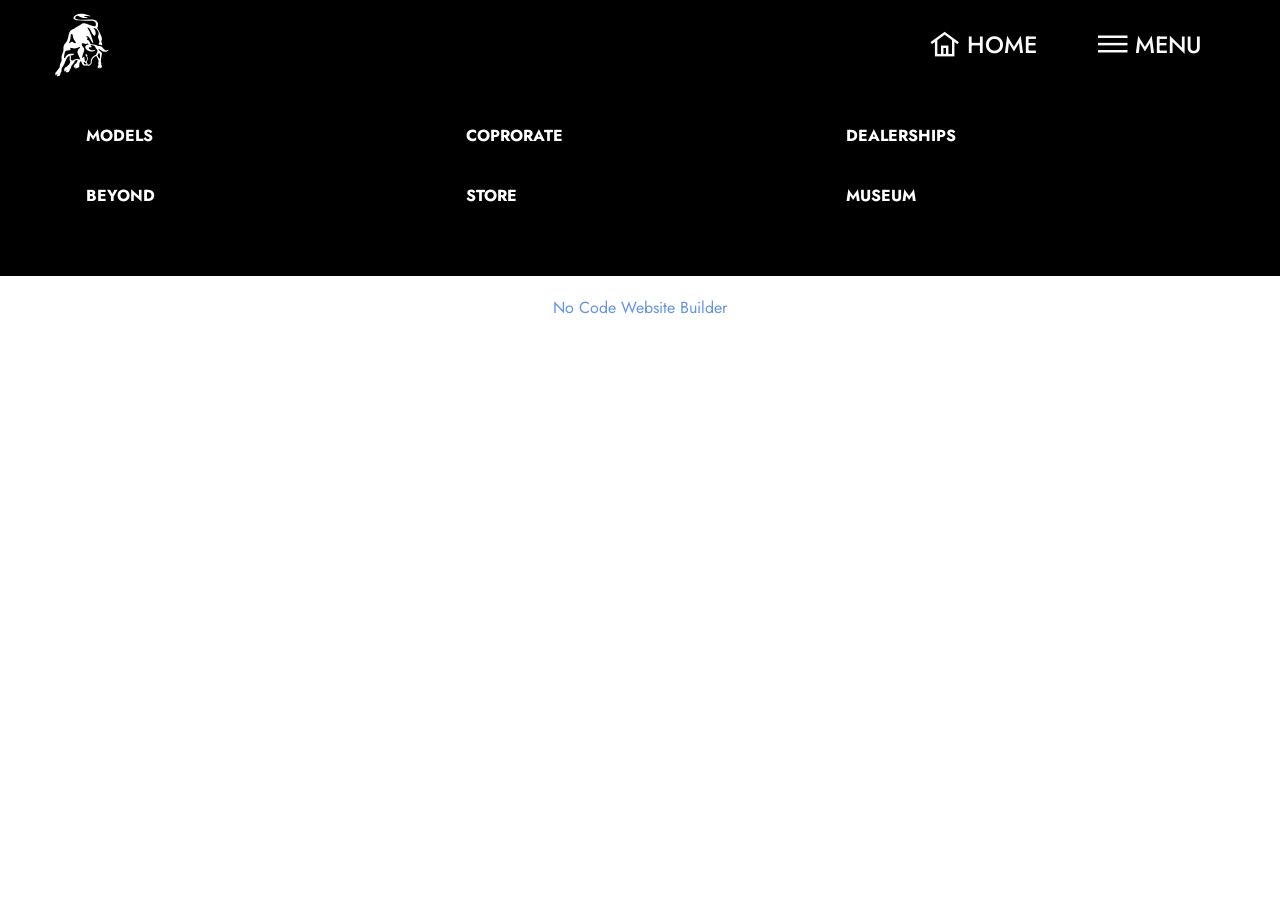
==== commit 0a71a122: "create github pages" ====
--- a/menu.html
+++ b/menu.html
@@ -18,7 +18,7 @@
   <link rel="stylesheet" href="assets/theme/css/style.css">
   <link rel="preload" href="https://fonts.googleapis.com/css?family=Jost:100,200,300,400,500,600,700,800,900,100i,200i,300i,400i,500i,600i,700i,800i,900i&display=swap" as="style" onload="this.onload=null;this.rel='stylesheet'">
   <noscript><link rel="stylesheet" href="https://fonts.googleapis.com/css?family=Jost:100,200,300,400,500,600,700,800,900,100i,200i,300i,400i,500i,600i,700i,800i,900i&display=swap"></noscript>
-  <link rel="preload" as="style" href="assets/mobirise/css/mbr-additional.css?v=09wBXQ"><link rel="stylesheet" href="assets/mobirise/css/mbr-additional.css?v=09wBXQ" type="text/css">
+  <link rel="preload" as="style" href="assets/mobirise/css/mbr-additional.css?v=OO9d7Z"><link rel="stylesheet" href="assets/mobirise/css/mbr-additional.css?v=OO9d7Z" type="text/css">
 
   
   
@@ -125,33 +125,7 @@
 			
 		</div>
 	</div>
-</section>
-
-<section data-bs-version="5.1" class="content6 cid-uYUZEZXQsC" id="content6-z">
-    
-    <div class="container">
-        <div class="row justify-content-center">
-            <div class="col-md-12 col-lg-12">
-                <hr class="line">
-                <p class="mbr-text align-center mbr-fonts-style my-4 display-7">*The consumption and emissions values in the website refer to your geographical IP. This value might be unrealistic if you navigate using VPN or if the position of your Internet provider is imprecise. If you believe you are incorrectly geolocalized, contact your dealer to get valid consumption and emissions information in your area.<br></p>
-                <hr class="line">
-            </div>
-        </div>
-    </div>
-</section>
-
-<section data-bs-version="5.1" class="content6 cid-uYUZFrlftY" id="content6-10">
-    
-    <div class="container">
-        <div class="row justify-content-center">
-            <div class="col-md-12 col-lg-12">
-                <hr class="line">
-                <p class="mbr-text align-center mbr-fonts-style my-4 display-7">Copyright © 2025 Automobili Lamborghini S.p.A. a company with sole shareholder subject to the management and coordination of AUDI AG.<br>All rights reserved. VAT no. IT 00591801204<br>WARNING ABOUT ILLEGAL OFFERS OF ALLEGED SHARES OF AUTOMOBILI LAMBORGHINI S.P.A.<br>Automobili Lamborghini S.p.A. got the notice that several third parties across different countries are allegedly offering shares in Automobili Lamborghini S.p.A. These offers are unlawful and originate neither from Volkswagen Aktiengesellschaft nor from any of its subsidiaries.</p>
-                <hr class="line">
-            </div>
-        </div>
-    </div>
-</section><section class="display-7" style="padding: 0;align-items: center;justify-content: center;flex-wrap: wrap;    align-content: center;display: flex;position: relative;height: 4rem;"><a href="https://mobiri.se/" style="flex: 1 1;height: 4rem;position: absolute;width: 100%;z-index: 1;"><img alt="" style="height: 4rem;" src="[data-uri]"></a><p style="margin: 0;text-align: center;" class="display-7">&#8204;</p><a style="z-index:1" href="https://mobirise.com/html-builder.html">HTML Website Generator</a></section><script src="assets/bootstrap/js/bootstrap.bundle.min.js"></script>  <script src="assets/smoothscroll/smooth-scroll.js"></script>  <script src="assets/ytplayer/index.js"></script>  <script src="assets/dropdown/js/navbar-dropdown.js"></script>  <script src="assets/theme/js/script.js"></script>  
+</section><section class="display-7" style="padding: 0;align-items: center;justify-content: center;flex-wrap: wrap;    align-content: center;display: flex;position: relative;height: 4rem;"><a href="https://mobiri.se/" style="flex: 1 1;height: 4rem;position: absolute;width: 100%;z-index: 1;"><img alt="" style="height: 4rem;" src="[data-uri]"></a><p style="margin: 0;text-align: center;" class="display-7">&#8204;</p><a style="z-index:1" href="https://mobirise.com/builder/no-code-website-builder.html">No Code Website Builder</a></section><script src="assets/bootstrap/js/bootstrap.bundle.min.js"></script>  <script src="assets/smoothscroll/smooth-scroll.js"></script>  <script src="assets/ytplayer/index.js"></script>  <script src="assets/dropdown/js/navbar-dropdown.js"></script>  <script src="assets/theme/js/script.js"></script>  
   
   
 </body>
--- a/assets/mobirise/css/mbr-additional.css
+++ b/assets/mobirise/css/mbr-additional.css
@@ -1623,8 +1623,8 @@
   text-align: left;
 }
 .cid-uYPiysfBQu {
-  padding-top: 10rem;
-  padding-bottom: 3rem;
+  padding-top: 4rem;
+  padding-bottom: 1rem;
   background-color: #232323;
 }
 .cid-uYPiysfBQu .mbr-fallback-image.disabled {
@@ -2132,36 +2132,6 @@
 .cid-uYUNTPAxHB .card-title {
   color: #ffffff;
 }
-.cid-uYUZEZXQsC {
-  padding-top: 10rem;
-  padding-bottom: 0rem;
-  background-color: #232323;
-}
-.cid-uYUZEZXQsC .line {
-  background-color: #ffffff;
-  align: center;
-  height: 2px;
-  margin: 0 auto;
-}
-.cid-uYUZEZXQsC .mbr-text {
-  color: #ffffff;
-  text-align: justify;
-}
-.cid-uYUZFrlftY {
-  padding-top: 0rem;
-  padding-bottom: 10rem;
-  background-color: #232323;
-}
-.cid-uYUZFrlftY .line {
-  background-color: #ffffff;
-  align: center;
-  height: 2px;
-  margin: 0 auto;
-}
-.cid-uYUZFrlftY .mbr-text {
-  color: #ffffff;
-  text-align: justify;
-}
 .cid-uYOpqU1B2g {
   z-index: 1000;
   width: 100%;
@@ -2537,8 +2507,8 @@
   }
 }
 .cid-uYPiysfBQu {
-  padding-top: 10rem;
-  padding-bottom: 3rem;
+  padding-top: 4rem;
+  padding-bottom: 1rem;
   background-color: #232323;
 }
 .cid-uYPiysfBQu .mbr-fallback-image.disabled {
@@ -2631,6 +2601,477 @@
   margin: 0 auto;
 }
 .cid-uYUZBCn90i .mbr-text {
+  color: #ffffff;
+  text-align: justify;
+}
+.cid-uZ0Gfkhw12 .mbr-fallback-image.disabled {
+  display: none;
+}
+.cid-uZ0Gfkhw12 .mbr-fallback-image {
+  display: block;
+  background-size: cover;
+  background-position: center center;
+  width: 100%;
+  height: 100%;
+  position: absolute;
+  top: 0;
+  background-image: url("../../../assets/images/background13.jpg");
+}
+.cid-uZ0Gfkhw12 .mbr-section-title {
+  text-align: left;
+  color: #ffffff;
+}
+.cid-uZ0Gfkhw12 .mbr-text,
+.cid-uZ0Gfkhw12 .mbr-section-btn {
+  color: #ffffff;
+}
+.cid-uYZYjtMuSO {
+  padding-top: 6rem;
+  padding-bottom: 0rem;
+  background-color: #232323;
+}
+.cid-uYZYjtMuSO .item:focus,
+.cid-uYZYjtMuSO span:focus {
+  outline: none;
+}
+.cid-uYZYjtMuSO .item {
+  margin-bottom: 2rem;
+}
+@media (max-width: 767px) {
+  .cid-uYZYjtMuSO .item {
+    margin-bottom: 1rem;
+  }
+}
+.cid-uYZYjtMuSO .item-content {
+  margin-top: 2rem;
+  padding: 0 2.25rem 2.25rem;
+  display: flex;
+  flex-direction: column;
+  height: 100%;
+}
+@media (min-width: 992px) and (max-width: 1200px) {
+  .cid-uYZYjtMuSO .item-content {
+    padding: 2rem 1.5rem;
+    padding-top: 1rem;
+    margin-top: 1rem;
+  }
+}
+@media (max-width: 767px) {
+  .cid-uYZYjtMuSO .item-content {
+    padding: 2rem 1.5rem;
+    padding-top: 1rem;
+    margin-top: 1rem;
+  }
+}
+.cid-uYZYjtMuSO .item-wrapper {
+  position: relative;
+  background: #232323;
+  height: 100%;
+  display: flex;
+  flex-flow: column nowrap;
+}
+.cid-uYZYjtMuSO .item-wrapper .item-footer {
+  margin-top: auto;
+}
+.cid-uYZYjtMuSO .mbr-section-title {
+  color: #ffffff;
+  text-align: center;
+}
+.cid-uYZYjtMuSO .mbr-text,
+.cid-uYZYjtMuSO .item .mbr-section-btn {
+  text-align: center;
+}
+.cid-uYZYjtMuSO .content-head {
+  max-width: 800px;
+}
+.cid-uYZYjtMuSO .mbr-number {
+  color: #ffffff;
+  text-align: center;
+}
+.cid-uYZYjtMuSO .mbr-section-subtitle,
+.cid-uYZYjtMuSO .mbr-section-head .mbr-section-btn {
+  text-align: center;
+}
+.cid-uYZYjtMuSO .mbr-text {
+  text-align: left;
+}
+.cid-uYZYjtMuSO .mbr-text,
+.cid-uYZYjtMuSO .mbr-card-btn {
+  text-align: left;
+}
+.cid-uYZYjtMuSO .mbr-text,
+.cid-uYZYjtMuSO .mbr-section-btn {
+  text-align: left;
+}
+.cid-uYZYjtMuSO .mbr-text,
+.cid-uYZYjtMuSO .item-footer .mbr-section-btn {
+  text-align: left;
+}
+.cid-uYZYjtMuSO .card-text,
+.cid-uYZYjtMuSO .item .mbr-section-btn {
+  text-align: center;
+  color: #ffffff;
+}
+.cid-uYZYjtMuSO .card-title {
+  text-align: center;
+  color: #ffffff;
+}
+.cid-uZ07CIirv1 {
+  padding-top: 0rem;
+  padding-bottom: 1rem;
+  background-color: #232323;
+}
+.cid-uZ07CIirv1 .mbr-fallback-image.disabled {
+  display: none;
+}
+.cid-uZ07CIirv1 .mbr-fallback-image {
+  display: block;
+  background-size: cover;
+  background-position: center center;
+  width: 100%;
+  height: 100%;
+  position: absolute;
+  top: 0;
+}
+@media (max-width: 991px) {
+  .cid-uZ07CIirv1 .image-wrapper {
+    margin-bottom: 1rem;
+  }
+}
+.cid-uZ07CIirv1 .row {
+  flex-direction: row-reverse;
+}
+.cid-uZ07CIirv1 img {
+  width: 100%;
+}
+.cid-uZ07CIirv1 .mbr-description {
+  color: #ffffff;
+  text-align: center;
+}
+.cid-uZ0aSg2nx4 {
+  padding-top: 1rem;
+  padding-bottom: 3rem;
+  background-color: #000000;
+}
+.cid-uZ0aSg2nx4 .mbr-fallback-image.disabled {
+  display: none;
+}
+.cid-uZ0aSg2nx4 .mbr-fallback-image {
+  display: block;
+  background-size: cover;
+  background-position: center center;
+  width: 100%;
+  height: 100%;
+  position: absolute;
+  top: 0;
+}
+.cid-uZ0aSg2nx4 .video-wrapper iframe {
+  width: 100%;
+}
+.cid-uZ0aSg2nx4 .mbr-section-title,
+.cid-uZ0aSg2nx4 .mbr-section-subtitle,
+.cid-uZ0aSg2nx4 .mbr-text {
+  text-align: center;
+}
+.cid-uZ0eWFld5T {
+  padding-top: 6rem;
+  padding-bottom: 6rem;
+  background-image: url("../../../assets/images/lamborghini-temerario-s74-1-1366x768.jpg");
+}
+.cid-uZ0eWFld5T .mbr-fallback-image.disabled {
+  display: none;
+}
+.cid-uZ0eWFld5T .mbr-fallback-image {
+  display: block;
+  background-size: cover;
+  background-position: center center;
+  width: 100%;
+  height: 100%;
+  position: absolute;
+  top: 0;
+}
+.cid-uZ0eWFld5T .mbr-section-title {
+  text-align: justify;
+  color: #ffffff;
+}
+.cid-uZ0eWFld5T .mbr-text,
+.cid-uZ0eWFld5T .link {
+  color: #ffffff;
+}
+.cid-uZ0eWFld5T .mbr-section-subtitle {
+  text-align: justify;
+  color: #fafafa;
+}
+.cid-uZ0eWFld5T .card-title,
+.cid-uZ0eWFld5T .card-box {
+  color: #bbbbbb;
+}
+.cid-uZ0iSBgd4k {
+  padding-top: 2rem;
+  padding-bottom: 4rem;
+  background-color: #ffffff;
+}
+.cid-uZ0iSBgd4k .mbr-fallback-image.disabled {
+  display: none;
+}
+.cid-uZ0iSBgd4k .mbr-fallback-image {
+  display: block;
+  background-size: cover;
+  background-position: center center;
+  width: 100%;
+  height: 100%;
+  position: absolute;
+  top: 0;
+}
+@media (max-width: 991px) {
+  .cid-uZ0iSBgd4k .image-wrapper {
+    margin-bottom: 1rem;
+  }
+}
+.cid-uZ0iSBgd4k .row {
+  flex-direction: row-reverse;
+}
+.cid-uZ0iSBgd4k img {
+  width: 100%;
+}
+@media (min-width: 992px) {
+  .cid-uZ0iSBgd4k .text-wrapper {
+    padding: 2rem;
+  }
+}
+.cid-uZ0iTbzdTC {
+  padding-top: 5rem;
+  padding-bottom: 4rem;
+  background-color: #ffffff;
+}
+.cid-uZ0iTbzdTC .mbr-fallback-image.disabled {
+  display: none;
+}
+.cid-uZ0iTbzdTC .mbr-fallback-image {
+  display: block;
+  background-size: cover;
+  background-position: center center;
+  width: 100%;
+  height: 100%;
+  position: absolute;
+  top: 0;
+}
+@media (max-width: 991px) {
+  .cid-uZ0iTbzdTC .image-wrapper {
+    margin-bottom: 1rem;
+  }
+}
+.cid-uZ0iTbzdTC img {
+  width: 100%;
+}
+@media (min-width: 992px) {
+  .cid-uZ0iTbzdTC .text-wrapper {
+    padding: 2rem;
+  }
+}
+.cid-uZ0yAjhuX2 {
+  padding-top: 0rem;
+  padding-bottom: 0rem;
+  background-color: #fafafa;
+}
+.cid-uZ0yAjhuX2 .carousel {
+  height: 800px;
+}
+.cid-uZ0yAjhuX2 .carousel img {
+  width: 100%;
+  height: 100%;
+  object-fit: cover;
+}
+.cid-uZ0yAjhuX2 .carousel-item,
+.cid-uZ0yAjhuX2 .carousel-inner {
+  height: 100%;
+}
+.cid-uZ0yAjhuX2 .carousel-caption {
+  bottom: 40px;
+  z-index: 1;
+}
+.cid-uZ0yAjhuX2 .mobi-mbri-arrow-next {
+  margin-left: 5px;
+}
+.cid-uZ0yAjhuX2 .mobi-mbri-arrow-prev {
+  margin-right: 5px;
+}
+.cid-uZ0yAjhuX2 .carousel-control:hover {
+  background: #1b1b1b;
+  color: #fff;
+  opacity: 1;
+}
+.cid-uZ0yAjhuX2 .item-wrapper {
+  width: 100%;
+}
+@media (max-width: 767px) {
+  .cid-uZ0yAjhuX2 .container .carousel-control {
+    margin-bottom: 0;
+  }
+  .cid-uZ0yAjhuX2 .content-slider-wrap {
+    width: 100% !important;
+  }
+}
+.cid-uZ0yAjhuX2 .container .carousel-indicators {
+  margin-bottom: 3px;
+}
+.cid-uZ0yAjhuX2 .carousel-control {
+  top: 50%;
+  width: 60px;
+  height: 60px;
+  margin-top: -1.5rem;
+  font-size: 22px;
+  background-color: rgba(0, 0, 0, 0.5);
+  border: 2px solid #fff;
+  border-radius: 50%;
+  transition: all 0.3s;
+}
+.cid-uZ0yAjhuX2 .carousel-control.carousel-control-prev {
+  left: 0;
+  margin-left: 2.5rem;
+}
+.cid-uZ0yAjhuX2 .carousel-control.carousel-control-next {
+  right: 0;
+  margin-right: 2.5rem;
+}
+@media (max-width: 767px) {
+  .cid-uZ0yAjhuX2 .carousel-control {
+    top: auto;
+    bottom: 1rem;
+  }
+}
+.cid-uZ0yAjhuX2 .carousel-indicators {
+  position: absolute;
+  bottom: 0;
+  margin-bottom: 1.5rem !important;
+}
+.cid-uZ0yAjhuX2 .carousel-indicators li {
+  max-width: 15px;
+  height: 15px;
+  width: 15px;
+  max-height: 15px;
+  margin: 3px;
+  background-color: rgba(0, 0, 0, 0.5);
+  border: 2px solid #fff;
+  border-radius: 50%;
+  opacity: 0.5;
+  transition: all 0.3s;
+}
+.cid-uZ0yAjhuX2 .carousel-indicators li.active,
+.cid-uZ0yAjhuX2 .carousel-indicators li:hover {
+  opacity: 0.9;
+}
+.cid-uZ0yAjhuX2 .carousel-indicators li::after,
+.cid-uZ0yAjhuX2 .carousel-indicators li::before {
+  content: none;
+}
+.cid-uZ0yAjhuX2 .carousel-indicators.ie-fix {
+  left: 50%;
+  display: block;
+  width: 60%;
+  margin-left: -30%;
+  text-align: center;
+}
+@media (max-width: 768px) {
+  .cid-uZ0yAjhuX2 .carousel-indicators {
+    display: none !important;
+  }
+}
+.cid-uZ0zjb9kEU {
+  padding-top: 4rem;
+  padding-bottom: 1rem;
+  background-color: #232323;
+}
+.cid-uZ0zjb9kEU .mbr-fallback-image.disabled {
+  display: none;
+}
+.cid-uZ0zjb9kEU .mbr-fallback-image {
+  display: block;
+  background-size: cover;
+  background-position: center center;
+  width: 100%;
+  height: 100%;
+  position: absolute;
+  top: 0;
+}
+.cid-uZ0zjb9kEU .social-row {
+  display: flex;
+  flex-wrap: wrap;
+}
+.cid-uZ0zjb9kEU .soc-item {
+  display: flex;
+  align-items: center;
+  justify-content: center;
+  border-radius: 50%;
+  background-color: white;
+  margin-right: 0.5rem;
+  margin-bottom: 1rem;
+  padding: 0.5rem;
+  height: 2.5rem;
+  width: 2.5rem;
+}
+@media (max-width: 767px) {
+  .cid-uZ0zjb9kEU .row {
+    text-align: center;
+  }
+  .cid-uZ0zjb9kEU .social-row {
+    justify-content: center;
+  }
+}
+.cid-uZ0zjb9kEU .list {
+  list-style: none;
+  padding-left: 0;
+  color: #bbbbbb;
+}
+@media (max-width: 991px) {
+  .cid-uZ0zjb9kEU .list {
+    margin-bottom: 2rem;
+  }
+}
+@media (min-width: 992px) {
+  .cid-uZ0zjb9kEU .list {
+    margin-bottom: 0rem;
+  }
+}
+.cid-uZ0zjb9kEU .mbr-text {
+  color: #bbbbbb;
+}
+.cid-uZ0zjb9kEU .mbr-iconfont {
+  color: black;
+}
+.cid-uZ0zjb9kEU H5 {
+  text-align: justify;
+}
+.cid-uZ0zjb9kEU .mbr-section-subtitle DIV {
+  text-align: justify;
+}
+.cid-uYVllPgp5Z {
+  padding-top: 2rem;
+  padding-bottom: 0rem;
+  background-color: #232323;
+}
+.cid-uYVllPgp5Z .line {
+  background-color: #ffffff;
+  align: center;
+  height: 2px;
+  margin: 0 auto;
+}
+.cid-uYVllPgp5Z .mbr-text {
+  color: #ffffff;
+  text-align: justify;
+}
+.cid-uYVlmb3Fg3 {
+  padding-top: 0rem;
+  padding-bottom: 10rem;
+  background-color: #232323;
+}
+.cid-uYVlmb3Fg3 .line {
+  background-color: #ffffff;
+  align: center;
+  height: 2px;
+  margin: 0 auto;
+}
+.cid-uYVlmb3Fg3 .mbr-text {
   color: #ffffff;
   text-align: justify;
 }
@@ -3008,54 +3449,45 @@
     left: -1rem;
   }
 }
-.cid-uYVlp19CQa {
-  padding-top: 2rem;
-  padding-bottom: 0rem;
-  background-color: #232323;
-}
-.cid-uYVlp19CQa .line {
-  background-color: #ffffff;
-  align: center;
-  height: 2px;
-  margin: 0 auto;
-}
-.cid-uYVlp19CQa .mbr-text {
+.cid-uZ0IyOkCPb .mbr-fallback-image.disabled {
+  display: none;
+}
+.cid-uZ0IyOkCPb .mbr-fallback-image {
+  display: block;
+  background-size: cover;
+  background-position: center center;
+  width: 100%;
+  height: 100%;
+  position: absolute;
+  top: 0;
+  background-image: url("../../../assets/images/background13.jpg");
+}
+.cid-uZ0IyOkCPb .mbr-section-title {
+  text-align: left;
   color: #ffffff;
-  text-align: justify;
-}
-.cid-uYVlpipcpw {
-  padding-top: 0rem;
-  padding-bottom: 10rem;
-  background-color: #232323;
-}
-.cid-uYVlpipcpw .line {
-  background-color: #ffffff;
-  align: center;
-  height: 2px;
-  margin: 0 auto;
-}
-.cid-uYVlpipcpw .mbr-text {
+}
+.cid-uZ0IyOkCPb .mbr-text,
+.cid-uZ0IyOkCPb .mbr-section-btn {
   color: #ffffff;
-  text-align: justify;
-}
-.cid-uYZYjtMuSO {
+}
+.cid-uZ0FyniUOu {
   padding-top: 6rem;
   padding-bottom: 0rem;
   background-color: #232323;
 }
-.cid-uYZYjtMuSO .item:focus,
-.cid-uYZYjtMuSO span:focus {
+.cid-uZ0FyniUOu .item:focus,
+.cid-uZ0FyniUOu span:focus {
   outline: none;
 }
-.cid-uYZYjtMuSO .item {
+.cid-uZ0FyniUOu .item {
   margin-bottom: 2rem;
 }
 @media (max-width: 767px) {
-  .cid-uYZYjtMuSO .item {
+  .cid-uZ0FyniUOu .item {
     margin-bottom: 1rem;
   }
 }
-.cid-uYZYjtMuSO .item-content {
+.cid-uZ0FyniUOu .item-content {
   margin-top: 2rem;
   padding: 0 2.25rem 2.25rem;
   display: flex;
@@ -3063,81 +3495,81 @@
   height: 100%;
 }
 @media (min-width: 992px) and (max-width: 1200px) {
-  .cid-uYZYjtMuSO .item-content {
+  .cid-uZ0FyniUOu .item-content {
     padding: 2rem 1.5rem;
     padding-top: 1rem;
     margin-top: 1rem;
   }
 }
 @media (max-width: 767px) {
-  .cid-uYZYjtMuSO .item-content {
+  .cid-uZ0FyniUOu .item-content {
     padding: 2rem 1.5rem;
     padding-top: 1rem;
     margin-top: 1rem;
   }
 }
-.cid-uYZYjtMuSO .item-wrapper {
+.cid-uZ0FyniUOu .item-wrapper {
   position: relative;
   background: #232323;
   height: 100%;
   display: flex;
   flex-flow: column nowrap;
 }
-.cid-uYZYjtMuSO .item-wrapper .item-footer {
+.cid-uZ0FyniUOu .item-wrapper .item-footer {
   margin-top: auto;
 }
-.cid-uYZYjtMuSO .mbr-section-title {
+.cid-uZ0FyniUOu .mbr-section-title {
   color: #ffffff;
   text-align: center;
 }
-.cid-uYZYjtMuSO .mbr-text,
-.cid-uYZYjtMuSO .item .mbr-section-btn {
-  text-align: center;
-}
-.cid-uYZYjtMuSO .content-head {
+.cid-uZ0FyniUOu .mbr-text,
+.cid-uZ0FyniUOu .item .mbr-section-btn {
+  text-align: center;
+}
+.cid-uZ0FyniUOu .content-head {
   max-width: 800px;
 }
-.cid-uYZYjtMuSO .mbr-number {
+.cid-uZ0FyniUOu .mbr-number {
   color: #ffffff;
   text-align: center;
 }
-.cid-uYZYjtMuSO .mbr-section-subtitle,
-.cid-uYZYjtMuSO .mbr-section-head .mbr-section-btn {
-  text-align: center;
-}
-.cid-uYZYjtMuSO .mbr-text {
+.cid-uZ0FyniUOu .mbr-section-subtitle,
+.cid-uZ0FyniUOu .mbr-section-head .mbr-section-btn {
+  text-align: center;
+}
+.cid-uZ0FyniUOu .mbr-text {
   text-align: left;
 }
-.cid-uYZYjtMuSO .mbr-text,
-.cid-uYZYjtMuSO .mbr-card-btn {
+.cid-uZ0FyniUOu .mbr-text,
+.cid-uZ0FyniUOu .mbr-card-btn {
   text-align: left;
 }
-.cid-uYZYjtMuSO .mbr-text,
-.cid-uYZYjtMuSO .mbr-section-btn {
+.cid-uZ0FyniUOu .mbr-text,
+.cid-uZ0FyniUOu .mbr-section-btn {
   text-align: left;
 }
-.cid-uYZYjtMuSO .mbr-text,
-.cid-uYZYjtMuSO .item-footer .mbr-section-btn {
+.cid-uZ0FyniUOu .mbr-text,
+.cid-uZ0FyniUOu .item-footer .mbr-section-btn {
   text-align: left;
 }
-.cid-uYZYjtMuSO .card-text,
-.cid-uYZYjtMuSO .item .mbr-section-btn {
+.cid-uZ0FyniUOu .card-text,
+.cid-uZ0FyniUOu .item .mbr-section-btn {
   text-align: center;
   color: #ffffff;
 }
-.cid-uYZYjtMuSO .card-title {
+.cid-uZ0FyniUOu .card-title {
   text-align: center;
   color: #ffffff;
 }
-.cid-uZ07CIirv1 {
+.cid-uZ0Fynxg1c {
   padding-top: 0rem;
-  padding-bottom: 2rem;
+  padding-bottom: 1rem;
   background-color: #232323;
 }
-.cid-uZ07CIirv1 .mbr-fallback-image.disabled {
+.cid-uZ0Fynxg1c .mbr-fallback-image.disabled {
   display: none;
 }
-.cid-uZ07CIirv1 .mbr-fallback-image {
+.cid-uZ0Fynxg1c .mbr-fallback-image {
   display: block;
   background-size: cover;
   background-position: center center;
@@ -3147,29 +3579,29 @@
   top: 0;
 }
 @media (max-width: 991px) {
-  .cid-uZ07CIirv1 .image-wrapper {
+  .cid-uZ0Fynxg1c .image-wrapper {
     margin-bottom: 1rem;
   }
 }
-.cid-uZ07CIirv1 .row {
+.cid-uZ0Fynxg1c .row {
   flex-direction: row-reverse;
 }
-.cid-uZ07CIirv1 img {
-  width: 100%;
-}
-.cid-uZ07CIirv1 .mbr-description {
+.cid-uZ0Fynxg1c img {
+  width: 100%;
+}
+.cid-uZ0Fynxg1c .mbr-description {
   color: #ffffff;
   text-align: center;
 }
-.cid-uZ0aSg2nx4 {
+.cid-uZ0FynLsQN {
   padding-top: 1rem;
-  padding-bottom: 4rem;
-  background-color: #232323;
-}
-.cid-uZ0aSg2nx4 .mbr-fallback-image.disabled {
+  padding-bottom: 3rem;
+  background-color: #000000;
+}
+.cid-uZ0FynLsQN .mbr-fallback-image.disabled {
   display: none;
 }
-.cid-uZ0aSg2nx4 .mbr-fallback-image {
+.cid-uZ0FynLsQN .mbr-fallback-image {
   display: block;
   background-size: cover;
   background-position: center center;
@@ -3178,54 +3610,326 @@
   position: absolute;
   top: 0;
 }
-.cid-uZ0aSg2nx4 .video-wrapper iframe {
-  width: 100%;
-}
-.cid-uZ0aSg2nx4 .mbr-section-title,
-.cid-uZ0aSg2nx4 .mbr-section-subtitle,
-.cid-uZ0aSg2nx4 .mbr-text {
-  text-align: center;
-}
-.cid-uYVllPgp5Z {
+.cid-uZ0FynLsQN .video-wrapper iframe {
+  width: 100%;
+}
+.cid-uZ0FynLsQN .mbr-section-title,
+.cid-uZ0FynLsQN .mbr-section-subtitle,
+.cid-uZ0FynLsQN .mbr-text {
+  text-align: center;
+}
+.cid-uZ0FynY1vD {
+  padding-top: 6rem;
+  padding-bottom: 6rem;
+  background-image: url("../../../assets/images/lamborghini-urus-4480x2520-10210-2000x1125.jpg");
+}
+.cid-uZ0FynY1vD .mbr-fallback-image.disabled {
+  display: none;
+}
+.cid-uZ0FynY1vD .mbr-fallback-image {
+  display: block;
+  background-size: cover;
+  background-position: center center;
+  width: 100%;
+  height: 100%;
+  position: absolute;
+  top: 0;
+}
+.cid-uZ0FynY1vD .mbr-section-title {
+  text-align: justify;
+  color: #ffffff;
+}
+.cid-uZ0FynY1vD .mbr-text,
+.cid-uZ0FynY1vD .link {
+  color: #ffffff;
+}
+.cid-uZ0FynY1vD .mbr-section-subtitle {
+  text-align: justify;
+  color: #ffffff;
+}
+.cid-uZ0FynY1vD .card-title,
+.cid-uZ0FynY1vD .card-box {
+  color: #ffffff;
+}
+.cid-uZ0FyocwrT {
+  padding-top: 2rem;
+  padding-bottom: 4rem;
+  background-color: #ffffff;
+}
+.cid-uZ0FyocwrT .mbr-fallback-image.disabled {
+  display: none;
+}
+.cid-uZ0FyocwrT .mbr-fallback-image {
+  display: block;
+  background-size: cover;
+  background-position: center center;
+  width: 100%;
+  height: 100%;
+  position: absolute;
+  top: 0;
+}
+@media (max-width: 991px) {
+  .cid-uZ0FyocwrT .image-wrapper {
+    margin-bottom: 1rem;
+  }
+}
+.cid-uZ0FyocwrT .row {
+  flex-direction: row-reverse;
+}
+.cid-uZ0FyocwrT img {
+  width: 100%;
+}
+@media (min-width: 992px) {
+  .cid-uZ0FyocwrT .text-wrapper {
+    padding: 2rem;
+  }
+}
+.cid-uZ0FyotvLN {
+  padding-top: 5rem;
+  padding-bottom: 4rem;
+  background-color: #ffffff;
+}
+.cid-uZ0FyotvLN .mbr-fallback-image.disabled {
+  display: none;
+}
+.cid-uZ0FyotvLN .mbr-fallback-image {
+  display: block;
+  background-size: cover;
+  background-position: center center;
+  width: 100%;
+  height: 100%;
+  position: absolute;
+  top: 0;
+}
+@media (max-width: 991px) {
+  .cid-uZ0FyotvLN .image-wrapper {
+    margin-bottom: 1rem;
+  }
+}
+.cid-uZ0FyotvLN img {
+  width: 100%;
+}
+@media (min-width: 992px) {
+  .cid-uZ0FyotvLN .text-wrapper {
+    padding: 2rem;
+  }
+}
+.cid-uZ0FyoHJtc {
+  padding-top: 0rem;
+  padding-bottom: 0rem;
+  background-color: #fafafa;
+}
+.cid-uZ0FyoHJtc .carousel {
+  height: 800px;
+}
+.cid-uZ0FyoHJtc .carousel img {
+  width: 100%;
+  height: 100%;
+  object-fit: cover;
+}
+.cid-uZ0FyoHJtc .carousel-item,
+.cid-uZ0FyoHJtc .carousel-inner {
+  height: 100%;
+}
+.cid-uZ0FyoHJtc .carousel-caption {
+  bottom: 40px;
+  z-index: 1;
+}
+.cid-uZ0FyoHJtc .mobi-mbri-arrow-next {
+  margin-left: 5px;
+}
+.cid-uZ0FyoHJtc .mobi-mbri-arrow-prev {
+  margin-right: 5px;
+}
+.cid-uZ0FyoHJtc .carousel-control:hover {
+  background: #1b1b1b;
+  color: #fff;
+  opacity: 1;
+}
+.cid-uZ0FyoHJtc .item-wrapper {
+  width: 100%;
+}
+@media (max-width: 767px) {
+  .cid-uZ0FyoHJtc .container .carousel-control {
+    margin-bottom: 0;
+  }
+  .cid-uZ0FyoHJtc .content-slider-wrap {
+    width: 100% !important;
+  }
+}
+.cid-uZ0FyoHJtc .container .carousel-indicators {
+  margin-bottom: 3px;
+}
+.cid-uZ0FyoHJtc .carousel-control {
+  top: 50%;
+  width: 60px;
+  height: 60px;
+  margin-top: -1.5rem;
+  font-size: 22px;
+  background-color: rgba(0, 0, 0, 0.5);
+  border: 2px solid #fff;
+  border-radius: 50%;
+  transition: all 0.3s;
+}
+.cid-uZ0FyoHJtc .carousel-control.carousel-control-prev {
+  left: 0;
+  margin-left: 2.5rem;
+}
+.cid-uZ0FyoHJtc .carousel-control.carousel-control-next {
+  right: 0;
+  margin-right: 2.5rem;
+}
+@media (max-width: 767px) {
+  .cid-uZ0FyoHJtc .carousel-control {
+    top: auto;
+    bottom: 1rem;
+  }
+}
+.cid-uZ0FyoHJtc .carousel-indicators {
+  position: absolute;
+  bottom: 0;
+  margin-bottom: 1.5rem !important;
+}
+.cid-uZ0FyoHJtc .carousel-indicators li {
+  max-width: 15px;
+  height: 15px;
+  width: 15px;
+  max-height: 15px;
+  margin: 3px;
+  background-color: rgba(0, 0, 0, 0.5);
+  border: 2px solid #fff;
+  border-radius: 50%;
+  opacity: 0.5;
+  transition: all 0.3s;
+}
+.cid-uZ0FyoHJtc .carousel-indicators li.active,
+.cid-uZ0FyoHJtc .carousel-indicators li:hover {
+  opacity: 0.9;
+}
+.cid-uZ0FyoHJtc .carousel-indicators li::after,
+.cid-uZ0FyoHJtc .carousel-indicators li::before {
+  content: none;
+}
+.cid-uZ0FyoHJtc .carousel-indicators.ie-fix {
+  left: 50%;
+  display: block;
+  width: 60%;
+  margin-left: -30%;
+  text-align: center;
+}
+@media (max-width: 768px) {
+  .cid-uZ0FyoHJtc .carousel-indicators {
+    display: none !important;
+  }
+}
+.cid-uZ0Fyp04nY {
+  padding-top: 5rem;
+  padding-bottom: 1rem;
+  background-color: #232323;
+}
+.cid-uZ0Fyp04nY .mbr-fallback-image.disabled {
+  display: none;
+}
+.cid-uZ0Fyp04nY .mbr-fallback-image {
+  display: block;
+  background-size: cover;
+  background-position: center center;
+  width: 100%;
+  height: 100%;
+  position: absolute;
+  top: 0;
+}
+.cid-uZ0Fyp04nY .social-row {
+  display: flex;
+  flex-wrap: wrap;
+}
+.cid-uZ0Fyp04nY .soc-item {
+  display: flex;
+  align-items: center;
+  justify-content: center;
+  border-radius: 50%;
+  background-color: white;
+  margin-right: 0.5rem;
+  margin-bottom: 1rem;
+  padding: 0.5rem;
+  height: 2.5rem;
+  width: 2.5rem;
+}
+@media (max-width: 767px) {
+  .cid-uZ0Fyp04nY .row {
+    text-align: center;
+  }
+  .cid-uZ0Fyp04nY .social-row {
+    justify-content: center;
+  }
+}
+.cid-uZ0Fyp04nY .list {
+  list-style: none;
+  padding-left: 0;
+  color: #bbbbbb;
+}
+@media (max-width: 991px) {
+  .cid-uZ0Fyp04nY .list {
+    margin-bottom: 2rem;
+  }
+}
+@media (min-width: 992px) {
+  .cid-uZ0Fyp04nY .list {
+    margin-bottom: 0rem;
+  }
+}
+.cid-uZ0Fyp04nY .mbr-text {
+  color: #bbbbbb;
+}
+.cid-uZ0Fyp04nY .mbr-iconfont {
+  color: black;
+}
+.cid-uZ0Fyp04nY H5 {
+  text-align: justify;
+}
+.cid-uZ0Fyp04nY .mbr-section-subtitle DIV {
+  text-align: justify;
+}
+.cid-uZ0FyphAua {
   padding-top: 2rem;
   padding-bottom: 0rem;
   background-color: #232323;
 }
-.cid-uYVllPgp5Z .line {
+.cid-uZ0FyphAua .line {
   background-color: #ffffff;
   align: center;
   height: 2px;
   margin: 0 auto;
 }
-.cid-uYVllPgp5Z .mbr-text {
+.cid-uZ0FyphAua .mbr-text {
   color: #ffffff;
   text-align: justify;
 }
-.cid-uYVlmb3Fg3 {
+.cid-uZ0FypKVd5 {
   padding-top: 0rem;
   padding-bottom: 10rem;
   background-color: #232323;
 }
-.cid-uYVlmb3Fg3 .line {
+.cid-uZ0FypKVd5 .line {
   background-color: #ffffff;
   align: center;
   height: 2px;
   margin: 0 auto;
 }
-.cid-uYVlmb3Fg3 .mbr-text {
+.cid-uZ0FypKVd5 .mbr-text {
   color: #ffffff;
   text-align: justify;
 }
-.cid-uYOpqU1B2g {
+.cid-uZ0Fyqiy5z {
   z-index: 1000;
   width: 100%;
   position: relative;
   min-height: 60px;
 }
-.cid-uYOpqU1B2g nav.navbar {
+.cid-uZ0Fyqiy5z nav.navbar {
   position: fixed;
 }
-.cid-uYOpqU1B2g .dropdown-item:before {
+.cid-uZ0Fyqiy5z .dropdown-item:before {
   font-family: Moririse2 !important;
   content: "\e966";
   display: inline-block;
@@ -3242,138 +3946,138 @@
   transform: scale(0, 1);
   transition: all 0.25s ease-in-out;
 }
-.cid-uYOpqU1B2g .dropdown-menu {
+.cid-uZ0Fyqiy5z .dropdown-menu {
   padding: 0;
   border-radius: 4px;
   box-shadow: 0 1px 3px 0 rgba(0, 0, 0, 0.1);
 }
-.cid-uYOpqU1B2g .dropdown-item {
+.cid-uZ0Fyqiy5z .dropdown-item {
   border-bottom: 1px solid #e6e6e6;
 }
-.cid-uYOpqU1B2g .dropdown-item:hover,
-.cid-uYOpqU1B2g .dropdown-item:focus {
+.cid-uZ0Fyqiy5z .dropdown-item:hover,
+.cid-uZ0Fyqiy5z .dropdown-item:focus {
   background: #6592e6 !important;
   color: white !important;
 }
-.cid-uYOpqU1B2g .dropdown-item:hover span {
+.cid-uZ0Fyqiy5z .dropdown-item:hover span {
   color: white;
 }
-.cid-uYOpqU1B2g .dropdown-item:first-child {
+.cid-uZ0Fyqiy5z .dropdown-item:first-child {
   border-top-left-radius: 4px;
   border-top-right-radius: 4px;
 }
-.cid-uYOpqU1B2g .dropdown-item:last-child {
+.cid-uZ0Fyqiy5z .dropdown-item:last-child {
   border-bottom: none;
   border-bottom-left-radius: 4px;
   border-bottom-right-radius: 4px;
 }
-.cid-uYOpqU1B2g .nav-dropdown .link {
+.cid-uZ0Fyqiy5z .nav-dropdown .link {
   padding: 0 0.3em !important;
   margin: 0.667em 1em !important;
 }
-.cid-uYOpqU1B2g .nav-dropdown .link.dropdown-toggle::after {
+.cid-uZ0Fyqiy5z .nav-dropdown .link.dropdown-toggle::after {
   margin-left: 0.5rem;
   margin-top: 0.2rem;
 }
-.cid-uYOpqU1B2g .nav-link {
+.cid-uZ0Fyqiy5z .nav-link {
   position: relative;
 }
-.cid-uYOpqU1B2g .container {
+.cid-uZ0Fyqiy5z .container {
   display: flex;
   margin: auto;
   flex-wrap: nowrap;
 }
 @media (max-width: 991px) {
-  .cid-uYOpqU1B2g .container {
+  .cid-uZ0Fyqiy5z .container {
     flex-wrap: wrap;
   }
 }
-.cid-uYOpqU1B2g .container-fluid {
+.cid-uZ0Fyqiy5z .container-fluid {
   flex-wrap: nowrap;
 }
 @media (max-width: 991px) {
-  .cid-uYOpqU1B2g .container-fluid {
+  .cid-uZ0Fyqiy5z .container-fluid {
     flex-wrap: wrap;
   }
 }
-.cid-uYOpqU1B2g .iconfont-wrapper {
+.cid-uZ0Fyqiy5z .iconfont-wrapper {
   color: #ffffff !important;
   font-size: 1.5rem;
   padding-right: 0.5rem;
 }
-.cid-uYOpqU1B2g .dropdown-menu,
-.cid-uYOpqU1B2g .navbar.opened {
+.cid-uZ0Fyqiy5z .dropdown-menu,
+.cid-uZ0Fyqiy5z .navbar.opened {
   background: #000000 !important;
 }
-.cid-uYOpqU1B2g .nav-item:focus,
-.cid-uYOpqU1B2g .nav-link:focus {
+.cid-uZ0Fyqiy5z .nav-item:focus,
+.cid-uZ0Fyqiy5z .nav-link:focus {
   outline: none;
 }
-.cid-uYOpqU1B2g .dropdown .dropdown-menu .dropdown-item {
+.cid-uZ0Fyqiy5z .dropdown .dropdown-menu .dropdown-item {
   width: auto;
   transition: all 0.25s ease-in-out;
 }
-.cid-uYOpqU1B2g .dropdown .dropdown-menu .dropdown-item::after {
+.cid-uZ0Fyqiy5z .dropdown .dropdown-menu .dropdown-item::after {
   right: 0.5rem;
 }
-.cid-uYOpqU1B2g .dropdown .dropdown-menu .dropdown-item .mbr-iconfont {
+.cid-uZ0Fyqiy5z .dropdown .dropdown-menu .dropdown-item .mbr-iconfont {
   margin-right: 0.5rem;
   vertical-align: sub;
 }
-.cid-uYOpqU1B2g .dropdown .dropdown-menu .dropdown-item .mbr-iconfont:before {
+.cid-uZ0Fyqiy5z .dropdown .dropdown-menu .dropdown-item .mbr-iconfont:before {
   display: inline-block;
   transform: scale(1, 1);
   transition: all 0.25s ease-in-out;
 }
-.cid-uYOpqU1B2g .collapsed .dropdown-menu .dropdown-item:before {
+.cid-uZ0Fyqiy5z .collapsed .dropdown-menu .dropdown-item:before {
   display: none;
 }
-.cid-uYOpqU1B2g .collapsed .dropdown .dropdown-menu .dropdown-item {
+.cid-uZ0Fyqiy5z .collapsed .dropdown .dropdown-menu .dropdown-item {
   padding: 0.235em 1.5em 0.235em 1.5em !important;
   transition: none;
   margin: 0 !important;
 }
-.cid-uYOpqU1B2g .navbar {
+.cid-uZ0Fyqiy5z .navbar {
   min-height: 70px;
   transition: all 0.3s;
   border-bottom: 1px solid transparent;
   box-shadow: 0 1px 3px 0 rgba(0, 0, 0, 0.1);
   background: #000000;
 }
-.cid-uYOpqU1B2g .navbar.opened {
+.cid-uZ0Fyqiy5z .navbar.opened {
   transition: all 0.3s;
 }
-.cid-uYOpqU1B2g .navbar .dropdown-item {
+.cid-uZ0Fyqiy5z .navbar .dropdown-item {
   padding: 0.5rem 1.8rem;
 }
-.cid-uYOpqU1B2g .navbar .navbar-logo img {
+.cid-uZ0Fyqiy5z .navbar .navbar-logo img {
   width: auto;
 }
-.cid-uYOpqU1B2g .navbar .navbar-collapse {
+.cid-uZ0Fyqiy5z .navbar .navbar-collapse {
   justify-content: flex-end;
   z-index: 1;
 }
-.cid-uYOpqU1B2g .navbar.collapsed {
+.cid-uZ0Fyqiy5z .navbar.collapsed {
   justify-content: center;
 }
-.cid-uYOpqU1B2g .navbar.collapsed .nav-item .nav-link::before {
+.cid-uZ0Fyqiy5z .navbar.collapsed .nav-item .nav-link::before {
   display: none;
 }
-.cid-uYOpqU1B2g .navbar.collapsed.opened .dropdown-menu {
+.cid-uZ0Fyqiy5z .navbar.collapsed.opened .dropdown-menu {
   top: 0;
 }
 @media (min-width: 992px) {
-  .cid-uYOpqU1B2g .navbar.collapsed.opened:not(.navbar-short) .navbar-collapse {
+  .cid-uZ0Fyqiy5z .navbar.collapsed.opened:not(.navbar-short) .navbar-collapse {
     max-height: calc(98.5vh - 4.4rem);
   }
 }
-.cid-uYOpqU1B2g .navbar.collapsed .dropdown-menu .dropdown-submenu {
+.cid-uZ0Fyqiy5z .navbar.collapsed .dropdown-menu .dropdown-submenu {
   left: 0 !important;
 }
-.cid-uYOpqU1B2g .navbar.collapsed .dropdown-menu .dropdown-item:after {
+.cid-uZ0Fyqiy5z .navbar.collapsed .dropdown-menu .dropdown-item:after {
   right: auto;
 }
-.cid-uYOpqU1B2g .navbar.collapsed .dropdown-menu .dropdown-toggle[data-toggle="dropdown-submenu"]:after {
+.cid-uZ0Fyqiy5z .navbar.collapsed .dropdown-menu .dropdown-toggle[data-toggle="dropdown-submenu"]:after {
   margin-left: 0.5rem;
   margin-top: 0.2rem;
   border-top: 0.35em solid;
@@ -3382,33 +4086,33 @@
   border-bottom: 0;
   top: 41%;
 }
-.cid-uYOpqU1B2g .navbar.collapsed ul.navbar-nav li {
+.cid-uZ0Fyqiy5z .navbar.collapsed ul.navbar-nav li {
   margin: auto;
 }
-.cid-uYOpqU1B2g .navbar.collapsed .dropdown-menu .dropdown-item {
+.cid-uZ0Fyqiy5z .navbar.collapsed .dropdown-menu .dropdown-item {
   padding: 0.25rem 1.5rem;
   text-align: center;
 }
-.cid-uYOpqU1B2g .navbar.collapsed .icons-menu {
+.cid-uZ0Fyqiy5z .navbar.collapsed .icons-menu {
   padding-left: 0;
   padding-right: 0;
   padding-top: 0.5rem;
   padding-bottom: 0.5rem;
 }
 @media (max-width: 991px) {
-  .cid-uYOpqU1B2g .navbar .nav-item .nav-link::before {
+  .cid-uZ0Fyqiy5z .navbar .nav-item .nav-link::before {
     display: none;
   }
-  .cid-uYOpqU1B2g .navbar.opened .dropdown-menu {
+  .cid-uZ0Fyqiy5z .navbar.opened .dropdown-menu {
     top: 0;
   }
-  .cid-uYOpqU1B2g .navbar .dropdown-menu .dropdown-submenu {
+  .cid-uZ0Fyqiy5z .navbar .dropdown-menu .dropdown-submenu {
     left: 0 !important;
   }
-  .cid-uYOpqU1B2g .navbar .dropdown-menu .dropdown-item:after {
+  .cid-uZ0Fyqiy5z .navbar .dropdown-menu .dropdown-item:after {
     right: auto;
   }
-  .cid-uYOpqU1B2g .navbar .dropdown-menu .dropdown-toggle[data-toggle="dropdown-submenu"]:after {
+  .cid-uZ0Fyqiy5z .navbar .dropdown-menu .dropdown-toggle[data-toggle="dropdown-submenu"]:after {
     margin-left: 0.5rem;
     margin-top: 0.2rem;
     border-top: 0.35em solid;
@@ -3417,47 +4121,47 @@
     border-bottom: 0;
     top: 40%;
   }
-  .cid-uYOpqU1B2g .navbar .navbar-logo img {
+  .cid-uZ0Fyqiy5z .navbar .navbar-logo img {
     height: 3rem !important;
   }
-  .cid-uYOpqU1B2g .navbar ul.navbar-nav li {
+  .cid-uZ0Fyqiy5z .navbar ul.navbar-nav li {
     margin: auto;
   }
-  .cid-uYOpqU1B2g .navbar .dropdown-menu .dropdown-item {
+  .cid-uZ0Fyqiy5z .navbar .dropdown-menu .dropdown-item {
     padding: 0.25rem 1.5rem !important;
     text-align: center;
   }
-  .cid-uYOpqU1B2g .navbar .navbar-brand {
+  .cid-uZ0Fyqiy5z .navbar .navbar-brand {
     flex-shrink: initial;
     flex-basis: auto;
     word-break: break-word;
     padding-right: 2rem;
   }
-  .cid-uYOpqU1B2g .navbar .navbar-toggler {
+  .cid-uZ0Fyqiy5z .navbar .navbar-toggler {
     flex-basis: auto;
   }
-  .cid-uYOpqU1B2g .navbar .icons-menu {
+  .cid-uZ0Fyqiy5z .navbar .icons-menu {
     padding-left: 0;
     padding-top: 0.5rem;
     padding-bottom: 0.5rem;
   }
 }
 @media (max-width: 991px) and (max-width: 767px) {
-  .cid-uYOpqU1B2g .navbar .navbar-brand {
+  .cid-uZ0Fyqiy5z .navbar .navbar-brand {
     width: calc(100% - 31px);
   }
 }
-.cid-uYOpqU1B2g .navbar.navbar-short {
+.cid-uZ0Fyqiy5z .navbar.navbar-short {
   min-height: 60px;
 }
-.cid-uYOpqU1B2g .navbar.navbar-short .navbar-logo img {
+.cid-uZ0Fyqiy5z .navbar.navbar-short .navbar-logo img {
   height: 2.5rem !important;
 }
-.cid-uYOpqU1B2g .navbar.navbar-short .navbar-brand {
+.cid-uZ0Fyqiy5z .navbar.navbar-short .navbar-brand {
   min-height: 60px;
   padding: 0;
 }
-.cid-uYOpqU1B2g .navbar-brand {
+.cid-uZ0Fyqiy5z .navbar-brand {
   min-height: 70px;
   flex-shrink: 0;
   align-items: center;
@@ -3467,44 +4171,44 @@
   word-break: break-word;
   z-index: 1;
 }
-.cid-uYOpqU1B2g .navbar-brand .navbar-caption {
+.cid-uZ0Fyqiy5z .navbar-brand .navbar-caption {
   line-height: inherit !important;
 }
-.cid-uYOpqU1B2g .navbar-brand .navbar-logo a {
+.cid-uZ0Fyqiy5z .navbar-brand .navbar-logo a {
   outline: none;
 }
-.cid-uYOpqU1B2g .dropdown-item.active,
-.cid-uYOpqU1B2g .dropdown-item:active {
+.cid-uZ0Fyqiy5z .dropdown-item.active,
+.cid-uZ0Fyqiy5z .dropdown-item:active {
   background-color: transparent;
 }
-.cid-uYOpqU1B2g .navbar-expand-lg .navbar-nav .nav-link {
+.cid-uZ0Fyqiy5z .navbar-expand-lg .navbar-nav .nav-link {
   padding: 0;
 }
-.cid-uYOpqU1B2g .nav-dropdown .link.dropdown-toggle {
+.cid-uZ0Fyqiy5z .nav-dropdown .link.dropdown-toggle {
   margin-right: 1.667em;
 }
-.cid-uYOpqU1B2g .nav-dropdown .link.dropdown-toggle[aria-expanded="true"] {
+.cid-uZ0Fyqiy5z .nav-dropdown .link.dropdown-toggle[aria-expanded="true"] {
   margin-right: 0;
   padding: 0.667em 1.667em;
 }
-.cid-uYOpqU1B2g .navbar.navbar-expand-lg .dropdown .dropdown-menu {
+.cid-uZ0Fyqiy5z .navbar.navbar-expand-lg .dropdown .dropdown-menu {
   background: #000000;
 }
-.cid-uYOpqU1B2g .navbar.navbar-expand-lg .dropdown .dropdown-menu .dropdown-submenu {
+.cid-uZ0Fyqiy5z .navbar.navbar-expand-lg .dropdown .dropdown-menu .dropdown-submenu {
   margin: 0;
   left: 100%;
 }
-.cid-uYOpqU1B2g .navbar .dropdown.open > .dropdown-menu {
+.cid-uZ0Fyqiy5z .navbar .dropdown.open > .dropdown-menu {
   display: block;
 }
-.cid-uYOpqU1B2g ul.navbar-nav {
+.cid-uZ0Fyqiy5z ul.navbar-nav {
   flex-wrap: wrap;
 }
-.cid-uYOpqU1B2g .navbar-buttons {
+.cid-uZ0Fyqiy5z .navbar-buttons {
   text-align: center;
   min-width: 170px;
 }
-.cid-uYOpqU1B2g button.navbar-toggler {
+.cid-uZ0Fyqiy5z button.navbar-toggler {
   outline: none;
   width: 31px;
   height: 20px;
@@ -3513,7 +4217,7 @@
   position: relative;
   align-self: center;
 }
-.cid-uYOpqU1B2g button.navbar-toggler .hamburger span {
+.cid-uZ0Fyqiy5z button.navbar-toggler .hamburger span {
   position: absolute;
   right: 0;
   width: 30px;
@@ -3521,54 +4225,54 @@
   border-right: 5px;
   background-color: #ffffff;
 }
-.cid-uYOpqU1B2g button.navbar-toggler .hamburger span:nth-child(1) {
+.cid-uZ0Fyqiy5z button.navbar-toggler .hamburger span:nth-child(1) {
   top: 0;
   transition: all 0.2s;
 }
-.cid-uYOpqU1B2g button.navbar-toggler .hamburger span:nth-child(2) {
+.cid-uZ0Fyqiy5z button.navbar-toggler .hamburger span:nth-child(2) {
   top: 8px;
   transition: all 0.15s;
 }
-.cid-uYOpqU1B2g button.navbar-toggler .hamburger span:nth-child(3) {
+.cid-uZ0Fyqiy5z button.navbar-toggler .hamburger span:nth-child(3) {
   top: 8px;
   transition: all 0.15s;
 }
-.cid-uYOpqU1B2g button.navbar-toggler .hamburger span:nth-child(4) {
+.cid-uZ0Fyqiy5z button.navbar-toggler .hamburger span:nth-child(4) {
   top: 16px;
   transition: all 0.2s;
 }
-.cid-uYOpqU1B2g nav.opened .hamburger span:nth-child(1) {
+.cid-uZ0Fyqiy5z nav.opened .hamburger span:nth-child(1) {
   top: 8px;
   width: 0;
   opacity: 0;
   right: 50%;
   transition: all 0.2s;
 }
-.cid-uYOpqU1B2g nav.opened .hamburger span:nth-child(2) {
+.cid-uZ0Fyqiy5z nav.opened .hamburger span:nth-child(2) {
   transform: rotate(45deg);
   transition: all 0.25s;
 }
-.cid-uYOpqU1B2g nav.opened .hamburger span:nth-child(3) {
+.cid-uZ0Fyqiy5z nav.opened .hamburger span:nth-child(3) {
   transform: rotate(-45deg);
   transition: all 0.25s;
 }
-.cid-uYOpqU1B2g nav.opened .hamburger span:nth-child(4) {
+.cid-uZ0Fyqiy5z nav.opened .hamburger span:nth-child(4) {
   top: 8px;
   width: 0;
   opacity: 0;
   right: 50%;
   transition: all 0.2s;
 }
-.cid-uYOpqU1B2g .navbar-dropdown {
+.cid-uZ0Fyqiy5z .navbar-dropdown {
   padding: 0 1rem;
   position: fixed;
 }
-.cid-uYOpqU1B2g a.nav-link {
+.cid-uZ0Fyqiy5z a.nav-link {
   display: flex;
   align-items: center;
   justify-content: center;
 }
-.cid-uYOpqU1B2g .icons-menu {
+.cid-uZ0Fyqiy5z .icons-menu {
   flex-wrap: nowrap;
   display: flex;
   justify-content: center;
@@ -3578,28 +4282,499 @@
   text-align: center;
 }
 @media screen and (-ms-high-contrast: active), (-ms-high-contrast: none) {
-  .cid-uYOpqU1B2g .navbar {
+  .cid-uZ0Fyqiy5z .navbar {
     height: 70px;
   }
-  .cid-uYOpqU1B2g .navbar.opened {
+  .cid-uZ0Fyqiy5z .navbar.opened {
     height: auto;
   }
-  .cid-uYOpqU1B2g .nav-item .nav-link:hover::before {
+  .cid-uZ0Fyqiy5z .nav-item .nav-link:hover::before {
     width: 175%;
     max-width: calc(100% + 2rem);
     left: -1rem;
   }
 }
-.cid-uYOpqU1B2g {
+.cid-uZ0S2l4fox .mbr-fallback-image.disabled {
+  display: none;
+}
+.cid-uZ0S2l4fox .mbr-fallback-image {
+  display: block;
+  background-size: cover;
+  background-position: center center;
+  width: 100%;
+  height: 100%;
+  position: absolute;
+  top: 0;
+  background-image: url("../../../assets/images/background13.jpg");
+}
+.cid-uZ0S2l4fox .mbr-section-title {
+  text-align: left;
+  color: #ffffff;
+}
+.cid-uZ0S2l4fox .mbr-text,
+.cid-uZ0S2l4fox .mbr-section-btn {
+  color: #ffffff;
+}
+.cid-uZ0S2lu8Nd {
+  padding-top: 6rem;
+  padding-bottom: 0rem;
+  background-color: #232323;
+}
+.cid-uZ0S2lu8Nd .item:focus,
+.cid-uZ0S2lu8Nd span:focus {
+  outline: none;
+}
+.cid-uZ0S2lu8Nd .item {
+  margin-bottom: 2rem;
+}
+@media (max-width: 767px) {
+  .cid-uZ0S2lu8Nd .item {
+    margin-bottom: 1rem;
+  }
+}
+.cid-uZ0S2lu8Nd .item-content {
+  margin-top: 2rem;
+  padding: 0 2.25rem 2.25rem;
+  display: flex;
+  flex-direction: column;
+  height: 100%;
+}
+@media (min-width: 992px) and (max-width: 1200px) {
+  .cid-uZ0S2lu8Nd .item-content {
+    padding: 2rem 1.5rem;
+    padding-top: 1rem;
+    margin-top: 1rem;
+  }
+}
+@media (max-width: 767px) {
+  .cid-uZ0S2lu8Nd .item-content {
+    padding: 2rem 1.5rem;
+    padding-top: 1rem;
+    margin-top: 1rem;
+  }
+}
+.cid-uZ0S2lu8Nd .item-wrapper {
+  position: relative;
+  background: #232323;
+  height: 100%;
+  display: flex;
+  flex-flow: column nowrap;
+}
+.cid-uZ0S2lu8Nd .item-wrapper .item-footer {
+  margin-top: auto;
+}
+.cid-uZ0S2lu8Nd .mbr-section-title {
+  color: #ffffff;
+  text-align: center;
+}
+.cid-uZ0S2lu8Nd .mbr-text,
+.cid-uZ0S2lu8Nd .item .mbr-section-btn {
+  text-align: center;
+}
+.cid-uZ0S2lu8Nd .content-head {
+  max-width: 800px;
+}
+.cid-uZ0S2lu8Nd .mbr-number {
+  color: #ffffff;
+  text-align: center;
+}
+.cid-uZ0S2lu8Nd .mbr-section-subtitle,
+.cid-uZ0S2lu8Nd .mbr-section-head .mbr-section-btn {
+  text-align: center;
+}
+.cid-uZ0S2lu8Nd .mbr-text {
+  text-align: left;
+}
+.cid-uZ0S2lu8Nd .mbr-text,
+.cid-uZ0S2lu8Nd .mbr-card-btn {
+  text-align: left;
+}
+.cid-uZ0S2lu8Nd .mbr-text,
+.cid-uZ0S2lu8Nd .mbr-section-btn {
+  text-align: left;
+}
+.cid-uZ0S2lu8Nd .mbr-text,
+.cid-uZ0S2lu8Nd .item-footer .mbr-section-btn {
+  text-align: left;
+}
+.cid-uZ0S2lu8Nd .card-text,
+.cid-uZ0S2lu8Nd .item .mbr-section-btn {
+  text-align: center;
+  color: #ffffff;
+}
+.cid-uZ0S2lu8Nd .card-title {
+  text-align: center;
+  color: #ffffff;
+}
+.cid-uZ0S2lJdV6 {
+  padding-top: 0rem;
+  padding-bottom: 1rem;
+  background-color: #232323;
+}
+.cid-uZ0S2lJdV6 .mbr-fallback-image.disabled {
+  display: none;
+}
+.cid-uZ0S2lJdV6 .mbr-fallback-image {
+  display: block;
+  background-size: cover;
+  background-position: center center;
+  width: 100%;
+  height: 100%;
+  position: absolute;
+  top: 0;
+}
+@media (max-width: 991px) {
+  .cid-uZ0S2lJdV6 .image-wrapper {
+    margin-bottom: 1rem;
+  }
+}
+.cid-uZ0S2lJdV6 .row {
+  flex-direction: row-reverse;
+}
+.cid-uZ0S2lJdV6 img {
+  width: 100%;
+}
+.cid-uZ0S2lJdV6 .mbr-description {
+  color: #ffffff;
+  text-align: center;
+}
+.cid-uZ0S2lT7pR {
+  padding-top: 1rem;
+  padding-bottom: 3rem;
+  background-color: #000000;
+}
+.cid-uZ0S2lT7pR .mbr-fallback-image.disabled {
+  display: none;
+}
+.cid-uZ0S2lT7pR .mbr-fallback-image {
+  display: block;
+  background-size: cover;
+  background-position: center center;
+  width: 100%;
+  height: 100%;
+  position: absolute;
+  top: 0;
+}
+.cid-uZ0S2lT7pR .video-wrapper iframe {
+  width: 100%;
+}
+.cid-uZ0S2lT7pR .mbr-section-title,
+.cid-uZ0S2lT7pR .mbr-section-subtitle,
+.cid-uZ0S2lT7pR .mbr-text {
+  text-align: center;
+}
+.cid-uZ0S2m7shg {
+  padding-top: 6rem;
+  padding-bottom: 6rem;
+  background-image: url("../../../assets/images/re.webp");
+}
+.cid-uZ0S2m7shg .mbr-fallback-image.disabled {
+  display: none;
+}
+.cid-uZ0S2m7shg .mbr-fallback-image {
+  display: block;
+  background-size: cover;
+  background-position: center center;
+  width: 100%;
+  height: 100%;
+  position: absolute;
+  top: 0;
+}
+.cid-uZ0S2m7shg .mbr-section-title {
+  text-align: justify;
+  color: #ffffff;
+}
+.cid-uZ0S2m7shg .mbr-text,
+.cid-uZ0S2m7shg .link {
+  color: #ffffff;
+}
+.cid-uZ0S2m7shg .mbr-section-subtitle {
+  text-align: justify;
+  color: #fafafa;
+}
+.cid-uZ0S2m7shg .card-title,
+.cid-uZ0S2m7shg .card-box {
+  color: #bbbbbb;
+}
+.cid-uZ0S2mnrQm {
+  padding-top: 2rem;
+  padding-bottom: 4rem;
+  background-color: #ffffff;
+}
+.cid-uZ0S2mnrQm .mbr-fallback-image.disabled {
+  display: none;
+}
+.cid-uZ0S2mnrQm .mbr-fallback-image {
+  display: block;
+  background-size: cover;
+  background-position: center center;
+  width: 100%;
+  height: 100%;
+  position: absolute;
+  top: 0;
+}
+@media (max-width: 991px) {
+  .cid-uZ0S2mnrQm .image-wrapper {
+    margin-bottom: 1rem;
+  }
+}
+.cid-uZ0S2mnrQm .row {
+  flex-direction: row-reverse;
+}
+.cid-uZ0S2mnrQm img {
+  width: 100%;
+}
+@media (min-width: 992px) {
+  .cid-uZ0S2mnrQm .text-wrapper {
+    padding: 2rem;
+  }
+}
+.cid-uZ0S2mASLN {
+  padding-top: 5rem;
+  padding-bottom: 4rem;
+  background-color: #ffffff;
+}
+.cid-uZ0S2mASLN .mbr-fallback-image.disabled {
+  display: none;
+}
+.cid-uZ0S2mASLN .mbr-fallback-image {
+  display: block;
+  background-size: cover;
+  background-position: center center;
+  width: 100%;
+  height: 100%;
+  position: absolute;
+  top: 0;
+}
+@media (max-width: 991px) {
+  .cid-uZ0S2mASLN .image-wrapper {
+    margin-bottom: 1rem;
+  }
+}
+.cid-uZ0S2mASLN img {
+  width: 100%;
+}
+@media (min-width: 992px) {
+  .cid-uZ0S2mASLN .text-wrapper {
+    padding: 2rem;
+  }
+}
+.cid-uZ0S2mOupt {
+  padding-top: 0rem;
+  padding-bottom: 0rem;
+  background-color: #fafafa;
+}
+.cid-uZ0S2mOupt .carousel {
+  height: 800px;
+}
+.cid-uZ0S2mOupt .carousel img {
+  width: 100%;
+  height: 100%;
+  object-fit: cover;
+}
+.cid-uZ0S2mOupt .carousel-item,
+.cid-uZ0S2mOupt .carousel-inner {
+  height: 100%;
+}
+.cid-uZ0S2mOupt .carousel-caption {
+  bottom: 40px;
+  z-index: 1;
+}
+.cid-uZ0S2mOupt .mobi-mbri-arrow-next {
+  margin-left: 5px;
+}
+.cid-uZ0S2mOupt .mobi-mbri-arrow-prev {
+  margin-right: 5px;
+}
+.cid-uZ0S2mOupt .carousel-control:hover {
+  background: #1b1b1b;
+  color: #fff;
+  opacity: 1;
+}
+.cid-uZ0S2mOupt .item-wrapper {
+  width: 100%;
+}
+@media (max-width: 767px) {
+  .cid-uZ0S2mOupt .container .carousel-control {
+    margin-bottom: 0;
+  }
+  .cid-uZ0S2mOupt .content-slider-wrap {
+    width: 100% !important;
+  }
+}
+.cid-uZ0S2mOupt .container .carousel-indicators {
+  margin-bottom: 3px;
+}
+.cid-uZ0S2mOupt .carousel-control {
+  top: 50%;
+  width: 60px;
+  height: 60px;
+  margin-top: -1.5rem;
+  font-size: 22px;
+  background-color: rgba(0, 0, 0, 0.5);
+  border: 2px solid #fff;
+  border-radius: 50%;
+  transition: all 0.3s;
+}
+.cid-uZ0S2mOupt .carousel-control.carousel-control-prev {
+  left: 0;
+  margin-left: 2.5rem;
+}
+.cid-uZ0S2mOupt .carousel-control.carousel-control-next {
+  right: 0;
+  margin-right: 2.5rem;
+}
+@media (max-width: 767px) {
+  .cid-uZ0S2mOupt .carousel-control {
+    top: auto;
+    bottom: 1rem;
+  }
+}
+.cid-uZ0S2mOupt .carousel-indicators {
+  position: absolute;
+  bottom: 0;
+  margin-bottom: 1.5rem !important;
+}
+.cid-uZ0S2mOupt .carousel-indicators li {
+  max-width: 15px;
+  height: 15px;
+  width: 15px;
+  max-height: 15px;
+  margin: 3px;
+  background-color: rgba(0, 0, 0, 0.5);
+  border: 2px solid #fff;
+  border-radius: 50%;
+  opacity: 0.5;
+  transition: all 0.3s;
+}
+.cid-uZ0S2mOupt .carousel-indicators li.active,
+.cid-uZ0S2mOupt .carousel-indicators li:hover {
+  opacity: 0.9;
+}
+.cid-uZ0S2mOupt .carousel-indicators li::after,
+.cid-uZ0S2mOupt .carousel-indicators li::before {
+  content: none;
+}
+.cid-uZ0S2mOupt .carousel-indicators.ie-fix {
+  left: 50%;
+  display: block;
+  width: 60%;
+  margin-left: -30%;
+  text-align: center;
+}
+@media (max-width: 768px) {
+  .cid-uZ0S2mOupt .carousel-indicators {
+    display: none !important;
+  }
+}
+.cid-uZ0S2n6Cgp {
+  padding-top: 5rem;
+  padding-bottom: 1rem;
+  background-color: #232323;
+}
+.cid-uZ0S2n6Cgp .mbr-fallback-image.disabled {
+  display: none;
+}
+.cid-uZ0S2n6Cgp .mbr-fallback-image {
+  display: block;
+  background-size: cover;
+  background-position: center center;
+  width: 100%;
+  height: 100%;
+  position: absolute;
+  top: 0;
+}
+.cid-uZ0S2n6Cgp .social-row {
+  display: flex;
+  flex-wrap: wrap;
+}
+.cid-uZ0S2n6Cgp .soc-item {
+  display: flex;
+  align-items: center;
+  justify-content: center;
+  border-radius: 50%;
+  background-color: white;
+  margin-right: 0.5rem;
+  margin-bottom: 1rem;
+  padding: 0.5rem;
+  height: 2.5rem;
+  width: 2.5rem;
+}
+@media (max-width: 767px) {
+  .cid-uZ0S2n6Cgp .row {
+    text-align: center;
+  }
+  .cid-uZ0S2n6Cgp .social-row {
+    justify-content: center;
+  }
+}
+.cid-uZ0S2n6Cgp .list {
+  list-style: none;
+  padding-left: 0;
+  color: #bbbbbb;
+}
+@media (max-width: 991px) {
+  .cid-uZ0S2n6Cgp .list {
+    margin-bottom: 2rem;
+  }
+}
+@media (min-width: 992px) {
+  .cid-uZ0S2n6Cgp .list {
+    margin-bottom: 0rem;
+  }
+}
+.cid-uZ0S2n6Cgp .mbr-text {
+  color: #bbbbbb;
+}
+.cid-uZ0S2n6Cgp .mbr-iconfont {
+  color: black;
+}
+.cid-uZ0S2n6Cgp H5 {
+  text-align: justify;
+}
+.cid-uZ0S2n6Cgp .mbr-section-subtitle DIV {
+  text-align: justify;
+}
+.cid-uZ0S2nr6Ks {
+  padding-top: 2rem;
+  padding-bottom: 0rem;
+  background-color: #232323;
+}
+.cid-uZ0S2nr6Ks .line {
+  background-color: #ffffff;
+  align: center;
+  height: 2px;
+  margin: 0 auto;
+}
+.cid-uZ0S2nr6Ks .mbr-text {
+  color: #ffffff;
+  text-align: justify;
+}
+.cid-uZ0S2nDUDY {
+  padding-top: 0rem;
+  padding-bottom: 10rem;
+  background-color: #232323;
+}
+.cid-uZ0S2nDUDY .line {
+  background-color: #ffffff;
+  align: center;
+  height: 2px;
+  margin: 0 auto;
+}
+.cid-uZ0S2nDUDY .mbr-text {
+  color: #ffffff;
+  text-align: justify;
+}
+.cid-uZ0S2nOQS5 {
   z-index: 1000;
   width: 100%;
   position: relative;
   min-height: 60px;
 }
-.cid-uYOpqU1B2g nav.navbar {
+.cid-uZ0S2nOQS5 nav.navbar {
   position: fixed;
 }
-.cid-uYOpqU1B2g .dropdown-item:before {
+.cid-uZ0S2nOQS5 .dropdown-item:before {
   font-family: Moririse2 !important;
   content: "\e966";
   display: inline-block;
@@ -3616,138 +4791,138 @@
   transform: scale(0, 1);
   transition: all 0.25s ease-in-out;
 }
-.cid-uYOpqU1B2g .dropdown-menu {
+.cid-uZ0S2nOQS5 .dropdown-menu {
   padding: 0;
   border-radius: 4px;
   box-shadow: 0 1px 3px 0 rgba(0, 0, 0, 0.1);
 }
-.cid-uYOpqU1B2g .dropdown-item {
+.cid-uZ0S2nOQS5 .dropdown-item {
   border-bottom: 1px solid #e6e6e6;
 }
-.cid-uYOpqU1B2g .dropdown-item:hover,
-.cid-uYOpqU1B2g .dropdown-item:focus {
+.cid-uZ0S2nOQS5 .dropdown-item:hover,
+.cid-uZ0S2nOQS5 .dropdown-item:focus {
   background: #6592e6 !important;
   color: white !important;
 }
-.cid-uYOpqU1B2g .dropdown-item:hover span {
+.cid-uZ0S2nOQS5 .dropdown-item:hover span {
   color: white;
 }
-.cid-uYOpqU1B2g .dropdown-item:first-child {
+.cid-uZ0S2nOQS5 .dropdown-item:first-child {
   border-top-left-radius: 4px;
   border-top-right-radius: 4px;
 }
-.cid-uYOpqU1B2g .dropdown-item:last-child {
+.cid-uZ0S2nOQS5 .dropdown-item:last-child {
   border-bottom: none;
   border-bottom-left-radius: 4px;
   border-bottom-right-radius: 4px;
 }
-.cid-uYOpqU1B2g .nav-dropdown .link {
+.cid-uZ0S2nOQS5 .nav-dropdown .link {
   padding: 0 0.3em !important;
   margin: 0.667em 1em !important;
 }
-.cid-uYOpqU1B2g .nav-dropdown .link.dropdown-toggle::after {
+.cid-uZ0S2nOQS5 .nav-dropdown .link.dropdown-toggle::after {
   margin-left: 0.5rem;
   margin-top: 0.2rem;
 }
-.cid-uYOpqU1B2g .nav-link {
+.cid-uZ0S2nOQS5 .nav-link {
   position: relative;
 }
-.cid-uYOpqU1B2g .container {
+.cid-uZ0S2nOQS5 .container {
   display: flex;
   margin: auto;
   flex-wrap: nowrap;
 }
 @media (max-width: 991px) {
-  .cid-uYOpqU1B2g .container {
+  .cid-uZ0S2nOQS5 .container {
     flex-wrap: wrap;
   }
 }
-.cid-uYOpqU1B2g .container-fluid {
+.cid-uZ0S2nOQS5 .container-fluid {
   flex-wrap: nowrap;
 }
 @media (max-width: 991px) {
-  .cid-uYOpqU1B2g .container-fluid {
+  .cid-uZ0S2nOQS5 .container-fluid {
     flex-wrap: wrap;
   }
 }
-.cid-uYOpqU1B2g .iconfont-wrapper {
+.cid-uZ0S2nOQS5 .iconfont-wrapper {
   color: #ffffff !important;
   font-size: 1.5rem;
   padding-right: 0.5rem;
 }
-.cid-uYOpqU1B2g .dropdown-menu,
-.cid-uYOpqU1B2g .navbar.opened {
+.cid-uZ0S2nOQS5 .dropdown-menu,
+.cid-uZ0S2nOQS5 .navbar.opened {
   background: #000000 !important;
 }
-.cid-uYOpqU1B2g .nav-item:focus,
-.cid-uYOpqU1B2g .nav-link:focus {
+.cid-uZ0S2nOQS5 .nav-item:focus,
+.cid-uZ0S2nOQS5 .nav-link:focus {
   outline: none;
 }
-.cid-uYOpqU1B2g .dropdown .dropdown-menu .dropdown-item {
+.cid-uZ0S2nOQS5 .dropdown .dropdown-menu .dropdown-item {
   width: auto;
   transition: all 0.25s ease-in-out;
 }
-.cid-uYOpqU1B2g .dropdown .dropdown-menu .dropdown-item::after {
+.cid-uZ0S2nOQS5 .dropdown .dropdown-menu .dropdown-item::after {
   right: 0.5rem;
 }
-.cid-uYOpqU1B2g .dropdown .dropdown-menu .dropdown-item .mbr-iconfont {
+.cid-uZ0S2nOQS5 .dropdown .dropdown-menu .dropdown-item .mbr-iconfont {
   margin-right: 0.5rem;
   vertical-align: sub;
 }
-.cid-uYOpqU1B2g .dropdown .dropdown-menu .dropdown-item .mbr-iconfont:before {
+.cid-uZ0S2nOQS5 .dropdown .dropdown-menu .dropdown-item .mbr-iconfont:before {
   display: inline-block;
   transform: scale(1, 1);
   transition: all 0.25s ease-in-out;
 }
-.cid-uYOpqU1B2g .collapsed .dropdown-menu .dropdown-item:before {
+.cid-uZ0S2nOQS5 .collapsed .dropdown-menu .dropdown-item:before {
   display: none;
 }
-.cid-uYOpqU1B2g .collapsed .dropdown .dropdown-menu .dropdown-item {
+.cid-uZ0S2nOQS5 .collapsed .dropdown .dropdown-menu .dropdown-item {
   padding: 0.235em 1.5em 0.235em 1.5em !important;
   transition: none;
   margin: 0 !important;
 }
-.cid-uYOpqU1B2g .navbar {
+.cid-uZ0S2nOQS5 .navbar {
   min-height: 70px;
   transition: all 0.3s;
   border-bottom: 1px solid transparent;
   box-shadow: 0 1px 3px 0 rgba(0, 0, 0, 0.1);
   background: #000000;
 }
-.cid-uYOpqU1B2g .navbar.opened {
+.cid-uZ0S2nOQS5 .navbar.opened {
   transition: all 0.3s;
 }
-.cid-uYOpqU1B2g .navbar .dropdown-item {
+.cid-uZ0S2nOQS5 .navbar .dropdown-item {
   padding: 0.5rem 1.8rem;
 }
-.cid-uYOpqU1B2g .navbar .navbar-logo img {
+.cid-uZ0S2nOQS5 .navbar .navbar-logo img {
   width: auto;
 }
-.cid-uYOpqU1B2g .navbar .navbar-collapse {
+.cid-uZ0S2nOQS5 .navbar .navbar-collapse {
   justify-content: flex-end;
   z-index: 1;
 }
-.cid-uYOpqU1B2g .navbar.collapsed {
+.cid-uZ0S2nOQS5 .navbar.collapsed {
   justify-content: center;
 }
-.cid-uYOpqU1B2g .navbar.collapsed .nav-item .nav-link::before {
+.cid-uZ0S2nOQS5 .navbar.collapsed .nav-item .nav-link::before {
   display: none;
 }
-.cid-uYOpqU1B2g .navbar.collapsed.opened .dropdown-menu {
+.cid-uZ0S2nOQS5 .navbar.collapsed.opened .dropdown-menu {
   top: 0;
 }
 @media (min-width: 992px) {
-  .cid-uYOpqU1B2g .navbar.collapsed.opened:not(.navbar-short) .navbar-collapse {
+  .cid-uZ0S2nOQS5 .navbar.collapsed.opened:not(.navbar-short) .navbar-collapse {
     max-height: calc(98.5vh - 4.4rem);
   }
 }
-.cid-uYOpqU1B2g .navbar.collapsed .dropdown-menu .dropdown-submenu {
+.cid-uZ0S2nOQS5 .navbar.collapsed .dropdown-menu .dropdown-submenu {
   left: 0 !important;
 }
-.cid-uYOpqU1B2g .navbar.collapsed .dropdown-menu .dropdown-item:after {
+.cid-uZ0S2nOQS5 .navbar.collapsed .dropdown-menu .dropdown-item:after {
   right: auto;
 }
-.cid-uYOpqU1B2g .navbar.collapsed .dropdown-menu .dropdown-toggle[data-toggle="dropdown-submenu"]:after {
+.cid-uZ0S2nOQS5 .navbar.collapsed .dropdown-menu .dropdown-toggle[data-toggle="dropdown-submenu"]:after {
   margin-left: 0.5rem;
   margin-top: 0.2rem;
   border-top: 0.35em solid;
@@ -3756,33 +4931,33 @@
   border-bottom: 0;
   top: 41%;
 }
-.cid-uYOpqU1B2g .navbar.collapsed ul.navbar-nav li {
+.cid-uZ0S2nOQS5 .navbar.collapsed ul.navbar-nav li {
   margin: auto;
 }
-.cid-uYOpqU1B2g .navbar.collapsed .dropdown-menu .dropdown-item {
+.cid-uZ0S2nOQS5 .navbar.collapsed .dropdown-menu .dropdown-item {
   padding: 0.25rem 1.5rem;
   text-align: center;
 }
-.cid-uYOpqU1B2g .navbar.collapsed .icons-menu {
+.cid-uZ0S2nOQS5 .navbar.collapsed .icons-menu {
   padding-left: 0;
   padding-right: 0;
   padding-top: 0.5rem;
   padding-bottom: 0.5rem;
 }
 @media (max-width: 991px) {
-  .cid-uYOpqU1B2g .navbar .nav-item .nav-link::before {
+  .cid-uZ0S2nOQS5 .navbar .nav-item .nav-link::before {
     display: none;
   }
-  .cid-uYOpqU1B2g .navbar.opened .dropdown-menu {
+  .cid-uZ0S2nOQS5 .navbar.opened .dropdown-menu {
     top: 0;
   }
-  .cid-uYOpqU1B2g .navbar .dropdown-menu .dropdown-submenu {
+  .cid-uZ0S2nOQS5 .navbar .dropdown-menu .dropdown-submenu {
     left: 0 !important;
   }
-  .cid-uYOpqU1B2g .navbar .dropdown-menu .dropdown-item:after {
+  .cid-uZ0S2nOQS5 .navbar .dropdown-menu .dropdown-item:after {
     right: auto;
   }
-  .cid-uYOpqU1B2g .navbar .dropdown-menu .dropdown-toggle[data-toggle="dropdown-submenu"]:after {
+  .cid-uZ0S2nOQS5 .navbar .dropdown-menu .dropdown-toggle[data-toggle="dropdown-submenu"]:after {
     margin-left: 0.5rem;
     margin-top: 0.2rem;
     border-top: 0.35em solid;
@@ -3791,47 +4966,47 @@
     border-bottom: 0;
     top: 40%;
   }
-  .cid-uYOpqU1B2g .navbar .navbar-logo img {
+  .cid-uZ0S2nOQS5 .navbar .navbar-logo img {
     height: 3rem !important;
   }
-  .cid-uYOpqU1B2g .navbar ul.navbar-nav li {
+  .cid-uZ0S2nOQS5 .navbar ul.navbar-nav li {
     margin: auto;
   }
-  .cid-uYOpqU1B2g .navbar .dropdown-menu .dropdown-item {
+  .cid-uZ0S2nOQS5 .navbar .dropdown-menu .dropdown-item {
     padding: 0.25rem 1.5rem !important;
     text-align: center;
   }
-  .cid-uYOpqU1B2g .navbar .navbar-brand {
+  .cid-uZ0S2nOQS5 .navbar .navbar-brand {
     flex-shrink: initial;
     flex-basis: auto;
     word-break: break-word;
     padding-right: 2rem;
   }
-  .cid-uYOpqU1B2g .navbar .navbar-toggler {
+  .cid-uZ0S2nOQS5 .navbar .navbar-toggler {
     flex-basis: auto;
   }
-  .cid-uYOpqU1B2g .navbar .icons-menu {
+  .cid-uZ0S2nOQS5 .navbar .icons-menu {
     padding-left: 0;
     padding-top: 0.5rem;
     padding-bottom: 0.5rem;
   }
 }
 @media (max-width: 991px) and (max-width: 767px) {
-  .cid-uYOpqU1B2g .navbar .navbar-brand {
+  .cid-uZ0S2nOQS5 .navbar .navbar-brand {
     width: calc(100% - 31px);
   }
 }
-.cid-uYOpqU1B2g .navbar.navbar-short {
+.cid-uZ0S2nOQS5 .navbar.navbar-short {
   min-height: 60px;
 }
-.cid-uYOpqU1B2g .navbar.navbar-short .navbar-logo img {
+.cid-uZ0S2nOQS5 .navbar.navbar-short .navbar-logo img {
   height: 2.5rem !important;
 }
-.cid-uYOpqU1B2g .navbar.navbar-short .navbar-brand {
+.cid-uZ0S2nOQS5 .navbar.navbar-short .navbar-brand {
   min-height: 60px;
   padding: 0;
 }
-.cid-uYOpqU1B2g .navbar-brand {
+.cid-uZ0S2nOQS5 .navbar-brand {
   min-height: 70px;
   flex-shrink: 0;
   align-items: center;
@@ -3841,44 +5016,44 @@
   word-break: break-word;
   z-index: 1;
 }
-.cid-uYOpqU1B2g .navbar-brand .navbar-caption {
+.cid-uZ0S2nOQS5 .navbar-brand .navbar-caption {
   line-height: inherit !important;
 }
-.cid-uYOpqU1B2g .navbar-brand .navbar-logo a {
+.cid-uZ0S2nOQS5 .navbar-brand .navbar-logo a {
   outline: none;
 }
-.cid-uYOpqU1B2g .dropdown-item.active,
-.cid-uYOpqU1B2g .dropdown-item:active {
+.cid-uZ0S2nOQS5 .dropdown-item.active,
+.cid-uZ0S2nOQS5 .dropdown-item:active {
   background-color: transparent;
 }
-.cid-uYOpqU1B2g .navbar-expand-lg .navbar-nav .nav-link {
+.cid-uZ0S2nOQS5 .navbar-expand-lg .navbar-nav .nav-link {
   padding: 0;
 }
-.cid-uYOpqU1B2g .nav-dropdown .link.dropdown-toggle {
+.cid-uZ0S2nOQS5 .nav-dropdown .link.dropdown-toggle {
   margin-right: 1.667em;
 }
-.cid-uYOpqU1B2g .nav-dropdown .link.dropdown-toggle[aria-expanded="true"] {
+.cid-uZ0S2nOQS5 .nav-dropdown .link.dropdown-toggle[aria-expanded="true"] {
   margin-right: 0;
   padding: 0.667em 1.667em;
 }
-.cid-uYOpqU1B2g .navbar.navbar-expand-lg .dropdown .dropdown-menu {
+.cid-uZ0S2nOQS5 .navbar.navbar-expand-lg .dropdown .dropdown-menu {
   background: #000000;
 }
-.cid-uYOpqU1B2g .navbar.navbar-expand-lg .dropdown .dropdown-menu .dropdown-submenu {
+.cid-uZ0S2nOQS5 .navbar.navbar-expand-lg .dropdown .dropdown-menu .dropdown-submenu {
   margin: 0;
   left: 100%;
 }
-.cid-uYOpqU1B2g .navbar .dropdown.open > .dropdown-menu {
+.cid-uZ0S2nOQS5 .navbar .dropdown.open > .dropdown-menu {
   display: block;
 }
-.cid-uYOpqU1B2g ul.navbar-nav {
+.cid-uZ0S2nOQS5 ul.navbar-nav {
   flex-wrap: wrap;
 }
-.cid-uYOpqU1B2g .navbar-buttons {
+.cid-uZ0S2nOQS5 .navbar-buttons {
   text-align: center;
   min-width: 170px;
 }
-.cid-uYOpqU1B2g button.navbar-toggler {
+.cid-uZ0S2nOQS5 button.navbar-toggler {
   outline: none;
   width: 31px;
   height: 20px;
@@ -3887,7 +5062,7 @@
   position: relative;
   align-self: center;
 }
-.cid-uYOpqU1B2g button.navbar-toggler .hamburger span {
+.cid-uZ0S2nOQS5 button.navbar-toggler .hamburger span {
   position: absolute;
   right: 0;
   width: 30px;
@@ -3895,54 +5070,54 @@
   border-right: 5px;
   background-color: #ffffff;
 }
-.cid-uYOpqU1B2g button.navbar-toggler .hamburger span:nth-child(1) {
+.cid-uZ0S2nOQS5 button.navbar-toggler .hamburger span:nth-child(1) {
   top: 0;
   transition: all 0.2s;
 }
-.cid-uYOpqU1B2g button.navbar-toggler .hamburger span:nth-child(2) {
+.cid-uZ0S2nOQS5 button.navbar-toggler .hamburger span:nth-child(2) {
   top: 8px;
   transition: all 0.15s;
 }
-.cid-uYOpqU1B2g button.navbar-toggler .hamburger span:nth-child(3) {
+.cid-uZ0S2nOQS5 button.navbar-toggler .hamburger span:nth-child(3) {
   top: 8px;
   transition: all 0.15s;
 }
-.cid-uYOpqU1B2g button.navbar-toggler .hamburger span:nth-child(4) {
+.cid-uZ0S2nOQS5 button.navbar-toggler .hamburger span:nth-child(4) {
   top: 16px;
   transition: all 0.2s;
 }
-.cid-uYOpqU1B2g nav.opened .hamburger span:nth-child(1) {
+.cid-uZ0S2nOQS5 nav.opened .hamburger span:nth-child(1) {
   top: 8px;
   width: 0;
   opacity: 0;
   right: 50%;
   transition: all 0.2s;
 }
-.cid-uYOpqU1B2g nav.opened .hamburger span:nth-child(2) {
+.cid-uZ0S2nOQS5 nav.opened .hamburger span:nth-child(2) {
   transform: rotate(45deg);
   transition: all 0.25s;
 }
-.cid-uYOpqU1B2g nav.opened .hamburger span:nth-child(3) {
+.cid-uZ0S2nOQS5 nav.opened .hamburger span:nth-child(3) {
   transform: rotate(-45deg);
   transition: all 0.25s;
 }
-.cid-uYOpqU1B2g nav.opened .hamburger span:nth-child(4) {
+.cid-uZ0S2nOQS5 nav.opened .hamburger span:nth-child(4) {
   top: 8px;
   width: 0;
   opacity: 0;
   right: 50%;
   transition: all 0.2s;
 }
-.cid-uYOpqU1B2g .navbar-dropdown {
+.cid-uZ0S2nOQS5 .navbar-dropdown {
   padding: 0 1rem;
   position: fixed;
 }
-.cid-uYOpqU1B2g a.nav-link {
+.cid-uZ0S2nOQS5 a.nav-link {
   display: flex;
   align-items: center;
   justify-content: center;
 }
-.cid-uYOpqU1B2g .icons-menu {
+.cid-uZ0S2nOQS5 .icons-menu {
   flex-wrap: nowrap;
   display: flex;
   justify-content: center;
@@ -3952,58 +5127,499 @@
   text-align: center;
 }
 @media screen and (-ms-high-contrast: active), (-ms-high-contrast: none) {
-  .cid-uYOpqU1B2g .navbar {
+  .cid-uZ0S2nOQS5 .navbar {
     height: 70px;
   }
-  .cid-uYOpqU1B2g .navbar.opened {
+  .cid-uZ0S2nOQS5 .navbar.opened {
     height: auto;
   }
-  .cid-uYOpqU1B2g .nav-item .nav-link:hover::before {
+  .cid-uZ0S2nOQS5 .nav-item .nav-link:hover::before {
     width: 175%;
     max-width: calc(100% + 2rem);
     left: -1rem;
   }
 }
-.cid-uYVleHW6cv {
+.cid-uZ0Y4pg6lh .mbr-fallback-image.disabled {
+  display: none;
+}
+.cid-uZ0Y4pg6lh .mbr-fallback-image {
+  display: block;
+  background-size: cover;
+  background-position: center center;
+  width: 100%;
+  height: 100%;
+  position: absolute;
+  top: 0;
+  background-image: url("../../../assets/images/background13.jpg");
+}
+.cid-uZ0Y4pg6lh .mbr-section-title {
+  text-align: left;
+  color: #ffffff;
+}
+.cid-uZ0Y4pg6lh .mbr-text,
+.cid-uZ0Y4pg6lh .mbr-section-btn {
+  color: #ffffff;
+}
+.cid-uZ0Y4pJIvC {
+  padding-top: 6rem;
+  padding-bottom: 0rem;
+  background-color: #232323;
+}
+.cid-uZ0Y4pJIvC .item:focus,
+.cid-uZ0Y4pJIvC span:focus {
+  outline: none;
+}
+.cid-uZ0Y4pJIvC .item {
+  margin-bottom: 2rem;
+}
+@media (max-width: 767px) {
+  .cid-uZ0Y4pJIvC .item {
+    margin-bottom: 1rem;
+  }
+}
+.cid-uZ0Y4pJIvC .item-content {
+  margin-top: 2rem;
+  padding: 0 2.25rem 2.25rem;
+  display: flex;
+  flex-direction: column;
+  height: 100%;
+}
+@media (min-width: 992px) and (max-width: 1200px) {
+  .cid-uZ0Y4pJIvC .item-content {
+    padding: 2rem 1.5rem;
+    padding-top: 1rem;
+    margin-top: 1rem;
+  }
+}
+@media (max-width: 767px) {
+  .cid-uZ0Y4pJIvC .item-content {
+    padding: 2rem 1.5rem;
+    padding-top: 1rem;
+    margin-top: 1rem;
+  }
+}
+.cid-uZ0Y4pJIvC .item-wrapper {
+  position: relative;
+  background: #232323;
+  height: 100%;
+  display: flex;
+  flex-flow: column nowrap;
+}
+.cid-uZ0Y4pJIvC .item-wrapper .item-footer {
+  margin-top: auto;
+}
+.cid-uZ0Y4pJIvC .mbr-section-title {
+  color: #ffffff;
+  text-align: center;
+}
+.cid-uZ0Y4pJIvC .mbr-text,
+.cid-uZ0Y4pJIvC .item .mbr-section-btn {
+  text-align: center;
+}
+.cid-uZ0Y4pJIvC .content-head {
+  max-width: 800px;
+}
+.cid-uZ0Y4pJIvC .mbr-number {
+  color: #ffffff;
+  text-align: center;
+}
+.cid-uZ0Y4pJIvC .mbr-section-subtitle,
+.cid-uZ0Y4pJIvC .mbr-section-head .mbr-section-btn {
+  text-align: center;
+}
+.cid-uZ0Y4pJIvC .mbr-text {
+  text-align: left;
+}
+.cid-uZ0Y4pJIvC .mbr-text,
+.cid-uZ0Y4pJIvC .mbr-card-btn {
+  text-align: left;
+}
+.cid-uZ0Y4pJIvC .mbr-text,
+.cid-uZ0Y4pJIvC .mbr-section-btn {
+  text-align: left;
+}
+.cid-uZ0Y4pJIvC .mbr-text,
+.cid-uZ0Y4pJIvC .item-footer .mbr-section-btn {
+  text-align: left;
+}
+.cid-uZ0Y4pJIvC .card-text,
+.cid-uZ0Y4pJIvC .item .mbr-section-btn {
+  text-align: center;
+  color: #ffffff;
+}
+.cid-uZ0Y4pJIvC .card-title {
+  text-align: center;
+  color: #ffffff;
+}
+.cid-uZ0Y4q0qIn {
+  padding-top: 0rem;
+  padding-bottom: 1rem;
+  background-color: #232323;
+}
+.cid-uZ0Y4q0qIn .mbr-fallback-image.disabled {
+  display: none;
+}
+.cid-uZ0Y4q0qIn .mbr-fallback-image {
+  display: block;
+  background-size: cover;
+  background-position: center center;
+  width: 100%;
+  height: 100%;
+  position: absolute;
+  top: 0;
+}
+@media (max-width: 991px) {
+  .cid-uZ0Y4q0qIn .image-wrapper {
+    margin-bottom: 1rem;
+  }
+}
+.cid-uZ0Y4q0qIn .row {
+  flex-direction: row-reverse;
+}
+.cid-uZ0Y4q0qIn img {
+  width: 100%;
+}
+.cid-uZ0Y4q0qIn .mbr-description {
+  color: #ffffff;
+  text-align: center;
+}
+.cid-uZ0Y4qdVf8 {
+  padding-top: 1rem;
+  padding-bottom: 3rem;
+  background-color: #000000;
+}
+.cid-uZ0Y4qdVf8 .mbr-fallback-image.disabled {
+  display: none;
+}
+.cid-uZ0Y4qdVf8 .mbr-fallback-image {
+  display: block;
+  background-size: cover;
+  background-position: center center;
+  width: 100%;
+  height: 100%;
+  position: absolute;
+  top: 0;
+}
+.cid-uZ0Y4qdVf8 .video-wrapper iframe {
+  width: 100%;
+}
+.cid-uZ0Y4qdVf8 .mbr-section-title,
+.cid-uZ0Y4qdVf8 .mbr-section-subtitle,
+.cid-uZ0Y4qdVf8 .mbr-text {
+  text-align: center;
+}
+.cid-uZ0Y4qs0yB {
+  padding-top: 6rem;
+  padding-bottom: 6rem;
+  background-image: url("../../../assets/images/huracan-sterrato-og-1.webp");
+}
+.cid-uZ0Y4qs0yB .mbr-fallback-image.disabled {
+  display: none;
+}
+.cid-uZ0Y4qs0yB .mbr-fallback-image {
+  display: block;
+  background-size: cover;
+  background-position: center center;
+  width: 100%;
+  height: 100%;
+  position: absolute;
+  top: 0;
+}
+.cid-uZ0Y4qs0yB .mbr-section-title {
+  text-align: justify;
+  color: #ffffff;
+}
+.cid-uZ0Y4qs0yB .mbr-text,
+.cid-uZ0Y4qs0yB .link {
+  color: #ffffff;
+}
+.cid-uZ0Y4qs0yB .mbr-section-subtitle {
+  text-align: justify;
+  color: #fafafa;
+}
+.cid-uZ0Y4qs0yB .card-title,
+.cid-uZ0Y4qs0yB .card-box {
+  color: #bbbbbb;
+}
+.cid-uZ0Y4qMWeT {
+  padding-top: 2rem;
+  padding-bottom: 4rem;
+  background-color: #ffffff;
+}
+.cid-uZ0Y4qMWeT .mbr-fallback-image.disabled {
+  display: none;
+}
+.cid-uZ0Y4qMWeT .mbr-fallback-image {
+  display: block;
+  background-size: cover;
+  background-position: center center;
+  width: 100%;
+  height: 100%;
+  position: absolute;
+  top: 0;
+}
+@media (max-width: 991px) {
+  .cid-uZ0Y4qMWeT .image-wrapper {
+    margin-bottom: 1rem;
+  }
+}
+.cid-uZ0Y4qMWeT .row {
+  flex-direction: row-reverse;
+}
+.cid-uZ0Y4qMWeT img {
+  width: 100%;
+}
+@media (min-width: 992px) {
+  .cid-uZ0Y4qMWeT .text-wrapper {
+    padding: 2rem;
+  }
+}
+.cid-uZ0Y4qZZI8 {
+  padding-top: 5rem;
+  padding-bottom: 4rem;
+  background-color: #ffffff;
+}
+.cid-uZ0Y4qZZI8 .mbr-fallback-image.disabled {
+  display: none;
+}
+.cid-uZ0Y4qZZI8 .mbr-fallback-image {
+  display: block;
+  background-size: cover;
+  background-position: center center;
+  width: 100%;
+  height: 100%;
+  position: absolute;
+  top: 0;
+}
+@media (max-width: 991px) {
+  .cid-uZ0Y4qZZI8 .image-wrapper {
+    margin-bottom: 1rem;
+  }
+}
+.cid-uZ0Y4qZZI8 img {
+  width: 100%;
+}
+@media (min-width: 992px) {
+  .cid-uZ0Y4qZZI8 .text-wrapper {
+    padding: 2rem;
+  }
+}
+.cid-uZ0Y4rbkma {
+  padding-top: 0rem;
+  padding-bottom: 0rem;
+  background-color: #fafafa;
+}
+.cid-uZ0Y4rbkma .carousel {
+  height: 800px;
+}
+.cid-uZ0Y4rbkma .carousel img {
+  width: 100%;
+  height: 100%;
+  object-fit: cover;
+}
+.cid-uZ0Y4rbkma .carousel-item,
+.cid-uZ0Y4rbkma .carousel-inner {
+  height: 100%;
+}
+.cid-uZ0Y4rbkma .carousel-caption {
+  bottom: 40px;
+  z-index: 1;
+}
+.cid-uZ0Y4rbkma .mobi-mbri-arrow-next {
+  margin-left: 5px;
+}
+.cid-uZ0Y4rbkma .mobi-mbri-arrow-prev {
+  margin-right: 5px;
+}
+.cid-uZ0Y4rbkma .carousel-control:hover {
+  background: #1b1b1b;
+  color: #fff;
+  opacity: 1;
+}
+.cid-uZ0Y4rbkma .item-wrapper {
+  width: 100%;
+}
+@media (max-width: 767px) {
+  .cid-uZ0Y4rbkma .container .carousel-control {
+    margin-bottom: 0;
+  }
+  .cid-uZ0Y4rbkma .content-slider-wrap {
+    width: 100% !important;
+  }
+}
+.cid-uZ0Y4rbkma .container .carousel-indicators {
+  margin-bottom: 3px;
+}
+.cid-uZ0Y4rbkma .carousel-control {
+  top: 50%;
+  width: 60px;
+  height: 60px;
+  margin-top: -1.5rem;
+  font-size: 22px;
+  background-color: rgba(0, 0, 0, 0.5);
+  border: 2px solid #fff;
+  border-radius: 50%;
+  transition: all 0.3s;
+}
+.cid-uZ0Y4rbkma .carousel-control.carousel-control-prev {
+  left: 0;
+  margin-left: 2.5rem;
+}
+.cid-uZ0Y4rbkma .carousel-control.carousel-control-next {
+  right: 0;
+  margin-right: 2.5rem;
+}
+@media (max-width: 767px) {
+  .cid-uZ0Y4rbkma .carousel-control {
+    top: auto;
+    bottom: 1rem;
+  }
+}
+.cid-uZ0Y4rbkma .carousel-indicators {
+  position: absolute;
+  bottom: 0;
+  margin-bottom: 1.5rem !important;
+}
+.cid-uZ0Y4rbkma .carousel-indicators li {
+  max-width: 15px;
+  height: 15px;
+  width: 15px;
+  max-height: 15px;
+  margin: 3px;
+  background-color: rgba(0, 0, 0, 0.5);
+  border: 2px solid #fff;
+  border-radius: 50%;
+  opacity: 0.5;
+  transition: all 0.3s;
+}
+.cid-uZ0Y4rbkma .carousel-indicators li.active,
+.cid-uZ0Y4rbkma .carousel-indicators li:hover {
+  opacity: 0.9;
+}
+.cid-uZ0Y4rbkma .carousel-indicators li::after,
+.cid-uZ0Y4rbkma .carousel-indicators li::before {
+  content: none;
+}
+.cid-uZ0Y4rbkma .carousel-indicators.ie-fix {
+  left: 50%;
+  display: block;
+  width: 60%;
+  margin-left: -30%;
+  text-align: center;
+}
+@media (max-width: 768px) {
+  .cid-uZ0Y4rbkma .carousel-indicators {
+    display: none !important;
+  }
+}
+.cid-uZ0Y4rseG1 {
+  padding-top: 5rem;
+  padding-bottom: 1rem;
+  background-color: #232323;
+}
+.cid-uZ0Y4rseG1 .mbr-fallback-image.disabled {
+  display: none;
+}
+.cid-uZ0Y4rseG1 .mbr-fallback-image {
+  display: block;
+  background-size: cover;
+  background-position: center center;
+  width: 100%;
+  height: 100%;
+  position: absolute;
+  top: 0;
+}
+.cid-uZ0Y4rseG1 .social-row {
+  display: flex;
+  flex-wrap: wrap;
+}
+.cid-uZ0Y4rseG1 .soc-item {
+  display: flex;
+  align-items: center;
+  justify-content: center;
+  border-radius: 50%;
+  background-color: white;
+  margin-right: 0.5rem;
+  margin-bottom: 1rem;
+  padding: 0.5rem;
+  height: 2.5rem;
+  width: 2.5rem;
+}
+@media (max-width: 767px) {
+  .cid-uZ0Y4rseG1 .row {
+    text-align: center;
+  }
+  .cid-uZ0Y4rseG1 .social-row {
+    justify-content: center;
+  }
+}
+.cid-uZ0Y4rseG1 .list {
+  list-style: none;
+  padding-left: 0;
+  color: #bbbbbb;
+}
+@media (max-width: 991px) {
+  .cid-uZ0Y4rseG1 .list {
+    margin-bottom: 2rem;
+  }
+}
+@media (min-width: 992px) {
+  .cid-uZ0Y4rseG1 .list {
+    margin-bottom: 0rem;
+  }
+}
+.cid-uZ0Y4rseG1 .mbr-text {
+  color: #bbbbbb;
+}
+.cid-uZ0Y4rseG1 .mbr-iconfont {
+  color: black;
+}
+.cid-uZ0Y4rseG1 H5 {
+  text-align: justify;
+}
+.cid-uZ0Y4rseG1 .mbr-section-subtitle DIV {
+  text-align: justify;
+}
+.cid-uZ0Y4rL304 {
   padding-top: 2rem;
   padding-bottom: 0rem;
   background-color: #232323;
 }
-.cid-uYVleHW6cv .line {
+.cid-uZ0Y4rL304 .line {
   background-color: #ffffff;
   align: center;
   height: 2px;
   margin: 0 auto;
 }
-.cid-uYVleHW6cv .mbr-text {
+.cid-uZ0Y4rL304 .mbr-text {
   color: #ffffff;
   text-align: justify;
 }
-.cid-uYVlepHyGZ {
+.cid-uZ0Y4rVHeS {
   padding-top: 0rem;
   padding-bottom: 10rem;
   background-color: #232323;
 }
-.cid-uYVlepHyGZ .line {
+.cid-uZ0Y4rVHeS .line {
   background-color: #ffffff;
   align: center;
   height: 2px;
   margin: 0 auto;
 }
-.cid-uYVlepHyGZ .mbr-text {
+.cid-uZ0Y4rVHeS .mbr-text {
   color: #ffffff;
   text-align: justify;
 }
-.cid-uYOpqU1B2g {
+.cid-uZ0Y4s6f5K {
   z-index: 1000;
   width: 100%;
   position: relative;
   min-height: 60px;
 }
-.cid-uYOpqU1B2g nav.navbar {
+.cid-uZ0Y4s6f5K nav.navbar {
   position: fixed;
 }
-.cid-uYOpqU1B2g .dropdown-item:before {
+.cid-uZ0Y4s6f5K .dropdown-item:before {
   font-family: Moririse2 !important;
   content: "\e966";
   display: inline-block;
@@ -4020,138 +5636,138 @@
   transform: scale(0, 1);
   transition: all 0.25s ease-in-out;
 }
-.cid-uYOpqU1B2g .dropdown-menu {
+.cid-uZ0Y4s6f5K .dropdown-menu {
   padding: 0;
   border-radius: 4px;
   box-shadow: 0 1px 3px 0 rgba(0, 0, 0, 0.1);
 }
-.cid-uYOpqU1B2g .dropdown-item {
+.cid-uZ0Y4s6f5K .dropdown-item {
   border-bottom: 1px solid #e6e6e6;
 }
-.cid-uYOpqU1B2g .dropdown-item:hover,
-.cid-uYOpqU1B2g .dropdown-item:focus {
+.cid-uZ0Y4s6f5K .dropdown-item:hover,
+.cid-uZ0Y4s6f5K .dropdown-item:focus {
   background: #6592e6 !important;
   color: white !important;
 }
-.cid-uYOpqU1B2g .dropdown-item:hover span {
+.cid-uZ0Y4s6f5K .dropdown-item:hover span {
   color: white;
 }
-.cid-uYOpqU1B2g .dropdown-item:first-child {
+.cid-uZ0Y4s6f5K .dropdown-item:first-child {
   border-top-left-radius: 4px;
   border-top-right-radius: 4px;
 }
-.cid-uYOpqU1B2g .dropdown-item:last-child {
+.cid-uZ0Y4s6f5K .dropdown-item:last-child {
   border-bottom: none;
   border-bottom-left-radius: 4px;
   border-bottom-right-radius: 4px;
 }
-.cid-uYOpqU1B2g .nav-dropdown .link {
+.cid-uZ0Y4s6f5K .nav-dropdown .link {
   padding: 0 0.3em !important;
   margin: 0.667em 1em !important;
 }
-.cid-uYOpqU1B2g .nav-dropdown .link.dropdown-toggle::after {
+.cid-uZ0Y4s6f5K .nav-dropdown .link.dropdown-toggle::after {
   margin-left: 0.5rem;
   margin-top: 0.2rem;
 }
-.cid-uYOpqU1B2g .nav-link {
+.cid-uZ0Y4s6f5K .nav-link {
   position: relative;
 }
-.cid-uYOpqU1B2g .container {
+.cid-uZ0Y4s6f5K .container {
   display: flex;
   margin: auto;
   flex-wrap: nowrap;
 }
 @media (max-width: 991px) {
-  .cid-uYOpqU1B2g .container {
+  .cid-uZ0Y4s6f5K .container {
     flex-wrap: wrap;
   }
 }
-.cid-uYOpqU1B2g .container-fluid {
+.cid-uZ0Y4s6f5K .container-fluid {
   flex-wrap: nowrap;
 }
 @media (max-width: 991px) {
-  .cid-uYOpqU1B2g .container-fluid {
+  .cid-uZ0Y4s6f5K .container-fluid {
     flex-wrap: wrap;
   }
 }
-.cid-uYOpqU1B2g .iconfont-wrapper {
+.cid-uZ0Y4s6f5K .iconfont-wrapper {
   color: #ffffff !important;
   font-size: 1.5rem;
   padding-right: 0.5rem;
 }
-.cid-uYOpqU1B2g .dropdown-menu,
-.cid-uYOpqU1B2g .navbar.opened {
+.cid-uZ0Y4s6f5K .dropdown-menu,
+.cid-uZ0Y4s6f5K .navbar.opened {
   background: #000000 !important;
 }
-.cid-uYOpqU1B2g .nav-item:focus,
-.cid-uYOpqU1B2g .nav-link:focus {
+.cid-uZ0Y4s6f5K .nav-item:focus,
+.cid-uZ0Y4s6f5K .nav-link:focus {
   outline: none;
 }
-.cid-uYOpqU1B2g .dropdown .dropdown-menu .dropdown-item {
+.cid-uZ0Y4s6f5K .dropdown .dropdown-menu .dropdown-item {
   width: auto;
   transition: all 0.25s ease-in-out;
 }
-.cid-uYOpqU1B2g .dropdown .dropdown-menu .dropdown-item::after {
+.cid-uZ0Y4s6f5K .dropdown .dropdown-menu .dropdown-item::after {
   right: 0.5rem;
 }
-.cid-uYOpqU1B2g .dropdown .dropdown-menu .dropdown-item .mbr-iconfont {
+.cid-uZ0Y4s6f5K .dropdown .dropdown-menu .dropdown-item .mbr-iconfont {
   margin-right: 0.5rem;
   vertical-align: sub;
 }
-.cid-uYOpqU1B2g .dropdown .dropdown-menu .dropdown-item .mbr-iconfont:before {
+.cid-uZ0Y4s6f5K .dropdown .dropdown-menu .dropdown-item .mbr-iconfont:before {
   display: inline-block;
   transform: scale(1, 1);
   transition: all 0.25s ease-in-out;
 }
-.cid-uYOpqU1B2g .collapsed .dropdown-menu .dropdown-item:before {
+.cid-uZ0Y4s6f5K .collapsed .dropdown-menu .dropdown-item:before {
   display: none;
 }
-.cid-uYOpqU1B2g .collapsed .dropdown .dropdown-menu .dropdown-item {
+.cid-uZ0Y4s6f5K .collapsed .dropdown .dropdown-menu .dropdown-item {
   padding: 0.235em 1.5em 0.235em 1.5em !important;
   transition: none;
   margin: 0 !important;
 }
-.cid-uYOpqU1B2g .navbar {
+.cid-uZ0Y4s6f5K .navbar {
   min-height: 70px;
   transition: all 0.3s;
   border-bottom: 1px solid transparent;
   box-shadow: 0 1px 3px 0 rgba(0, 0, 0, 0.1);
   background: #000000;
 }
-.cid-uYOpqU1B2g .navbar.opened {
+.cid-uZ0Y4s6f5K .navbar.opened {
   transition: all 0.3s;
 }
-.cid-uYOpqU1B2g .navbar .dropdown-item {
+.cid-uZ0Y4s6f5K .navbar .dropdown-item {
   padding: 0.5rem 1.8rem;
 }
-.cid-uYOpqU1B2g .navbar .navbar-logo img {
+.cid-uZ0Y4s6f5K .navbar .navbar-logo img {
   width: auto;
 }
-.cid-uYOpqU1B2g .navbar .navbar-collapse {
+.cid-uZ0Y4s6f5K .navbar .navbar-collapse {
   justify-content: flex-end;
   z-index: 1;
 }
-.cid-uYOpqU1B2g .navbar.collapsed {
+.cid-uZ0Y4s6f5K .navbar.collapsed {
   justify-content: center;
 }
-.cid-uYOpqU1B2g .navbar.collapsed .nav-item .nav-link::before {
+.cid-uZ0Y4s6f5K .navbar.collapsed .nav-item .nav-link::before {
   display: none;
 }
-.cid-uYOpqU1B2g .navbar.collapsed.opened .dropdown-menu {
+.cid-uZ0Y4s6f5K .navbar.collapsed.opened .dropdown-menu {
   top: 0;
 }
 @media (min-width: 992px) {
-  .cid-uYOpqU1B2g .navbar.collapsed.opened:not(.navbar-short) .navbar-collapse {
+  .cid-uZ0Y4s6f5K .navbar.collapsed.opened:not(.navbar-short) .navbar-collapse {
     max-height: calc(98.5vh - 4.4rem);
   }
 }
-.cid-uYOpqU1B2g .navbar.collapsed .dropdown-menu .dropdown-submenu {
+.cid-uZ0Y4s6f5K .navbar.collapsed .dropdown-menu .dropdown-submenu {
   left: 0 !important;
 }
-.cid-uYOpqU1B2g .navbar.collapsed .dropdown-menu .dropdown-item:after {
+.cid-uZ0Y4s6f5K .navbar.collapsed .dropdown-menu .dropdown-item:after {
   right: auto;
 }
-.cid-uYOpqU1B2g .navbar.collapsed .dropdown-menu .dropdown-toggle[data-toggle="dropdown-submenu"]:after {
+.cid-uZ0Y4s6f5K .navbar.collapsed .dropdown-menu .dropdown-toggle[data-toggle="dropdown-submenu"]:after {
   margin-left: 0.5rem;
   margin-top: 0.2rem;
   border-top: 0.35em solid;
@@ -4160,33 +5776,33 @@
   border-bottom: 0;
   top: 41%;
 }
-.cid-uYOpqU1B2g .navbar.collapsed ul.navbar-nav li {
+.cid-uZ0Y4s6f5K .navbar.collapsed ul.navbar-nav li {
   margin: auto;
 }
-.cid-uYOpqU1B2g .navbar.collapsed .dropdown-menu .dropdown-item {
+.cid-uZ0Y4s6f5K .navbar.collapsed .dropdown-menu .dropdown-item {
   padding: 0.25rem 1.5rem;
   text-align: center;
 }
-.cid-uYOpqU1B2g .navbar.collapsed .icons-menu {
+.cid-uZ0Y4s6f5K .navbar.collapsed .icons-menu {
   padding-left: 0;
   padding-right: 0;
   padding-top: 0.5rem;
   padding-bottom: 0.5rem;
 }
 @media (max-width: 991px) {
-  .cid-uYOpqU1B2g .navbar .nav-item .nav-link::before {
+  .cid-uZ0Y4s6f5K .navbar .nav-item .nav-link::before {
     display: none;
   }
-  .cid-uYOpqU1B2g .navbar.opened .dropdown-menu {
+  .cid-uZ0Y4s6f5K .navbar.opened .dropdown-menu {
     top: 0;
   }
-  .cid-uYOpqU1B2g .navbar .dropdown-menu .dropdown-submenu {
+  .cid-uZ0Y4s6f5K .navbar .dropdown-menu .dropdown-submenu {
     left: 0 !important;
   }
-  .cid-uYOpqU1B2g .navbar .dropdown-menu .dropdown-item:after {
+  .cid-uZ0Y4s6f5K .navbar .dropdown-menu .dropdown-item:after {
     right: auto;
   }
-  .cid-uYOpqU1B2g .navbar .dropdown-menu .dropdown-toggle[data-toggle="dropdown-submenu"]:after {
+  .cid-uZ0Y4s6f5K .navbar .dropdown-menu .dropdown-toggle[data-toggle="dropdown-submenu"]:after {
     margin-left: 0.5rem;
     margin-top: 0.2rem;
     border-top: 0.35em solid;
@@ -4195,47 +5811,47 @@
     border-bottom: 0;
     top: 40%;
   }
-  .cid-uYOpqU1B2g .navbar .navbar-logo img {
+  .cid-uZ0Y4s6f5K .navbar .navbar-logo img {
     height: 3rem !important;
   }
-  .cid-uYOpqU1B2g .navbar ul.navbar-nav li {
+  .cid-uZ0Y4s6f5K .navbar ul.navbar-nav li {
     margin: auto;
   }
-  .cid-uYOpqU1B2g .navbar .dropdown-menu .dropdown-item {
+  .cid-uZ0Y4s6f5K .navbar .dropdown-menu .dropdown-item {
     padding: 0.25rem 1.5rem !important;
     text-align: center;
   }
-  .cid-uYOpqU1B2g .navbar .navbar-brand {
+  .cid-uZ0Y4s6f5K .navbar .navbar-brand {
     flex-shrink: initial;
     flex-basis: auto;
     word-break: break-word;
     padding-right: 2rem;
   }
-  .cid-uYOpqU1B2g .navbar .navbar-toggler {
+  .cid-uZ0Y4s6f5K .navbar .navbar-toggler {
     flex-basis: auto;
   }
-  .cid-uYOpqU1B2g .navbar .icons-menu {
+  .cid-uZ0Y4s6f5K .navbar .icons-menu {
     padding-left: 0;
     padding-top: 0.5rem;
     padding-bottom: 0.5rem;
   }
 }
 @media (max-width: 991px) and (max-width: 767px) {
-  .cid-uYOpqU1B2g .navbar .navbar-brand {
+  .cid-uZ0Y4s6f5K .navbar .navbar-brand {
     width: calc(100% - 31px);
   }
 }
-.cid-uYOpqU1B2g .navbar.navbar-short {
+.cid-uZ0Y4s6f5K .navbar.navbar-short {
   min-height: 60px;
 }
-.cid-uYOpqU1B2g .navbar.navbar-short .navbar-logo img {
+.cid-uZ0Y4s6f5K .navbar.navbar-short .navbar-logo img {
   height: 2.5rem !important;
 }
-.cid-uYOpqU1B2g .navbar.navbar-short .navbar-brand {
+.cid-uZ0Y4s6f5K .navbar.navbar-short .navbar-brand {
   min-height: 60px;
   padding: 0;
 }
-.cid-uYOpqU1B2g .navbar-brand {
+.cid-uZ0Y4s6f5K .navbar-brand {
   min-height: 70px;
   flex-shrink: 0;
   align-items: center;
@@ -4245,44 +5861,44 @@
   word-break: break-word;
   z-index: 1;
 }
-.cid-uYOpqU1B2g .navbar-brand .navbar-caption {
+.cid-uZ0Y4s6f5K .navbar-brand .navbar-caption {
   line-height: inherit !important;
 }
-.cid-uYOpqU1B2g .navbar-brand .navbar-logo a {
+.cid-uZ0Y4s6f5K .navbar-brand .navbar-logo a {
   outline: none;
 }
-.cid-uYOpqU1B2g .dropdown-item.active,
-.cid-uYOpqU1B2g .dropdown-item:active {
+.cid-uZ0Y4s6f5K .dropdown-item.active,
+.cid-uZ0Y4s6f5K .dropdown-item:active {
   background-color: transparent;
 }
-.cid-uYOpqU1B2g .navbar-expand-lg .navbar-nav .nav-link {
+.cid-uZ0Y4s6f5K .navbar-expand-lg .navbar-nav .nav-link {
   padding: 0;
 }
-.cid-uYOpqU1B2g .nav-dropdown .link.dropdown-toggle {
+.cid-uZ0Y4s6f5K .nav-dropdown .link.dropdown-toggle {
   margin-right: 1.667em;
 }
-.cid-uYOpqU1B2g .nav-dropdown .link.dropdown-toggle[aria-expanded="true"] {
+.cid-uZ0Y4s6f5K .nav-dropdown .link.dropdown-toggle[aria-expanded="true"] {
   margin-right: 0;
   padding: 0.667em 1.667em;
 }
-.cid-uYOpqU1B2g .navbar.navbar-expand-lg .dropdown .dropdown-menu {
+.cid-uZ0Y4s6f5K .navbar.navbar-expand-lg .dropdown .dropdown-menu {
   background: #000000;
 }
-.cid-uYOpqU1B2g .navbar.navbar-expand-lg .dropdown .dropdown-menu .dropdown-submenu {
+.cid-uZ0Y4s6f5K .navbar.navbar-expand-lg .dropdown .dropdown-menu .dropdown-submenu {
   margin: 0;
   left: 100%;
 }
-.cid-uYOpqU1B2g .navbar .dropdown.open > .dropdown-menu {
+.cid-uZ0Y4s6f5K .navbar .dropdown.open > .dropdown-menu {
   display: block;
 }
-.cid-uYOpqU1B2g ul.navbar-nav {
+.cid-uZ0Y4s6f5K ul.navbar-nav {
   flex-wrap: wrap;
 }
-.cid-uYOpqU1B2g .navbar-buttons {
+.cid-uZ0Y4s6f5K .navbar-buttons {
   text-align: center;
   min-width: 170px;
 }
-.cid-uYOpqU1B2g button.navbar-toggler {
+.cid-uZ0Y4s6f5K button.navbar-toggler {
   outline: none;
   width: 31px;
   height: 20px;
@@ -4291,7 +5907,7 @@
   position: relative;
   align-self: center;
 }
-.cid-uYOpqU1B2g button.navbar-toggler .hamburger span {
+.cid-uZ0Y4s6f5K button.navbar-toggler .hamburger span {
   position: absolute;
   right: 0;
   width: 30px;
@@ -4299,54 +5915,54 @@
   border-right: 5px;
   background-color: #ffffff;
 }
-.cid-uYOpqU1B2g button.navbar-toggler .hamburger span:nth-child(1) {
+.cid-uZ0Y4s6f5K button.navbar-toggler .hamburger span:nth-child(1) {
   top: 0;
   transition: all 0.2s;
 }
-.cid-uYOpqU1B2g button.navbar-toggler .hamburger span:nth-child(2) {
+.cid-uZ0Y4s6f5K button.navbar-toggler .hamburger span:nth-child(2) {
   top: 8px;
   transition: all 0.15s;
 }
-.cid-uYOpqU1B2g button.navbar-toggler .hamburger span:nth-child(3) {
+.cid-uZ0Y4s6f5K button.navbar-toggler .hamburger span:nth-child(3) {
   top: 8px;
   transition: all 0.15s;
 }
-.cid-uYOpqU1B2g button.navbar-toggler .hamburger span:nth-child(4) {
+.cid-uZ0Y4s6f5K button.navbar-toggler .hamburger span:nth-child(4) {
   top: 16px;
   transition: all 0.2s;
 }
-.cid-uYOpqU1B2g nav.opened .hamburger span:nth-child(1) {
+.cid-uZ0Y4s6f5K nav.opened .hamburger span:nth-child(1) {
   top: 8px;
   width: 0;
   opacity: 0;
   right: 50%;
   transition: all 0.2s;
 }
-.cid-uYOpqU1B2g nav.opened .hamburger span:nth-child(2) {
+.cid-uZ0Y4s6f5K nav.opened .hamburger span:nth-child(2) {
   transform: rotate(45deg);
   transition: all 0.25s;
 }
-.cid-uYOpqU1B2g nav.opened .hamburger span:nth-child(3) {
+.cid-uZ0Y4s6f5K nav.opened .hamburger span:nth-child(3) {
   transform: rotate(-45deg);
   transition: all 0.25s;
 }
-.cid-uYOpqU1B2g nav.opened .hamburger span:nth-child(4) {
+.cid-uZ0Y4s6f5K nav.opened .hamburger span:nth-child(4) {
   top: 8px;
   width: 0;
   opacity: 0;
   right: 50%;
   transition: all 0.2s;
 }
-.cid-uYOpqU1B2g .navbar-dropdown {
+.cid-uZ0Y4s6f5K .navbar-dropdown {
   padding: 0 1rem;
   position: fixed;
 }
-.cid-uYOpqU1B2g a.nav-link {
+.cid-uZ0Y4s6f5K a.nav-link {
   display: flex;
   align-items: center;
   justify-content: center;
 }
-.cid-uYOpqU1B2g .icons-menu {
+.cid-uZ0Y4s6f5K .icons-menu {
   flex-wrap: nowrap;
   display: flex;
   justify-content: center;
@@ -4356,45 +5972,15 @@
   text-align: center;
 }
 @media screen and (-ms-high-contrast: active), (-ms-high-contrast: none) {
-  .cid-uYOpqU1B2g .navbar {
+  .cid-uZ0Y4s6f5K .navbar {
     height: 70px;
   }
-  .cid-uYOpqU1B2g .navbar.opened {
+  .cid-uZ0Y4s6f5K .navbar.opened {
     height: auto;
   }
-  .cid-uYOpqU1B2g .nav-item .nav-link:hover::before {
+  .cid-uZ0Y4s6f5K .nav-item .nav-link:hover::before {
     width: 175%;
     max-width: calc(100% + 2rem);
     left: -1rem;
   }
 }
-.cid-uYVlaBHU49 {
-  padding-top: 2rem;
-  padding-bottom: 0rem;
-  background-color: #232323;
-}
-.cid-uYVlaBHU49 .line {
-  background-color: #ffffff;
-  align: center;
-  height: 2px;
-  margin: 0 auto;
-}
-.cid-uYVlaBHU49 .mbr-text {
-  color: #ffffff;
-  text-align: justify;
-}
-.cid-uYVlaOD9YH {
-  padding-top: 0rem;
-  padding-bottom: 10rem;
-  background-color: #232323;
-}
-.cid-uYVlaOD9YH .line {
-  background-color: #ffffff;
-  align: center;
-  height: 2px;
-  margin: 0 auto;
-}
-.cid-uYVlaOD9YH .mbr-text {
-  color: #ffffff;
-  text-align: justify;
-}
--- a/assets/mobirise/css/mbr-additional.css
+++ b/assets/mobirise/css/mbr-additional.css
@@ -1623,8 +1623,8 @@
   text-align: left;
 }
 .cid-uYPiysfBQu {
-  padding-top: 10rem;
-  padding-bottom: 3rem;
+  padding-top: 4rem;
+  padding-bottom: 1rem;
   background-color: #232323;
 }
 .cid-uYPiysfBQu .mbr-fallback-image.disabled {
@@ -2132,36 +2132,6 @@
 .cid-uYUNTPAxHB .card-title {
   color: #ffffff;
 }
-.cid-uYUZEZXQsC {
-  padding-top: 10rem;
-  padding-bottom: 0rem;
-  background-color: #232323;
-}
-.cid-uYUZEZXQsC .line {
-  background-color: #ffffff;
-  align: center;
-  height: 2px;
-  margin: 0 auto;
-}
-.cid-uYUZEZXQsC .mbr-text {
-  color: #ffffff;
-  text-align: justify;
-}
-.cid-uYUZFrlftY {
-  padding-top: 0rem;
-  padding-bottom: 10rem;
-  background-color: #232323;
-}
-.cid-uYUZFrlftY .line {
-  background-color: #ffffff;
-  align: center;
-  height: 2px;
-  margin: 0 auto;
-}
-.cid-uYUZFrlftY .mbr-text {
-  color: #ffffff;
-  text-align: justify;
-}
 .cid-uYOpqU1B2g {
   z-index: 1000;
   width: 100%;
@@ -2537,8 +2507,8 @@
   }
 }
 .cid-uYPiysfBQu {
-  padding-top: 10rem;
-  padding-bottom: 3rem;
+  padding-top: 4rem;
+  padding-bottom: 1rem;
   background-color: #232323;
 }
 .cid-uYPiysfBQu .mbr-fallback-image.disabled {
@@ -2631,6 +2601,477 @@
   margin: 0 auto;
 }
 .cid-uYUZBCn90i .mbr-text {
+  color: #ffffff;
+  text-align: justify;
+}
+.cid-uZ0Gfkhw12 .mbr-fallback-image.disabled {
+  display: none;
+}
+.cid-uZ0Gfkhw12 .mbr-fallback-image {
+  display: block;
+  background-size: cover;
+  background-position: center center;
+  width: 100%;
+  height: 100%;
+  position: absolute;
+  top: 0;
+  background-image: url("../../../assets/images/background13.jpg");
+}
+.cid-uZ0Gfkhw12 .mbr-section-title {
+  text-align: left;
+  color: #ffffff;
+}
+.cid-uZ0Gfkhw12 .mbr-text,
+.cid-uZ0Gfkhw12 .mbr-section-btn {
+  color: #ffffff;
+}
+.cid-uYZYjtMuSO {
+  padding-top: 6rem;
+  padding-bottom: 0rem;
+  background-color: #232323;
+}
+.cid-uYZYjtMuSO .item:focus,
+.cid-uYZYjtMuSO span:focus {
+  outline: none;
+}
+.cid-uYZYjtMuSO .item {
+  margin-bottom: 2rem;
+}
+@media (max-width: 767px) {
+  .cid-uYZYjtMuSO .item {
+    margin-bottom: 1rem;
+  }
+}
+.cid-uYZYjtMuSO .item-content {
+  margin-top: 2rem;
+  padding: 0 2.25rem 2.25rem;
+  display: flex;
+  flex-direction: column;
+  height: 100%;
+}
+@media (min-width: 992px) and (max-width: 1200px) {
+  .cid-uYZYjtMuSO .item-content {
+    padding: 2rem 1.5rem;
+    padding-top: 1rem;
+    margin-top: 1rem;
+  }
+}
+@media (max-width: 767px) {
+  .cid-uYZYjtMuSO .item-content {
+    padding: 2rem 1.5rem;
+    padding-top: 1rem;
+    margin-top: 1rem;
+  }
+}
+.cid-uYZYjtMuSO .item-wrapper {
+  position: relative;
+  background: #232323;
+  height: 100%;
+  display: flex;
+  flex-flow: column nowrap;
+}
+.cid-uYZYjtMuSO .item-wrapper .item-footer {
+  margin-top: auto;
+}
+.cid-uYZYjtMuSO .mbr-section-title {
+  color: #ffffff;
+  text-align: center;
+}
+.cid-uYZYjtMuSO .mbr-text,
+.cid-uYZYjtMuSO .item .mbr-section-btn {
+  text-align: center;
+}
+.cid-uYZYjtMuSO .content-head {
+  max-width: 800px;
+}
+.cid-uYZYjtMuSO .mbr-number {
+  color: #ffffff;
+  text-align: center;
+}
+.cid-uYZYjtMuSO .mbr-section-subtitle,
+.cid-uYZYjtMuSO .mbr-section-head .mbr-section-btn {
+  text-align: center;
+}
+.cid-uYZYjtMuSO .mbr-text {
+  text-align: left;
+}
+.cid-uYZYjtMuSO .mbr-text,
+.cid-uYZYjtMuSO .mbr-card-btn {
+  text-align: left;
+}
+.cid-uYZYjtMuSO .mbr-text,
+.cid-uYZYjtMuSO .mbr-section-btn {
+  text-align: left;
+}
+.cid-uYZYjtMuSO .mbr-text,
+.cid-uYZYjtMuSO .item-footer .mbr-section-btn {
+  text-align: left;
+}
+.cid-uYZYjtMuSO .card-text,
+.cid-uYZYjtMuSO .item .mbr-section-btn {
+  text-align: center;
+  color: #ffffff;
+}
+.cid-uYZYjtMuSO .card-title {
+  text-align: center;
+  color: #ffffff;
+}
+.cid-uZ07CIirv1 {
+  padding-top: 0rem;
+  padding-bottom: 1rem;
+  background-color: #232323;
+}
+.cid-uZ07CIirv1 .mbr-fallback-image.disabled {
+  display: none;
+}
+.cid-uZ07CIirv1 .mbr-fallback-image {
+  display: block;
+  background-size: cover;
+  background-position: center center;
+  width: 100%;
+  height: 100%;
+  position: absolute;
+  top: 0;
+}
+@media (max-width: 991px) {
+  .cid-uZ07CIirv1 .image-wrapper {
+    margin-bottom: 1rem;
+  }
+}
+.cid-uZ07CIirv1 .row {
+  flex-direction: row-reverse;
+}
+.cid-uZ07CIirv1 img {
+  width: 100%;
+}
+.cid-uZ07CIirv1 .mbr-description {
+  color: #ffffff;
+  text-align: center;
+}
+.cid-uZ0aSg2nx4 {
+  padding-top: 1rem;
+  padding-bottom: 3rem;
+  background-color: #000000;
+}
+.cid-uZ0aSg2nx4 .mbr-fallback-image.disabled {
+  display: none;
+}
+.cid-uZ0aSg2nx4 .mbr-fallback-image {
+  display: block;
+  background-size: cover;
+  background-position: center center;
+  width: 100%;
+  height: 100%;
+  position: absolute;
+  top: 0;
+}
+.cid-uZ0aSg2nx4 .video-wrapper iframe {
+  width: 100%;
+}
+.cid-uZ0aSg2nx4 .mbr-section-title,
+.cid-uZ0aSg2nx4 .mbr-section-subtitle,
+.cid-uZ0aSg2nx4 .mbr-text {
+  text-align: center;
+}
+.cid-uZ0eWFld5T {
+  padding-top: 6rem;
+  padding-bottom: 6rem;
+  background-image: url("../../../assets/images/lamborghini-temerario-s74-1-1366x768.jpg");
+}
+.cid-uZ0eWFld5T .mbr-fallback-image.disabled {
+  display: none;
+}
+.cid-uZ0eWFld5T .mbr-fallback-image {
+  display: block;
+  background-size: cover;
+  background-position: center center;
+  width: 100%;
+  height: 100%;
+  position: absolute;
+  top: 0;
+}
+.cid-uZ0eWFld5T .mbr-section-title {
+  text-align: justify;
+  color: #ffffff;
+}
+.cid-uZ0eWFld5T .mbr-text,
+.cid-uZ0eWFld5T .link {
+  color: #ffffff;
+}
+.cid-uZ0eWFld5T .mbr-section-subtitle {
+  text-align: justify;
+  color: #fafafa;
+}
+.cid-uZ0eWFld5T .card-title,
+.cid-uZ0eWFld5T .card-box {
+  color: #bbbbbb;
+}
+.cid-uZ0iSBgd4k {
+  padding-top: 2rem;
+  padding-bottom: 4rem;
+  background-color: #ffffff;
+}
+.cid-uZ0iSBgd4k .mbr-fallback-image.disabled {
+  display: none;
+}
+.cid-uZ0iSBgd4k .mbr-fallback-image {
+  display: block;
+  background-size: cover;
+  background-position: center center;
+  width: 100%;
+  height: 100%;
+  position: absolute;
+  top: 0;
+}
+@media (max-width: 991px) {
+  .cid-uZ0iSBgd4k .image-wrapper {
+    margin-bottom: 1rem;
+  }
+}
+.cid-uZ0iSBgd4k .row {
+  flex-direction: row-reverse;
+}
+.cid-uZ0iSBgd4k img {
+  width: 100%;
+}
+@media (min-width: 992px) {
+  .cid-uZ0iSBgd4k .text-wrapper {
+    padding: 2rem;
+  }
+}
+.cid-uZ0iTbzdTC {
+  padding-top: 5rem;
+  padding-bottom: 4rem;
+  background-color: #ffffff;
+}
+.cid-uZ0iTbzdTC .mbr-fallback-image.disabled {
+  display: none;
+}
+.cid-uZ0iTbzdTC .mbr-fallback-image {
+  display: block;
+  background-size: cover;
+  background-position: center center;
+  width: 100%;
+  height: 100%;
+  position: absolute;
+  top: 0;
+}
+@media (max-width: 991px) {
+  .cid-uZ0iTbzdTC .image-wrapper {
+    margin-bottom: 1rem;
+  }
+}
+.cid-uZ0iTbzdTC img {
+  width: 100%;
+}
+@media (min-width: 992px) {
+  .cid-uZ0iTbzdTC .text-wrapper {
+    padding: 2rem;
+  }
+}
+.cid-uZ0yAjhuX2 {
+  padding-top: 0rem;
+  padding-bottom: 0rem;
+  background-color: #fafafa;
+}
+.cid-uZ0yAjhuX2 .carousel {
+  height: 800px;
+}
+.cid-uZ0yAjhuX2 .carousel img {
+  width: 100%;
+  height: 100%;
+  object-fit: cover;
+}
+.cid-uZ0yAjhuX2 .carousel-item,
+.cid-uZ0yAjhuX2 .carousel-inner {
+  height: 100%;
+}
+.cid-uZ0yAjhuX2 .carousel-caption {
+  bottom: 40px;
+  z-index: 1;
+}
+.cid-uZ0yAjhuX2 .mobi-mbri-arrow-next {
+  margin-left: 5px;
+}
+.cid-uZ0yAjhuX2 .mobi-mbri-arrow-prev {
+  margin-right: 5px;
+}
+.cid-uZ0yAjhuX2 .carousel-control:hover {
+  background: #1b1b1b;
+  color: #fff;
+  opacity: 1;
+}
+.cid-uZ0yAjhuX2 .item-wrapper {
+  width: 100%;
+}
+@media (max-width: 767px) {
+  .cid-uZ0yAjhuX2 .container .carousel-control {
+    margin-bottom: 0;
+  }
+  .cid-uZ0yAjhuX2 .content-slider-wrap {
+    width: 100% !important;
+  }
+}
+.cid-uZ0yAjhuX2 .container .carousel-indicators {
+  margin-bottom: 3px;
+}
+.cid-uZ0yAjhuX2 .carousel-control {
+  top: 50%;
+  width: 60px;
+  height: 60px;
+  margin-top: -1.5rem;
+  font-size: 22px;
+  background-color: rgba(0, 0, 0, 0.5);
+  border: 2px solid #fff;
+  border-radius: 50%;
+  transition: all 0.3s;
+}
+.cid-uZ0yAjhuX2 .carousel-control.carousel-control-prev {
+  left: 0;
+  margin-left: 2.5rem;
+}
+.cid-uZ0yAjhuX2 .carousel-control.carousel-control-next {
+  right: 0;
+  margin-right: 2.5rem;
+}
+@media (max-width: 767px) {
+  .cid-uZ0yAjhuX2 .carousel-control {
+    top: auto;
+    bottom: 1rem;
+  }
+}
+.cid-uZ0yAjhuX2 .carousel-indicators {
+  position: absolute;
+  bottom: 0;
+  margin-bottom: 1.5rem !important;
+}
+.cid-uZ0yAjhuX2 .carousel-indicators li {
+  max-width: 15px;
+  height: 15px;
+  width: 15px;
+  max-height: 15px;
+  margin: 3px;
+  background-color: rgba(0, 0, 0, 0.5);
+  border: 2px solid #fff;
+  border-radius: 50%;
+  opacity: 0.5;
+  transition: all 0.3s;
+}
+.cid-uZ0yAjhuX2 .carousel-indicators li.active,
+.cid-uZ0yAjhuX2 .carousel-indicators li:hover {
+  opacity: 0.9;
+}
+.cid-uZ0yAjhuX2 .carousel-indicators li::after,
+.cid-uZ0yAjhuX2 .carousel-indicators li::before {
+  content: none;
+}
+.cid-uZ0yAjhuX2 .carousel-indicators.ie-fix {
+  left: 50%;
+  display: block;
+  width: 60%;
+  margin-left: -30%;
+  text-align: center;
+}
+@media (max-width: 768px) {
+  .cid-uZ0yAjhuX2 .carousel-indicators {
+    display: none !important;
+  }
+}
+.cid-uZ0zjb9kEU {
+  padding-top: 4rem;
+  padding-bottom: 1rem;
+  background-color: #232323;
+}
+.cid-uZ0zjb9kEU .mbr-fallback-image.disabled {
+  display: none;
+}
+.cid-uZ0zjb9kEU .mbr-fallback-image {
+  display: block;
+  background-size: cover;
+  background-position: center center;
+  width: 100%;
+  height: 100%;
+  position: absolute;
+  top: 0;
+}
+.cid-uZ0zjb9kEU .social-row {
+  display: flex;
+  flex-wrap: wrap;
+}
+.cid-uZ0zjb9kEU .soc-item {
+  display: flex;
+  align-items: center;
+  justify-content: center;
+  border-radius: 50%;
+  background-color: white;
+  margin-right: 0.5rem;
+  margin-bottom: 1rem;
+  padding: 0.5rem;
+  height: 2.5rem;
+  width: 2.5rem;
+}
+@media (max-width: 767px) {
+  .cid-uZ0zjb9kEU .row {
+    text-align: center;
+  }
+  .cid-uZ0zjb9kEU .social-row {
+    justify-content: center;
+  }
+}
+.cid-uZ0zjb9kEU .list {
+  list-style: none;
+  padding-left: 0;
+  color: #bbbbbb;
+}
+@media (max-width: 991px) {
+  .cid-uZ0zjb9kEU .list {
+    margin-bottom: 2rem;
+  }
+}
+@media (min-width: 992px) {
+  .cid-uZ0zjb9kEU .list {
+    margin-bottom: 0rem;
+  }
+}
+.cid-uZ0zjb9kEU .mbr-text {
+  color: #bbbbbb;
+}
+.cid-uZ0zjb9kEU .mbr-iconfont {
+  color: black;
+}
+.cid-uZ0zjb9kEU H5 {
+  text-align: justify;
+}
+.cid-uZ0zjb9kEU .mbr-section-subtitle DIV {
+  text-align: justify;
+}
+.cid-uYVllPgp5Z {
+  padding-top: 2rem;
+  padding-bottom: 0rem;
+  background-color: #232323;
+}
+.cid-uYVllPgp5Z .line {
+  background-color: #ffffff;
+  align: center;
+  height: 2px;
+  margin: 0 auto;
+}
+.cid-uYVllPgp5Z .mbr-text {
+  color: #ffffff;
+  text-align: justify;
+}
+.cid-uYVlmb3Fg3 {
+  padding-top: 0rem;
+  padding-bottom: 10rem;
+  background-color: #232323;
+}
+.cid-uYVlmb3Fg3 .line {
+  background-color: #ffffff;
+  align: center;
+  height: 2px;
+  margin: 0 auto;
+}
+.cid-uYVlmb3Fg3 .mbr-text {
   color: #ffffff;
   text-align: justify;
 }
@@ -3008,54 +3449,45 @@
     left: -1rem;
   }
 }
-.cid-uYVlp19CQa {
-  padding-top: 2rem;
-  padding-bottom: 0rem;
-  background-color: #232323;
-}
-.cid-uYVlp19CQa .line {
-  background-color: #ffffff;
-  align: center;
-  height: 2px;
-  margin: 0 auto;
-}
-.cid-uYVlp19CQa .mbr-text {
+.cid-uZ0IyOkCPb .mbr-fallback-image.disabled {
+  display: none;
+}
+.cid-uZ0IyOkCPb .mbr-fallback-image {
+  display: block;
+  background-size: cover;
+  background-position: center center;
+  width: 100%;
+  height: 100%;
+  position: absolute;
+  top: 0;
+  background-image: url("../../../assets/images/background13.jpg");
+}
+.cid-uZ0IyOkCPb .mbr-section-title {
+  text-align: left;
   color: #ffffff;
-  text-align: justify;
-}
-.cid-uYVlpipcpw {
-  padding-top: 0rem;
-  padding-bottom: 10rem;
-  background-color: #232323;
-}
-.cid-uYVlpipcpw .line {
-  background-color: #ffffff;
-  align: center;
-  height: 2px;
-  margin: 0 auto;
-}
-.cid-uYVlpipcpw .mbr-text {
+}
+.cid-uZ0IyOkCPb .mbr-text,
+.cid-uZ0IyOkCPb .mbr-section-btn {
   color: #ffffff;
-  text-align: justify;
-}
-.cid-uYZYjtMuSO {
+}
+.cid-uZ0FyniUOu {
   padding-top: 6rem;
   padding-bottom: 0rem;
   background-color: #232323;
 }
-.cid-uYZYjtMuSO .item:focus,
-.cid-uYZYjtMuSO span:focus {
+.cid-uZ0FyniUOu .item:focus,
+.cid-uZ0FyniUOu span:focus {
   outline: none;
 }
-.cid-uYZYjtMuSO .item {
+.cid-uZ0FyniUOu .item {
   margin-bottom: 2rem;
 }
 @media (max-width: 767px) {
-  .cid-uYZYjtMuSO .item {
+  .cid-uZ0FyniUOu .item {
     margin-bottom: 1rem;
   }
 }
-.cid-uYZYjtMuSO .item-content {
+.cid-uZ0FyniUOu .item-content {
   margin-top: 2rem;
   padding: 0 2.25rem 2.25rem;
   display: flex;
@@ -3063,81 +3495,81 @@
   height: 100%;
 }
 @media (min-width: 992px) and (max-width: 1200px) {
-  .cid-uYZYjtMuSO .item-content {
+  .cid-uZ0FyniUOu .item-content {
     padding: 2rem 1.5rem;
     padding-top: 1rem;
     margin-top: 1rem;
   }
 }
 @media (max-width: 767px) {
-  .cid-uYZYjtMuSO .item-content {
+  .cid-uZ0FyniUOu .item-content {
     padding: 2rem 1.5rem;
     padding-top: 1rem;
     margin-top: 1rem;
   }
 }
-.cid-uYZYjtMuSO .item-wrapper {
+.cid-uZ0FyniUOu .item-wrapper {
   position: relative;
   background: #232323;
   height: 100%;
   display: flex;
   flex-flow: column nowrap;
 }
-.cid-uYZYjtMuSO .item-wrapper .item-footer {
+.cid-uZ0FyniUOu .item-wrapper .item-footer {
   margin-top: auto;
 }
-.cid-uYZYjtMuSO .mbr-section-title {
+.cid-uZ0FyniUOu .mbr-section-title {
   color: #ffffff;
   text-align: center;
 }
-.cid-uYZYjtMuSO .mbr-text,
-.cid-uYZYjtMuSO .item .mbr-section-btn {
-  text-align: center;
-}
-.cid-uYZYjtMuSO .content-head {
+.cid-uZ0FyniUOu .mbr-text,
+.cid-uZ0FyniUOu .item .mbr-section-btn {
+  text-align: center;
+}
+.cid-uZ0FyniUOu .content-head {
   max-width: 800px;
 }
-.cid-uYZYjtMuSO .mbr-number {
+.cid-uZ0FyniUOu .mbr-number {
   color: #ffffff;
   text-align: center;
 }
-.cid-uYZYjtMuSO .mbr-section-subtitle,
-.cid-uYZYjtMuSO .mbr-section-head .mbr-section-btn {
-  text-align: center;
-}
-.cid-uYZYjtMuSO .mbr-text {
+.cid-uZ0FyniUOu .mbr-section-subtitle,
+.cid-uZ0FyniUOu .mbr-section-head .mbr-section-btn {
+  text-align: center;
+}
+.cid-uZ0FyniUOu .mbr-text {
   text-align: left;
 }
-.cid-uYZYjtMuSO .mbr-text,
-.cid-uYZYjtMuSO .mbr-card-btn {
+.cid-uZ0FyniUOu .mbr-text,
+.cid-uZ0FyniUOu .mbr-card-btn {
   text-align: left;
 }
-.cid-uYZYjtMuSO .mbr-text,
-.cid-uYZYjtMuSO .mbr-section-btn {
+.cid-uZ0FyniUOu .mbr-text,
+.cid-uZ0FyniUOu .mbr-section-btn {
   text-align: left;
 }
-.cid-uYZYjtMuSO .mbr-text,
-.cid-uYZYjtMuSO .item-footer .mbr-section-btn {
+.cid-uZ0FyniUOu .mbr-text,
+.cid-uZ0FyniUOu .item-footer .mbr-section-btn {
   text-align: left;
 }
-.cid-uYZYjtMuSO .card-text,
-.cid-uYZYjtMuSO .item .mbr-section-btn {
+.cid-uZ0FyniUOu .card-text,
+.cid-uZ0FyniUOu .item .mbr-section-btn {
   text-align: center;
   color: #ffffff;
 }
-.cid-uYZYjtMuSO .card-title {
+.cid-uZ0FyniUOu .card-title {
   text-align: center;
   color: #ffffff;
 }
-.cid-uZ07CIirv1 {
+.cid-uZ0Fynxg1c {
   padding-top: 0rem;
-  padding-bottom: 2rem;
+  padding-bottom: 1rem;
   background-color: #232323;
 }
-.cid-uZ07CIirv1 .mbr-fallback-image.disabled {
+.cid-uZ0Fynxg1c .mbr-fallback-image.disabled {
   display: none;
 }
-.cid-uZ07CIirv1 .mbr-fallback-image {
+.cid-uZ0Fynxg1c .mbr-fallback-image {
   display: block;
   background-size: cover;
   background-position: center center;
@@ -3147,29 +3579,29 @@
   top: 0;
 }
 @media (max-width: 991px) {
-  .cid-uZ07CIirv1 .image-wrapper {
+  .cid-uZ0Fynxg1c .image-wrapper {
     margin-bottom: 1rem;
   }
 }
-.cid-uZ07CIirv1 .row {
+.cid-uZ0Fynxg1c .row {
   flex-direction: row-reverse;
 }
-.cid-uZ07CIirv1 img {
-  width: 100%;
-}
-.cid-uZ07CIirv1 .mbr-description {
+.cid-uZ0Fynxg1c img {
+  width: 100%;
+}
+.cid-uZ0Fynxg1c .mbr-description {
   color: #ffffff;
   text-align: center;
 }
-.cid-uZ0aSg2nx4 {
+.cid-uZ0FynLsQN {
   padding-top: 1rem;
-  padding-bottom: 4rem;
-  background-color: #232323;
-}
-.cid-uZ0aSg2nx4 .mbr-fallback-image.disabled {
+  padding-bottom: 3rem;
+  background-color: #000000;
+}
+.cid-uZ0FynLsQN .mbr-fallback-image.disabled {
   display: none;
 }
-.cid-uZ0aSg2nx4 .mbr-fallback-image {
+.cid-uZ0FynLsQN .mbr-fallback-image {
   display: block;
   background-size: cover;
   background-position: center center;
@@ -3178,54 +3610,326 @@
   position: absolute;
   top: 0;
 }
-.cid-uZ0aSg2nx4 .video-wrapper iframe {
-  width: 100%;
-}
-.cid-uZ0aSg2nx4 .mbr-section-title,
-.cid-uZ0aSg2nx4 .mbr-section-subtitle,
-.cid-uZ0aSg2nx4 .mbr-text {
-  text-align: center;
-}
-.cid-uYVllPgp5Z {
+.cid-uZ0FynLsQN .video-wrapper iframe {
+  width: 100%;
+}
+.cid-uZ0FynLsQN .mbr-section-title,
+.cid-uZ0FynLsQN .mbr-section-subtitle,
+.cid-uZ0FynLsQN .mbr-text {
+  text-align: center;
+}
+.cid-uZ0FynY1vD {
+  padding-top: 6rem;
+  padding-bottom: 6rem;
+  background-image: url("../../../assets/images/lamborghini-urus-4480x2520-10210-2000x1125.jpg");
+}
+.cid-uZ0FynY1vD .mbr-fallback-image.disabled {
+  display: none;
+}
+.cid-uZ0FynY1vD .mbr-fallback-image {
+  display: block;
+  background-size: cover;
+  background-position: center center;
+  width: 100%;
+  height: 100%;
+  position: absolute;
+  top: 0;
+}
+.cid-uZ0FynY1vD .mbr-section-title {
+  text-align: justify;
+  color: #ffffff;
+}
+.cid-uZ0FynY1vD .mbr-text,
+.cid-uZ0FynY1vD .link {
+  color: #ffffff;
+}
+.cid-uZ0FynY1vD .mbr-section-subtitle {
+  text-align: justify;
+  color: #ffffff;
+}
+.cid-uZ0FynY1vD .card-title,
+.cid-uZ0FynY1vD .card-box {
+  color: #ffffff;
+}
+.cid-uZ0FyocwrT {
+  padding-top: 2rem;
+  padding-bottom: 4rem;
+  background-color: #ffffff;
+}
+.cid-uZ0FyocwrT .mbr-fallback-image.disabled {
+  display: none;
+}
+.cid-uZ0FyocwrT .mbr-fallback-image {
+  display: block;
+  background-size: cover;
+  background-position: center center;
+  width: 100%;
+  height: 100%;
+  position: absolute;
+  top: 0;
+}
+@media (max-width: 991px) {
+  .cid-uZ0FyocwrT .image-wrapper {
+    margin-bottom: 1rem;
+  }
+}
+.cid-uZ0FyocwrT .row {
+  flex-direction: row-reverse;
+}
+.cid-uZ0FyocwrT img {
+  width: 100%;
+}
+@media (min-width: 992px) {
+  .cid-uZ0FyocwrT .text-wrapper {
+    padding: 2rem;
+  }
+}
+.cid-uZ0FyotvLN {
+  padding-top: 5rem;
+  padding-bottom: 4rem;
+  background-color: #ffffff;
+}
+.cid-uZ0FyotvLN .mbr-fallback-image.disabled {
+  display: none;
+}
+.cid-uZ0FyotvLN .mbr-fallback-image {
+  display: block;
+  background-size: cover;
+  background-position: center center;
+  width: 100%;
+  height: 100%;
+  position: absolute;
+  top: 0;
+}
+@media (max-width: 991px) {
+  .cid-uZ0FyotvLN .image-wrapper {
+    margin-bottom: 1rem;
+  }
+}
+.cid-uZ0FyotvLN img {
+  width: 100%;
+}
+@media (min-width: 992px) {
+  .cid-uZ0FyotvLN .text-wrapper {
+    padding: 2rem;
+  }
+}
+.cid-uZ0FyoHJtc {
+  padding-top: 0rem;
+  padding-bottom: 0rem;
+  background-color: #fafafa;
+}
+.cid-uZ0FyoHJtc .carousel {
+  height: 800px;
+}
+.cid-uZ0FyoHJtc .carousel img {
+  width: 100%;
+  height: 100%;
+  object-fit: cover;
+}
+.cid-uZ0FyoHJtc .carousel-item,
+.cid-uZ0FyoHJtc .carousel-inner {
+  height: 100%;
+}
+.cid-uZ0FyoHJtc .carousel-caption {
+  bottom: 40px;
+  z-index: 1;
+}
+.cid-uZ0FyoHJtc .mobi-mbri-arrow-next {
+  margin-left: 5px;
+}
+.cid-uZ0FyoHJtc .mobi-mbri-arrow-prev {
+  margin-right: 5px;
+}
+.cid-uZ0FyoHJtc .carousel-control:hover {
+  background: #1b1b1b;
+  color: #fff;
+  opacity: 1;
+}
+.cid-uZ0FyoHJtc .item-wrapper {
+  width: 100%;
+}
+@media (max-width: 767px) {
+  .cid-uZ0FyoHJtc .container .carousel-control {
+    margin-bottom: 0;
+  }
+  .cid-uZ0FyoHJtc .content-slider-wrap {
+    width: 100% !important;
+  }
+}
+.cid-uZ0FyoHJtc .container .carousel-indicators {
+  margin-bottom: 3px;
+}
+.cid-uZ0FyoHJtc .carousel-control {
+  top: 50%;
+  width: 60px;
+  height: 60px;
+  margin-top: -1.5rem;
+  font-size: 22px;
+  background-color: rgba(0, 0, 0, 0.5);
+  border: 2px solid #fff;
+  border-radius: 50%;
+  transition: all 0.3s;
+}
+.cid-uZ0FyoHJtc .carousel-control.carousel-control-prev {
+  left: 0;
+  margin-left: 2.5rem;
+}
+.cid-uZ0FyoHJtc .carousel-control.carousel-control-next {
+  right: 0;
+  margin-right: 2.5rem;
+}
+@media (max-width: 767px) {
+  .cid-uZ0FyoHJtc .carousel-control {
+    top: auto;
+    bottom: 1rem;
+  }
+}
+.cid-uZ0FyoHJtc .carousel-indicators {
+  position: absolute;
+  bottom: 0;
+  margin-bottom: 1.5rem !important;
+}
+.cid-uZ0FyoHJtc .carousel-indicators li {
+  max-width: 15px;
+  height: 15px;
+  width: 15px;
+  max-height: 15px;
+  margin: 3px;
+  background-color: rgba(0, 0, 0, 0.5);
+  border: 2px solid #fff;
+  border-radius: 50%;
+  opacity: 0.5;
+  transition: all 0.3s;
+}
+.cid-uZ0FyoHJtc .carousel-indicators li.active,
+.cid-uZ0FyoHJtc .carousel-indicators li:hover {
+  opacity: 0.9;
+}
+.cid-uZ0FyoHJtc .carousel-indicators li::after,
+.cid-uZ0FyoHJtc .carousel-indicators li::before {
+  content: none;
+}
+.cid-uZ0FyoHJtc .carousel-indicators.ie-fix {
+  left: 50%;
+  display: block;
+  width: 60%;
+  margin-left: -30%;
+  text-align: center;
+}
+@media (max-width: 768px) {
+  .cid-uZ0FyoHJtc .carousel-indicators {
+    display: none !important;
+  }
+}
+.cid-uZ0Fyp04nY {
+  padding-top: 5rem;
+  padding-bottom: 1rem;
+  background-color: #232323;
+}
+.cid-uZ0Fyp04nY .mbr-fallback-image.disabled {
+  display: none;
+}
+.cid-uZ0Fyp04nY .mbr-fallback-image {
+  display: block;
+  background-size: cover;
+  background-position: center center;
+  width: 100%;
+  height: 100%;
+  position: absolute;
+  top: 0;
+}
+.cid-uZ0Fyp04nY .social-row {
+  display: flex;
+  flex-wrap: wrap;
+}
+.cid-uZ0Fyp04nY .soc-item {
+  display: flex;
+  align-items: center;
+  justify-content: center;
+  border-radius: 50%;
+  background-color: white;
+  margin-right: 0.5rem;
+  margin-bottom: 1rem;
+  padding: 0.5rem;
+  height: 2.5rem;
+  width: 2.5rem;
+}
+@media (max-width: 767px) {
+  .cid-uZ0Fyp04nY .row {
+    text-align: center;
+  }
+  .cid-uZ0Fyp04nY .social-row {
+    justify-content: center;
+  }
+}
+.cid-uZ0Fyp04nY .list {
+  list-style: none;
+  padding-left: 0;
+  color: #bbbbbb;
+}
+@media (max-width: 991px) {
+  .cid-uZ0Fyp04nY .list {
+    margin-bottom: 2rem;
+  }
+}
+@media (min-width: 992px) {
+  .cid-uZ0Fyp04nY .list {
+    margin-bottom: 0rem;
+  }
+}
+.cid-uZ0Fyp04nY .mbr-text {
+  color: #bbbbbb;
+}
+.cid-uZ0Fyp04nY .mbr-iconfont {
+  color: black;
+}
+.cid-uZ0Fyp04nY H5 {
+  text-align: justify;
+}
+.cid-uZ0Fyp04nY .mbr-section-subtitle DIV {
+  text-align: justify;
+}
+.cid-uZ0FyphAua {
   padding-top: 2rem;
   padding-bottom: 0rem;
   background-color: #232323;
 }
-.cid-uYVllPgp5Z .line {
+.cid-uZ0FyphAua .line {
   background-color: #ffffff;
   align: center;
   height: 2px;
   margin: 0 auto;
 }
-.cid-uYVllPgp5Z .mbr-text {
+.cid-uZ0FyphAua .mbr-text {
   color: #ffffff;
   text-align: justify;
 }
-.cid-uYVlmb3Fg3 {
+.cid-uZ0FypKVd5 {
   padding-top: 0rem;
   padding-bottom: 10rem;
   background-color: #232323;
 }
-.cid-uYVlmb3Fg3 .line {
+.cid-uZ0FypKVd5 .line {
   background-color: #ffffff;
   align: center;
   height: 2px;
   margin: 0 auto;
 }
-.cid-uYVlmb3Fg3 .mbr-text {
+.cid-uZ0FypKVd5 .mbr-text {
   color: #ffffff;
   text-align: justify;
 }
-.cid-uYOpqU1B2g {
+.cid-uZ0Fyqiy5z {
   z-index: 1000;
   width: 100%;
   position: relative;
   min-height: 60px;
 }
-.cid-uYOpqU1B2g nav.navbar {
+.cid-uZ0Fyqiy5z nav.navbar {
   position: fixed;
 }
-.cid-uYOpqU1B2g .dropdown-item:before {
+.cid-uZ0Fyqiy5z .dropdown-item:before {
   font-family: Moririse2 !important;
   content: "\e966";
   display: inline-block;
@@ -3242,138 +3946,138 @@
   transform: scale(0, 1);
   transition: all 0.25s ease-in-out;
 }
-.cid-uYOpqU1B2g .dropdown-menu {
+.cid-uZ0Fyqiy5z .dropdown-menu {
   padding: 0;
   border-radius: 4px;
   box-shadow: 0 1px 3px 0 rgba(0, 0, 0, 0.1);
 }
-.cid-uYOpqU1B2g .dropdown-item {
+.cid-uZ0Fyqiy5z .dropdown-item {
   border-bottom: 1px solid #e6e6e6;
 }
-.cid-uYOpqU1B2g .dropdown-item:hover,
-.cid-uYOpqU1B2g .dropdown-item:focus {
+.cid-uZ0Fyqiy5z .dropdown-item:hover,
+.cid-uZ0Fyqiy5z .dropdown-item:focus {
   background: #6592e6 !important;
   color: white !important;
 }
-.cid-uYOpqU1B2g .dropdown-item:hover span {
+.cid-uZ0Fyqiy5z .dropdown-item:hover span {
   color: white;
 }
-.cid-uYOpqU1B2g .dropdown-item:first-child {
+.cid-uZ0Fyqiy5z .dropdown-item:first-child {
   border-top-left-radius: 4px;
   border-top-right-radius: 4px;
 }
-.cid-uYOpqU1B2g .dropdown-item:last-child {
+.cid-uZ0Fyqiy5z .dropdown-item:last-child {
   border-bottom: none;
   border-bottom-left-radius: 4px;
   border-bottom-right-radius: 4px;
 }
-.cid-uYOpqU1B2g .nav-dropdown .link {
+.cid-uZ0Fyqiy5z .nav-dropdown .link {
   padding: 0 0.3em !important;
   margin: 0.667em 1em !important;
 }
-.cid-uYOpqU1B2g .nav-dropdown .link.dropdown-toggle::after {
+.cid-uZ0Fyqiy5z .nav-dropdown .link.dropdown-toggle::after {
   margin-left: 0.5rem;
   margin-top: 0.2rem;
 }
-.cid-uYOpqU1B2g .nav-link {
+.cid-uZ0Fyqiy5z .nav-link {
   position: relative;
 }
-.cid-uYOpqU1B2g .container {
+.cid-uZ0Fyqiy5z .container {
   display: flex;
   margin: auto;
   flex-wrap: nowrap;
 }
 @media (max-width: 991px) {
-  .cid-uYOpqU1B2g .container {
+  .cid-uZ0Fyqiy5z .container {
     flex-wrap: wrap;
   }
 }
-.cid-uYOpqU1B2g .container-fluid {
+.cid-uZ0Fyqiy5z .container-fluid {
   flex-wrap: nowrap;
 }
 @media (max-width: 991px) {
-  .cid-uYOpqU1B2g .container-fluid {
+  .cid-uZ0Fyqiy5z .container-fluid {
     flex-wrap: wrap;
   }
 }
-.cid-uYOpqU1B2g .iconfont-wrapper {
+.cid-uZ0Fyqiy5z .iconfont-wrapper {
   color: #ffffff !important;
   font-size: 1.5rem;
   padding-right: 0.5rem;
 }
-.cid-uYOpqU1B2g .dropdown-menu,
-.cid-uYOpqU1B2g .navbar.opened {
+.cid-uZ0Fyqiy5z .dropdown-menu,
+.cid-uZ0Fyqiy5z .navbar.opened {
   background: #000000 !important;
 }
-.cid-uYOpqU1B2g .nav-item:focus,
-.cid-uYOpqU1B2g .nav-link:focus {
+.cid-uZ0Fyqiy5z .nav-item:focus,
+.cid-uZ0Fyqiy5z .nav-link:focus {
   outline: none;
 }
-.cid-uYOpqU1B2g .dropdown .dropdown-menu .dropdown-item {
+.cid-uZ0Fyqiy5z .dropdown .dropdown-menu .dropdown-item {
   width: auto;
   transition: all 0.25s ease-in-out;
 }
-.cid-uYOpqU1B2g .dropdown .dropdown-menu .dropdown-item::after {
+.cid-uZ0Fyqiy5z .dropdown .dropdown-menu .dropdown-item::after {
   right: 0.5rem;
 }
-.cid-uYOpqU1B2g .dropdown .dropdown-menu .dropdown-item .mbr-iconfont {
+.cid-uZ0Fyqiy5z .dropdown .dropdown-menu .dropdown-item .mbr-iconfont {
   margin-right: 0.5rem;
   vertical-align: sub;
 }
-.cid-uYOpqU1B2g .dropdown .dropdown-menu .dropdown-item .mbr-iconfont:before {
+.cid-uZ0Fyqiy5z .dropdown .dropdown-menu .dropdown-item .mbr-iconfont:before {
   display: inline-block;
   transform: scale(1, 1);
   transition: all 0.25s ease-in-out;
 }
-.cid-uYOpqU1B2g .collapsed .dropdown-menu .dropdown-item:before {
+.cid-uZ0Fyqiy5z .collapsed .dropdown-menu .dropdown-item:before {
   display: none;
 }
-.cid-uYOpqU1B2g .collapsed .dropdown .dropdown-menu .dropdown-item {
+.cid-uZ0Fyqiy5z .collapsed .dropdown .dropdown-menu .dropdown-item {
   padding: 0.235em 1.5em 0.235em 1.5em !important;
   transition: none;
   margin: 0 !important;
 }
-.cid-uYOpqU1B2g .navbar {
+.cid-uZ0Fyqiy5z .navbar {
   min-height: 70px;
   transition: all 0.3s;
   border-bottom: 1px solid transparent;
   box-shadow: 0 1px 3px 0 rgba(0, 0, 0, 0.1);
   background: #000000;
 }
-.cid-uYOpqU1B2g .navbar.opened {
+.cid-uZ0Fyqiy5z .navbar.opened {
   transition: all 0.3s;
 }
-.cid-uYOpqU1B2g .navbar .dropdown-item {
+.cid-uZ0Fyqiy5z .navbar .dropdown-item {
   padding: 0.5rem 1.8rem;
 }
-.cid-uYOpqU1B2g .navbar .navbar-logo img {
+.cid-uZ0Fyqiy5z .navbar .navbar-logo img {
   width: auto;
 }
-.cid-uYOpqU1B2g .navbar .navbar-collapse {
+.cid-uZ0Fyqiy5z .navbar .navbar-collapse {
   justify-content: flex-end;
   z-index: 1;
 }
-.cid-uYOpqU1B2g .navbar.collapsed {
+.cid-uZ0Fyqiy5z .navbar.collapsed {
   justify-content: center;
 }
-.cid-uYOpqU1B2g .navbar.collapsed .nav-item .nav-link::before {
+.cid-uZ0Fyqiy5z .navbar.collapsed .nav-item .nav-link::before {
   display: none;
 }
-.cid-uYOpqU1B2g .navbar.collapsed.opened .dropdown-menu {
+.cid-uZ0Fyqiy5z .navbar.collapsed.opened .dropdown-menu {
   top: 0;
 }
 @media (min-width: 992px) {
-  .cid-uYOpqU1B2g .navbar.collapsed.opened:not(.navbar-short) .navbar-collapse {
+  .cid-uZ0Fyqiy5z .navbar.collapsed.opened:not(.navbar-short) .navbar-collapse {
     max-height: calc(98.5vh - 4.4rem);
   }
 }
-.cid-uYOpqU1B2g .navbar.collapsed .dropdown-menu .dropdown-submenu {
+.cid-uZ0Fyqiy5z .navbar.collapsed .dropdown-menu .dropdown-submenu {
   left: 0 !important;
 }
-.cid-uYOpqU1B2g .navbar.collapsed .dropdown-menu .dropdown-item:after {
+.cid-uZ0Fyqiy5z .navbar.collapsed .dropdown-menu .dropdown-item:after {
   right: auto;
 }
-.cid-uYOpqU1B2g .navbar.collapsed .dropdown-menu .dropdown-toggle[data-toggle="dropdown-submenu"]:after {
+.cid-uZ0Fyqiy5z .navbar.collapsed .dropdown-menu .dropdown-toggle[data-toggle="dropdown-submenu"]:after {
   margin-left: 0.5rem;
   margin-top: 0.2rem;
   border-top: 0.35em solid;
@@ -3382,33 +4086,33 @@
   border-bottom: 0;
   top: 41%;
 }
-.cid-uYOpqU1B2g .navbar.collapsed ul.navbar-nav li {
+.cid-uZ0Fyqiy5z .navbar.collapsed ul.navbar-nav li {
   margin: auto;
 }
-.cid-uYOpqU1B2g .navbar.collapsed .dropdown-menu .dropdown-item {
+.cid-uZ0Fyqiy5z .navbar.collapsed .dropdown-menu .dropdown-item {
   padding: 0.25rem 1.5rem;
   text-align: center;
 }
-.cid-uYOpqU1B2g .navbar.collapsed .icons-menu {
+.cid-uZ0Fyqiy5z .navbar.collapsed .icons-menu {
   padding-left: 0;
   padding-right: 0;
   padding-top: 0.5rem;
   padding-bottom: 0.5rem;
 }
 @media (max-width: 991px) {
-  .cid-uYOpqU1B2g .navbar .nav-item .nav-link::before {
+  .cid-uZ0Fyqiy5z .navbar .nav-item .nav-link::before {
     display: none;
   }
-  .cid-uYOpqU1B2g .navbar.opened .dropdown-menu {
+  .cid-uZ0Fyqiy5z .navbar.opened .dropdown-menu {
     top: 0;
   }
-  .cid-uYOpqU1B2g .navbar .dropdown-menu .dropdown-submenu {
+  .cid-uZ0Fyqiy5z .navbar .dropdown-menu .dropdown-submenu {
     left: 0 !important;
   }
-  .cid-uYOpqU1B2g .navbar .dropdown-menu .dropdown-item:after {
+  .cid-uZ0Fyqiy5z .navbar .dropdown-menu .dropdown-item:after {
     right: auto;
   }
-  .cid-uYOpqU1B2g .navbar .dropdown-menu .dropdown-toggle[data-toggle="dropdown-submenu"]:after {
+  .cid-uZ0Fyqiy5z .navbar .dropdown-menu .dropdown-toggle[data-toggle="dropdown-submenu"]:after {
     margin-left: 0.5rem;
     margin-top: 0.2rem;
     border-top: 0.35em solid;
@@ -3417,47 +4121,47 @@
     border-bottom: 0;
     top: 40%;
   }
-  .cid-uYOpqU1B2g .navbar .navbar-logo img {
+  .cid-uZ0Fyqiy5z .navbar .navbar-logo img {
     height: 3rem !important;
   }
-  .cid-uYOpqU1B2g .navbar ul.navbar-nav li {
+  .cid-uZ0Fyqiy5z .navbar ul.navbar-nav li {
     margin: auto;
   }
-  .cid-uYOpqU1B2g .navbar .dropdown-menu .dropdown-item {
+  .cid-uZ0Fyqiy5z .navbar .dropdown-menu .dropdown-item {
     padding: 0.25rem 1.5rem !important;
     text-align: center;
   }
-  .cid-uYOpqU1B2g .navbar .navbar-brand {
+  .cid-uZ0Fyqiy5z .navbar .navbar-brand {
     flex-shrink: initial;
     flex-basis: auto;
     word-break: break-word;
     padding-right: 2rem;
   }
-  .cid-uYOpqU1B2g .navbar .navbar-toggler {
+  .cid-uZ0Fyqiy5z .navbar .navbar-toggler {
     flex-basis: auto;
   }
-  .cid-uYOpqU1B2g .navbar .icons-menu {
+  .cid-uZ0Fyqiy5z .navbar .icons-menu {
     padding-left: 0;
     padding-top: 0.5rem;
     padding-bottom: 0.5rem;
   }
 }
 @media (max-width: 991px) and (max-width: 767px) {
-  .cid-uYOpqU1B2g .navbar .navbar-brand {
+  .cid-uZ0Fyqiy5z .navbar .navbar-brand {
     width: calc(100% - 31px);
   }
 }
-.cid-uYOpqU1B2g .navbar.navbar-short {
+.cid-uZ0Fyqiy5z .navbar.navbar-short {
   min-height: 60px;
 }
-.cid-uYOpqU1B2g .navbar.navbar-short .navbar-logo img {
+.cid-uZ0Fyqiy5z .navbar.navbar-short .navbar-logo img {
   height: 2.5rem !important;
 }
-.cid-uYOpqU1B2g .navbar.navbar-short .navbar-brand {
+.cid-uZ0Fyqiy5z .navbar.navbar-short .navbar-brand {
   min-height: 60px;
   padding: 0;
 }
-.cid-uYOpqU1B2g .navbar-brand {
+.cid-uZ0Fyqiy5z .navbar-brand {
   min-height: 70px;
   flex-shrink: 0;
   align-items: center;
@@ -3467,44 +4171,44 @@
   word-break: break-word;
   z-index: 1;
 }
-.cid-uYOpqU1B2g .navbar-brand .navbar-caption {
+.cid-uZ0Fyqiy5z .navbar-brand .navbar-caption {
   line-height: inherit !important;
 }
-.cid-uYOpqU1B2g .navbar-brand .navbar-logo a {
+.cid-uZ0Fyqiy5z .navbar-brand .navbar-logo a {
   outline: none;
 }
-.cid-uYOpqU1B2g .dropdown-item.active,
-.cid-uYOpqU1B2g .dropdown-item:active {
+.cid-uZ0Fyqiy5z .dropdown-item.active,
+.cid-uZ0Fyqiy5z .dropdown-item:active {
   background-color: transparent;
 }
-.cid-uYOpqU1B2g .navbar-expand-lg .navbar-nav .nav-link {
+.cid-uZ0Fyqiy5z .navbar-expand-lg .navbar-nav .nav-link {
   padding: 0;
 }
-.cid-uYOpqU1B2g .nav-dropdown .link.dropdown-toggle {
+.cid-uZ0Fyqiy5z .nav-dropdown .link.dropdown-toggle {
   margin-right: 1.667em;
 }
-.cid-uYOpqU1B2g .nav-dropdown .link.dropdown-toggle[aria-expanded="true"] {
+.cid-uZ0Fyqiy5z .nav-dropdown .link.dropdown-toggle[aria-expanded="true"] {
   margin-right: 0;
   padding: 0.667em 1.667em;
 }
-.cid-uYOpqU1B2g .navbar.navbar-expand-lg .dropdown .dropdown-menu {
+.cid-uZ0Fyqiy5z .navbar.navbar-expand-lg .dropdown .dropdown-menu {
   background: #000000;
 }
-.cid-uYOpqU1B2g .navbar.navbar-expand-lg .dropdown .dropdown-menu .dropdown-submenu {
+.cid-uZ0Fyqiy5z .navbar.navbar-expand-lg .dropdown .dropdown-menu .dropdown-submenu {
   margin: 0;
   left: 100%;
 }
-.cid-uYOpqU1B2g .navbar .dropdown.open > .dropdown-menu {
+.cid-uZ0Fyqiy5z .navbar .dropdown.open > .dropdown-menu {
   display: block;
 }
-.cid-uYOpqU1B2g ul.navbar-nav {
+.cid-uZ0Fyqiy5z ul.navbar-nav {
   flex-wrap: wrap;
 }
-.cid-uYOpqU1B2g .navbar-buttons {
+.cid-uZ0Fyqiy5z .navbar-buttons {
   text-align: center;
   min-width: 170px;
 }
-.cid-uYOpqU1B2g button.navbar-toggler {
+.cid-uZ0Fyqiy5z button.navbar-toggler {
   outline: none;
   width: 31px;
   height: 20px;
@@ -3513,7 +4217,7 @@
   position: relative;
   align-self: center;
 }
-.cid-uYOpqU1B2g button.navbar-toggler .hamburger span {
+.cid-uZ0Fyqiy5z button.navbar-toggler .hamburger span {
   position: absolute;
   right: 0;
   width: 30px;
@@ -3521,54 +4225,54 @@
   border-right: 5px;
   background-color: #ffffff;
 }
-.cid-uYOpqU1B2g button.navbar-toggler .hamburger span:nth-child(1) {
+.cid-uZ0Fyqiy5z button.navbar-toggler .hamburger span:nth-child(1) {
   top: 0;
   transition: all 0.2s;
 }
-.cid-uYOpqU1B2g button.navbar-toggler .hamburger span:nth-child(2) {
+.cid-uZ0Fyqiy5z button.navbar-toggler .hamburger span:nth-child(2) {
   top: 8px;
   transition: all 0.15s;
 }
-.cid-uYOpqU1B2g button.navbar-toggler .hamburger span:nth-child(3) {
+.cid-uZ0Fyqiy5z button.navbar-toggler .hamburger span:nth-child(3) {
   top: 8px;
   transition: all 0.15s;
 }
-.cid-uYOpqU1B2g button.navbar-toggler .hamburger span:nth-child(4) {
+.cid-uZ0Fyqiy5z button.navbar-toggler .hamburger span:nth-child(4) {
   top: 16px;
   transition: all 0.2s;
 }
-.cid-uYOpqU1B2g nav.opened .hamburger span:nth-child(1) {
+.cid-uZ0Fyqiy5z nav.opened .hamburger span:nth-child(1) {
   top: 8px;
   width: 0;
   opacity: 0;
   right: 50%;
   transition: all 0.2s;
 }
-.cid-uYOpqU1B2g nav.opened .hamburger span:nth-child(2) {
+.cid-uZ0Fyqiy5z nav.opened .hamburger span:nth-child(2) {
   transform: rotate(45deg);
   transition: all 0.25s;
 }
-.cid-uYOpqU1B2g nav.opened .hamburger span:nth-child(3) {
+.cid-uZ0Fyqiy5z nav.opened .hamburger span:nth-child(3) {
   transform: rotate(-45deg);
   transition: all 0.25s;
 }
-.cid-uYOpqU1B2g nav.opened .hamburger span:nth-child(4) {
+.cid-uZ0Fyqiy5z nav.opened .hamburger span:nth-child(4) {
   top: 8px;
   width: 0;
   opacity: 0;
   right: 50%;
   transition: all 0.2s;
 }
-.cid-uYOpqU1B2g .navbar-dropdown {
+.cid-uZ0Fyqiy5z .navbar-dropdown {
   padding: 0 1rem;
   position: fixed;
 }
-.cid-uYOpqU1B2g a.nav-link {
+.cid-uZ0Fyqiy5z a.nav-link {
   display: flex;
   align-items: center;
   justify-content: center;
 }
-.cid-uYOpqU1B2g .icons-menu {
+.cid-uZ0Fyqiy5z .icons-menu {
   flex-wrap: nowrap;
   display: flex;
   justify-content: center;
@@ -3578,28 +4282,499 @@
   text-align: center;
 }
 @media screen and (-ms-high-contrast: active), (-ms-high-contrast: none) {
-  .cid-uYOpqU1B2g .navbar {
+  .cid-uZ0Fyqiy5z .navbar {
     height: 70px;
   }
-  .cid-uYOpqU1B2g .navbar.opened {
+  .cid-uZ0Fyqiy5z .navbar.opened {
     height: auto;
   }
-  .cid-uYOpqU1B2g .nav-item .nav-link:hover::before {
+  .cid-uZ0Fyqiy5z .nav-item .nav-link:hover::before {
     width: 175%;
     max-width: calc(100% + 2rem);
     left: -1rem;
   }
 }
-.cid-uYOpqU1B2g {
+.cid-uZ0S2l4fox .mbr-fallback-image.disabled {
+  display: none;
+}
+.cid-uZ0S2l4fox .mbr-fallback-image {
+  display: block;
+  background-size: cover;
+  background-position: center center;
+  width: 100%;
+  height: 100%;
+  position: absolute;
+  top: 0;
+  background-image: url("../../../assets/images/background13.jpg");
+}
+.cid-uZ0S2l4fox .mbr-section-title {
+  text-align: left;
+  color: #ffffff;
+}
+.cid-uZ0S2l4fox .mbr-text,
+.cid-uZ0S2l4fox .mbr-section-btn {
+  color: #ffffff;
+}
+.cid-uZ0S2lu8Nd {
+  padding-top: 6rem;
+  padding-bottom: 0rem;
+  background-color: #232323;
+}
+.cid-uZ0S2lu8Nd .item:focus,
+.cid-uZ0S2lu8Nd span:focus {
+  outline: none;
+}
+.cid-uZ0S2lu8Nd .item {
+  margin-bottom: 2rem;
+}
+@media (max-width: 767px) {
+  .cid-uZ0S2lu8Nd .item {
+    margin-bottom: 1rem;
+  }
+}
+.cid-uZ0S2lu8Nd .item-content {
+  margin-top: 2rem;
+  padding: 0 2.25rem 2.25rem;
+  display: flex;
+  flex-direction: column;
+  height: 100%;
+}
+@media (min-width: 992px) and (max-width: 1200px) {
+  .cid-uZ0S2lu8Nd .item-content {
+    padding: 2rem 1.5rem;
+    padding-top: 1rem;
+    margin-top: 1rem;
+  }
+}
+@media (max-width: 767px) {
+  .cid-uZ0S2lu8Nd .item-content {
+    padding: 2rem 1.5rem;
+    padding-top: 1rem;
+    margin-top: 1rem;
+  }
+}
+.cid-uZ0S2lu8Nd .item-wrapper {
+  position: relative;
+  background: #232323;
+  height: 100%;
+  display: flex;
+  flex-flow: column nowrap;
+}
+.cid-uZ0S2lu8Nd .item-wrapper .item-footer {
+  margin-top: auto;
+}
+.cid-uZ0S2lu8Nd .mbr-section-title {
+  color: #ffffff;
+  text-align: center;
+}
+.cid-uZ0S2lu8Nd .mbr-text,
+.cid-uZ0S2lu8Nd .item .mbr-section-btn {
+  text-align: center;
+}
+.cid-uZ0S2lu8Nd .content-head {
+  max-width: 800px;
+}
+.cid-uZ0S2lu8Nd .mbr-number {
+  color: #ffffff;
+  text-align: center;
+}
+.cid-uZ0S2lu8Nd .mbr-section-subtitle,
+.cid-uZ0S2lu8Nd .mbr-section-head .mbr-section-btn {
+  text-align: center;
+}
+.cid-uZ0S2lu8Nd .mbr-text {
+  text-align: left;
+}
+.cid-uZ0S2lu8Nd .mbr-text,
+.cid-uZ0S2lu8Nd .mbr-card-btn {
+  text-align: left;
+}
+.cid-uZ0S2lu8Nd .mbr-text,
+.cid-uZ0S2lu8Nd .mbr-section-btn {
+  text-align: left;
+}
+.cid-uZ0S2lu8Nd .mbr-text,
+.cid-uZ0S2lu8Nd .item-footer .mbr-section-btn {
+  text-align: left;
+}
+.cid-uZ0S2lu8Nd .card-text,
+.cid-uZ0S2lu8Nd .item .mbr-section-btn {
+  text-align: center;
+  color: #ffffff;
+}
+.cid-uZ0S2lu8Nd .card-title {
+  text-align: center;
+  color: #ffffff;
+}
+.cid-uZ0S2lJdV6 {
+  padding-top: 0rem;
+  padding-bottom: 1rem;
+  background-color: #232323;
+}
+.cid-uZ0S2lJdV6 .mbr-fallback-image.disabled {
+  display: none;
+}
+.cid-uZ0S2lJdV6 .mbr-fallback-image {
+  display: block;
+  background-size: cover;
+  background-position: center center;
+  width: 100%;
+  height: 100%;
+  position: absolute;
+  top: 0;
+}
+@media (max-width: 991px) {
+  .cid-uZ0S2lJdV6 .image-wrapper {
+    margin-bottom: 1rem;
+  }
+}
+.cid-uZ0S2lJdV6 .row {
+  flex-direction: row-reverse;
+}
+.cid-uZ0S2lJdV6 img {
+  width: 100%;
+}
+.cid-uZ0S2lJdV6 .mbr-description {
+  color: #ffffff;
+  text-align: center;
+}
+.cid-uZ0S2lT7pR {
+  padding-top: 1rem;
+  padding-bottom: 3rem;
+  background-color: #000000;
+}
+.cid-uZ0S2lT7pR .mbr-fallback-image.disabled {
+  display: none;
+}
+.cid-uZ0S2lT7pR .mbr-fallback-image {
+  display: block;
+  background-size: cover;
+  background-position: center center;
+  width: 100%;
+  height: 100%;
+  position: absolute;
+  top: 0;
+}
+.cid-uZ0S2lT7pR .video-wrapper iframe {
+  width: 100%;
+}
+.cid-uZ0S2lT7pR .mbr-section-title,
+.cid-uZ0S2lT7pR .mbr-section-subtitle,
+.cid-uZ0S2lT7pR .mbr-text {
+  text-align: center;
+}
+.cid-uZ0S2m7shg {
+  padding-top: 6rem;
+  padding-bottom: 6rem;
+  background-image: url("../../../assets/images/re.webp");
+}
+.cid-uZ0S2m7shg .mbr-fallback-image.disabled {
+  display: none;
+}
+.cid-uZ0S2m7shg .mbr-fallback-image {
+  display: block;
+  background-size: cover;
+  background-position: center center;
+  width: 100%;
+  height: 100%;
+  position: absolute;
+  top: 0;
+}
+.cid-uZ0S2m7shg .mbr-section-title {
+  text-align: justify;
+  color: #ffffff;
+}
+.cid-uZ0S2m7shg .mbr-text,
+.cid-uZ0S2m7shg .link {
+  color: #ffffff;
+}
+.cid-uZ0S2m7shg .mbr-section-subtitle {
+  text-align: justify;
+  color: #fafafa;
+}
+.cid-uZ0S2m7shg .card-title,
+.cid-uZ0S2m7shg .card-box {
+  color: #bbbbbb;
+}
+.cid-uZ0S2mnrQm {
+  padding-top: 2rem;
+  padding-bottom: 4rem;
+  background-color: #ffffff;
+}
+.cid-uZ0S2mnrQm .mbr-fallback-image.disabled {
+  display: none;
+}
+.cid-uZ0S2mnrQm .mbr-fallback-image {
+  display: block;
+  background-size: cover;
+  background-position: center center;
+  width: 100%;
+  height: 100%;
+  position: absolute;
+  top: 0;
+}
+@media (max-width: 991px) {
+  .cid-uZ0S2mnrQm .image-wrapper {
+    margin-bottom: 1rem;
+  }
+}
+.cid-uZ0S2mnrQm .row {
+  flex-direction: row-reverse;
+}
+.cid-uZ0S2mnrQm img {
+  width: 100%;
+}
+@media (min-width: 992px) {
+  .cid-uZ0S2mnrQm .text-wrapper {
+    padding: 2rem;
+  }
+}
+.cid-uZ0S2mASLN {
+  padding-top: 5rem;
+  padding-bottom: 4rem;
+  background-color: #ffffff;
+}
+.cid-uZ0S2mASLN .mbr-fallback-image.disabled {
+  display: none;
+}
+.cid-uZ0S2mASLN .mbr-fallback-image {
+  display: block;
+  background-size: cover;
+  background-position: center center;
+  width: 100%;
+  height: 100%;
+  position: absolute;
+  top: 0;
+}
+@media (max-width: 991px) {
+  .cid-uZ0S2mASLN .image-wrapper {
+    margin-bottom: 1rem;
+  }
+}
+.cid-uZ0S2mASLN img {
+  width: 100%;
+}
+@media (min-width: 992px) {
+  .cid-uZ0S2mASLN .text-wrapper {
+    padding: 2rem;
+  }
+}
+.cid-uZ0S2mOupt {
+  padding-top: 0rem;
+  padding-bottom: 0rem;
+  background-color: #fafafa;
+}
+.cid-uZ0S2mOupt .carousel {
+  height: 800px;
+}
+.cid-uZ0S2mOupt .carousel img {
+  width: 100%;
+  height: 100%;
+  object-fit: cover;
+}
+.cid-uZ0S2mOupt .carousel-item,
+.cid-uZ0S2mOupt .carousel-inner {
+  height: 100%;
+}
+.cid-uZ0S2mOupt .carousel-caption {
+  bottom: 40px;
+  z-index: 1;
+}
+.cid-uZ0S2mOupt .mobi-mbri-arrow-next {
+  margin-left: 5px;
+}
+.cid-uZ0S2mOupt .mobi-mbri-arrow-prev {
+  margin-right: 5px;
+}
+.cid-uZ0S2mOupt .carousel-control:hover {
+  background: #1b1b1b;
+  color: #fff;
+  opacity: 1;
+}
+.cid-uZ0S2mOupt .item-wrapper {
+  width: 100%;
+}
+@media (max-width: 767px) {
+  .cid-uZ0S2mOupt .container .carousel-control {
+    margin-bottom: 0;
+  }
+  .cid-uZ0S2mOupt .content-slider-wrap {
+    width: 100% !important;
+  }
+}
+.cid-uZ0S2mOupt .container .carousel-indicators {
+  margin-bottom: 3px;
+}
+.cid-uZ0S2mOupt .carousel-control {
+  top: 50%;
+  width: 60px;
+  height: 60px;
+  margin-top: -1.5rem;
+  font-size: 22px;
+  background-color: rgba(0, 0, 0, 0.5);
+  border: 2px solid #fff;
+  border-radius: 50%;
+  transition: all 0.3s;
+}
+.cid-uZ0S2mOupt .carousel-control.carousel-control-prev {
+  left: 0;
+  margin-left: 2.5rem;
+}
+.cid-uZ0S2mOupt .carousel-control.carousel-control-next {
+  right: 0;
+  margin-right: 2.5rem;
+}
+@media (max-width: 767px) {
+  .cid-uZ0S2mOupt .carousel-control {
+    top: auto;
+    bottom: 1rem;
+  }
+}
+.cid-uZ0S2mOupt .carousel-indicators {
+  position: absolute;
+  bottom: 0;
+  margin-bottom: 1.5rem !important;
+}
+.cid-uZ0S2mOupt .carousel-indicators li {
+  max-width: 15px;
+  height: 15px;
+  width: 15px;
+  max-height: 15px;
+  margin: 3px;
+  background-color: rgba(0, 0, 0, 0.5);
+  border: 2px solid #fff;
+  border-radius: 50%;
+  opacity: 0.5;
+  transition: all 0.3s;
+}
+.cid-uZ0S2mOupt .carousel-indicators li.active,
+.cid-uZ0S2mOupt .carousel-indicators li:hover {
+  opacity: 0.9;
+}
+.cid-uZ0S2mOupt .carousel-indicators li::after,
+.cid-uZ0S2mOupt .carousel-indicators li::before {
+  content: none;
+}
+.cid-uZ0S2mOupt .carousel-indicators.ie-fix {
+  left: 50%;
+  display: block;
+  width: 60%;
+  margin-left: -30%;
+  text-align: center;
+}
+@media (max-width: 768px) {
+  .cid-uZ0S2mOupt .carousel-indicators {
+    display: none !important;
+  }
+}
+.cid-uZ0S2n6Cgp {
+  padding-top: 5rem;
+  padding-bottom: 1rem;
+  background-color: #232323;
+}
+.cid-uZ0S2n6Cgp .mbr-fallback-image.disabled {
+  display: none;
+}
+.cid-uZ0S2n6Cgp .mbr-fallback-image {
+  display: block;
+  background-size: cover;
+  background-position: center center;
+  width: 100%;
+  height: 100%;
+  position: absolute;
+  top: 0;
+}
+.cid-uZ0S2n6Cgp .social-row {
+  display: flex;
+  flex-wrap: wrap;
+}
+.cid-uZ0S2n6Cgp .soc-item {
+  display: flex;
+  align-items: center;
+  justify-content: center;
+  border-radius: 50%;
+  background-color: white;
+  margin-right: 0.5rem;
+  margin-bottom: 1rem;
+  padding: 0.5rem;
+  height: 2.5rem;
+  width: 2.5rem;
+}
+@media (max-width: 767px) {
+  .cid-uZ0S2n6Cgp .row {
+    text-align: center;
+  }
+  .cid-uZ0S2n6Cgp .social-row {
+    justify-content: center;
+  }
+}
+.cid-uZ0S2n6Cgp .list {
+  list-style: none;
+  padding-left: 0;
+  color: #bbbbbb;
+}
+@media (max-width: 991px) {
+  .cid-uZ0S2n6Cgp .list {
+    margin-bottom: 2rem;
+  }
+}
+@media (min-width: 992px) {
+  .cid-uZ0S2n6Cgp .list {
+    margin-bottom: 0rem;
+  }
+}
+.cid-uZ0S2n6Cgp .mbr-text {
+  color: #bbbbbb;
+}
+.cid-uZ0S2n6Cgp .mbr-iconfont {
+  color: black;
+}
+.cid-uZ0S2n6Cgp H5 {
+  text-align: justify;
+}
+.cid-uZ0S2n6Cgp .mbr-section-subtitle DIV {
+  text-align: justify;
+}
+.cid-uZ0S2nr6Ks {
+  padding-top: 2rem;
+  padding-bottom: 0rem;
+  background-color: #232323;
+}
+.cid-uZ0S2nr6Ks .line {
+  background-color: #ffffff;
+  align: center;
+  height: 2px;
+  margin: 0 auto;
+}
+.cid-uZ0S2nr6Ks .mbr-text {
+  color: #ffffff;
+  text-align: justify;
+}
+.cid-uZ0S2nDUDY {
+  padding-top: 0rem;
+  padding-bottom: 10rem;
+  background-color: #232323;
+}
+.cid-uZ0S2nDUDY .line {
+  background-color: #ffffff;
+  align: center;
+  height: 2px;
+  margin: 0 auto;
+}
+.cid-uZ0S2nDUDY .mbr-text {
+  color: #ffffff;
+  text-align: justify;
+}
+.cid-uZ0S2nOQS5 {
   z-index: 1000;
   width: 100%;
   position: relative;
   min-height: 60px;
 }
-.cid-uYOpqU1B2g nav.navbar {
+.cid-uZ0S2nOQS5 nav.navbar {
   position: fixed;
 }
-.cid-uYOpqU1B2g .dropdown-item:before {
+.cid-uZ0S2nOQS5 .dropdown-item:before {
   font-family: Moririse2 !important;
   content: "\e966";
   display: inline-block;
@@ -3616,138 +4791,138 @@
   transform: scale(0, 1);
   transition: all 0.25s ease-in-out;
 }
-.cid-uYOpqU1B2g .dropdown-menu {
+.cid-uZ0S2nOQS5 .dropdown-menu {
   padding: 0;
   border-radius: 4px;
   box-shadow: 0 1px 3px 0 rgba(0, 0, 0, 0.1);
 }
-.cid-uYOpqU1B2g .dropdown-item {
+.cid-uZ0S2nOQS5 .dropdown-item {
   border-bottom: 1px solid #e6e6e6;
 }
-.cid-uYOpqU1B2g .dropdown-item:hover,
-.cid-uYOpqU1B2g .dropdown-item:focus {
+.cid-uZ0S2nOQS5 .dropdown-item:hover,
+.cid-uZ0S2nOQS5 .dropdown-item:focus {
   background: #6592e6 !important;
   color: white !important;
 }
-.cid-uYOpqU1B2g .dropdown-item:hover span {
+.cid-uZ0S2nOQS5 .dropdown-item:hover span {
   color: white;
 }
-.cid-uYOpqU1B2g .dropdown-item:first-child {
+.cid-uZ0S2nOQS5 .dropdown-item:first-child {
   border-top-left-radius: 4px;
   border-top-right-radius: 4px;
 }
-.cid-uYOpqU1B2g .dropdown-item:last-child {
+.cid-uZ0S2nOQS5 .dropdown-item:last-child {
   border-bottom: none;
   border-bottom-left-radius: 4px;
   border-bottom-right-radius: 4px;
 }
-.cid-uYOpqU1B2g .nav-dropdown .link {
+.cid-uZ0S2nOQS5 .nav-dropdown .link {
   padding: 0 0.3em !important;
   margin: 0.667em 1em !important;
 }
-.cid-uYOpqU1B2g .nav-dropdown .link.dropdown-toggle::after {
+.cid-uZ0S2nOQS5 .nav-dropdown .link.dropdown-toggle::after {
   margin-left: 0.5rem;
   margin-top: 0.2rem;
 }
-.cid-uYOpqU1B2g .nav-link {
+.cid-uZ0S2nOQS5 .nav-link {
   position: relative;
 }
-.cid-uYOpqU1B2g .container {
+.cid-uZ0S2nOQS5 .container {
   display: flex;
   margin: auto;
   flex-wrap: nowrap;
 }
 @media (max-width: 991px) {
-  .cid-uYOpqU1B2g .container {
+  .cid-uZ0S2nOQS5 .container {
     flex-wrap: wrap;
   }
 }
-.cid-uYOpqU1B2g .container-fluid {
+.cid-uZ0S2nOQS5 .container-fluid {
   flex-wrap: nowrap;
 }
 @media (max-width: 991px) {
-  .cid-uYOpqU1B2g .container-fluid {
+  .cid-uZ0S2nOQS5 .container-fluid {
     flex-wrap: wrap;
   }
 }
-.cid-uYOpqU1B2g .iconfont-wrapper {
+.cid-uZ0S2nOQS5 .iconfont-wrapper {
   color: #ffffff !important;
   font-size: 1.5rem;
   padding-right: 0.5rem;
 }
-.cid-uYOpqU1B2g .dropdown-menu,
-.cid-uYOpqU1B2g .navbar.opened {
+.cid-uZ0S2nOQS5 .dropdown-menu,
+.cid-uZ0S2nOQS5 .navbar.opened {
   background: #000000 !important;
 }
-.cid-uYOpqU1B2g .nav-item:focus,
-.cid-uYOpqU1B2g .nav-link:focus {
+.cid-uZ0S2nOQS5 .nav-item:focus,
+.cid-uZ0S2nOQS5 .nav-link:focus {
   outline: none;
 }
-.cid-uYOpqU1B2g .dropdown .dropdown-menu .dropdown-item {
+.cid-uZ0S2nOQS5 .dropdown .dropdown-menu .dropdown-item {
   width: auto;
   transition: all 0.25s ease-in-out;
 }
-.cid-uYOpqU1B2g .dropdown .dropdown-menu .dropdown-item::after {
+.cid-uZ0S2nOQS5 .dropdown .dropdown-menu .dropdown-item::after {
   right: 0.5rem;
 }
-.cid-uYOpqU1B2g .dropdown .dropdown-menu .dropdown-item .mbr-iconfont {
+.cid-uZ0S2nOQS5 .dropdown .dropdown-menu .dropdown-item .mbr-iconfont {
   margin-right: 0.5rem;
   vertical-align: sub;
 }
-.cid-uYOpqU1B2g .dropdown .dropdown-menu .dropdown-item .mbr-iconfont:before {
+.cid-uZ0S2nOQS5 .dropdown .dropdown-menu .dropdown-item .mbr-iconfont:before {
   display: inline-block;
   transform: scale(1, 1);
   transition: all 0.25s ease-in-out;
 }
-.cid-uYOpqU1B2g .collapsed .dropdown-menu .dropdown-item:before {
+.cid-uZ0S2nOQS5 .collapsed .dropdown-menu .dropdown-item:before {
   display: none;
 }
-.cid-uYOpqU1B2g .collapsed .dropdown .dropdown-menu .dropdown-item {
+.cid-uZ0S2nOQS5 .collapsed .dropdown .dropdown-menu .dropdown-item {
   padding: 0.235em 1.5em 0.235em 1.5em !important;
   transition: none;
   margin: 0 !important;
 }
-.cid-uYOpqU1B2g .navbar {
+.cid-uZ0S2nOQS5 .navbar {
   min-height: 70px;
   transition: all 0.3s;
   border-bottom: 1px solid transparent;
   box-shadow: 0 1px 3px 0 rgba(0, 0, 0, 0.1);
   background: #000000;
 }
-.cid-uYOpqU1B2g .navbar.opened {
+.cid-uZ0S2nOQS5 .navbar.opened {
   transition: all 0.3s;
 }
-.cid-uYOpqU1B2g .navbar .dropdown-item {
+.cid-uZ0S2nOQS5 .navbar .dropdown-item {
   padding: 0.5rem 1.8rem;
 }
-.cid-uYOpqU1B2g .navbar .navbar-logo img {
+.cid-uZ0S2nOQS5 .navbar .navbar-logo img {
   width: auto;
 }
-.cid-uYOpqU1B2g .navbar .navbar-collapse {
+.cid-uZ0S2nOQS5 .navbar .navbar-collapse {
   justify-content: flex-end;
   z-index: 1;
 }
-.cid-uYOpqU1B2g .navbar.collapsed {
+.cid-uZ0S2nOQS5 .navbar.collapsed {
   justify-content: center;
 }
-.cid-uYOpqU1B2g .navbar.collapsed .nav-item .nav-link::before {
+.cid-uZ0S2nOQS5 .navbar.collapsed .nav-item .nav-link::before {
   display: none;
 }
-.cid-uYOpqU1B2g .navbar.collapsed.opened .dropdown-menu {
+.cid-uZ0S2nOQS5 .navbar.collapsed.opened .dropdown-menu {
   top: 0;
 }
 @media (min-width: 992px) {
-  .cid-uYOpqU1B2g .navbar.collapsed.opened:not(.navbar-short) .navbar-collapse {
+  .cid-uZ0S2nOQS5 .navbar.collapsed.opened:not(.navbar-short) .navbar-collapse {
     max-height: calc(98.5vh - 4.4rem);
   }
 }
-.cid-uYOpqU1B2g .navbar.collapsed .dropdown-menu .dropdown-submenu {
+.cid-uZ0S2nOQS5 .navbar.collapsed .dropdown-menu .dropdown-submenu {
   left: 0 !important;
 }
-.cid-uYOpqU1B2g .navbar.collapsed .dropdown-menu .dropdown-item:after {
+.cid-uZ0S2nOQS5 .navbar.collapsed .dropdown-menu .dropdown-item:after {
   right: auto;
 }
-.cid-uYOpqU1B2g .navbar.collapsed .dropdown-menu .dropdown-toggle[data-toggle="dropdown-submenu"]:after {
+.cid-uZ0S2nOQS5 .navbar.collapsed .dropdown-menu .dropdown-toggle[data-toggle="dropdown-submenu"]:after {
   margin-left: 0.5rem;
   margin-top: 0.2rem;
   border-top: 0.35em solid;
@@ -3756,33 +4931,33 @@
   border-bottom: 0;
   top: 41%;
 }
-.cid-uYOpqU1B2g .navbar.collapsed ul.navbar-nav li {
+.cid-uZ0S2nOQS5 .navbar.collapsed ul.navbar-nav li {
   margin: auto;
 }
-.cid-uYOpqU1B2g .navbar.collapsed .dropdown-menu .dropdown-item {
+.cid-uZ0S2nOQS5 .navbar.collapsed .dropdown-menu .dropdown-item {
   padding: 0.25rem 1.5rem;
   text-align: center;
 }
-.cid-uYOpqU1B2g .navbar.collapsed .icons-menu {
+.cid-uZ0S2nOQS5 .navbar.collapsed .icons-menu {
   padding-left: 0;
   padding-right: 0;
   padding-top: 0.5rem;
   padding-bottom: 0.5rem;
 }
 @media (max-width: 991px) {
-  .cid-uYOpqU1B2g .navbar .nav-item .nav-link::before {
+  .cid-uZ0S2nOQS5 .navbar .nav-item .nav-link::before {
     display: none;
   }
-  .cid-uYOpqU1B2g .navbar.opened .dropdown-menu {
+  .cid-uZ0S2nOQS5 .navbar.opened .dropdown-menu {
     top: 0;
   }
-  .cid-uYOpqU1B2g .navbar .dropdown-menu .dropdown-submenu {
+  .cid-uZ0S2nOQS5 .navbar .dropdown-menu .dropdown-submenu {
     left: 0 !important;
   }
-  .cid-uYOpqU1B2g .navbar .dropdown-menu .dropdown-item:after {
+  .cid-uZ0S2nOQS5 .navbar .dropdown-menu .dropdown-item:after {
     right: auto;
   }
-  .cid-uYOpqU1B2g .navbar .dropdown-menu .dropdown-toggle[data-toggle="dropdown-submenu"]:after {
+  .cid-uZ0S2nOQS5 .navbar .dropdown-menu .dropdown-toggle[data-toggle="dropdown-submenu"]:after {
     margin-left: 0.5rem;
     margin-top: 0.2rem;
     border-top: 0.35em solid;
@@ -3791,47 +4966,47 @@
     border-bottom: 0;
     top: 40%;
   }
-  .cid-uYOpqU1B2g .navbar .navbar-logo img {
+  .cid-uZ0S2nOQS5 .navbar .navbar-logo img {
     height: 3rem !important;
   }
-  .cid-uYOpqU1B2g .navbar ul.navbar-nav li {
+  .cid-uZ0S2nOQS5 .navbar ul.navbar-nav li {
     margin: auto;
   }
-  .cid-uYOpqU1B2g .navbar .dropdown-menu .dropdown-item {
+  .cid-uZ0S2nOQS5 .navbar .dropdown-menu .dropdown-item {
     padding: 0.25rem 1.5rem !important;
     text-align: center;
   }
-  .cid-uYOpqU1B2g .navbar .navbar-brand {
+  .cid-uZ0S2nOQS5 .navbar .navbar-brand {
     flex-shrink: initial;
     flex-basis: auto;
     word-break: break-word;
     padding-right: 2rem;
   }
-  .cid-uYOpqU1B2g .navbar .navbar-toggler {
+  .cid-uZ0S2nOQS5 .navbar .navbar-toggler {
     flex-basis: auto;
   }
-  .cid-uYOpqU1B2g .navbar .icons-menu {
+  .cid-uZ0S2nOQS5 .navbar .icons-menu {
     padding-left: 0;
     padding-top: 0.5rem;
     padding-bottom: 0.5rem;
   }
 }
 @media (max-width: 991px) and (max-width: 767px) {
-  .cid-uYOpqU1B2g .navbar .navbar-brand {
+  .cid-uZ0S2nOQS5 .navbar .navbar-brand {
     width: calc(100% - 31px);
   }
 }
-.cid-uYOpqU1B2g .navbar.navbar-short {
+.cid-uZ0S2nOQS5 .navbar.navbar-short {
   min-height: 60px;
 }
-.cid-uYOpqU1B2g .navbar.navbar-short .navbar-logo img {
+.cid-uZ0S2nOQS5 .navbar.navbar-short .navbar-logo img {
   height: 2.5rem !important;
 }
-.cid-uYOpqU1B2g .navbar.navbar-short .navbar-brand {
+.cid-uZ0S2nOQS5 .navbar.navbar-short .navbar-brand {
   min-height: 60px;
   padding: 0;
 }
-.cid-uYOpqU1B2g .navbar-brand {
+.cid-uZ0S2nOQS5 .navbar-brand {
   min-height: 70px;
   flex-shrink: 0;
   align-items: center;
@@ -3841,44 +5016,44 @@
   word-break: break-word;
   z-index: 1;
 }
-.cid-uYOpqU1B2g .navbar-brand .navbar-caption {
+.cid-uZ0S2nOQS5 .navbar-brand .navbar-caption {
   line-height: inherit !important;
 }
-.cid-uYOpqU1B2g .navbar-brand .navbar-logo a {
+.cid-uZ0S2nOQS5 .navbar-brand .navbar-logo a {
   outline: none;
 }
-.cid-uYOpqU1B2g .dropdown-item.active,
-.cid-uYOpqU1B2g .dropdown-item:active {
+.cid-uZ0S2nOQS5 .dropdown-item.active,
+.cid-uZ0S2nOQS5 .dropdown-item:active {
   background-color: transparent;
 }
-.cid-uYOpqU1B2g .navbar-expand-lg .navbar-nav .nav-link {
+.cid-uZ0S2nOQS5 .navbar-expand-lg .navbar-nav .nav-link {
   padding: 0;
 }
-.cid-uYOpqU1B2g .nav-dropdown .link.dropdown-toggle {
+.cid-uZ0S2nOQS5 .nav-dropdown .link.dropdown-toggle {
   margin-right: 1.667em;
 }
-.cid-uYOpqU1B2g .nav-dropdown .link.dropdown-toggle[aria-expanded="true"] {
+.cid-uZ0S2nOQS5 .nav-dropdown .link.dropdown-toggle[aria-expanded="true"] {
   margin-right: 0;
   padding: 0.667em 1.667em;
 }
-.cid-uYOpqU1B2g .navbar.navbar-expand-lg .dropdown .dropdown-menu {
+.cid-uZ0S2nOQS5 .navbar.navbar-expand-lg .dropdown .dropdown-menu {
   background: #000000;
 }
-.cid-uYOpqU1B2g .navbar.navbar-expand-lg .dropdown .dropdown-menu .dropdown-submenu {
+.cid-uZ0S2nOQS5 .navbar.navbar-expand-lg .dropdown .dropdown-menu .dropdown-submenu {
   margin: 0;
   left: 100%;
 }
-.cid-uYOpqU1B2g .navbar .dropdown.open > .dropdown-menu {
+.cid-uZ0S2nOQS5 .navbar .dropdown.open > .dropdown-menu {
   display: block;
 }
-.cid-uYOpqU1B2g ul.navbar-nav {
+.cid-uZ0S2nOQS5 ul.navbar-nav {
   flex-wrap: wrap;
 }
-.cid-uYOpqU1B2g .navbar-buttons {
+.cid-uZ0S2nOQS5 .navbar-buttons {
   text-align: center;
   min-width: 170px;
 }
-.cid-uYOpqU1B2g button.navbar-toggler {
+.cid-uZ0S2nOQS5 button.navbar-toggler {
   outline: none;
   width: 31px;
   height: 20px;
@@ -3887,7 +5062,7 @@
   position: relative;
   align-self: center;
 }
-.cid-uYOpqU1B2g button.navbar-toggler .hamburger span {
+.cid-uZ0S2nOQS5 button.navbar-toggler .hamburger span {
   position: absolute;
   right: 0;
   width: 30px;
@@ -3895,54 +5070,54 @@
   border-right: 5px;
   background-color: #ffffff;
 }
-.cid-uYOpqU1B2g button.navbar-toggler .hamburger span:nth-child(1) {
+.cid-uZ0S2nOQS5 button.navbar-toggler .hamburger span:nth-child(1) {
   top: 0;
   transition: all 0.2s;
 }
-.cid-uYOpqU1B2g button.navbar-toggler .hamburger span:nth-child(2) {
+.cid-uZ0S2nOQS5 button.navbar-toggler .hamburger span:nth-child(2) {
   top: 8px;
   transition: all 0.15s;
 }
-.cid-uYOpqU1B2g button.navbar-toggler .hamburger span:nth-child(3) {
+.cid-uZ0S2nOQS5 button.navbar-toggler .hamburger span:nth-child(3) {
   top: 8px;
   transition: all 0.15s;
 }
-.cid-uYOpqU1B2g button.navbar-toggler .hamburger span:nth-child(4) {
+.cid-uZ0S2nOQS5 button.navbar-toggler .hamburger span:nth-child(4) {
   top: 16px;
   transition: all 0.2s;
 }
-.cid-uYOpqU1B2g nav.opened .hamburger span:nth-child(1) {
+.cid-uZ0S2nOQS5 nav.opened .hamburger span:nth-child(1) {
   top: 8px;
   width: 0;
   opacity: 0;
   right: 50%;
   transition: all 0.2s;
 }
-.cid-uYOpqU1B2g nav.opened .hamburger span:nth-child(2) {
+.cid-uZ0S2nOQS5 nav.opened .hamburger span:nth-child(2) {
   transform: rotate(45deg);
   transition: all 0.25s;
 }
-.cid-uYOpqU1B2g nav.opened .hamburger span:nth-child(3) {
+.cid-uZ0S2nOQS5 nav.opened .hamburger span:nth-child(3) {
   transform: rotate(-45deg);
   transition: all 0.25s;
 }
-.cid-uYOpqU1B2g nav.opened .hamburger span:nth-child(4) {
+.cid-uZ0S2nOQS5 nav.opened .hamburger span:nth-child(4) {
   top: 8px;
   width: 0;
   opacity: 0;
   right: 50%;
   transition: all 0.2s;
 }
-.cid-uYOpqU1B2g .navbar-dropdown {
+.cid-uZ0S2nOQS5 .navbar-dropdown {
   padding: 0 1rem;
   position: fixed;
 }
-.cid-uYOpqU1B2g a.nav-link {
+.cid-uZ0S2nOQS5 a.nav-link {
   display: flex;
   align-items: center;
   justify-content: center;
 }
-.cid-uYOpqU1B2g .icons-menu {
+.cid-uZ0S2nOQS5 .icons-menu {
   flex-wrap: nowrap;
   display: flex;
   justify-content: center;
@@ -3952,58 +5127,499 @@
   text-align: center;
 }
 @media screen and (-ms-high-contrast: active), (-ms-high-contrast: none) {
-  .cid-uYOpqU1B2g .navbar {
+  .cid-uZ0S2nOQS5 .navbar {
     height: 70px;
   }
-  .cid-uYOpqU1B2g .navbar.opened {
+  .cid-uZ0S2nOQS5 .navbar.opened {
     height: auto;
   }
-  .cid-uYOpqU1B2g .nav-item .nav-link:hover::before {
+  .cid-uZ0S2nOQS5 .nav-item .nav-link:hover::before {
     width: 175%;
     max-width: calc(100% + 2rem);
     left: -1rem;
   }
 }
-.cid-uYVleHW6cv {
+.cid-uZ0Y4pg6lh .mbr-fallback-image.disabled {
+  display: none;
+}
+.cid-uZ0Y4pg6lh .mbr-fallback-image {
+  display: block;
+  background-size: cover;
+  background-position: center center;
+  width: 100%;
+  height: 100%;
+  position: absolute;
+  top: 0;
+  background-image: url("../../../assets/images/background13.jpg");
+}
+.cid-uZ0Y4pg6lh .mbr-section-title {
+  text-align: left;
+  color: #ffffff;
+}
+.cid-uZ0Y4pg6lh .mbr-text,
+.cid-uZ0Y4pg6lh .mbr-section-btn {
+  color: #ffffff;
+}
+.cid-uZ0Y4pJIvC {
+  padding-top: 6rem;
+  padding-bottom: 0rem;
+  background-color: #232323;
+}
+.cid-uZ0Y4pJIvC .item:focus,
+.cid-uZ0Y4pJIvC span:focus {
+  outline: none;
+}
+.cid-uZ0Y4pJIvC .item {
+  margin-bottom: 2rem;
+}
+@media (max-width: 767px) {
+  .cid-uZ0Y4pJIvC .item {
+    margin-bottom: 1rem;
+  }
+}
+.cid-uZ0Y4pJIvC .item-content {
+  margin-top: 2rem;
+  padding: 0 2.25rem 2.25rem;
+  display: flex;
+  flex-direction: column;
+  height: 100%;
+}
+@media (min-width: 992px) and (max-width: 1200px) {
+  .cid-uZ0Y4pJIvC .item-content {
+    padding: 2rem 1.5rem;
+    padding-top: 1rem;
+    margin-top: 1rem;
+  }
+}
+@media (max-width: 767px) {
+  .cid-uZ0Y4pJIvC .item-content {
+    padding: 2rem 1.5rem;
+    padding-top: 1rem;
+    margin-top: 1rem;
+  }
+}
+.cid-uZ0Y4pJIvC .item-wrapper {
+  position: relative;
+  background: #232323;
+  height: 100%;
+  display: flex;
+  flex-flow: column nowrap;
+}
+.cid-uZ0Y4pJIvC .item-wrapper .item-footer {
+  margin-top: auto;
+}
+.cid-uZ0Y4pJIvC .mbr-section-title {
+  color: #ffffff;
+  text-align: center;
+}
+.cid-uZ0Y4pJIvC .mbr-text,
+.cid-uZ0Y4pJIvC .item .mbr-section-btn {
+  text-align: center;
+}
+.cid-uZ0Y4pJIvC .content-head {
+  max-width: 800px;
+}
+.cid-uZ0Y4pJIvC .mbr-number {
+  color: #ffffff;
+  text-align: center;
+}
+.cid-uZ0Y4pJIvC .mbr-section-subtitle,
+.cid-uZ0Y4pJIvC .mbr-section-head .mbr-section-btn {
+  text-align: center;
+}
+.cid-uZ0Y4pJIvC .mbr-text {
+  text-align: left;
+}
+.cid-uZ0Y4pJIvC .mbr-text,
+.cid-uZ0Y4pJIvC .mbr-card-btn {
+  text-align: left;
+}
+.cid-uZ0Y4pJIvC .mbr-text,
+.cid-uZ0Y4pJIvC .mbr-section-btn {
+  text-align: left;
+}
+.cid-uZ0Y4pJIvC .mbr-text,
+.cid-uZ0Y4pJIvC .item-footer .mbr-section-btn {
+  text-align: left;
+}
+.cid-uZ0Y4pJIvC .card-text,
+.cid-uZ0Y4pJIvC .item .mbr-section-btn {
+  text-align: center;
+  color: #ffffff;
+}
+.cid-uZ0Y4pJIvC .card-title {
+  text-align: center;
+  color: #ffffff;
+}
+.cid-uZ0Y4q0qIn {
+  padding-top: 0rem;
+  padding-bottom: 1rem;
+  background-color: #232323;
+}
+.cid-uZ0Y4q0qIn .mbr-fallback-image.disabled {
+  display: none;
+}
+.cid-uZ0Y4q0qIn .mbr-fallback-image {
+  display: block;
+  background-size: cover;
+  background-position: center center;
+  width: 100%;
+  height: 100%;
+  position: absolute;
+  top: 0;
+}
+@media (max-width: 991px) {
+  .cid-uZ0Y4q0qIn .image-wrapper {
+    margin-bottom: 1rem;
+  }
+}
+.cid-uZ0Y4q0qIn .row {
+  flex-direction: row-reverse;
+}
+.cid-uZ0Y4q0qIn img {
+  width: 100%;
+}
+.cid-uZ0Y4q0qIn .mbr-description {
+  color: #ffffff;
+  text-align: center;
+}
+.cid-uZ0Y4qdVf8 {
+  padding-top: 1rem;
+  padding-bottom: 3rem;
+  background-color: #000000;
+}
+.cid-uZ0Y4qdVf8 .mbr-fallback-image.disabled {
+  display: none;
+}
+.cid-uZ0Y4qdVf8 .mbr-fallback-image {
+  display: block;
+  background-size: cover;
+  background-position: center center;
+  width: 100%;
+  height: 100%;
+  position: absolute;
+  top: 0;
+}
+.cid-uZ0Y4qdVf8 .video-wrapper iframe {
+  width: 100%;
+}
+.cid-uZ0Y4qdVf8 .mbr-section-title,
+.cid-uZ0Y4qdVf8 .mbr-section-subtitle,
+.cid-uZ0Y4qdVf8 .mbr-text {
+  text-align: center;
+}
+.cid-uZ0Y4qs0yB {
+  padding-top: 6rem;
+  padding-bottom: 6rem;
+  background-image: url("../../../assets/images/huracan-sterrato-og-1.webp");
+}
+.cid-uZ0Y4qs0yB .mbr-fallback-image.disabled {
+  display: none;
+}
+.cid-uZ0Y4qs0yB .mbr-fallback-image {
+  display: block;
+  background-size: cover;
+  background-position: center center;
+  width: 100%;
+  height: 100%;
+  position: absolute;
+  top: 0;
+}
+.cid-uZ0Y4qs0yB .mbr-section-title {
+  text-align: justify;
+  color: #ffffff;
+}
+.cid-uZ0Y4qs0yB .mbr-text,
+.cid-uZ0Y4qs0yB .link {
+  color: #ffffff;
+}
+.cid-uZ0Y4qs0yB .mbr-section-subtitle {
+  text-align: justify;
+  color: #fafafa;
+}
+.cid-uZ0Y4qs0yB .card-title,
+.cid-uZ0Y4qs0yB .card-box {
+  color: #bbbbbb;
+}
+.cid-uZ0Y4qMWeT {
+  padding-top: 2rem;
+  padding-bottom: 4rem;
+  background-color: #ffffff;
+}
+.cid-uZ0Y4qMWeT .mbr-fallback-image.disabled {
+  display: none;
+}
+.cid-uZ0Y4qMWeT .mbr-fallback-image {
+  display: block;
+  background-size: cover;
+  background-position: center center;
+  width: 100%;
+  height: 100%;
+  position: absolute;
+  top: 0;
+}
+@media (max-width: 991px) {
+  .cid-uZ0Y4qMWeT .image-wrapper {
+    margin-bottom: 1rem;
+  }
+}
+.cid-uZ0Y4qMWeT .row {
+  flex-direction: row-reverse;
+}
+.cid-uZ0Y4qMWeT img {
+  width: 100%;
+}
+@media (min-width: 992px) {
+  .cid-uZ0Y4qMWeT .text-wrapper {
+    padding: 2rem;
+  }
+}
+.cid-uZ0Y4qZZI8 {
+  padding-top: 5rem;
+  padding-bottom: 4rem;
+  background-color: #ffffff;
+}
+.cid-uZ0Y4qZZI8 .mbr-fallback-image.disabled {
+  display: none;
+}
+.cid-uZ0Y4qZZI8 .mbr-fallback-image {
+  display: block;
+  background-size: cover;
+  background-position: center center;
+  width: 100%;
+  height: 100%;
+  position: absolute;
+  top: 0;
+}
+@media (max-width: 991px) {
+  .cid-uZ0Y4qZZI8 .image-wrapper {
+    margin-bottom: 1rem;
+  }
+}
+.cid-uZ0Y4qZZI8 img {
+  width: 100%;
+}
+@media (min-width: 992px) {
+  .cid-uZ0Y4qZZI8 .text-wrapper {
+    padding: 2rem;
+  }
+}
+.cid-uZ0Y4rbkma {
+  padding-top: 0rem;
+  padding-bottom: 0rem;
+  background-color: #fafafa;
+}
+.cid-uZ0Y4rbkma .carousel {
+  height: 800px;
+}
+.cid-uZ0Y4rbkma .carousel img {
+  width: 100%;
+  height: 100%;
+  object-fit: cover;
+}
+.cid-uZ0Y4rbkma .carousel-item,
+.cid-uZ0Y4rbkma .carousel-inner {
+  height: 100%;
+}
+.cid-uZ0Y4rbkma .carousel-caption {
+  bottom: 40px;
+  z-index: 1;
+}
+.cid-uZ0Y4rbkma .mobi-mbri-arrow-next {
+  margin-left: 5px;
+}
+.cid-uZ0Y4rbkma .mobi-mbri-arrow-prev {
+  margin-right: 5px;
+}
+.cid-uZ0Y4rbkma .carousel-control:hover {
+  background: #1b1b1b;
+  color: #fff;
+  opacity: 1;
+}
+.cid-uZ0Y4rbkma .item-wrapper {
+  width: 100%;
+}
+@media (max-width: 767px) {
+  .cid-uZ0Y4rbkma .container .carousel-control {
+    margin-bottom: 0;
+  }
+  .cid-uZ0Y4rbkma .content-slider-wrap {
+    width: 100% !important;
+  }
+}
+.cid-uZ0Y4rbkma .container .carousel-indicators {
+  margin-bottom: 3px;
+}
+.cid-uZ0Y4rbkma .carousel-control {
+  top: 50%;
+  width: 60px;
+  height: 60px;
+  margin-top: -1.5rem;
+  font-size: 22px;
+  background-color: rgba(0, 0, 0, 0.5);
+  border: 2px solid #fff;
+  border-radius: 50%;
+  transition: all 0.3s;
+}
+.cid-uZ0Y4rbkma .carousel-control.carousel-control-prev {
+  left: 0;
+  margin-left: 2.5rem;
+}
+.cid-uZ0Y4rbkma .carousel-control.carousel-control-next {
+  right: 0;
+  margin-right: 2.5rem;
+}
+@media (max-width: 767px) {
+  .cid-uZ0Y4rbkma .carousel-control {
+    top: auto;
+    bottom: 1rem;
+  }
+}
+.cid-uZ0Y4rbkma .carousel-indicators {
+  position: absolute;
+  bottom: 0;
+  margin-bottom: 1.5rem !important;
+}
+.cid-uZ0Y4rbkma .carousel-indicators li {
+  max-width: 15px;
+  height: 15px;
+  width: 15px;
+  max-height: 15px;
+  margin: 3px;
+  background-color: rgba(0, 0, 0, 0.5);
+  border: 2px solid #fff;
+  border-radius: 50%;
+  opacity: 0.5;
+  transition: all 0.3s;
+}
+.cid-uZ0Y4rbkma .carousel-indicators li.active,
+.cid-uZ0Y4rbkma .carousel-indicators li:hover {
+  opacity: 0.9;
+}
+.cid-uZ0Y4rbkma .carousel-indicators li::after,
+.cid-uZ0Y4rbkma .carousel-indicators li::before {
+  content: none;
+}
+.cid-uZ0Y4rbkma .carousel-indicators.ie-fix {
+  left: 50%;
+  display: block;
+  width: 60%;
+  margin-left: -30%;
+  text-align: center;
+}
+@media (max-width: 768px) {
+  .cid-uZ0Y4rbkma .carousel-indicators {
+    display: none !important;
+  }
+}
+.cid-uZ0Y4rseG1 {
+  padding-top: 5rem;
+  padding-bottom: 1rem;
+  background-color: #232323;
+}
+.cid-uZ0Y4rseG1 .mbr-fallback-image.disabled {
+  display: none;
+}
+.cid-uZ0Y4rseG1 .mbr-fallback-image {
+  display: block;
+  background-size: cover;
+  background-position: center center;
+  width: 100%;
+  height: 100%;
+  position: absolute;
+  top: 0;
+}
+.cid-uZ0Y4rseG1 .social-row {
+  display: flex;
+  flex-wrap: wrap;
+}
+.cid-uZ0Y4rseG1 .soc-item {
+  display: flex;
+  align-items: center;
+  justify-content: center;
+  border-radius: 50%;
+  background-color: white;
+  margin-right: 0.5rem;
+  margin-bottom: 1rem;
+  padding: 0.5rem;
+  height: 2.5rem;
+  width: 2.5rem;
+}
+@media (max-width: 767px) {
+  .cid-uZ0Y4rseG1 .row {
+    text-align: center;
+  }
+  .cid-uZ0Y4rseG1 .social-row {
+    justify-content: center;
+  }
+}
+.cid-uZ0Y4rseG1 .list {
+  list-style: none;
+  padding-left: 0;
+  color: #bbbbbb;
+}
+@media (max-width: 991px) {
+  .cid-uZ0Y4rseG1 .list {
+    margin-bottom: 2rem;
+  }
+}
+@media (min-width: 992px) {
+  .cid-uZ0Y4rseG1 .list {
+    margin-bottom: 0rem;
+  }
+}
+.cid-uZ0Y4rseG1 .mbr-text {
+  color: #bbbbbb;
+}
+.cid-uZ0Y4rseG1 .mbr-iconfont {
+  color: black;
+}
+.cid-uZ0Y4rseG1 H5 {
+  text-align: justify;
+}
+.cid-uZ0Y4rseG1 .mbr-section-subtitle DIV {
+  text-align: justify;
+}
+.cid-uZ0Y4rL304 {
   padding-top: 2rem;
   padding-bottom: 0rem;
   background-color: #232323;
 }
-.cid-uYVleHW6cv .line {
+.cid-uZ0Y4rL304 .line {
   background-color: #ffffff;
   align: center;
   height: 2px;
   margin: 0 auto;
 }
-.cid-uYVleHW6cv .mbr-text {
+.cid-uZ0Y4rL304 .mbr-text {
   color: #ffffff;
   text-align: justify;
 }
-.cid-uYVlepHyGZ {
+.cid-uZ0Y4rVHeS {
   padding-top: 0rem;
   padding-bottom: 10rem;
   background-color: #232323;
 }
-.cid-uYVlepHyGZ .line {
+.cid-uZ0Y4rVHeS .line {
   background-color: #ffffff;
   align: center;
   height: 2px;
   margin: 0 auto;
 }
-.cid-uYVlepHyGZ .mbr-text {
+.cid-uZ0Y4rVHeS .mbr-text {
   color: #ffffff;
   text-align: justify;
 }
-.cid-uYOpqU1B2g {
+.cid-uZ0Y4s6f5K {
   z-index: 1000;
   width: 100%;
   position: relative;
   min-height: 60px;
 }
-.cid-uYOpqU1B2g nav.navbar {
+.cid-uZ0Y4s6f5K nav.navbar {
   position: fixed;
 }
-.cid-uYOpqU1B2g .dropdown-item:before {
+.cid-uZ0Y4s6f5K .dropdown-item:before {
   font-family: Moririse2 !important;
   content: "\e966";
   display: inline-block;
@@ -4020,138 +5636,138 @@
   transform: scale(0, 1);
   transition: all 0.25s ease-in-out;
 }
-.cid-uYOpqU1B2g .dropdown-menu {
+.cid-uZ0Y4s6f5K .dropdown-menu {
   padding: 0;
   border-radius: 4px;
   box-shadow: 0 1px 3px 0 rgba(0, 0, 0, 0.1);
 }
-.cid-uYOpqU1B2g .dropdown-item {
+.cid-uZ0Y4s6f5K .dropdown-item {
   border-bottom: 1px solid #e6e6e6;
 }
-.cid-uYOpqU1B2g .dropdown-item:hover,
-.cid-uYOpqU1B2g .dropdown-item:focus {
+.cid-uZ0Y4s6f5K .dropdown-item:hover,
+.cid-uZ0Y4s6f5K .dropdown-item:focus {
   background: #6592e6 !important;
   color: white !important;
 }
-.cid-uYOpqU1B2g .dropdown-item:hover span {
+.cid-uZ0Y4s6f5K .dropdown-item:hover span {
   color: white;
 }
-.cid-uYOpqU1B2g .dropdown-item:first-child {
+.cid-uZ0Y4s6f5K .dropdown-item:first-child {
   border-top-left-radius: 4px;
   border-top-right-radius: 4px;
 }
-.cid-uYOpqU1B2g .dropdown-item:last-child {
+.cid-uZ0Y4s6f5K .dropdown-item:last-child {
   border-bottom: none;
   border-bottom-left-radius: 4px;
   border-bottom-right-radius: 4px;
 }
-.cid-uYOpqU1B2g .nav-dropdown .link {
+.cid-uZ0Y4s6f5K .nav-dropdown .link {
   padding: 0 0.3em !important;
   margin: 0.667em 1em !important;
 }
-.cid-uYOpqU1B2g .nav-dropdown .link.dropdown-toggle::after {
+.cid-uZ0Y4s6f5K .nav-dropdown .link.dropdown-toggle::after {
   margin-left: 0.5rem;
   margin-top: 0.2rem;
 }
-.cid-uYOpqU1B2g .nav-link {
+.cid-uZ0Y4s6f5K .nav-link {
   position: relative;
 }
-.cid-uYOpqU1B2g .container {
+.cid-uZ0Y4s6f5K .container {
   display: flex;
   margin: auto;
   flex-wrap: nowrap;
 }
 @media (max-width: 991px) {
-  .cid-uYOpqU1B2g .container {
+  .cid-uZ0Y4s6f5K .container {
     flex-wrap: wrap;
   }
 }
-.cid-uYOpqU1B2g .container-fluid {
+.cid-uZ0Y4s6f5K .container-fluid {
   flex-wrap: nowrap;
 }
 @media (max-width: 991px) {
-  .cid-uYOpqU1B2g .container-fluid {
+  .cid-uZ0Y4s6f5K .container-fluid {
     flex-wrap: wrap;
   }
 }
-.cid-uYOpqU1B2g .iconfont-wrapper {
+.cid-uZ0Y4s6f5K .iconfont-wrapper {
   color: #ffffff !important;
   font-size: 1.5rem;
   padding-right: 0.5rem;
 }
-.cid-uYOpqU1B2g .dropdown-menu,
-.cid-uYOpqU1B2g .navbar.opened {
+.cid-uZ0Y4s6f5K .dropdown-menu,
+.cid-uZ0Y4s6f5K .navbar.opened {
   background: #000000 !important;
 }
-.cid-uYOpqU1B2g .nav-item:focus,
-.cid-uYOpqU1B2g .nav-link:focus {
+.cid-uZ0Y4s6f5K .nav-item:focus,
+.cid-uZ0Y4s6f5K .nav-link:focus {
   outline: none;
 }
-.cid-uYOpqU1B2g .dropdown .dropdown-menu .dropdown-item {
+.cid-uZ0Y4s6f5K .dropdown .dropdown-menu .dropdown-item {
   width: auto;
   transition: all 0.25s ease-in-out;
 }
-.cid-uYOpqU1B2g .dropdown .dropdown-menu .dropdown-item::after {
+.cid-uZ0Y4s6f5K .dropdown .dropdown-menu .dropdown-item::after {
   right: 0.5rem;
 }
-.cid-uYOpqU1B2g .dropdown .dropdown-menu .dropdown-item .mbr-iconfont {
+.cid-uZ0Y4s6f5K .dropdown .dropdown-menu .dropdown-item .mbr-iconfont {
   margin-right: 0.5rem;
   vertical-align: sub;
 }
-.cid-uYOpqU1B2g .dropdown .dropdown-menu .dropdown-item .mbr-iconfont:before {
+.cid-uZ0Y4s6f5K .dropdown .dropdown-menu .dropdown-item .mbr-iconfont:before {
   display: inline-block;
   transform: scale(1, 1);
   transition: all 0.25s ease-in-out;
 }
-.cid-uYOpqU1B2g .collapsed .dropdown-menu .dropdown-item:before {
+.cid-uZ0Y4s6f5K .collapsed .dropdown-menu .dropdown-item:before {
   display: none;
 }
-.cid-uYOpqU1B2g .collapsed .dropdown .dropdown-menu .dropdown-item {
+.cid-uZ0Y4s6f5K .collapsed .dropdown .dropdown-menu .dropdown-item {
   padding: 0.235em 1.5em 0.235em 1.5em !important;
   transition: none;
   margin: 0 !important;
 }
-.cid-uYOpqU1B2g .navbar {
+.cid-uZ0Y4s6f5K .navbar {
   min-height: 70px;
   transition: all 0.3s;
   border-bottom: 1px solid transparent;
   box-shadow: 0 1px 3px 0 rgba(0, 0, 0, 0.1);
   background: #000000;
 }
-.cid-uYOpqU1B2g .navbar.opened {
+.cid-uZ0Y4s6f5K .navbar.opened {
   transition: all 0.3s;
 }
-.cid-uYOpqU1B2g .navbar .dropdown-item {
+.cid-uZ0Y4s6f5K .navbar .dropdown-item {
   padding: 0.5rem 1.8rem;
 }
-.cid-uYOpqU1B2g .navbar .navbar-logo img {
+.cid-uZ0Y4s6f5K .navbar .navbar-logo img {
   width: auto;
 }
-.cid-uYOpqU1B2g .navbar .navbar-collapse {
+.cid-uZ0Y4s6f5K .navbar .navbar-collapse {
   justify-content: flex-end;
   z-index: 1;
 }
-.cid-uYOpqU1B2g .navbar.collapsed {
+.cid-uZ0Y4s6f5K .navbar.collapsed {
   justify-content: center;
 }
-.cid-uYOpqU1B2g .navbar.collapsed .nav-item .nav-link::before {
+.cid-uZ0Y4s6f5K .navbar.collapsed .nav-item .nav-link::before {
   display: none;
 }
-.cid-uYOpqU1B2g .navbar.collapsed.opened .dropdown-menu {
+.cid-uZ0Y4s6f5K .navbar.collapsed.opened .dropdown-menu {
   top: 0;
 }
 @media (min-width: 992px) {
-  .cid-uYOpqU1B2g .navbar.collapsed.opened:not(.navbar-short) .navbar-collapse {
+  .cid-uZ0Y4s6f5K .navbar.collapsed.opened:not(.navbar-short) .navbar-collapse {
     max-height: calc(98.5vh - 4.4rem);
   }
 }
-.cid-uYOpqU1B2g .navbar.collapsed .dropdown-menu .dropdown-submenu {
+.cid-uZ0Y4s6f5K .navbar.collapsed .dropdown-menu .dropdown-submenu {
   left: 0 !important;
 }
-.cid-uYOpqU1B2g .navbar.collapsed .dropdown-menu .dropdown-item:after {
+.cid-uZ0Y4s6f5K .navbar.collapsed .dropdown-menu .dropdown-item:after {
   right: auto;
 }
-.cid-uYOpqU1B2g .navbar.collapsed .dropdown-menu .dropdown-toggle[data-toggle="dropdown-submenu"]:after {
+.cid-uZ0Y4s6f5K .navbar.collapsed .dropdown-menu .dropdown-toggle[data-toggle="dropdown-submenu"]:after {
   margin-left: 0.5rem;
   margin-top: 0.2rem;
   border-top: 0.35em solid;
@@ -4160,33 +5776,33 @@
   border-bottom: 0;
   top: 41%;
 }
-.cid-uYOpqU1B2g .navbar.collapsed ul.navbar-nav li {
+.cid-uZ0Y4s6f5K .navbar.collapsed ul.navbar-nav li {
   margin: auto;
 }
-.cid-uYOpqU1B2g .navbar.collapsed .dropdown-menu .dropdown-item {
+.cid-uZ0Y4s6f5K .navbar.collapsed .dropdown-menu .dropdown-item {
   padding: 0.25rem 1.5rem;
   text-align: center;
 }
-.cid-uYOpqU1B2g .navbar.collapsed .icons-menu {
+.cid-uZ0Y4s6f5K .navbar.collapsed .icons-menu {
   padding-left: 0;
   padding-right: 0;
   padding-top: 0.5rem;
   padding-bottom: 0.5rem;
 }
 @media (max-width: 991px) {
-  .cid-uYOpqU1B2g .navbar .nav-item .nav-link::before {
+  .cid-uZ0Y4s6f5K .navbar .nav-item .nav-link::before {
     display: none;
   }
-  .cid-uYOpqU1B2g .navbar.opened .dropdown-menu {
+  .cid-uZ0Y4s6f5K .navbar.opened .dropdown-menu {
     top: 0;
   }
-  .cid-uYOpqU1B2g .navbar .dropdown-menu .dropdown-submenu {
+  .cid-uZ0Y4s6f5K .navbar .dropdown-menu .dropdown-submenu {
     left: 0 !important;
   }
-  .cid-uYOpqU1B2g .navbar .dropdown-menu .dropdown-item:after {
+  .cid-uZ0Y4s6f5K .navbar .dropdown-menu .dropdown-item:after {
     right: auto;
   }
-  .cid-uYOpqU1B2g .navbar .dropdown-menu .dropdown-toggle[data-toggle="dropdown-submenu"]:after {
+  .cid-uZ0Y4s6f5K .navbar .dropdown-menu .dropdown-toggle[data-toggle="dropdown-submenu"]:after {
     margin-left: 0.5rem;
     margin-top: 0.2rem;
     border-top: 0.35em solid;
@@ -4195,47 +5811,47 @@
     border-bottom: 0;
     top: 40%;
   }
-  .cid-uYOpqU1B2g .navbar .navbar-logo img {
+  .cid-uZ0Y4s6f5K .navbar .navbar-logo img {
     height: 3rem !important;
   }
-  .cid-uYOpqU1B2g .navbar ul.navbar-nav li {
+  .cid-uZ0Y4s6f5K .navbar ul.navbar-nav li {
     margin: auto;
   }
-  .cid-uYOpqU1B2g .navbar .dropdown-menu .dropdown-item {
+  .cid-uZ0Y4s6f5K .navbar .dropdown-menu .dropdown-item {
     padding: 0.25rem 1.5rem !important;
     text-align: center;
   }
-  .cid-uYOpqU1B2g .navbar .navbar-brand {
+  .cid-uZ0Y4s6f5K .navbar .navbar-brand {
     flex-shrink: initial;
     flex-basis: auto;
     word-break: break-word;
     padding-right: 2rem;
   }
-  .cid-uYOpqU1B2g .navbar .navbar-toggler {
+  .cid-uZ0Y4s6f5K .navbar .navbar-toggler {
     flex-basis: auto;
   }
-  .cid-uYOpqU1B2g .navbar .icons-menu {
+  .cid-uZ0Y4s6f5K .navbar .icons-menu {
     padding-left: 0;
     padding-top: 0.5rem;
     padding-bottom: 0.5rem;
   }
 }
 @media (max-width: 991px) and (max-width: 767px) {
-  .cid-uYOpqU1B2g .navbar .navbar-brand {
+  .cid-uZ0Y4s6f5K .navbar .navbar-brand {
     width: calc(100% - 31px);
   }
 }
-.cid-uYOpqU1B2g .navbar.navbar-short {
+.cid-uZ0Y4s6f5K .navbar.navbar-short {
   min-height: 60px;
 }
-.cid-uYOpqU1B2g .navbar.navbar-short .navbar-logo img {
+.cid-uZ0Y4s6f5K .navbar.navbar-short .navbar-logo img {
   height: 2.5rem !important;
 }
-.cid-uYOpqU1B2g .navbar.navbar-short .navbar-brand {
+.cid-uZ0Y4s6f5K .navbar.navbar-short .navbar-brand {
   min-height: 60px;
   padding: 0;
 }
-.cid-uYOpqU1B2g .navbar-brand {
+.cid-uZ0Y4s6f5K .navbar-brand {
   min-height: 70px;
   flex-shrink: 0;
   align-items: center;
@@ -4245,44 +5861,44 @@
   word-break: break-word;
   z-index: 1;
 }
-.cid-uYOpqU1B2g .navbar-brand .navbar-caption {
+.cid-uZ0Y4s6f5K .navbar-brand .navbar-caption {
   line-height: inherit !important;
 }
-.cid-uYOpqU1B2g .navbar-brand .navbar-logo a {
+.cid-uZ0Y4s6f5K .navbar-brand .navbar-logo a {
   outline: none;
 }
-.cid-uYOpqU1B2g .dropdown-item.active,
-.cid-uYOpqU1B2g .dropdown-item:active {
+.cid-uZ0Y4s6f5K .dropdown-item.active,
+.cid-uZ0Y4s6f5K .dropdown-item:active {
   background-color: transparent;
 }
-.cid-uYOpqU1B2g .navbar-expand-lg .navbar-nav .nav-link {
+.cid-uZ0Y4s6f5K .navbar-expand-lg .navbar-nav .nav-link {
   padding: 0;
 }
-.cid-uYOpqU1B2g .nav-dropdown .link.dropdown-toggle {
+.cid-uZ0Y4s6f5K .nav-dropdown .link.dropdown-toggle {
   margin-right: 1.667em;
 }
-.cid-uYOpqU1B2g .nav-dropdown .link.dropdown-toggle[aria-expanded="true"] {
+.cid-uZ0Y4s6f5K .nav-dropdown .link.dropdown-toggle[aria-expanded="true"] {
   margin-right: 0;
   padding: 0.667em 1.667em;
 }
-.cid-uYOpqU1B2g .navbar.navbar-expand-lg .dropdown .dropdown-menu {
+.cid-uZ0Y4s6f5K .navbar.navbar-expand-lg .dropdown .dropdown-menu {
   background: #000000;
 }
-.cid-uYOpqU1B2g .navbar.navbar-expand-lg .dropdown .dropdown-menu .dropdown-submenu {
+.cid-uZ0Y4s6f5K .navbar.navbar-expand-lg .dropdown .dropdown-menu .dropdown-submenu {
   margin: 0;
   left: 100%;
 }
-.cid-uYOpqU1B2g .navbar .dropdown.open > .dropdown-menu {
+.cid-uZ0Y4s6f5K .navbar .dropdown.open > .dropdown-menu {
   display: block;
 }
-.cid-uYOpqU1B2g ul.navbar-nav {
+.cid-uZ0Y4s6f5K ul.navbar-nav {
   flex-wrap: wrap;
 }
-.cid-uYOpqU1B2g .navbar-buttons {
+.cid-uZ0Y4s6f5K .navbar-buttons {
   text-align: center;
   min-width: 170px;
 }
-.cid-uYOpqU1B2g button.navbar-toggler {
+.cid-uZ0Y4s6f5K button.navbar-toggler {
   outline: none;
   width: 31px;
   height: 20px;
@@ -4291,7 +5907,7 @@
   position: relative;
   align-self: center;
 }
-.cid-uYOpqU1B2g button.navbar-toggler .hamburger span {
+.cid-uZ0Y4s6f5K button.navbar-toggler .hamburger span {
   position: absolute;
   right: 0;
   width: 30px;
@@ -4299,54 +5915,54 @@
   border-right: 5px;
   background-color: #ffffff;
 }
-.cid-uYOpqU1B2g button.navbar-toggler .hamburger span:nth-child(1) {
+.cid-uZ0Y4s6f5K button.navbar-toggler .hamburger span:nth-child(1) {
   top: 0;
   transition: all 0.2s;
 }
-.cid-uYOpqU1B2g button.navbar-toggler .hamburger span:nth-child(2) {
+.cid-uZ0Y4s6f5K button.navbar-toggler .hamburger span:nth-child(2) {
   top: 8px;
   transition: all 0.15s;
 }
-.cid-uYOpqU1B2g button.navbar-toggler .hamburger span:nth-child(3) {
+.cid-uZ0Y4s6f5K button.navbar-toggler .hamburger span:nth-child(3) {
   top: 8px;
   transition: all 0.15s;
 }
-.cid-uYOpqU1B2g button.navbar-toggler .hamburger span:nth-child(4) {
+.cid-uZ0Y4s6f5K button.navbar-toggler .hamburger span:nth-child(4) {
   top: 16px;
   transition: all 0.2s;
 }
-.cid-uYOpqU1B2g nav.opened .hamburger span:nth-child(1) {
+.cid-uZ0Y4s6f5K nav.opened .hamburger span:nth-child(1) {
   top: 8px;
   width: 0;
   opacity: 0;
   right: 50%;
   transition: all 0.2s;
 }
-.cid-uYOpqU1B2g nav.opened .hamburger span:nth-child(2) {
+.cid-uZ0Y4s6f5K nav.opened .hamburger span:nth-child(2) {
   transform: rotate(45deg);
   transition: all 0.25s;
 }
-.cid-uYOpqU1B2g nav.opened .hamburger span:nth-child(3) {
+.cid-uZ0Y4s6f5K nav.opened .hamburger span:nth-child(3) {
   transform: rotate(-45deg);
   transition: all 0.25s;
 }
-.cid-uYOpqU1B2g nav.opened .hamburger span:nth-child(4) {
+.cid-uZ0Y4s6f5K nav.opened .hamburger span:nth-child(4) {
   top: 8px;
   width: 0;
   opacity: 0;
   right: 50%;
   transition: all 0.2s;
 }
-.cid-uYOpqU1B2g .navbar-dropdown {
+.cid-uZ0Y4s6f5K .navbar-dropdown {
   padding: 0 1rem;
   position: fixed;
 }
-.cid-uYOpqU1B2g a.nav-link {
+.cid-uZ0Y4s6f5K a.nav-link {
   display: flex;
   align-items: center;
   justify-content: center;
 }
-.cid-uYOpqU1B2g .icons-menu {
+.cid-uZ0Y4s6f5K .icons-menu {
   flex-wrap: nowrap;
   display: flex;
   justify-content: center;
@@ -4356,45 +5972,15 @@
   text-align: center;
 }
 @media screen and (-ms-high-contrast: active), (-ms-high-contrast: none) {
-  .cid-uYOpqU1B2g .navbar {
+  .cid-uZ0Y4s6f5K .navbar {
     height: 70px;
   }
-  .cid-uYOpqU1B2g .navbar.opened {
+  .cid-uZ0Y4s6f5K .navbar.opened {
     height: auto;
   }
-  .cid-uYOpqU1B2g .nav-item .nav-link:hover::before {
+  .cid-uZ0Y4s6f5K .nav-item .nav-link:hover::before {
     width: 175%;
     max-width: calc(100% + 2rem);
     left: -1rem;
   }
 }
-.cid-uYVlaBHU49 {
-  padding-top: 2rem;
-  padding-bottom: 0rem;
-  background-color: #232323;
-}
-.cid-uYVlaBHU49 .line {
-  background-color: #ffffff;
-  align: center;
-  height: 2px;
-  margin: 0 auto;
-}
-.cid-uYVlaBHU49 .mbr-text {
-  color: #ffffff;
-  text-align: justify;
-}
-.cid-uYVlaOD9YH {
-  padding-top: 0rem;
-  padding-bottom: 10rem;
-  background-color: #232323;
-}
-.cid-uYVlaOD9YH .line {
-  background-color: #ffffff;
-  align: center;
-  height: 2px;
-  margin: 0 auto;
-}
-.cid-uYVlaOD9YH .mbr-text {
-  color: #ffffff;
-  text-align: justify;
-}
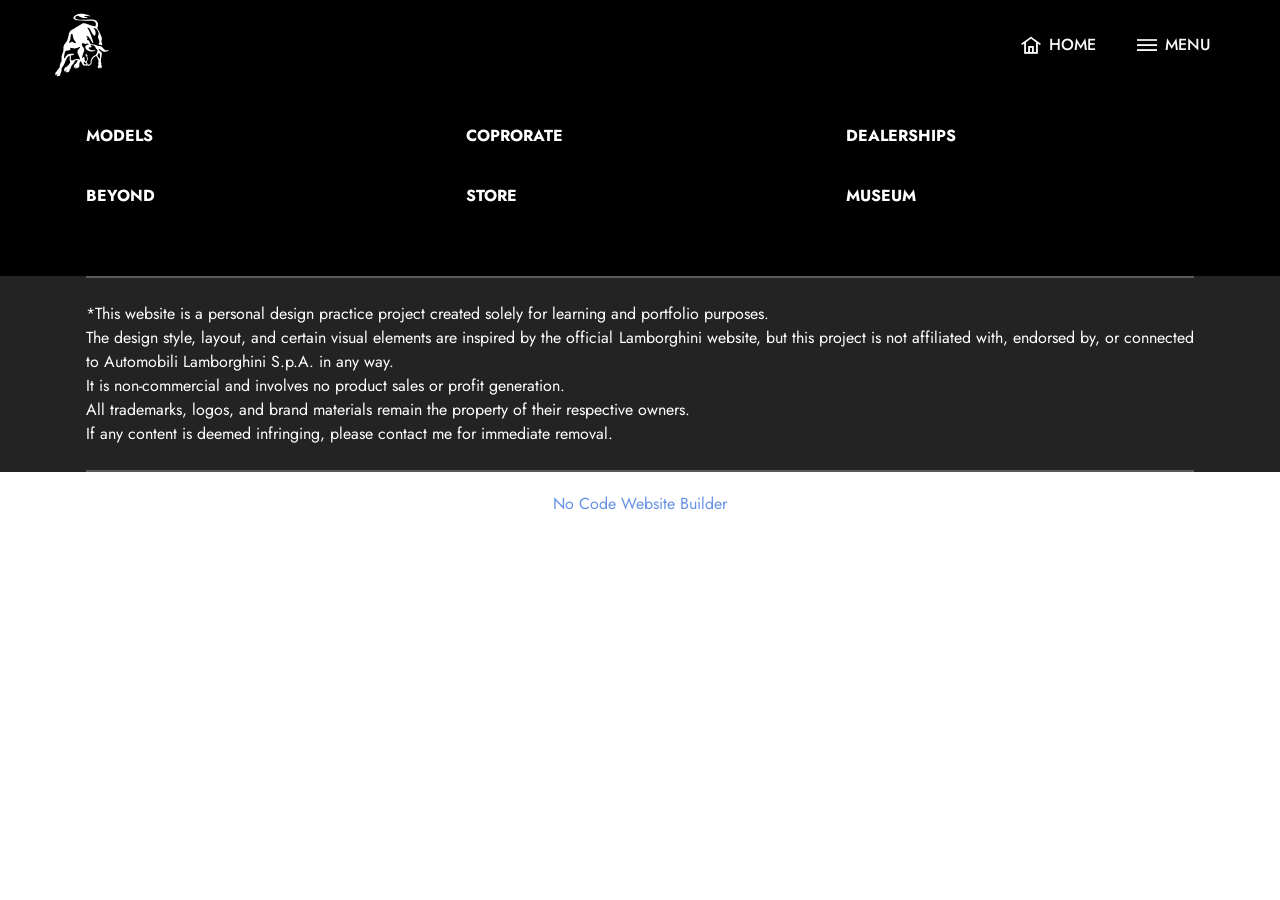
==== commit b94ae46e: "create github pages" ====
--- a/menu.html
+++ b/menu.html
@@ -18,7 +18,7 @@
   <link rel="stylesheet" href="assets/theme/css/style.css">
   <link rel="preload" href="https://fonts.googleapis.com/css?family=Jost:100,200,300,400,500,600,700,800,900,100i,200i,300i,400i,500i,600i,700i,800i,900i&display=swap" as="style" onload="this.onload=null;this.rel='stylesheet'">
   <noscript><link rel="stylesheet" href="https://fonts.googleapis.com/css?family=Jost:100,200,300,400,500,600,700,800,900,100i,200i,300i,400i,500i,600i,700i,800i,900i&display=swap"></noscript>
-  <link rel="preload" as="style" href="assets/mobirise/css/mbr-additional.css?v=OO9d7Z"><link rel="stylesheet" href="assets/mobirise/css/mbr-additional.css?v=OO9d7Z" type="text/css">
+  <link rel="preload" as="style" href="assets/mobirise/css/mbr-additional.css?v=g7MpO6"><link rel="stylesheet" href="assets/mobirise/css/mbr-additional.css?v=g7MpO6" type="text/css">
 
   
   
@@ -47,8 +47,8 @@
                 </div>
             </button>
             <div class="collapse navbar-collapse" id="navbarSupportedContent">
-                <ul class="navbar-nav nav-dropdown nav-right" data-app-modern-menu="true"><li class="nav-item"><a class="nav-link link text-white display-4" href="https://mobiri.se"></a></li>
-                    <li class="nav-item"><a class="nav-link link text-white text-primary display-4" href="index.html"><span class="mobi-mbri mobi-mbri-home mbr-iconfont mbr-iconfont-btn"></span>HOME</a></li><li class="nav-item"><a class="nav-link link text-white text-primary display-4" href="menu.html"><span class="mobi-mbri mobi-mbri-menu mbr-iconfont mbr-iconfont-btn"></span>MENU</a>
+                <ul class="navbar-nav nav-dropdown nav-right" data-app-modern-menu="true"><li class="nav-item"><a class="nav-link link text-white display-7" href="https://mobiri.se"></a></li>
+                    <li class="nav-item"><a class="nav-link link text-white text-primary display-7" href="index.html"><span class="mobi-mbri mobi-mbri-home mbr-iconfont mbr-iconfont-btn"></span>HOME</a></li><li class="nav-item"><a class="nav-link link text-white text-primary display-7" href="menu.html"><span class="mobi-mbri mobi-mbri-menu mbr-iconfont mbr-iconfont-btn"></span>MENU</a>
                     </li></ul>
                 
                 
@@ -125,6 +125,19 @@
 			
 		</div>
 	</div>
+</section>
+
+<section data-bs-version="5.1" class="content6 cid-uZ1i91YuLG" id="content6-3v">
+    
+    <div class="container">
+        <div class="row justify-content-center">
+            <div class="col-md-12 col-lg-12">
+                <hr class="line">
+                <p class="mbr-text align-center mbr-fonts-style my-4 display-7">*This website is a personal design practice project created solely for learning and portfolio purposes.<br>The design style, layout, and certain visual elements are inspired by the official Lamborghini website, but this project is not affiliated with, endorsed by, or connected to Automobili Lamborghini S.p.A. in any way.<br>It is non-commercial and involves no product sales or profit generation.<br>All trademarks, logos, and brand materials remain the property of their respective owners.<br>If any content is deemed infringing, please contact me for immediate removal.<br></p>
+                <hr class="line">
+            </div>
+        </div>
+    </div>
 </section><section class="display-7" style="padding: 0;align-items: center;justify-content: center;flex-wrap: wrap;    align-content: center;display: flex;position: relative;height: 4rem;"><a href="https://mobiri.se/" style="flex: 1 1;height: 4rem;position: absolute;width: 100%;z-index: 1;"><img alt="" style="height: 4rem;" src="[data-uri]"></a><p style="margin: 0;text-align: center;" class="display-7">&#8204;</p><a style="z-index:1" href="https://mobirise.com/builder/no-code-website-builder.html">No Code Website Builder</a></section><script src="assets/bootstrap/js/bootstrap.bundle.min.js"></script>  <script src="assets/smoothscroll/smooth-scroll.js"></script>  <script src="assets/ytplayer/index.js"></script>  <script src="assets/dropdown/js/navbar-dropdown.js"></script>  <script src="assets/theme/js/script.js"></script>  
   
   
--- a/assets/mobirise/css/mbr-additional.css
+++ b/assets/mobirise/css/mbr-additional.css
@@ -1707,7 +1707,7 @@
 }
 .cid-uYPiCycziT {
   padding-top: 0rem;
-  padding-bottom: 10rem;
+  padding-bottom: 0rem;
   background-color: #232323;
 }
 .cid-uYPiCycziT .line {
@@ -1717,6 +1717,21 @@
   margin: 0 auto;
 }
 .cid-uYPiCycziT .mbr-text {
+  color: #ffffff;
+  text-align: justify;
+}
+.cid-uZ1hfxPkpv {
+  padding-top: 0rem;
+  padding-bottom: 0rem;
+  background-color: #232323;
+}
+.cid-uZ1hfxPkpv .line {
+  background-color: #ffffff;
+  align: center;
+  height: 2px;
+  margin: 0 auto;
+}
+.cid-uZ1hfxPkpv .mbr-text {
   color: #ffffff;
   text-align: justify;
 }
@@ -2132,6 +2147,79 @@
 .cid-uYUNTPAxHB .card-title {
   color: #ffffff;
 }
+.cid-uZ1i91YuLG {
+  padding-top: 0rem;
+  padding-bottom: 0rem;
+  background-color: #232323;
+}
+.cid-uZ1i91YuLG .line {
+  background-color: #ffffff;
+  align: center;
+  height: 2px;
+  margin: 0 auto;
+}
+.cid-uZ1i91YuLG .mbr-text {
+  color: #ffffff;
+  text-align: justify;
+}
+.cid-uZ18yHPm5J {
+  padding-top: 0rem;
+  padding-bottom: 3rem;
+  background-color: #ffffff;
+}
+.cid-uZ18yHPm5J .mbr-fallback-image.disabled {
+  display: none;
+}
+.cid-uZ18yHPm5J .mbr-fallback-image {
+  display: block;
+  background-size: cover;
+  background-position: center center;
+  width: 100%;
+  height: 100%;
+  position: absolute;
+  top: 0;
+}
+@media (max-width: 767px) {
+  .cid-uZ18yHPm5J .card-content-text {
+    padding: 1.5rem 1.5rem 0 1.5rem;
+  }
+}
+@media (min-width: 768px) {
+  .cid-uZ18yHPm5J .card-content-text {
+    padding: 2.25rem 2.25rem 0 2.25rem;
+  }
+}
+@media (min-width: 992px) {
+  .cid-uZ18yHPm5J .card-content-text {
+    padding: 4rem 4rem 1rem 4rem;
+  }
+}
+.cid-uZ18yHPm5J .card-wrapper {
+  background: #ffffff;
+}
+.cid-uZ18yHPm5J .mbr-text,
+.cid-uZ18yHPm5J .mbr-section-btn {
+  color: #000000;
+  text-align: left;
+}
+.cid-uZ18yHPm5J .card-title,
+.cid-uZ18yHPm5J .card-box {
+  text-align: left;
+  color: #000000;
+}
+.cid-uZ18yHPm5J .image-wrapper img {
+  width: 100%;
+}
+.cid-uZ1aeUOMul {
+  padding-top: 3rem;
+  padding-bottom: 2rem;
+  background-color: #fafafa;
+}
+.cid-uZ1ayuIimb {
+  padding-top: 3rem;
+  padding-bottom: 2rem;
+  background-color: #ffffff;
+}
 .cid-uYOpqU1B2g {
   z-index: 1000;
   width: 100%;
@@ -2506,9 +2594,410 @@
     left: -1rem;
   }
 }
+.cid-uZ1aPQWcSX {
+  padding-top: 1rem;
+  padding-bottom: 3rem;
+  background-color: #000000;
+}
+.cid-uZ1aPQWcSX .mbr-fallback-image.disabled {
+  display: none;
+}
+.cid-uZ1aPQWcSX .mbr-fallback-image {
+  display: block;
+  background-size: cover;
+  background-position: center center;
+  width: 100%;
+  height: 100%;
+  position: absolute;
+  top: 0;
+}
+.cid-uZ1aPQWcSX .video-wrapper iframe {
+  width: 100%;
+}
+.cid-uZ1aPQWcSX .mbr-section-title,
+.cid-uZ1aPQWcSX .mbr-section-subtitle,
+.cid-uZ1aPQWcSX .mbr-text {
+  text-align: center;
+}
+.cid-uZ1cs4rvD0 {
+  padding-top: 0rem;
+  padding-bottom: 0rem;
+  background-color: #fafafa;
+}
+.cid-uZ1cs4rvD0 .carousel {
+  height: 800px;
+}
+.cid-uZ1cs4rvD0 .carousel img {
+  width: 100%;
+  height: 100%;
+  object-fit: cover;
+}
+.cid-uZ1cs4rvD0 .carousel-item,
+.cid-uZ1cs4rvD0 .carousel-inner {
+  height: 100%;
+}
+.cid-uZ1cs4rvD0 .carousel-caption {
+  bottom: 40px;
+  z-index: 1;
+}
+.cid-uZ1cs4rvD0 .mobi-mbri-arrow-next {
+  margin-left: 5px;
+}
+.cid-uZ1cs4rvD0 .mobi-mbri-arrow-prev {
+  margin-right: 5px;
+}
+.cid-uZ1cs4rvD0 .carousel-control:hover {
+  background: #1b1b1b;
+  color: #fff;
+  opacity: 1;
+}
+.cid-uZ1cs4rvD0 .item-wrapper {
+  width: 100%;
+}
+@media (max-width: 767px) {
+  .cid-uZ1cs4rvD0 .container .carousel-control {
+    margin-bottom: 0;
+  }
+  .cid-uZ1cs4rvD0 .content-slider-wrap {
+    width: 100% !important;
+  }
+}
+.cid-uZ1cs4rvD0 .container .carousel-indicators {
+  margin-bottom: 3px;
+}
+.cid-uZ1cs4rvD0 .carousel-control {
+  top: 50%;
+  width: 60px;
+  height: 60px;
+  margin-top: -1.5rem;
+  font-size: 22px;
+  background-color: rgba(0, 0, 0, 0.5);
+  border: 2px solid #fff;
+  border-radius: 50%;
+  transition: all 0.3s;
+}
+.cid-uZ1cs4rvD0 .carousel-control.carousel-control-prev {
+  left: 0;
+  margin-left: 2.5rem;
+}
+.cid-uZ1cs4rvD0 .carousel-control.carousel-control-next {
+  right: 0;
+  margin-right: 2.5rem;
+}
+@media (max-width: 767px) {
+  .cid-uZ1cs4rvD0 .carousel-control {
+    top: auto;
+    bottom: 1rem;
+  }
+}
+.cid-uZ1cs4rvD0 .carousel-indicators {
+  position: absolute;
+  bottom: 0;
+  margin-bottom: 1.5rem !important;
+}
+.cid-uZ1cs4rvD0 .carousel-indicators li {
+  max-width: 15px;
+  height: 15px;
+  width: 15px;
+  max-height: 15px;
+  margin: 3px;
+  background-color: rgba(0, 0, 0, 0.5);
+  border: 2px solid #fff;
+  border-radius: 50%;
+  opacity: 0.5;
+  transition: all 0.3s;
+}
+.cid-uZ1cs4rvD0 .carousel-indicators li.active,
+.cid-uZ1cs4rvD0 .carousel-indicators li:hover {
+  opacity: 0.9;
+}
+.cid-uZ1cs4rvD0 .carousel-indicators li::after,
+.cid-uZ1cs4rvD0 .carousel-indicators li::before {
+  content: none;
+}
+.cid-uZ1cs4rvD0 .carousel-indicators.ie-fix {
+  left: 50%;
+  display: block;
+  width: 60%;
+  margin-left: -30%;
+  text-align: center;
+}
+@media (max-width: 768px) {
+  .cid-uZ1cs4rvD0 .carousel-indicators {
+    display: none !important;
+  }
+}
+.cid-uZ1d4QSG5M {
+  padding-top: 3rem;
+  padding-bottom: 0rem;
+  background-color: #ffffff;
+}
+.cid-uZ1d4QSG5M .mbr-fallback-image.disabled {
+  display: none;
+}
+.cid-uZ1d4QSG5M .mbr-fallback-image {
+  display: block;
+  background-size: cover;
+  background-position: center center;
+  width: 100%;
+  height: 100%;
+  position: absolute;
+  top: 0;
+}
+.cid-uZ1d4QSG5M .item {
+  padding-bottom: 2rem;
+}
+.cid-uZ1d4QSG5M .item-wrapper {
+  height: 300px;
+  position: relative;
+}
+.cid-uZ1d4QSG5M .item-wrapper img {
+  height: 100%;
+  object-fit: cover;
+}
+.cid-uZ1d4QSG5M .item-wrapper .icon-wrapper {
+  pointer-events: none;
+  position: absolute;
+  width: 60px;
+  height: 60px;
+  font-size: 22px;
+  left: 50%;
+  top: 50%;
+  display: flex;
+  align-items: center;
+  justify-content: center;
+  border: 2px solid #ffffff;
+  border-radius: 50%;
+  opacity: 0;
+  color: #ffffff;
+  transform: translateX(-50%) translateY(-50%);
+  background-color: #1b1b1b;
+  transition: 0.2s;
+}
+.cid-uZ1d4QSG5M .item-wrapper:hover .icon-wrapper {
+  opacity: 0.7;
+}
+.cid-uZ1d4QSG5M .carousel-control,
+.cid-uZ1d4QSG5M .close {
+  background: #1b1b1b;
+}
+.cid-uZ1d4QSG5M .carousel-control-prev {
+  margin-left: 2.5rem;
+}
+.cid-uZ1d4QSG5M .carousel-control-prev span {
+  margin-right: 5px;
+}
+.cid-uZ1d4QSG5M .carousel-control-next {
+  margin-right: 2.5rem;
+}
+.cid-uZ1d4QSG5M .carousel-control-next span {
+  margin-left: 5px;
+}
+.cid-uZ1d4QSG5M .close {
+  position: fixed;
+  opacity: 0.5;
+  font-size: 22px;
+  font-weight: 300;
+  width: 60px;
+  height: 60px;
+  border-radius: 50%;
+  color: #fff;
+  top: 2.5rem;
+  right: 2.5rem;
+  border: 2px solid #fff;
+  text-shadow: none;
+  z-index: 5;
+  transition: opacity 0.3s ease;
+  font-family: 'Moririse2';
+  align-items: center;
+  justify-content: center;
+  display: flex;
+}
+.cid-uZ1d4QSG5M .close::before {
+  content: '\e91a';
+}
+.cid-uZ1d4QSG5M .close:hover {
+  opacity: 1;
+  background: #000;
+  color: #fff;
+}
+.cid-uZ1d4QSG5M .carousel-control {
+  display: flex;
+  top: 50%;
+  width: 60px;
+  height: 60px;
+  margin-top: -1.5rem;
+  font-size: 22px;
+  background-color: rgba(0, 0, 0, 0.5);
+  border: 2px solid #fff;
+  border-radius: 50%;
+  transition: all 0.3s;
+}
+.cid-uZ1d4QSG5M .carousel-control.carousel-control-prev {
+  left: 0;
+  margin-left: 2.5rem;
+}
+.cid-uZ1d4QSG5M .carousel-control.carousel-control-next {
+  right: 0;
+  margin-right: 2.5rem;
+}
+@media (max-width: 767px) {
+  .cid-uZ1d4QSG5M .carousel-control {
+    top: auto;
+    bottom: 1rem;
+  }
+}
+.cid-uZ1d4QSG5M .carousel-indicators {
+  position: absolute;
+  bottom: 0;
+  margin-bottom: 3px;
+}
+.cid-uZ1d4QSG5M .carousel-indicators li {
+  max-width: 15px;
+  height: 15px;
+  width: 15px;
+  max-height: 15px;
+  margin: 3px;
+  background-color: rgba(0, 0, 0, 0.5);
+  border: 2px solid #fff;
+  border-radius: 50%;
+  opacity: 0.5;
+  transition: all 0.3s;
+}
+.cid-uZ1d4QSG5M .carousel-indicators li.active,
+.cid-uZ1d4QSG5M .carousel-indicators li:hover {
+  opacity: 0.9;
+}
+.cid-uZ1d4QSG5M .carousel-indicators li::after,
+.cid-uZ1d4QSG5M .carousel-indicators li::before {
+  content: none;
+}
+.cid-uZ1d4QSG5M .carousel-indicators.ie-fix {
+  left: 50%;
+  display: block;
+  width: 60%;
+  margin-left: -30%;
+  text-align: center;
+}
+@media (max-width: 768px) {
+  .cid-uZ1d4QSG5M .carousel-indicators {
+    display: none !important;
+  }
+}
+@media (max-width: 991px) {
+  .cid-uZ1d4QSG5M .carousel-indicators {
+    margin-bottom: 3.625rem !important;
+    padding-left: 2.5rem;
+    padding-right: 2.5rem;
+  }
+}
+@media (max-width: 767px) {
+  .cid-uZ1d4QSG5M .carousel-indicators {
+    display: none;
+  }
+}
+.cid-uZ1d4QSG5M .carousel-inner {
+  display: flex;
+  align-items: center;
+}
+.cid-uZ1d4QSG5M .carousel-inner > .active {
+  display: block;
+}
+.cid-uZ1d4QSG5M .carousel-control.left {
+  left: 0;
+  margin-left: 2.5rem;
+}
+.cid-uZ1d4QSG5M .carousel-control.right {
+  right: 0;
+  margin-right: 2.5rem;
+}
+.cid-uZ1d4QSG5M .carousel-control:hover {
+  background: #1b1b1b;
+  color: #fff;
+  opacity: 1;
+}
+@media (max-width: 768px) {
+  .cid-uZ1d4QSG5M .carousel-control,
+  .cid-uZ1d4QSG5M .carousel-indicators,
+  .cid-uZ1d4QSG5M .modal .close {
+    position: fixed;
+  }
+}
+@media (max-width: 767px) {
+  .cid-uZ1d4QSG5M .mbr-slider .carousel-control {
+    top: auto;
+    bottom: 20px;
+  }
+  .cid-uZ1d4QSG5M .mbr-slider > .container .carousel-control {
+    margin-bottom: 0;
+  }
+}
+.cid-uZ1d4QSG5M .carousel-indicators .active,
+.cid-uZ1d4QSG5M .carousel-indicators li {
+  width: 7px;
+  height: 7px;
+  margin: 3px;
+  background: #000000;
+  opacity: 0.5;
+  border: 4px solid #000000;
+}
+.cid-uZ1d4QSG5M .carousel-indicators .active {
+  background: #fff;
+}
+.cid-uZ1d4QSG5M .carousel-indicators li {
+  max-width: 15px;
+  max-height: 15px;
+  border-radius: 50%;
+}
+.cid-uZ1d4QSG5M .modal {
+  padding-left: 0 !important;
+  position: fixed;
+  overflow: hidden;
+  padding-right: 0 !important;
+}
+.cid-uZ1d4QSG5M .modal-dialog {
+  margin: 0 auto;
+  max-width: 100%;
+  padding-left: 1rem;
+  padding-right: 1rem;
+}
+.cid-uZ1d4QSG5M .modal-content {
+  border-radius: 0;
+  border: none;
+  background: transparent;
+}
+.cid-uZ1d4QSG5M .modal-body {
+  padding: 0;
+  display: flex;
+  align-items: center;
+}
+.cid-uZ1d4QSG5M .modal-body img {
+  width: 100%;
+  object-fit: contain;
+  max-height: calc(100vh - 1.75rem);
+}
+.cid-uZ1d4QSG5M .carousel {
+  width: 100%;
+}
+.cid-uZ1d4QSG5M .modal-backdrop.in {
+  opacity: 0.8;
+}
+.cid-uZ1d4QSG5M .modal.fade .modal-dialog {
+  transition: margin-top 0.3s ease-out;
+}
+.cid-uZ1d4QSG5M .modal.fade .modal-dialog,
+.cid-uZ1d4QSG5M .modal.in .modal-dialog {
+  transform: none;
+}
+.cid-uZ1d4QSG5M .mbr-gallery .item-wrapper {
+  cursor: pointer;
+}
+.cid-uZ1d4QSG5M H6 {
+  text-align: left;
+}
 .cid-uYPiysfBQu {
-  padding-top: 4rem;
-  padding-bottom: 1rem;
+  padding-top: 10rem;
+  padding-bottom: 3rem;
   background-color: #232323;
 }
 .cid-uYPiysfBQu .mbr-fallback-image.disabled {
@@ -2591,7 +3080,7 @@
 }
 .cid-uYUZBCn90i {
   padding-top: 0rem;
-  padding-bottom: 10rem;
+  padding-bottom: 0rem;
   background-color: #232323;
 }
 .cid-uYUZBCn90i .line {
@@ -2601,6 +3090,21 @@
   margin: 0 auto;
 }
 .cid-uYUZBCn90i .mbr-text {
+  color: #ffffff;
+  text-align: justify;
+}
+.cid-uZ1i2mtL9G {
+  padding-top: 0rem;
+  padding-bottom: 0rem;
+  background-color: #232323;
+}
+.cid-uZ1i2mtL9G .line {
+  background-color: #ffffff;
+  align: center;
+  height: 2px;
+  margin: 0 auto;
+}
+.cid-uZ1i2mtL9G .mbr-text {
   color: #ffffff;
   text-align: justify;
 }
@@ -2978,8 +3482,8 @@
   }
 }
 .cid-uZ0zjb9kEU {
-  padding-top: 4rem;
-  padding-bottom: 1rem;
+  padding-top: 10rem;
+  padding-bottom: 3rem;
   background-color: #232323;
 }
 .cid-uZ0zjb9kEU .mbr-fallback-image.disabled {
@@ -3062,7 +3566,7 @@
 }
 .cid-uYVlmb3Fg3 {
   padding-top: 0rem;
-  padding-bottom: 10rem;
+  padding-bottom: 0rem;
   background-color: #232323;
 }
 .cid-uYVlmb3Fg3 .line {
@@ -3072,6 +3576,21 @@
   margin: 0 auto;
 }
 .cid-uYVlmb3Fg3 .mbr-text {
+  color: #ffffff;
+  text-align: justify;
+}
+.cid-uZ1hLMrwJk {
+  padding-top: 0rem;
+  padding-bottom: 0rem;
+  background-color: #232323;
+}
+.cid-uZ1hLMrwJk .line {
+  background-color: #ffffff;
+  align: center;
+  height: 2px;
+  margin: 0 auto;
+}
+.cid-uZ1hLMrwJk .mbr-text {
   color: #ffffff;
   text-align: justify;
 }
@@ -3823,8 +4342,8 @@
   }
 }
 .cid-uZ0Fyp04nY {
-  padding-top: 5rem;
-  padding-bottom: 1rem;
+  padding-top: 10rem;
+  padding-bottom: 3rem;
   background-color: #232323;
 }
 .cid-uZ0Fyp04nY .mbr-fallback-image.disabled {
@@ -3907,7 +4426,7 @@
 }
 .cid-uZ0FypKVd5 {
   padding-top: 0rem;
-  padding-bottom: 10rem;
+  padding-bottom: 0rem;
   background-color: #232323;
 }
 .cid-uZ0FypKVd5 .line {
@@ -3917,6 +4436,21 @@
   margin: 0 auto;
 }
 .cid-uZ0FypKVd5 .mbr-text {
+  color: #ffffff;
+  text-align: justify;
+}
+.cid-uZ1hYWcO4L {
+  padding-top: 0rem;
+  padding-bottom: 0rem;
+  background-color: #232323;
+}
+.cid-uZ1hYWcO4L .line {
+  background-color: #ffffff;
+  align: center;
+  height: 2px;
+  margin: 0 auto;
+}
+.cid-uZ1hYWcO4L .mbr-text {
   color: #ffffff;
   text-align: justify;
 }
@@ -4668,8 +5202,8 @@
   }
 }
 .cid-uZ0S2n6Cgp {
-  padding-top: 5rem;
-  padding-bottom: 1rem;
+  padding-top: 10rem;
+  padding-bottom: 3rem;
   background-color: #232323;
 }
 .cid-uZ0S2n6Cgp .mbr-fallback-image.disabled {
@@ -4752,7 +5286,7 @@
 }
 .cid-uZ0S2nDUDY {
   padding-top: 0rem;
-  padding-bottom: 10rem;
+  padding-bottom: 0rem;
   background-color: #232323;
 }
 .cid-uZ0S2nDUDY .line {
@@ -4762,6 +5296,21 @@
   margin: 0 auto;
 }
 .cid-uZ0S2nDUDY .mbr-text {
+  color: #ffffff;
+  text-align: justify;
+}
+.cid-uZ1hTAjln2 {
+  padding-top: 0rem;
+  padding-bottom: 0rem;
+  background-color: #232323;
+}
+.cid-uZ1hTAjln2 .line {
+  background-color: #ffffff;
+  align: center;
+  height: 2px;
+  margin: 0 auto;
+}
+.cid-uZ1hTAjln2 .mbr-text {
   color: #ffffff;
   text-align: justify;
 }
@@ -5513,8 +6062,8 @@
   }
 }
 .cid-uZ0Y4rseG1 {
-  padding-top: 5rem;
-  padding-bottom: 1rem;
+  padding-top: 10rem;
+  padding-bottom: 3rem;
   background-color: #232323;
 }
 .cid-uZ0Y4rseG1 .mbr-fallback-image.disabled {
@@ -5597,7 +6146,7 @@
 }
 .cid-uZ0Y4rVHeS {
   padding-top: 0rem;
-  padding-bottom: 10rem;
+  padding-bottom: 0rem;
   background-color: #232323;
 }
 .cid-uZ0Y4rVHeS .line {
@@ -5607,6 +6156,21 @@
   margin: 0 auto;
 }
 .cid-uZ0Y4rVHeS .mbr-text {
+  color: #ffffff;
+  text-align: justify;
+}
+.cid-uZ1hVlcgfU {
+  padding-top: 0rem;
+  padding-bottom: 0rem;
+  background-color: #232323;
+}
+.cid-uZ1hVlcgfU .line {
+  background-color: #ffffff;
+  align: center;
+  height: 2px;
+  margin: 0 auto;
+}
+.cid-uZ1hVlcgfU .mbr-text {
   color: #ffffff;
   text-align: justify;
 }
--- a/assets/mobirise/css/mbr-additional.css
+++ b/assets/mobirise/css/mbr-additional.css
@@ -1707,7 +1707,7 @@
 }
 .cid-uYPiCycziT {
   padding-top: 0rem;
-  padding-bottom: 10rem;
+  padding-bottom: 0rem;
   background-color: #232323;
 }
 .cid-uYPiCycziT .line {
@@ -1717,6 +1717,21 @@
   margin: 0 auto;
 }
 .cid-uYPiCycziT .mbr-text {
+  color: #ffffff;
+  text-align: justify;
+}
+.cid-uZ1hfxPkpv {
+  padding-top: 0rem;
+  padding-bottom: 0rem;
+  background-color: #232323;
+}
+.cid-uZ1hfxPkpv .line {
+  background-color: #ffffff;
+  align: center;
+  height: 2px;
+  margin: 0 auto;
+}
+.cid-uZ1hfxPkpv .mbr-text {
   color: #ffffff;
   text-align: justify;
 }
@@ -2132,6 +2147,79 @@
 .cid-uYUNTPAxHB .card-title {
   color: #ffffff;
 }
+.cid-uZ1i91YuLG {
+  padding-top: 0rem;
+  padding-bottom: 0rem;
+  background-color: #232323;
+}
+.cid-uZ1i91YuLG .line {
+  background-color: #ffffff;
+  align: center;
+  height: 2px;
+  margin: 0 auto;
+}
+.cid-uZ1i91YuLG .mbr-text {
+  color: #ffffff;
+  text-align: justify;
+}
+.cid-uZ18yHPm5J {
+  padding-top: 0rem;
+  padding-bottom: 3rem;
+  background-color: #ffffff;
+}
+.cid-uZ18yHPm5J .mbr-fallback-image.disabled {
+  display: none;
+}
+.cid-uZ18yHPm5J .mbr-fallback-image {
+  display: block;
+  background-size: cover;
+  background-position: center center;
+  width: 100%;
+  height: 100%;
+  position: absolute;
+  top: 0;
+}
+@media (max-width: 767px) {
+  .cid-uZ18yHPm5J .card-content-text {
+    padding: 1.5rem 1.5rem 0 1.5rem;
+  }
+}
+@media (min-width: 768px) {
+  .cid-uZ18yHPm5J .card-content-text {
+    padding: 2.25rem 2.25rem 0 2.25rem;
+  }
+}
+@media (min-width: 992px) {
+  .cid-uZ18yHPm5J .card-content-text {
+    padding: 4rem 4rem 1rem 4rem;
+  }
+}
+.cid-uZ18yHPm5J .card-wrapper {
+  background: #ffffff;
+}
+.cid-uZ18yHPm5J .mbr-text,
+.cid-uZ18yHPm5J .mbr-section-btn {
+  color: #000000;
+  text-align: left;
+}
+.cid-uZ18yHPm5J .card-title,
+.cid-uZ18yHPm5J .card-box {
+  text-align: left;
+  color: #000000;
+}
+.cid-uZ18yHPm5J .image-wrapper img {
+  width: 100%;
+}
+.cid-uZ1aeUOMul {
+  padding-top: 3rem;
+  padding-bottom: 2rem;
+  background-color: #fafafa;
+}
+.cid-uZ1ayuIimb {
+  padding-top: 3rem;
+  padding-bottom: 2rem;
+  background-color: #ffffff;
+}
 .cid-uYOpqU1B2g {
   z-index: 1000;
   width: 100%;
@@ -2506,9 +2594,410 @@
     left: -1rem;
   }
 }
+.cid-uZ1aPQWcSX {
+  padding-top: 1rem;
+  padding-bottom: 3rem;
+  background-color: #000000;
+}
+.cid-uZ1aPQWcSX .mbr-fallback-image.disabled {
+  display: none;
+}
+.cid-uZ1aPQWcSX .mbr-fallback-image {
+  display: block;
+  background-size: cover;
+  background-position: center center;
+  width: 100%;
+  height: 100%;
+  position: absolute;
+  top: 0;
+}
+.cid-uZ1aPQWcSX .video-wrapper iframe {
+  width: 100%;
+}
+.cid-uZ1aPQWcSX .mbr-section-title,
+.cid-uZ1aPQWcSX .mbr-section-subtitle,
+.cid-uZ1aPQWcSX .mbr-text {
+  text-align: center;
+}
+.cid-uZ1cs4rvD0 {
+  padding-top: 0rem;
+  padding-bottom: 0rem;
+  background-color: #fafafa;
+}
+.cid-uZ1cs4rvD0 .carousel {
+  height: 800px;
+}
+.cid-uZ1cs4rvD0 .carousel img {
+  width: 100%;
+  height: 100%;
+  object-fit: cover;
+}
+.cid-uZ1cs4rvD0 .carousel-item,
+.cid-uZ1cs4rvD0 .carousel-inner {
+  height: 100%;
+}
+.cid-uZ1cs4rvD0 .carousel-caption {
+  bottom: 40px;
+  z-index: 1;
+}
+.cid-uZ1cs4rvD0 .mobi-mbri-arrow-next {
+  margin-left: 5px;
+}
+.cid-uZ1cs4rvD0 .mobi-mbri-arrow-prev {
+  margin-right: 5px;
+}
+.cid-uZ1cs4rvD0 .carousel-control:hover {
+  background: #1b1b1b;
+  color: #fff;
+  opacity: 1;
+}
+.cid-uZ1cs4rvD0 .item-wrapper {
+  width: 100%;
+}
+@media (max-width: 767px) {
+  .cid-uZ1cs4rvD0 .container .carousel-control {
+    margin-bottom: 0;
+  }
+  .cid-uZ1cs4rvD0 .content-slider-wrap {
+    width: 100% !important;
+  }
+}
+.cid-uZ1cs4rvD0 .container .carousel-indicators {
+  margin-bottom: 3px;
+}
+.cid-uZ1cs4rvD0 .carousel-control {
+  top: 50%;
+  width: 60px;
+  height: 60px;
+  margin-top: -1.5rem;
+  font-size: 22px;
+  background-color: rgba(0, 0, 0, 0.5);
+  border: 2px solid #fff;
+  border-radius: 50%;
+  transition: all 0.3s;
+}
+.cid-uZ1cs4rvD0 .carousel-control.carousel-control-prev {
+  left: 0;
+  margin-left: 2.5rem;
+}
+.cid-uZ1cs4rvD0 .carousel-control.carousel-control-next {
+  right: 0;
+  margin-right: 2.5rem;
+}
+@media (max-width: 767px) {
+  .cid-uZ1cs4rvD0 .carousel-control {
+    top: auto;
+    bottom: 1rem;
+  }
+}
+.cid-uZ1cs4rvD0 .carousel-indicators {
+  position: absolute;
+  bottom: 0;
+  margin-bottom: 1.5rem !important;
+}
+.cid-uZ1cs4rvD0 .carousel-indicators li {
+  max-width: 15px;
+  height: 15px;
+  width: 15px;
+  max-height: 15px;
+  margin: 3px;
+  background-color: rgba(0, 0, 0, 0.5);
+  border: 2px solid #fff;
+  border-radius: 50%;
+  opacity: 0.5;
+  transition: all 0.3s;
+}
+.cid-uZ1cs4rvD0 .carousel-indicators li.active,
+.cid-uZ1cs4rvD0 .carousel-indicators li:hover {
+  opacity: 0.9;
+}
+.cid-uZ1cs4rvD0 .carousel-indicators li::after,
+.cid-uZ1cs4rvD0 .carousel-indicators li::before {
+  content: none;
+}
+.cid-uZ1cs4rvD0 .carousel-indicators.ie-fix {
+  left: 50%;
+  display: block;
+  width: 60%;
+  margin-left: -30%;
+  text-align: center;
+}
+@media (max-width: 768px) {
+  .cid-uZ1cs4rvD0 .carousel-indicators {
+    display: none !important;
+  }
+}
+.cid-uZ1d4QSG5M {
+  padding-top: 3rem;
+  padding-bottom: 0rem;
+  background-color: #ffffff;
+}
+.cid-uZ1d4QSG5M .mbr-fallback-image.disabled {
+  display: none;
+}
+.cid-uZ1d4QSG5M .mbr-fallback-image {
+  display: block;
+  background-size: cover;
+  background-position: center center;
+  width: 100%;
+  height: 100%;
+  position: absolute;
+  top: 0;
+}
+.cid-uZ1d4QSG5M .item {
+  padding-bottom: 2rem;
+}
+.cid-uZ1d4QSG5M .item-wrapper {
+  height: 300px;
+  position: relative;
+}
+.cid-uZ1d4QSG5M .item-wrapper img {
+  height: 100%;
+  object-fit: cover;
+}
+.cid-uZ1d4QSG5M .item-wrapper .icon-wrapper {
+  pointer-events: none;
+  position: absolute;
+  width: 60px;
+  height: 60px;
+  font-size: 22px;
+  left: 50%;
+  top: 50%;
+  display: flex;
+  align-items: center;
+  justify-content: center;
+  border: 2px solid #ffffff;
+  border-radius: 50%;
+  opacity: 0;
+  color: #ffffff;
+  transform: translateX(-50%) translateY(-50%);
+  background-color: #1b1b1b;
+  transition: 0.2s;
+}
+.cid-uZ1d4QSG5M .item-wrapper:hover .icon-wrapper {
+  opacity: 0.7;
+}
+.cid-uZ1d4QSG5M .carousel-control,
+.cid-uZ1d4QSG5M .close {
+  background: #1b1b1b;
+}
+.cid-uZ1d4QSG5M .carousel-control-prev {
+  margin-left: 2.5rem;
+}
+.cid-uZ1d4QSG5M .carousel-control-prev span {
+  margin-right: 5px;
+}
+.cid-uZ1d4QSG5M .carousel-control-next {
+  margin-right: 2.5rem;
+}
+.cid-uZ1d4QSG5M .carousel-control-next span {
+  margin-left: 5px;
+}
+.cid-uZ1d4QSG5M .close {
+  position: fixed;
+  opacity: 0.5;
+  font-size: 22px;
+  font-weight: 300;
+  width: 60px;
+  height: 60px;
+  border-radius: 50%;
+  color: #fff;
+  top: 2.5rem;
+  right: 2.5rem;
+  border: 2px solid #fff;
+  text-shadow: none;
+  z-index: 5;
+  transition: opacity 0.3s ease;
+  font-family: 'Moririse2';
+  align-items: center;
+  justify-content: center;
+  display: flex;
+}
+.cid-uZ1d4QSG5M .close::before {
+  content: '\e91a';
+}
+.cid-uZ1d4QSG5M .close:hover {
+  opacity: 1;
+  background: #000;
+  color: #fff;
+}
+.cid-uZ1d4QSG5M .carousel-control {
+  display: flex;
+  top: 50%;
+  width: 60px;
+  height: 60px;
+  margin-top: -1.5rem;
+  font-size: 22px;
+  background-color: rgba(0, 0, 0, 0.5);
+  border: 2px solid #fff;
+  border-radius: 50%;
+  transition: all 0.3s;
+}
+.cid-uZ1d4QSG5M .carousel-control.carousel-control-prev {
+  left: 0;
+  margin-left: 2.5rem;
+}
+.cid-uZ1d4QSG5M .carousel-control.carousel-control-next {
+  right: 0;
+  margin-right: 2.5rem;
+}
+@media (max-width: 767px) {
+  .cid-uZ1d4QSG5M .carousel-control {
+    top: auto;
+    bottom: 1rem;
+  }
+}
+.cid-uZ1d4QSG5M .carousel-indicators {
+  position: absolute;
+  bottom: 0;
+  margin-bottom: 3px;
+}
+.cid-uZ1d4QSG5M .carousel-indicators li {
+  max-width: 15px;
+  height: 15px;
+  width: 15px;
+  max-height: 15px;
+  margin: 3px;
+  background-color: rgba(0, 0, 0, 0.5);
+  border: 2px solid #fff;
+  border-radius: 50%;
+  opacity: 0.5;
+  transition: all 0.3s;
+}
+.cid-uZ1d4QSG5M .carousel-indicators li.active,
+.cid-uZ1d4QSG5M .carousel-indicators li:hover {
+  opacity: 0.9;
+}
+.cid-uZ1d4QSG5M .carousel-indicators li::after,
+.cid-uZ1d4QSG5M .carousel-indicators li::before {
+  content: none;
+}
+.cid-uZ1d4QSG5M .carousel-indicators.ie-fix {
+  left: 50%;
+  display: block;
+  width: 60%;
+  margin-left: -30%;
+  text-align: center;
+}
+@media (max-width: 768px) {
+  .cid-uZ1d4QSG5M .carousel-indicators {
+    display: none !important;
+  }
+}
+@media (max-width: 991px) {
+  .cid-uZ1d4QSG5M .carousel-indicators {
+    margin-bottom: 3.625rem !important;
+    padding-left: 2.5rem;
+    padding-right: 2.5rem;
+  }
+}
+@media (max-width: 767px) {
+  .cid-uZ1d4QSG5M .carousel-indicators {
+    display: none;
+  }
+}
+.cid-uZ1d4QSG5M .carousel-inner {
+  display: flex;
+  align-items: center;
+}
+.cid-uZ1d4QSG5M .carousel-inner > .active {
+  display: block;
+}
+.cid-uZ1d4QSG5M .carousel-control.left {
+  left: 0;
+  margin-left: 2.5rem;
+}
+.cid-uZ1d4QSG5M .carousel-control.right {
+  right: 0;
+  margin-right: 2.5rem;
+}
+.cid-uZ1d4QSG5M .carousel-control:hover {
+  background: #1b1b1b;
+  color: #fff;
+  opacity: 1;
+}
+@media (max-width: 768px) {
+  .cid-uZ1d4QSG5M .carousel-control,
+  .cid-uZ1d4QSG5M .carousel-indicators,
+  .cid-uZ1d4QSG5M .modal .close {
+    position: fixed;
+  }
+}
+@media (max-width: 767px) {
+  .cid-uZ1d4QSG5M .mbr-slider .carousel-control {
+    top: auto;
+    bottom: 20px;
+  }
+  .cid-uZ1d4QSG5M .mbr-slider > .container .carousel-control {
+    margin-bottom: 0;
+  }
+}
+.cid-uZ1d4QSG5M .carousel-indicators .active,
+.cid-uZ1d4QSG5M .carousel-indicators li {
+  width: 7px;
+  height: 7px;
+  margin: 3px;
+  background: #000000;
+  opacity: 0.5;
+  border: 4px solid #000000;
+}
+.cid-uZ1d4QSG5M .carousel-indicators .active {
+  background: #fff;
+}
+.cid-uZ1d4QSG5M .carousel-indicators li {
+  max-width: 15px;
+  max-height: 15px;
+  border-radius: 50%;
+}
+.cid-uZ1d4QSG5M .modal {
+  padding-left: 0 !important;
+  position: fixed;
+  overflow: hidden;
+  padding-right: 0 !important;
+}
+.cid-uZ1d4QSG5M .modal-dialog {
+  margin: 0 auto;
+  max-width: 100%;
+  padding-left: 1rem;
+  padding-right: 1rem;
+}
+.cid-uZ1d4QSG5M .modal-content {
+  border-radius: 0;
+  border: none;
+  background: transparent;
+}
+.cid-uZ1d4QSG5M .modal-body {
+  padding: 0;
+  display: flex;
+  align-items: center;
+}
+.cid-uZ1d4QSG5M .modal-body img {
+  width: 100%;
+  object-fit: contain;
+  max-height: calc(100vh - 1.75rem);
+}
+.cid-uZ1d4QSG5M .carousel {
+  width: 100%;
+}
+.cid-uZ1d4QSG5M .modal-backdrop.in {
+  opacity: 0.8;
+}
+.cid-uZ1d4QSG5M .modal.fade .modal-dialog {
+  transition: margin-top 0.3s ease-out;
+}
+.cid-uZ1d4QSG5M .modal.fade .modal-dialog,
+.cid-uZ1d4QSG5M .modal.in .modal-dialog {
+  transform: none;
+}
+.cid-uZ1d4QSG5M .mbr-gallery .item-wrapper {
+  cursor: pointer;
+}
+.cid-uZ1d4QSG5M H6 {
+  text-align: left;
+}
 .cid-uYPiysfBQu {
-  padding-top: 4rem;
-  padding-bottom: 1rem;
+  padding-top: 10rem;
+  padding-bottom: 3rem;
   background-color: #232323;
 }
 .cid-uYPiysfBQu .mbr-fallback-image.disabled {
@@ -2591,7 +3080,7 @@
 }
 .cid-uYUZBCn90i {
   padding-top: 0rem;
-  padding-bottom: 10rem;
+  padding-bottom: 0rem;
   background-color: #232323;
 }
 .cid-uYUZBCn90i .line {
@@ -2601,6 +3090,21 @@
   margin: 0 auto;
 }
 .cid-uYUZBCn90i .mbr-text {
+  color: #ffffff;
+  text-align: justify;
+}
+.cid-uZ1i2mtL9G {
+  padding-top: 0rem;
+  padding-bottom: 0rem;
+  background-color: #232323;
+}
+.cid-uZ1i2mtL9G .line {
+  background-color: #ffffff;
+  align: center;
+  height: 2px;
+  margin: 0 auto;
+}
+.cid-uZ1i2mtL9G .mbr-text {
   color: #ffffff;
   text-align: justify;
 }
@@ -2978,8 +3482,8 @@
   }
 }
 .cid-uZ0zjb9kEU {
-  padding-top: 4rem;
-  padding-bottom: 1rem;
+  padding-top: 10rem;
+  padding-bottom: 3rem;
   background-color: #232323;
 }
 .cid-uZ0zjb9kEU .mbr-fallback-image.disabled {
@@ -3062,7 +3566,7 @@
 }
 .cid-uYVlmb3Fg3 {
   padding-top: 0rem;
-  padding-bottom: 10rem;
+  padding-bottom: 0rem;
   background-color: #232323;
 }
 .cid-uYVlmb3Fg3 .line {
@@ -3072,6 +3576,21 @@
   margin: 0 auto;
 }
 .cid-uYVlmb3Fg3 .mbr-text {
+  color: #ffffff;
+  text-align: justify;
+}
+.cid-uZ1hLMrwJk {
+  padding-top: 0rem;
+  padding-bottom: 0rem;
+  background-color: #232323;
+}
+.cid-uZ1hLMrwJk .line {
+  background-color: #ffffff;
+  align: center;
+  height: 2px;
+  margin: 0 auto;
+}
+.cid-uZ1hLMrwJk .mbr-text {
   color: #ffffff;
   text-align: justify;
 }
@@ -3823,8 +4342,8 @@
   }
 }
 .cid-uZ0Fyp04nY {
-  padding-top: 5rem;
-  padding-bottom: 1rem;
+  padding-top: 10rem;
+  padding-bottom: 3rem;
   background-color: #232323;
 }
 .cid-uZ0Fyp04nY .mbr-fallback-image.disabled {
@@ -3907,7 +4426,7 @@
 }
 .cid-uZ0FypKVd5 {
   padding-top: 0rem;
-  padding-bottom: 10rem;
+  padding-bottom: 0rem;
   background-color: #232323;
 }
 .cid-uZ0FypKVd5 .line {
@@ -3917,6 +4436,21 @@
   margin: 0 auto;
 }
 .cid-uZ0FypKVd5 .mbr-text {
+  color: #ffffff;
+  text-align: justify;
+}
+.cid-uZ1hYWcO4L {
+  padding-top: 0rem;
+  padding-bottom: 0rem;
+  background-color: #232323;
+}
+.cid-uZ1hYWcO4L .line {
+  background-color: #ffffff;
+  align: center;
+  height: 2px;
+  margin: 0 auto;
+}
+.cid-uZ1hYWcO4L .mbr-text {
   color: #ffffff;
   text-align: justify;
 }
@@ -4668,8 +5202,8 @@
   }
 }
 .cid-uZ0S2n6Cgp {
-  padding-top: 5rem;
-  padding-bottom: 1rem;
+  padding-top: 10rem;
+  padding-bottom: 3rem;
   background-color: #232323;
 }
 .cid-uZ0S2n6Cgp .mbr-fallback-image.disabled {
@@ -4752,7 +5286,7 @@
 }
 .cid-uZ0S2nDUDY {
   padding-top: 0rem;
-  padding-bottom: 10rem;
+  padding-bottom: 0rem;
   background-color: #232323;
 }
 .cid-uZ0S2nDUDY .line {
@@ -4762,6 +5296,21 @@
   margin: 0 auto;
 }
 .cid-uZ0S2nDUDY .mbr-text {
+  color: #ffffff;
+  text-align: justify;
+}
+.cid-uZ1hTAjln2 {
+  padding-top: 0rem;
+  padding-bottom: 0rem;
+  background-color: #232323;
+}
+.cid-uZ1hTAjln2 .line {
+  background-color: #ffffff;
+  align: center;
+  height: 2px;
+  margin: 0 auto;
+}
+.cid-uZ1hTAjln2 .mbr-text {
   color: #ffffff;
   text-align: justify;
 }
@@ -5513,8 +6062,8 @@
   }
 }
 .cid-uZ0Y4rseG1 {
-  padding-top: 5rem;
-  padding-bottom: 1rem;
+  padding-top: 10rem;
+  padding-bottom: 3rem;
   background-color: #232323;
 }
 .cid-uZ0Y4rseG1 .mbr-fallback-image.disabled {
@@ -5597,7 +6146,7 @@
 }
 .cid-uZ0Y4rVHeS {
   padding-top: 0rem;
-  padding-bottom: 10rem;
+  padding-bottom: 0rem;
   background-color: #232323;
 }
 .cid-uZ0Y4rVHeS .line {
@@ -5607,6 +6156,21 @@
   margin: 0 auto;
 }
 .cid-uZ0Y4rVHeS .mbr-text {
+  color: #ffffff;
+  text-align: justify;
+}
+.cid-uZ1hVlcgfU {
+  padding-top: 0rem;
+  padding-bottom: 0rem;
+  background-color: #232323;
+}
+.cid-uZ1hVlcgfU .line {
+  background-color: #ffffff;
+  align: center;
+  height: 2px;
+  margin: 0 auto;
+}
+.cid-uZ1hVlcgfU .mbr-text {
   color: #ffffff;
   text-align: justify;
 }
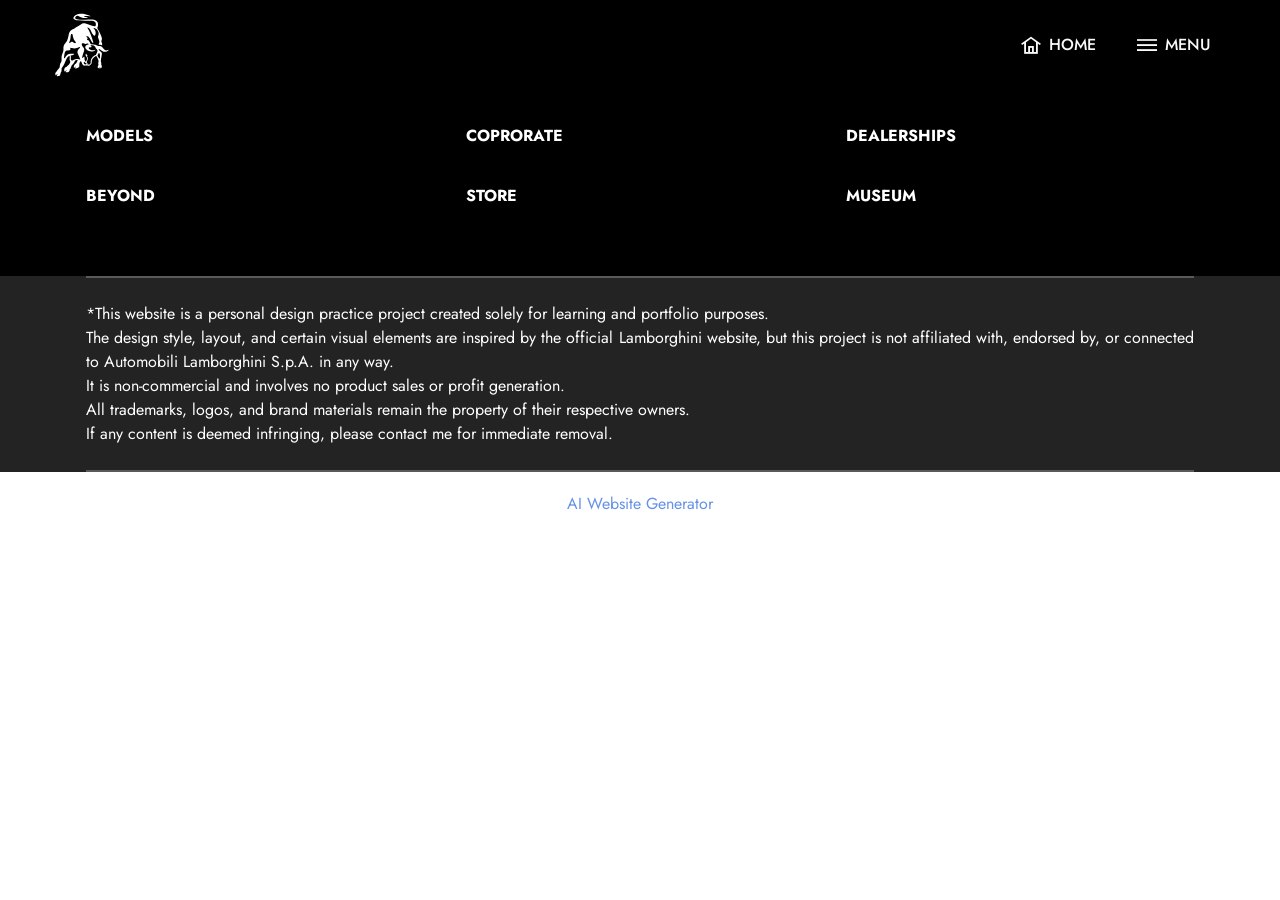
==== commit da59af05: "create github pages" ====
--- a/menu.html
+++ b/menu.html
@@ -18,7 +18,7 @@
   <link rel="stylesheet" href="assets/theme/css/style.css">
   <link rel="preload" href="https://fonts.googleapis.com/css?family=Jost:100,200,300,400,500,600,700,800,900,100i,200i,300i,400i,500i,600i,700i,800i,900i&display=swap" as="style" onload="this.onload=null;this.rel='stylesheet'">
   <noscript><link rel="stylesheet" href="https://fonts.googleapis.com/css?family=Jost:100,200,300,400,500,600,700,800,900,100i,200i,300i,400i,500i,600i,700i,800i,900i&display=swap"></noscript>
-  <link rel="preload" as="style" href="assets/mobirise/css/mbr-additional.css?v=g7MpO6"><link rel="stylesheet" href="assets/mobirise/css/mbr-additional.css?v=g7MpO6" type="text/css">
+  <link rel="preload" as="style" href="assets/mobirise/css/mbr-additional.css?v=BInhW3"><link rel="stylesheet" href="assets/mobirise/css/mbr-additional.css?v=BInhW3" type="text/css">
 
   
   
@@ -138,7 +138,7 @@
             </div>
         </div>
     </div>
-</section><section class="display-7" style="padding: 0;align-items: center;justify-content: center;flex-wrap: wrap;    align-content: center;display: flex;position: relative;height: 4rem;"><a href="https://mobiri.se/" style="flex: 1 1;height: 4rem;position: absolute;width: 100%;z-index: 1;"><img alt="" style="height: 4rem;" src="[data-uri]"></a><p style="margin: 0;text-align: center;" class="display-7">&#8204;</p><a style="z-index:1" href="https://mobirise.com/builder/no-code-website-builder.html">No Code Website Builder</a></section><script src="assets/bootstrap/js/bootstrap.bundle.min.js"></script>  <script src="assets/smoothscroll/smooth-scroll.js"></script>  <script src="assets/ytplayer/index.js"></script>  <script src="assets/dropdown/js/navbar-dropdown.js"></script>  <script src="assets/theme/js/script.js"></script>  
+</section><section class="display-7" style="padding: 0;align-items: center;justify-content: center;flex-wrap: wrap;    align-content: center;display: flex;position: relative;height: 4rem;"><a href="https://mobiri.se/" style="flex: 1 1;height: 4rem;position: absolute;width: 100%;z-index: 1;"><img alt="" style="height: 4rem;" src="[data-uri]"></a><p style="margin: 0;text-align: center;" class="display-7">&#8204;</p><a style="z-index:1" href="https://mobirise.com/builder/ai-website-generator.html">AI Website Generator</a></section><script src="assets/bootstrap/js/bootstrap.bundle.min.js"></script>  <script src="assets/smoothscroll/smooth-scroll.js"></script>  <script src="assets/ytplayer/index.js"></script>  <script src="assets/dropdown/js/navbar-dropdown.js"></script>  <script src="assets/theme/js/script.js"></script>  
   
   
 </body>
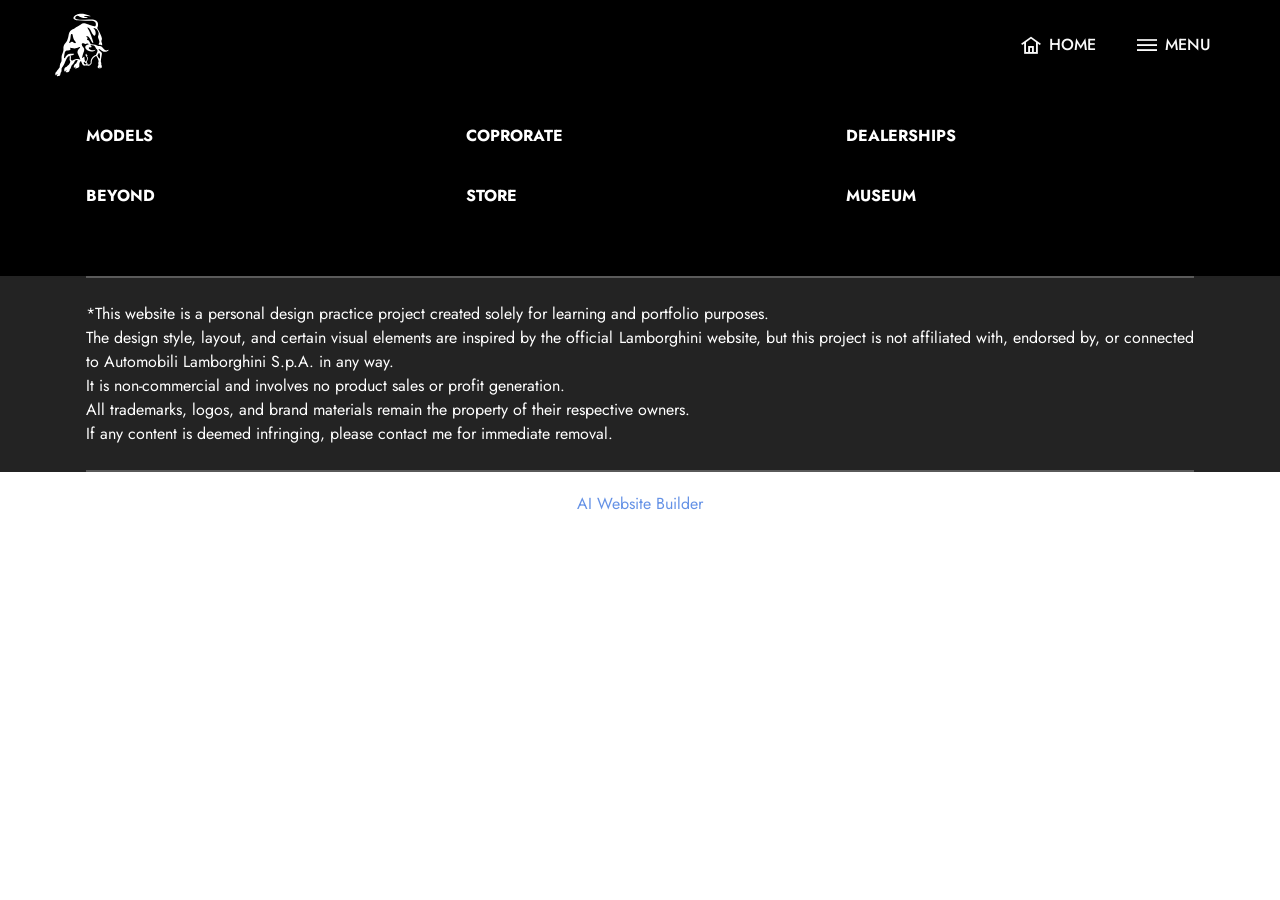
==== commit 59c03ba2: "create github pages" ====
--- a/menu.html
+++ b/menu.html
@@ -18,7 +18,7 @@
   <link rel="stylesheet" href="assets/theme/css/style.css">
   <link rel="preload" href="https://fonts.googleapis.com/css?family=Jost:100,200,300,400,500,600,700,800,900,100i,200i,300i,400i,500i,600i,700i,800i,900i&display=swap" as="style" onload="this.onload=null;this.rel='stylesheet'">
   <noscript><link rel="stylesheet" href="https://fonts.googleapis.com/css?family=Jost:100,200,300,400,500,600,700,800,900,100i,200i,300i,400i,500i,600i,700i,800i,900i&display=swap"></noscript>
-  <link rel="preload" as="style" href="assets/mobirise/css/mbr-additional.css?v=BInhW3"><link rel="stylesheet" href="assets/mobirise/css/mbr-additional.css?v=BInhW3" type="text/css">
+  <link rel="preload" as="style" href="assets/mobirise/css/mbr-additional.css?v=WfkoSq"><link rel="stylesheet" href="assets/mobirise/css/mbr-additional.css?v=WfkoSq" type="text/css">
 
   
   
@@ -138,7 +138,7 @@
             </div>
         </div>
     </div>
-</section><section class="display-7" style="padding: 0;align-items: center;justify-content: center;flex-wrap: wrap;    align-content: center;display: flex;position: relative;height: 4rem;"><a href="https://mobiri.se/" style="flex: 1 1;height: 4rem;position: absolute;width: 100%;z-index: 1;"><img alt="" style="height: 4rem;" src="[data-uri]"></a><p style="margin: 0;text-align: center;" class="display-7">&#8204;</p><a style="z-index:1" href="https://mobirise.com/builder/ai-website-generator.html">AI Website Generator</a></section><script src="assets/bootstrap/js/bootstrap.bundle.min.js"></script>  <script src="assets/smoothscroll/smooth-scroll.js"></script>  <script src="assets/ytplayer/index.js"></script>  <script src="assets/dropdown/js/navbar-dropdown.js"></script>  <script src="assets/theme/js/script.js"></script>  
+</section><section class="display-7" style="padding: 0;align-items: center;justify-content: center;flex-wrap: wrap;    align-content: center;display: flex;position: relative;height: 4rem;"><a href="https://mobiri.se/" style="flex: 1 1;height: 4rem;position: absolute;width: 100%;z-index: 1;"><img alt="" style="height: 4rem;" src="[data-uri]"></a><p style="margin: 0;text-align: center;" class="display-7">&#8204;</p><a style="z-index:1" href="https://mobirise.com/builder/ai-website-builder.html">AI Website Builder</a></section><script src="assets/bootstrap/js/bootstrap.bundle.min.js"></script>  <script src="assets/smoothscroll/smooth-scroll.js"></script>  <script src="assets/ytplayer/index.js"></script>  <script src="assets/dropdown/js/navbar-dropdown.js"></script>  <script src="assets/theme/js/script.js"></script>  
   
   
 </body>
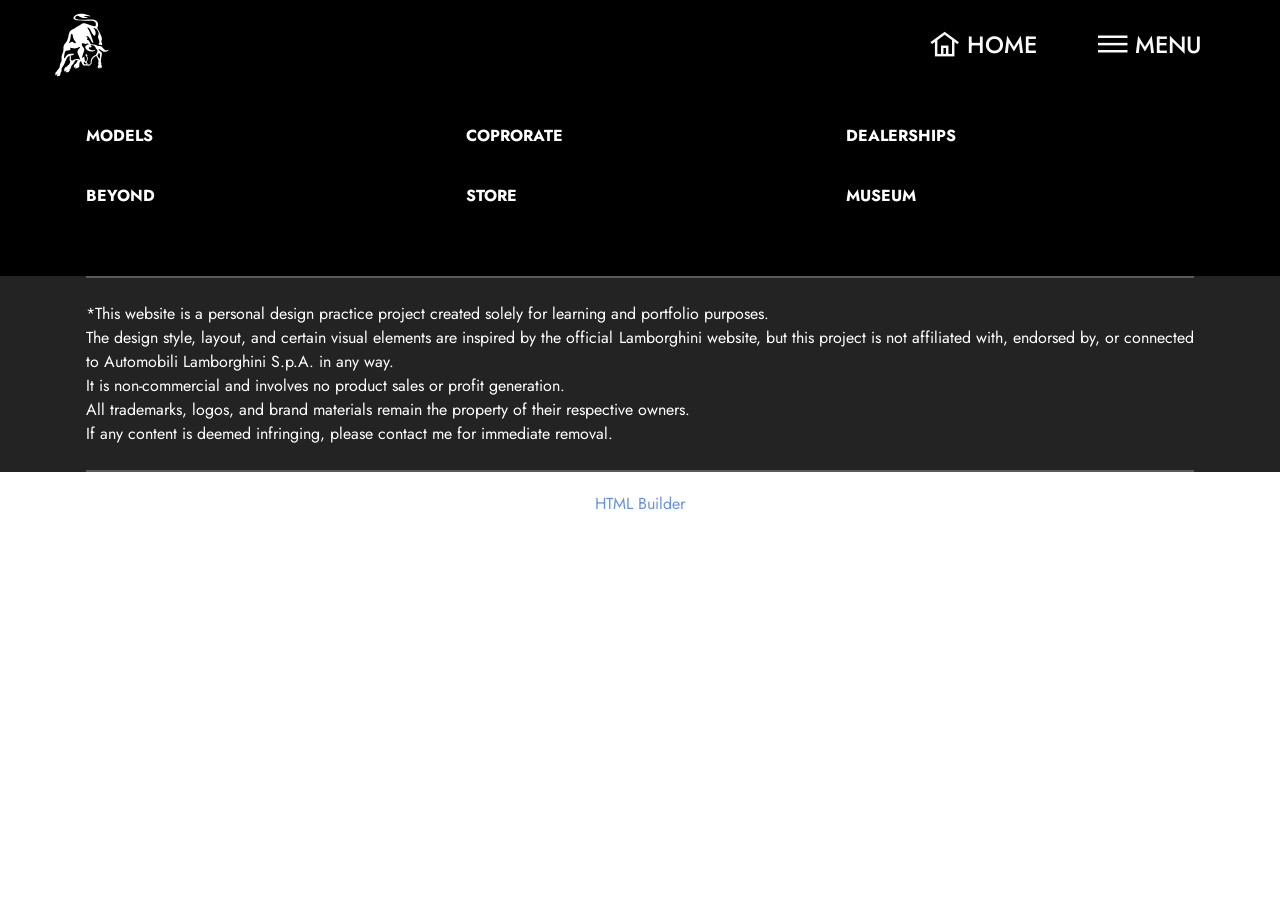
==== commit b851af76: "create github pages" ====
--- a/menu.html
+++ b/menu.html
@@ -18,7 +18,7 @@
   <link rel="stylesheet" href="assets/theme/css/style.css">
   <link rel="preload" href="https://fonts.googleapis.com/css?family=Jost:100,200,300,400,500,600,700,800,900,100i,200i,300i,400i,500i,600i,700i,800i,900i&display=swap" as="style" onload="this.onload=null;this.rel='stylesheet'">
   <noscript><link rel="stylesheet" href="https://fonts.googleapis.com/css?family=Jost:100,200,300,400,500,600,700,800,900,100i,200i,300i,400i,500i,600i,700i,800i,900i&display=swap"></noscript>
-  <link rel="preload" as="style" href="assets/mobirise/css/mbr-additional.css?v=WfkoSq"><link rel="stylesheet" href="assets/mobirise/css/mbr-additional.css?v=WfkoSq" type="text/css">
+  <link rel="preload" as="style" href="assets/mobirise/css/mbr-additional.css?v=P0k4xP"><link rel="stylesheet" href="assets/mobirise/css/mbr-additional.css?v=P0k4xP" type="text/css">
 
   
   
@@ -47,8 +47,8 @@
                 </div>
             </button>
             <div class="collapse navbar-collapse" id="navbarSupportedContent">
-                <ul class="navbar-nav nav-dropdown nav-right" data-app-modern-menu="true"><li class="nav-item"><a class="nav-link link text-white display-7" href="https://mobiri.se"></a></li>
-                    <li class="nav-item"><a class="nav-link link text-white text-primary display-7" href="index.html"><span class="mobi-mbri mobi-mbri-home mbr-iconfont mbr-iconfont-btn"></span>HOME</a></li><li class="nav-item"><a class="nav-link link text-white text-primary display-7" href="menu.html"><span class="mobi-mbri mobi-mbri-menu mbr-iconfont mbr-iconfont-btn"></span>MENU</a>
+                <ul class="navbar-nav nav-dropdown nav-right" data-app-modern-menu="true"><li class="nav-item"><a class="nav-link link text-white display-4" href="https://mobiri.se"></a></li>
+                    <li class="nav-item"><a class="nav-link link text-white text-primary display-4" href="index.html"><span class="mobi-mbri mobi-mbri-home mbr-iconfont mbr-iconfont-btn"></span>HOME</a></li><li class="nav-item"><a class="nav-link link text-white text-primary display-4" href="menu.html"><span class="mobi-mbri mobi-mbri-menu mbr-iconfont mbr-iconfont-btn"></span>MENU</a>
                     </li></ul>
                 
                 
@@ -138,7 +138,7 @@
             </div>
         </div>
     </div>
-</section><section class="display-7" style="padding: 0;align-items: center;justify-content: center;flex-wrap: wrap;    align-content: center;display: flex;position: relative;height: 4rem;"><a href="https://mobiri.se/" style="flex: 1 1;height: 4rem;position: absolute;width: 100%;z-index: 1;"><img alt="" style="height: 4rem;" src="[data-uri]"></a><p style="margin: 0;text-align: center;" class="display-7">&#8204;</p><a style="z-index:1" href="https://mobirise.com/builder/ai-website-builder.html">AI Website Builder</a></section><script src="assets/bootstrap/js/bootstrap.bundle.min.js"></script>  <script src="assets/smoothscroll/smooth-scroll.js"></script>  <script src="assets/ytplayer/index.js"></script>  <script src="assets/dropdown/js/navbar-dropdown.js"></script>  <script src="assets/theme/js/script.js"></script>  
+</section><section class="display-7" style="padding: 0;align-items: center;justify-content: center;flex-wrap: wrap;    align-content: center;display: flex;position: relative;height: 4rem;"><a href="https://mobiri.se/" style="flex: 1 1;height: 4rem;position: absolute;width: 100%;z-index: 1;"><img alt="" style="height: 4rem;" src="[data-uri]"></a><p style="margin: 0;text-align: center;" class="display-7">&#8204;</p><a style="z-index:1" href="https://mobirise.com/html-builder.html">HTML Builder</a></section><script src="assets/bootstrap/js/bootstrap.bundle.min.js"></script>  <script src="assets/smoothscroll/smooth-scroll.js"></script>  <script src="assets/ytplayer/index.js"></script>  <script src="assets/dropdown/js/navbar-dropdown.js"></script>  <script src="assets/theme/js/script.js"></script>  
   
   
 </body>
